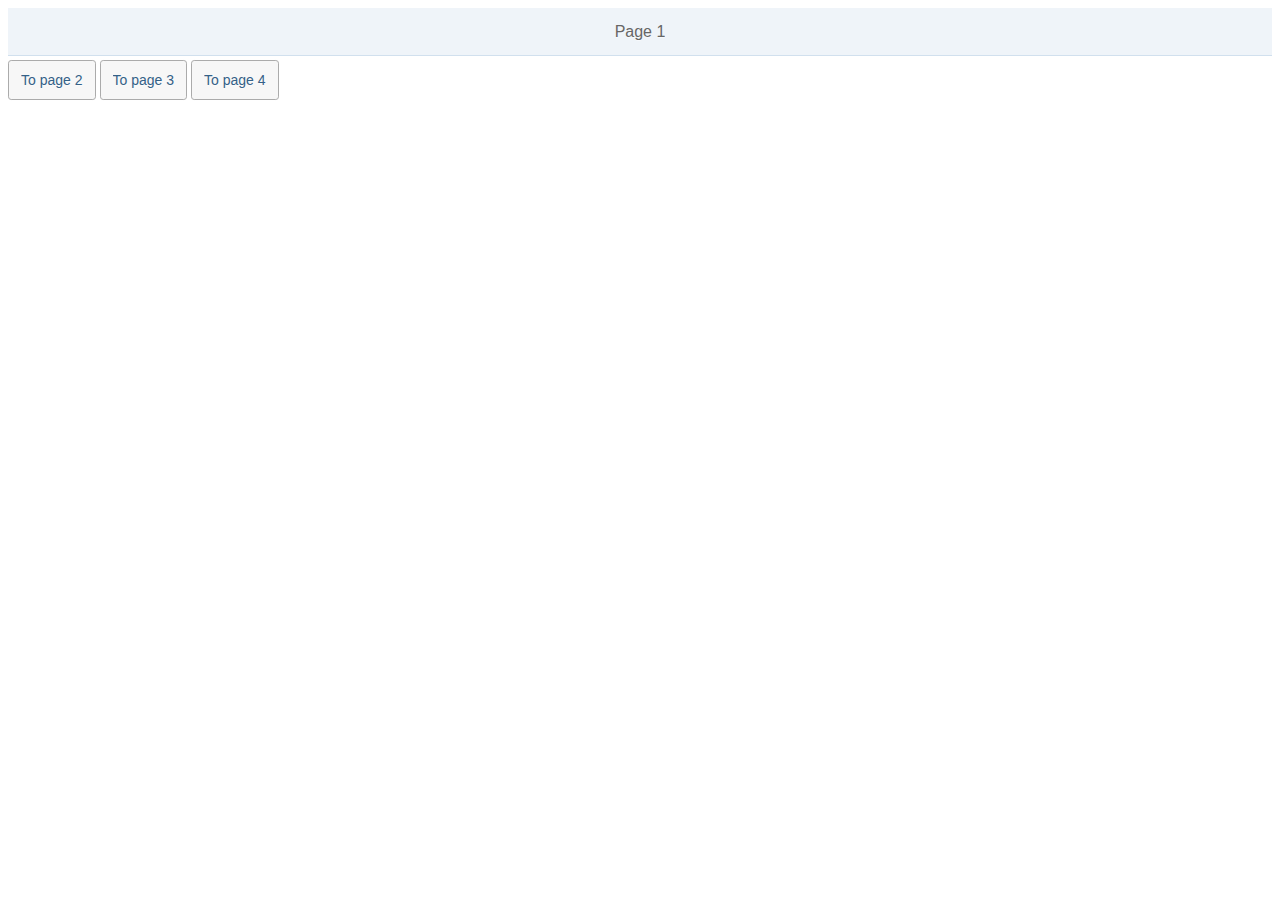
==== example/src/index.html @ 5b8c4719 "Initial Commit" ====
<!doctype html>
<html class="sap-desktop" lang="">

<head>
  <meta charset="utf-8">
  <meta http-equiv="x-ua-compatible" content="ie=edge">
  <title></title>
  <meta name="description" content="">
  <meta name="viewport" content="width=device-width, initial-scale=1">

  <link rel="stylesheet" href="main.css">
</head>

<!-- Only a few CSS elements have been aliased -->
<body class="compact-body" style="height: 100%;">

  <div id="demo" style="height: 100%;">

    <div id="basic-shell" style="height: 100%;">

      <div id="shell-bg"></div>

      <div id="branding-bar"></div>

      <div id="shell-content">

        <section class="shell-section-container">

          <div id="nav-item">
            
            <header class="sapMBar sapMBar-CTX sapMContent-CTX sapMHeader-CTX sapMIBar sapMIBar-CTX sapMPageHeader">
              <div class="sapMBarContainer sapMBarLeft"></div>
              <div class="sapMBarMiddle">
                <div class="sapMBarContainer sapMBarPH" style="width: 100%;">
                  <div class="sapMBarChild sapMTitle sapMTitleMaxWidth sapMTitleNoWrap sapMTitleStyleAuto sapUiSelectable"><span>Page 1</span>
                  </div>
                </div>
              </div>
              <div class="sapMBarContainer sapMBarRight"></div>
            </header>
            <section>
              <button class="sapMBtn sapMBtnBase sapMBtnInverted">
                <div class="sapMBtnHoverable sapMBtnInner sapMBtnText sapMFocusable sapMBtnEmphasized"><span class="sapMBtnContent">To page 2</span>
                </div>
              </button>
              <button class="sapMBtn sapMBtnBase sapMBtnInverted">
                <div class="sapMBtnHoverable sapMBtnInner sapMBtnText sapMFocusable sapMBtnEmphasized"><span class="sapMBtnContent">To page 3</span>
                </div>
              </button>
              <button class="sapMBtn sapMBtnBase sapMBtnInverted">
                <div class="sapMBtnHoverable sapMBtnInner sapMBtnText sapMFocusable sapMBtnEmphasized"><span class="sapMBtnContent">To page 4</span>
                </div>
              </button>
            </section>
      
          </div>
        </section>
      </div>
    </div>
  </div>
</body>

</html>
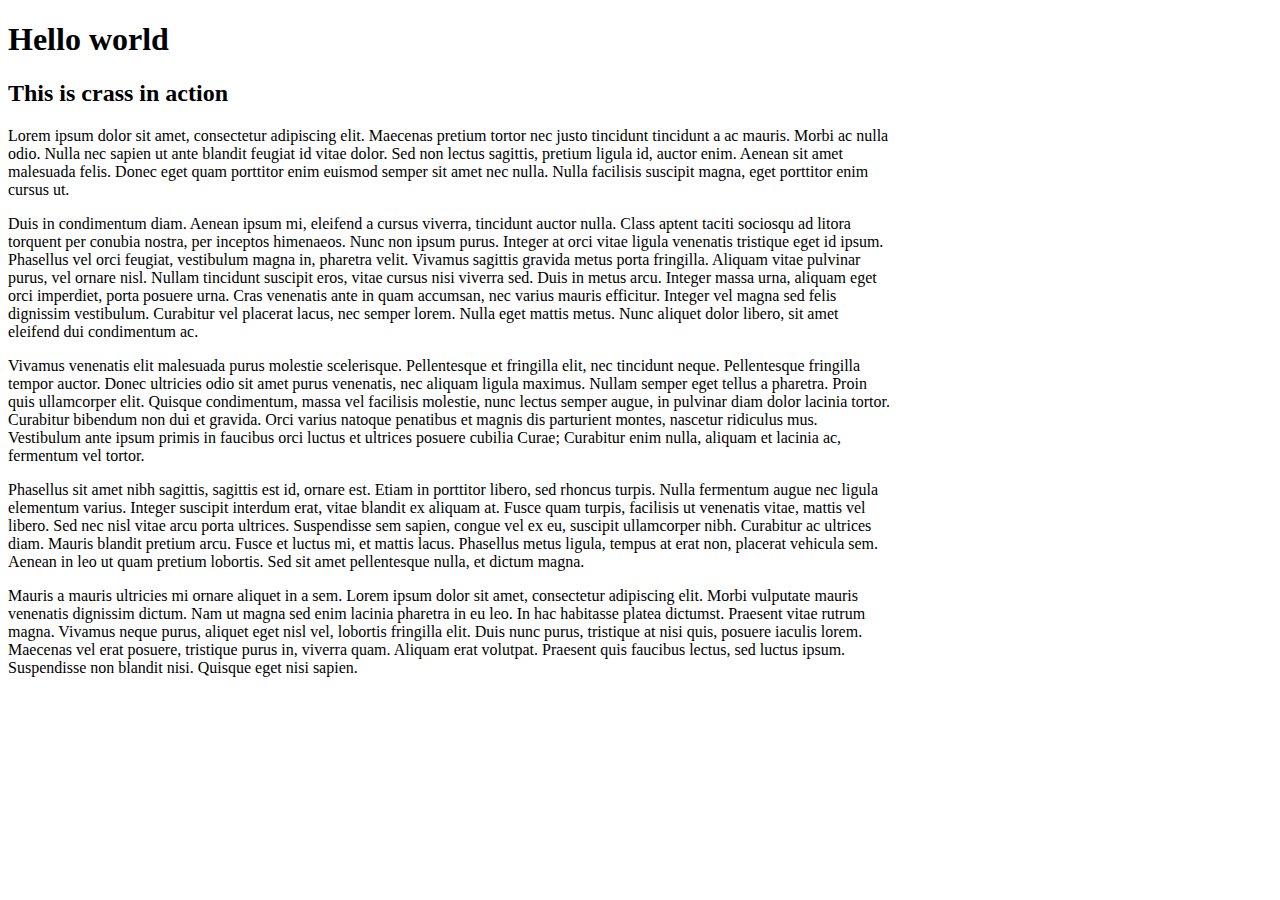
==== commit 7ffd86a8: "Simplified example" ====
--- a/example/src/index.html
+++ b/example/src/index.html
@@ -1,63 +1,35 @@
 <!doctype html>
-<html class="sap-desktop" lang="">
+<html class="stretched-outer-content" lang="">
 
 <head>
+
   <meta charset="utf-8">
   <meta http-equiv="x-ua-compatible" content="ie=edge">
-  <title></title>
+  <title>crass test</title>
   <meta name="description" content="">
   <meta name="viewport" content="width=device-width, initial-scale=1">
 
   <link rel="stylesheet" href="main.css">
+
 </head>
 
-<!-- Only a few CSS elements have been aliased -->
-<body class="compact-body" style="height: 100%;">
+<body class="stretched-outer-content" style="height: 100%;">
 
-  <div id="demo" style="height: 100%;">
+  <div id="content" class="centered-vertical">
 
-    <div id="basic-shell" style="height: 100%;">
+    <h1 class="text-red">Hello world</h1>
+    <h2 class="text-red">This is crass in action</h2>
 
-      <div id="shell-bg"></div>
+    <div>
+      <p class="">Lorem ipsum dolor sit amet, consectetur adipiscing elit. Maecenas pretium tortor nec justo tincidunt tincidunt a ac mauris. Morbi ac nulla odio. Nulla nec sapien ut ante blandit feugiat id vitae dolor. Sed non lectus sagittis, pretium ligula id, auctor enim. Aenean sit amet malesuada felis. Donec eget quam porttitor enim euismod semper sit amet nec nulla. Nulla facilisis suscipit magna, eget porttitor enim cursus ut.</p>
+      <p class="">Duis in condimentum diam. Aenean ipsum mi, eleifend a cursus viverra, tincidunt auctor nulla. Class aptent taciti sociosqu ad litora torquent per conubia nostra, per inceptos himenaeos. Nunc non ipsum purus. Integer at orci vitae ligula venenatis tristique eget id ipsum. Phasellus vel orci feugiat, vestibulum magna in, pharetra velit. Vivamus sagittis gravida metus porta fringilla. Aliquam vitae pulvinar purus, vel ornare nisl. Nullam tincidunt suscipit eros, vitae cursus nisi viverra sed. Duis in metus arcu. Integer massa urna, aliquam eget orci imperdiet, porta posuere urna. Cras venenatis ante in quam accumsan, nec varius mauris efficitur. Integer vel magna sed felis dignissim vestibulum. Curabitur vel placerat lacus, nec semper lorem. Nulla eget mattis metus. Nunc aliquet dolor libero, sit amet eleifend dui condimentum ac.</p>
+      <p class="">Vivamus venenatis elit malesuada purus molestie scelerisque. Pellentesque et fringilla elit, nec tincidunt neque. Pellentesque fringilla tempor auctor. Donec ultricies odio sit amet purus venenatis, nec aliquam ligula maximus. Nullam semper eget tellus a pharetra. Proin quis ullamcorper elit. Quisque condimentum, massa vel facilisis molestie, nunc lectus semper augue, in pulvinar diam dolor lacinia tortor. Curabitur bibendum non dui et gravida. Orci varius natoque penatibus et magnis dis parturient montes, nascetur ridiculus mus. Vestibulum ante ipsum primis in faucibus orci luctus et ultrices posuere cubilia Curae; Curabitur enim nulla, aliquam et lacinia ac, fermentum vel tortor.</p>
+      <p class="">Phasellus sit amet nibh sagittis, sagittis est id, ornare est. Etiam in porttitor libero, sed rhoncus turpis. Nulla fermentum augue nec ligula elementum varius. Integer suscipit interdum erat, vitae blandit ex aliquam at. Fusce quam turpis, facilisis ut venenatis vitae, mattis vel libero. Sed nec nisl vitae arcu porta ultrices. Suspendisse sem sapien, congue vel ex eu, suscipit ullamcorper nibh. Curabitur ac ultrices diam. Mauris blandit pretium arcu. Fusce et luctus mi, et mattis lacus. Phasellus metus ligula, tempus at erat non, placerat vehicula sem. Aenean in leo ut quam pretium lobortis. Sed sit amet pellentesque nulla, et dictum magna.</p>
+      <p class="">Mauris a mauris ultricies mi ornare aliquet in a sem. Lorem ipsum dolor sit amet, consectetur adipiscing elit. Morbi vulputate mauris venenatis dignissim dictum. Nam ut magna sed enim lacinia pharetra in eu leo. In hac habitasse platea dictumst. Praesent vitae rutrum magna. Vivamus neque purus, aliquet eget nisl vel, lobortis fringilla elit. Duis nunc purus, tristique at nisi quis, posuere iaculis lorem. Maecenas vel erat posuere, tristique purus in, viverra quam. Aliquam erat volutpat. Praesent quis faucibus lectus, sed luctus ipsum. Suspendisse non blandit nisi. Quisque eget nisi sapien.</p>
+    </div>
 
-      <div id="branding-bar"></div>
+  </div>
 
-      <div id="shell-content">
-
-        <section class="shell-section-container">
-
-          <div id="nav-item">
-            
-            <header class="sapMBar sapMBar-CTX sapMContent-CTX sapMHeader-CTX sapMIBar sapMIBar-CTX sapMPageHeader">
-              <div class="sapMBarContainer sapMBarLeft"></div>
-              <div class="sapMBarMiddle">
-                <div class="sapMBarContainer sapMBarPH" style="width: 100%;">
-                  <div class="sapMBarChild sapMTitle sapMTitleMaxWidth sapMTitleNoWrap sapMTitleStyleAuto sapUiSelectable"><span>Page 1</span>
-                  </div>
-                </div>
-              </div>
-              <div class="sapMBarContainer sapMBarRight"></div>
-            </header>
-            <section>
-              <button class="sapMBtn sapMBtnBase sapMBtnInverted">
-                <div class="sapMBtnHoverable sapMBtnInner sapMBtnText sapMFocusable sapMBtnEmphasized"><span class="sapMBtnContent">To page 2</span>
-                </div>
-              </button>
-              <button class="sapMBtn sapMBtnBase sapMBtnInverted">
-                <div class="sapMBtnHoverable sapMBtnInner sapMBtnText sapMFocusable sapMBtnEmphasized"><span class="sapMBtnContent">To page 3</span>
-                </div>
-              </button>
-              <button class="sapMBtn sapMBtnBase sapMBtnInverted">
-                <div class="sapMBtnHoverable sapMBtnInner sapMBtnText sapMFocusable sapMBtnEmphasized"><span class="sapMBtnContent">To page 4</span>
-                </div>
-              </button>
-            </section>
-      
-          </div>
-        </section>
-      </div>
-    </div>
-  </div>
 </body>
 
 </html>--- a/example/src/main.css
+++ b/example/src/main.css
@@ -1,31405 +1,35 @@
-/*!
- * UI development toolkit for HTML5 (OpenUI5)
- * (c) Copyright 2009-2016 SAP SE or an SAP affiliate company.
- * Licensed under the Apache License, Version 2.0 - see LICENSE.txt.
- */
-/*!
- * UI development toolkit for HTML5 (OpenUI5)
- * (c) Copyright 2009-2016 SAP SE or an SAP affiliate company.
- * Licensed under the Apache License, Version 2.0 - see LICENSE.txt.
- */
-.sapUiCondensedTableCellContent {
-  box-sizing: border-box;
-  padding: 0 0.5rem;
-  line-height: 1.5rem;
-  vertical-align: middle;
+#content {
+  width: 70%;
+  background: white;
 }
-.sapMALI {
-  display: -webkit-box;
-  display: -moz-box;
-  display: -ms-flexbox;
-  display: flex;
+
+.stretch {
+  margin: 0;
+  height: 100%;
 }
-.sapMALIText {
-  -webkit-box-flex: 1;
-  -moz-box-flex: 1;
-  -ms-flex: auto;
-  flex: auto;
-  -ms-flex-negative: 1;
-  white-space: nowrap;
-  overflow: hidden;
-  text-overflow: ellipsis;
-  min-width: 3rem;
+
+.outer-content {
+  background: lightgray;
+}
+
+.content-text {
+  margin: 0;
+}
+
+.stretch {
+  margin-top: 0px;
+}
+
+.red {
+  color: red;
+}
+
+.centered {
+  margin: auto;
   display: block;
   text-align: center;
 }
-.sapMALI > .sapMLIBContent {
-  display: -webkit-box;
-  display: -moz-box;
-  display: -ms-flexbox;
-  display: flex;
-  -webkit-box-pack: center;
-  -moz-box-pack: center;
-  -ms-justify-content: center;
-  justify-content: center;
-  white-space: nowrap;
-  overflow: hidden;
-  text-overflow: ellipsis;
-}
-.sapMALI .sapMLIBUnread,
-.sapMALI .sapMLIBSelectS,
-.sapMALI .sapMLIBSelectM,
-.sapMALI .sapMLIBSelectD {
-  display: none;
-}
-.sapMActionSheetDialog.sapMDialog {
-  position: fixed;
-  -webkit-transform: translate(0, 100%);
-  -moz-transform: translate(0, 100%);
-  -ms-transform: translate(0, 100%);
-  transform: translate(0, 100%);
-  top: auto!important;
-  bottom: 0!important;
-  left: 0!important;
-  width: 100%;
-  max-width: 100%!important;
-  max-height: 100%!important;
-  opacity: 1;
-  transform: translate(0, 0) !important;
-}
-.sapMActionSheetDialog.sapMDialogOpen {
-  -webkit-transform: translate(0, 0);
-  -moz-transform: translate(0, 0);
-  -ms-transform: translate(0, 0);
-}
-.sapMActionSheet:focus {
-  outline: none;
-}
-.sapMActionSheetDialog .sapMDialogScroll {
-  display: block;
-}
-.sapMApp {
-  width: 100%;
+
+.vertical-fit {
   height: 100%;
-}
-.sapMBar {
-  display: block;
-  width: 100%;
-  position: relative;
-}
-.sapMBarContainer {
-  white-space: nowrap;
-  overflow: hidden;
-  text-overflow: ellipsis;
-}
-html[data-sap-ui-browser^="ff"].sap-desktop .sapMBarContainer {
-  display: flex;
-  align-items: center;
-}
-html[data-sap-ui-browser^="ff"].sap-desktop .sapMBarPH {
-  justify-content: center;
-}
-html[data-sap-ui-browser^="ff"].sap-desktop .sapMBarRight {
-  justify-content: flex-end;
-}
-html[data-sap-ui-browser^="ff"].sap-desktop .sapMBarContainer > .sapMBarChild {
-  flex: none;
-}
-html[data-sap-ui-browser^="ff"].sap-desktop .sapMBarContainer > .sapMButton,
-html[data-sap-ui-browser^="ff"].sap-desktop .sapMBarContainer > .sapMText,
-html[data-sap-ui-browser^="ff"].sap-desktop .sapMBarContainer > .sapMLabel {
-  flex: initial;
-}
-.sapMBarLeft,
-.sapMBarRight {
-  position: absolute;
-  height: 100%;
-}
-.sapMBarLeft {
-  left: 0;
-}
-.sapMBarRight {
-  text-align: right;
-  right: 0;
-}
-.sapMBarRight.sapMRTL {
-  text-align: left;
-}
-.sapMBarPH {
-  display: inline-block;
-  height: 3rem;
-}
-.sapMBarMiddle {
-  text-align: center;
-  width: 100%;
-  height: 0;
-  top: 0;
-  left: 0;
-}
-.sapMBar .sapMLabel,
-.sapMBar .sapMLnk {
-  display: inline;
-}
-.sapMBarFlexBoxWidth100 {
-  width: 100%;
-}
-.sapMBreadcrumbs {
-  margin: 0 0 0.5rem 0;
-  padding: 0;
-  white-space: nowrap;
-  list-style-type: none;
-  display: -webkit-box;
-  display: -moz-box;
-  display: -ms-flexbox;
-  display: -webkit-flex;
-  display: flex;
-  outline: none;
-}
-.sapMBreadcrumbs .sapMSlt {
-  border: 0;
-  margin: 0;
-  height: 1.2rem;
-  padding-right: 0.125rem;
-}
-.sapMBreadcrumbs .sapMSlt .sapMSltIcon {
-  margin: 0 -0.4rem 0 -0.3rem;
-  vertical-align: top;
-  position: relative;
-  background-color: transparent;
-  line-height: inherit;
-  border: none;
-}
-.sapMBreadcrumbs .sapMSltIconOnly.sapMSltHoverable:hover,
-.sapMBreadcrumbs .sapMSltPressed.sapMSltIconOnly:not(.sapMSltDisabled),
-.sapMBreadcrumbs .sapMSltIconOnly.sapMSltPressed.sapMSltHoverable:not(.sapMSltState):hover,
-.sapMBreadcrumbs .sapMSltPressed:not(.sapMSltDisabled),
-.sapMBreadcrumbs .sapMSltIconOnly.sapMSltPressed.sapMSltHoverable:hover {
-  background: transparent;
-  border: none;
-}
-.sapMBreadcrumbs .sapMSltIcon:before {
-  font-family: SAP-icons;
-  vertical-align: super;
-  color: #0070b1;
-  speak: none;
-  content: "...\e1ef";
-}
-.sapMBreadcrumbs .sapMLnk,
-.sapMBreadcrumbs .sapMBreadcrumbsCurrentLocation,
-.sapMBreadcrumbs .sapMSlt,
-.sapMBreadcrumbs .sapMBreadcrumbsSeparator {
-  vertical-align: middle;
-}
-.sapMBreadcrumbs .sapMBreadcrumbsItem {
-  -webkit-flex-shrink: 0;
-  -ms-flex-negative: 0;
-  flex-shrink: 0;
-}
-.sapMBreadcrumbs .sapMBreadcrumbsSelectItem + .sapMBreadcrumbsItem:last-child:nth-child(2),
-.sapMBreadcrumbs .sapMBreadcrumbsItem:last-child:nth-child(1) {
-  min-width: 1%;
-  -webkit-flex: 1;
-  -webkit-box-flex: 1;
-  -moz-flex: 1;
-  -moz-box-flex: 1;
-  -ms-flex: 1;
-  flex: 1 1 auto;
-}
-.sapMBreadcrumbs .sapMBreadcrumbsCurrentLocation {
-  font-weight: normal;
-  line-height: 1.4;
-}
-.sapMBreadcrumbs .sapMBreadcrumbsItem {
-  display: inline;
-  padding: 0;
-  margin: 0;
-  vertical-align: middle;
-  white-space: nowrap;
-}
-.sapMBreadcrumbs .sapMBreadcrumbsSeparator {
-  padding: 0 0.25rem;
-}
-.sapMBreadcrumbs .sapMBreadcrumbsItem,
-.sapMBreadcrumbs .sapMBreadcrumbsSeparator {
-  color: #666666;
-}
-.sapUiSizeCompact .sapMBreadcrumbs .sapMSlt {
-  margin: 0;
-  height: 1.2rem;
-}
-.sapMBusyDialog.sapMDialog {
-  min-width: 18.75rem!important;
-  text-align: center;
-  width: 18.75rem !important;
-}
-.sapMBusyDialog.sapMDialog .sapMBusyIndicator {
-  margin: 1em;
-}
-.sapMBusyDialog.sapMDialog.sapUiPopupWithPadding .sapMDialogScrollCont {
-  padding: 0 !important;
-}
-.sapMBusyDialog.sapMDialog .sapMDialogSection {
-  overflow: hidden !important;
-}
-.sapMBusyDialog.sapMDialog.sapMBusyDialog-Light {
-  box-shadow: none;
-  background: transparent;
-  border: none;
-}
-.sapMBusyDialog.sapMDialog.sapMBusyDialog-Light .sapMDialogSection {
-  background: transparent;
-}
-.sapMLabel.sapMBusyDialogLabel {
-  display: block;
-  font-size: 1rem;
-  line-height: 1.5em;
-  margin: 1rem 1rem 0;
-  text-align: center!important;
-  white-space: normal;
-}
-.sapUiSizeCompact .sapMBusyDialog .sapMBusyDialogLabel {
-  margin-top: 0.5rem;
-}
-.sapUiSizeCompact .sapMBusyDialog .sapMBusyIndicator {
-  margin: 0.5rem;
-}
-.sapMBusyIndicator {
-  display: inline-block;
-  text-align: center;
-  outline: none;
-}
-.sapMBusyIndicator .sapMBusyIndicatorBusyArea {
-  min-width: 3em;
-  min-height: 1em;
-}
-.sapMBusyIndicator .sapMLabel {
-  display: block;
-}
-.sapMBusyIndicator .sapUiLocalBusyIndicator {
-  background: none;
-  font-size: inherit;
-}
-.sapMBar-CTX .sapMBusyIndicator {
-  position: relative;
-  top: 50%;
-  transform: translateY(-50%);
-}
-html[dir='rtl'] .sapMBsyIndIcon {
-  -moz-animation: sapMBsyIndRotateRTL 2s linear 0s infinite normal none;
-  -webkit-animation: sapMBsyIndRotateRTL 2s linear 0s infinite normal none;
-  animation: sapMBsyIndRotateRTL 2s linear 0s infinite normal none;
-}
-.sapMBsyIndIcon {
-  vertical-align: middle;
-  -webkit-transform: rotate(0deg) translateZ(0);
-  -ms-transform: rotate(0deg) translateZ(0);
-  transform: rotate(0deg) translateZ(0);
-  -webkit-transition-duration: 0ms;
-  -ms-transition-duration: 0ms;
-  transition-duration: 0ms;
-  -moz-animation: sapMBsyIndRotate 2s linear 0s infinite normal none;
-  -webkit-animation: sapMBsyIndRotate 2s linear 0s infinite normal none;
-  animation: sapMBsyIndRotate 2s linear 0s infinite normal none;
-}
-@-moz-keyframes sapMBsyIndRotate {
-  from {
-    -moz-transform: rotate(0deg);
-  }
-  to {
-    -moz-transform: rotate(360deg);
-  }
-}
-@-webkit-keyframes sapMBsyIndRotate {
-  from {
-    -webkit-transform: rotate(0deg) translateZ(0);
-  }
-  to {
-    -webkit-transform: rotate(360deg) translateZ(0);
-  }
-}
-@keyframes sapMBsyIndRotate {
-  from {
-    transform: rotate(0deg) translateZ(0);
-  }
-  to {
-    transform: rotate(360deg) translateZ(0);
-  }
-}
-@-moz-keyframes sapMBsyIndRotateRTL {
-  from {
-    -moz-transform: rotate(0deg);
-  }
-  to {
-    -moz-transform: rotate(-360deg);
-  }
-}
-@-webkit-keyframes sapMBsyIndRotateRTL {
-  from {
-    -webkit-transform: rotate(0deg) translateZ(0);
-  }
-  to {
-    -webkit-transform: rotate(-360deg) translateZ(0);
-  }
-}
-@keyframes sapMBsyIndRotateRTL {
-  from {
-    transform: rotate(0deg) translateZ(0);
-  }
-  to {
-    transform: rotate(-360deg) translateZ(0);
-  }
-}
-.sapMBtn {
-  height: 3rem;
-  margin: 0;
-  padding: 0.250rem 0;
-  vertical-align: top;
-  border: none;
-}
-.sapMBtn:focus {
-  outline: none;
-}
-.sapMBtn::-moz-focus-inner {
-  padding: 0;
-  border: 0;
-}
-.sapMBtn:not(.sapMBtnDisabled) {
-  cursor: pointer;
-}
-.sapMBtn .sapMBtnIcon {
-  cursor: inherit;
-}
-.sapMBtnBase {
-  position: relative;
-}
-.sapMBtn .sapMBtnInner,
-.sapMBtn .sapMBtnContent {
-  display: block;
-}
-.sapMBtnInner {
-  vertical-align: top;
-  -webkit-appearance: none;
-  -webkit-user-select: none;
-  -moz-user-select: none;
-  -ms-user-select: none;
-  -webkit-background-clip: padding-box;
-  background-clip: padding-box;
-  box-sizing: border-box;
-  font-family: "72-Web", Arial, Helvetica, sans-serif;
-  font-size: 0.875rem;
-  height: 2.500rem;
-  min-width: 2.500rem;
-  margin: 0;
-  padding: 0;
-  text-align: center;
-  position: relative;
-}
-html[data-sap-ui-browser*='ie'] .sapMBtnInner {
-  display: inline-block;
-  width: 100%;
-}
-.sapMBtnInner::-moz-focus-inner {
-  border: 0;
-}
-.sapMBtnInner:focus,
-.sapMBtnContent > span:focus {
-  outline: none;
-}
-.sapMBtnInner.sapMBtnText {
-  padding-left: 0.75rem;
-  padding-right: 0.75rem;
-}
-.sapMBtnInner.sapMBtnText.sapMBtnIconFirst,
-.sapMBtnInner.sapMBtnText.sapMBtnBack {
-  padding-left: 2.375rem;
-}
-.sapMBtnInner.sapMBtnText.sapMBtnBack.sapMBtnIconFirst {
-  padding-left: 4.75rem;
-}
-.sapMBtnInner.sapMBtnText.sapMBtnIconLast {
-  padding-right: 2.375rem;
-}
-.sapMBtnContent {
-  display: block;
-  overflow: hidden;
-  text-overflow: ellipsis;
-  white-space: nowrap;
-  vertical-align: top;
-  line-height: 2.375rem;
-}
-html[data-sap-ui-browser*='ie'] .sapMBtnContentWithIcon {
-  display: inline;
-}
-.sapMBtnIcon {
-  font-size: 1.375rem;
-  line-height: 2.375rem;
-  width: 2.375rem;
-  text-align: center;
-  margin: 0;
-  padding: 0;
-  vertical-align: top;
-  max-height: 2.375rem;
-}
-.sapMBtnText > .sapMBtnIcon {
-  position: absolute;
-  top: 0;
-  left: 0;
-}
-.sapMBtnText > .sapMBtnIconLeft + .sapMBtnIconLeft {
-  left: 2.375rem;
-}
-.sapMBtnText > .sapMBtnIconRight {
-  right: 0;
-  left: auto;
-}
-.sapMIBar .sapMBtnInner {
-  vertical-align: top;
-}
-.sapMIBar .sapMBtnInner.sapMIE {
-  position: relative;
-}
-.sapUiSizeCompact .sapMBtn {
-  height: 2.000rem;
-  padding: 0.1875rem 0;
-}
-.sapUiSizeCompact .sapMBtnInner {
-  height: 1.625rem;
-  min-width: 2rem;
-}
-.sapUiSizeCompact .sapMBtnInner.sapMBtnText {
-  padding-left: 0.4375rem;
-  padding-right: 0.4375rem;
-}
-.sapUiSizeCompact .sapMBtnInner.sapMBtnText.sapMBtnIconFirst,
-.sapUiSizeCompact .sapMBtnInner.sapMBtnText.sapMBtnBack {
-  padding-left: 1.875rem;
-}
-.sapUiSizeCompact .sapMBtnInner.sapMBtnText.sapMBtnBack.sapMBtnIconFirst {
-  padding-left: 3.75rem;
-}
-.sapUiSizeCompact .sapMBtnInner.sapMBtnText.sapMBtnIconLast {
-  padding-right: 1.875rem;
-}
-.sapUiSizeCompact .sapMBtnContent {
-  line-height: 1.5rem;
-}
-.sapUiSizeCompact .sapMBtnIcon {
-  line-height: 1.500rem;
-  width: 1.000rem;
-  font-size: 1.000rem;
-  max-height: 1.500rem;
-  margin-left: 0.4375rem;
-  margin-right: 0.4375rem;
-}
-.sapUiSizeCompact .sapMBtnIconLeft + .sapMBtnIconLeft {
-  left: 1.875rem;
-}
-.sapUiSizeCompact .sapMBtnInner > img {
-  height: 1.500rem;
-  width: 1.500rem;
-  margin-left: 0.250rem;
-  margin-right: 0.25rem;
-}
-.sapUiSizeCondensed .sapUiTableCell .sapMBtn {
-  height: 1.375rem;
-  padding: 0;
-}
-.sapUiSizeCondensed .sapUiTableCell .sapMBtnInner {
-  height: 1.375rem;
-  min-width: 2rem;
-}
-.sapUiSizeCondensed .sapUiTableCell .sapMBtnInner.sapMBtnText {
-  padding-left: 0.4375rem;
-  padding-right: 0.4375rem;
-}
-.sapUiSizeCondensed .sapUiTableCell .sapMBtnInner.sapMBtnText.sapMBtnIconFirst,
-.sapUiSizeCondensed .sapUiTableCell .sapMBtnInner.sapMBtnText.sapMBtnBack {
-  padding-left: 1.75rem;
-}
-.sapUiSizeCondensed .sapUiTableCell .sapMBtnInner.sapMBtnText.sapMBtnBack.sapMBtnIconFirst {
-  padding-left: 3.5rem;
-}
-.sapUiSizeCondensed .sapUiTableCell .sapMBtnInner.sapMBtnText.sapMBtnIconLast {
-  padding-right: 1.75rem;
-}
-.sapUiSizeCondensed .sapUiTableCell .sapMBtnInner > img {
-  height: 1.250rem;
-  width: 1.250rem;
-  margin-left: 0.250rem;
-  margin-right: 0.25rem;
-}
-.sapUiSizeCondensed .sapUiTableCell .sapMIBar-CTX .sapMBtnInner {
-  margin: 0;
-}
-.sapUiSizeCondensed .sapUiTableCell .sapMBtnIcon {
-  line-height: 1.250rem;
-  font-size: 1.000rem;
-  max-height: 1.250rem;
-  width: 1.000rem;
-  margin-left: 0.4375rem;
-  margin-right: 0.4375rem;
-}
-.sapUiSizeCondensed .sapUiTableCell .sapMBtnIconLeft + .sapMBtnIconLeft {
-  left: 1.75rem;
-}
-.sapUiSizeCondensed .sapUiTableCell .sapMBtnContent {
-  line-height: 1.25rem;
-}
-.sapMCrsl {
-  position: relative;
-  overflow: hidden;
-  touch-action: pan-y;
-  -ms-touch-action: pan-y;
-  min-width: 20rem;
-}
-.sapMCrsl:focus .sapMCrslHud a {
-  opacity: 0.3;
-}
-.sapMCrsl.sapMCrslLeft {
-  text-align: left;
-}
-.sapMCrsl.sapMCrslCenter {
-  text-align: center;
-}
-.sapMCrsl.sapMCrslFluid > .sapMCrslInner > * {
-  width: 100%;
-}
-.sapMCrsl.sapMCrslFluid.sapMCrslCenter > .sapMCrslInner > *:first-child {
-  margin-left: 0;
-}
-.sapMCrslInner {
-  height: 100%;
-  position: relative;
-  white-space: nowrap;
-  text-align: begin;
-  font-size: 0;
-  -webkit-transition-property: -webkit-transform;
-  transition-property: transform;
-  -webkit-transition-timing-function: cubic-bezier(0.46, 0, 0.44, 1);
-  transition-timing-function: cubic-bezier(0.46, 0, 0.44, 1);
-  -webkit-transition-duration: 0.5s;
-  transition-duration: 0.5s;
-}
-@media all and (max-width: 1024px) {
-  .sapMCrslInner {
-    transition-duration: 0.3s;
-  }
-}
-html[data-sap-ui-animation='off'] .sapMCrslInner {
-  transition-duration: 0.01s;
-}
-html[data-sap-ui-browser^="ie"] .sapMCrslInner,
-html[data-sap-ui-browser^="ed"] .sapMCrslInner {
-  text-align: left;
-}
-html[dir=rtl][data-sap-ui-browser^="ie"] .sapMCrslInner,
-html[dir=rtl][data-sap-ui-browser^="ed"] .sapMCrslInner {
-  text-align: right;
-}
-.sapMCrslItemTable {
-  height: 100%;
-}
-.sapMCrslItemTableCell {
-  height: 100%;
-}
-.sapMCrslImg {
-  text-align: center;
-}
-.sapMCrslImgNoArrows {
-  text-align: center;
-}
-.sapMCrslImgNoArrows:before,
-.sapMCrslImg:before {
-  content: ' ';
-  display: inline-block;
-  height: 100%;
-  vertical-align: middle;
-}
-.sapMCrslItemTableCell.sapMCrslImgNoArrows img,
-.sapMCrslItemTableCell.sapMCrslImg img {
-  vertical-align: middle;
-  max-width: 100%;
-  max-height: 100%;
-}
-.sapMCrslInner.sapMCrslNoTransition {
-  -webkit-transition-duration: 0.01s;
-  transition-duration: 0.01s;
-}
-.sapMCrslInner.sapMCrslHideNonActive > :not(.sapMCrslActive) .sapMCrslItemTableCell {
-  visibility: hidden;
-}
-.sapMCrslInner > * {
-  display: inline-block;
-  vertical-align: top;
-  white-space: normal;
-  font-size: 1rem;
-}
-.sapMCrslFluid > .sapMCrslInner > * {
-  box-sizing: border-box;
-}
-.sapMCrslItemTable,
-.sapMCrslItem > .sapMScrollCont > .sapMScrollContScroll {
-  height: 100%;
-  width: 100%;
-}
-.sapMCrsl.sapUiContentPadding > .sapMCrslInner > .sapMCrslItem > .sapMScrollCont > .sapMScrollContScroll {
-  padding: 1rem;
-  box-sizing: border-box;
-}
-@media (max-width: 599px) {
-  .sapMSplitContainerHideMode > .sapMSplitContainerDetail .sapMCrsl.sapUiResponsiveContentPadding > .sapMCrslInner > .sapMCrslItem > .sapMScrollCont > .sapMScrollContScroll,
-  .sapMSplitContainerPortrait > .sapMSplitContainerDetail .sapMCrsl.sapUiResponsiveContentPadding > .sapMCrslInner > .sapMCrslItem > .sapMScrollCont > .sapMScrollContScroll,
-  .sapMCrsl.sapUiResponsiveContentPadding > .sapMCrslInner > .sapMCrslItem > .sapMScrollCont > .sapMScrollContScroll {
-    padding: 0;
-  }
-}
-@media (min-width: 600px) and (max-width: 1023px) {
-  .sapMSplitContainerHideMode > .sapMSplitContainerDetail .sapMCrsl.sapUiResponsiveContentPadding > .sapMCrslInner > .sapMCrslItem > .sapMScrollCont > .sapMScrollContScroll,
-  .sapMCrsl.sapUiResponsiveContentPadding > .sapMCrslInner > .sapMCrslItem > .sapMScrollCont > .sapMScrollContScroll {
-    padding: 1rem;
-    box-sizing: border-box;
-  }
-}
-@media (min-width: 1024px) {
-  .sapMSplitContainerHideMode > .sapMSplitContainerDetail .sapMCrsl.sapUiResponsiveContentPadding > .sapMCrslInner > .sapMCrslItem > .sapMScrollCont > .sapMScrollContScroll,
-  .sapMCrsl.sapUiResponsiveContentPadding > .sapMCrslInner > .sapMCrslItem > .sapMScrollCont > .sapMScrollContScroll {
-    padding: 1rem 2rem;
-    box-sizing: border-box;
-  }
-}
-.sapMSplitContainerMaster .sapMCrsl.sapUiResponsiveContentPadding > .sapMCrslInner > .sapMCrslItem > .sapMScrollCont > .sapMScrollContScroll {
-  padding: 0;
-}
-.sapMSplitContainerDetail .sapMCrsl.sapUiResponsiveContentPadding > .sapMCrslInner > .sapMCrslItem > .sapMScrollCont > .sapMScrollContScroll {
-  padding: 1rem;
-}
-.sapMCrsl.sapUiNoContentPadding > .sapMCrslInner > .sapMCrslItem > .sapMScrollCont > .sapMScrollContScroll {
-  padding: 0;
-}
-.sapMCrslControls {
-  text-align: center;
-  height: 3.5rem;
-  display: flex;
-  justify-content: center;
-  width: 100%;
-}
-.sapMCrslControlsNoArrows {
-  text-align: center;
-  height: 2rem;
-  display: flex;
-  justify-content: center;
-  width: 100%;
-}
-.sapMCrslHud a {
-  z-index: 2;
-  opacity: 0;
-  display: none;
-  position: absolute;
-  width: 2rem;
-  height: 2rem;
-  margin: -1.5625px 0 0 0;
-  padding: 0;
-  text-decoration: none;
-  border-radius: 50%;
-  -webkit-transition: opacity 0.1s ease-in;
-  -moz-transition: opacity 0.1s ease-in;
-  transition: opacity 0.1s ease-in;
-  box-sizing: border-box;
-}
-.sapMCrslHudMiddle a {
-  top: calc(49%);
-}
-.sapMCrslHudTop a {
-  top: 50%;
-}
-.sapMCrslHudBottom a {
-  top: calc(48%);
-}
-.sapMCrslControls a,
-.sapMCrslHud a {
-  padding: 0;
-  -webkit-user-select: none;
-  -moz-user-select: -moz-none;
-  user-select: none;
-  -webkit-user-drag: none;
-  -moz-user-drag: -moz-none;
-  user-drag: none;
-  box-sizing: border-box;
-}
-.sapMCrslBulleted > span {
-  text-indent: 2rem;
-  line-height: 0;
-  text-decoration: none;
-  overflow: hidden;
-  display: inline-block;
-  width: 0.5rem;
-  height: 0.5rem;
-  margin: 0 0.25rem;
-  -webkit-transition: background-color 0.1s ease-in;
-  -moz-transition: background-color 0.1s ease-in;
-  transition: background-color 0.1s ease-in;
-  border-radius: 50%;
-  align-self: center;
-  box-sizing: border-box;
-}
-.sapMCrslTopOffset .sapMCrslItem {
-  padding-top: calc(3rem);
-}
-.sapMCrslTopOffset.sapMCrslTopArrowsOffset .sapMCrslItem {
-  padding-top: calc(4.5rem);
-}
-.sapMCrslBottomOffset .sapMCrslItem {
-  padding-bottom: calc(3rem);
-}
-.sapMCrslBottomOffset.sapMCrslBottomArrowsOffset .sapMCrslItem {
-  padding-bottom: calc(4.5rem);
-}
-.sapMCrslControlsContainer {
-  width: 100%;
-  align-self: center;
-  height: 2.5rem;
-  display: flex;
-  justify-content: center;
-  margin-left: 1rem;
-  margin-right: 1rem;
-}
-.sapMCrslControls.sapMCrslControlsTop,
-.sapMCrslControlsNoArrows.sapMCrslControlsTop {
-  position: absolute;
-  top: 0;
-  width: 100%;
-  z-index: 10;
-  align-self: center;
-}
-.sapMCrslControls.sapMCrslControlsBottom,
-.sapMCrslControlsNoArrows.sapMCrslControlsBottom {
-  position: absolute;
-  bottom: 0;
-  width: 100%;
-}
-.sapMCrslControlsNoArrowsTop {
-  position: absolute;
-  top: 0;
-  width: 100%;
-  z-index: 10;
-  align-self: center;
-}
-.sapMCrslControlsNoArrowsBottom {
-  position: absolute;
-  bottom: 0;
-  width: 100%;
-}
-.sapMCrslControlsBottom.sapMCrslControlsContainerBottom {
-  width: 100%;
-  align-self: center;
-}
-.sapMCrslControlsTop.sapMCrslControlsContainerTop {
-  width: 100%;
-  align-self: center;
-}
-.sapMCrslControls .sapMCrslPrev,
-.sapMCrslControls .sapMCrslNext {
-  width: 2rem;
-  height: 2rem;
-  display: inline-block;
-  padding: 0;
-  text-decoration: none;
-  text-align: center;
-  border-radius: 50%;
-  outline: none;
-  position: relative;
-  top: 4px;
-  box-sizing: border-box;
-}
-.sapMCrslHud .sapMCrslPrev,
-.sapMCrslHud .sapMCrslNext {
-  position: absolute;
-}
-.sapMCrslArrowInner {
-  display: table;
-  width: 100%;
-  height: 100%;
-  pointer-events: none;
-}
-.sapMCrslArrowInner .sapUiIcon {
-  display: table-cell;
-  text-align: center;
-  vertical-align: middle;
-  cursor: pointer;
-  pointer-events: none;
-}
-.sapMCrslPrev .sapMCrslArrowInner .sapUiIcon {
-  text-indent: -0.0625rem;
-  font-size: 1rem;
-}
-.sapMCrslNext .sapMCrslArrowInner .sapUiIcon {
-  text-indent: 0.0625rem;
-  font-size: 1rem;
-}
-.sapMCrslBulleted,
-.sapMCrslNumeric {
-  padding-left: 1rem;
-  padding-right: 1rem;
-  height: 2rem;
-  bottom: 1.0625rem;
-  max-width: calc(93.5%);
-  display: flex;
-  justify-content: center;
-  align-self: center;
-}
-.sapMCrslControlsNoArrows .sapMCrslBulleted,
-.sapMCrslControlsNoArrows .sapMCrslNumeric {
-  width: 100%;
-  position: relative;
-  bottom: 0;
-  align-self: center;
-}
-@media screen and (max-width: 599px) {
-  .sapMCrslBulleted,
-  .sapMCrslNumeric {
-    width: 12rem;
-  }
-}
-@media screen and (min-width: 600px) and (max-width: 1023px) {
-  .sapMCrslBulleted,
-  .sapMCrslNumeric {
-    width: 16rem;
-  }
-}
-@media screen and (min-width: 1024px) and (max-width: 1439px) {
-  .sapMCrslBulleted,
-  .sapMCrslNumeric {
-    width: 20rem;
-  }
-}
-@media screen and (min-width: 1440px) {
-  .sapMCrslBulleted,
-  .sapMCrslNumeric {
-    width: 24rem;
-  }
-}
-.sapMCrslItem {
-  visibility: hidden;
-}
-.sapMCrslActive {
-  visibility: visible;
-}
-.sapMCrslNumeric span {
-  font-family: "72-Web", Arial, Helvetica, sans-serif;
-  font-size: 0.875rem;
-  font-weight: normal;
-  color: #666666;
-  white-space: nowrap;
-  overflow: hidden;
-  text-align: left;
-  text-overflow: ellipsis;
-  align-self: center;
-}
-html[data-sap-ui-animation='off'] .sapMCrslInner {
-  -webkit-transition-duration: 0.01s;
-  transition-duration: 0.01s;
-}
-.sapMCb {
-  display: inline-block;
-  position: relative;
-  white-space: normal;
-}
-.sapMCb:not(.sapMCbBgDis).sapMCbHasLabel:focus:before {
-  pointer-events: none;
-}
-.sapMCb .sapMLabel {
-  cursor: default;
-}
-.sapMCb .sapMLabel.sapMLabelNoText {
-  position: absolute;
-  visibility: hidden;
-  left: -10000px;
-  top: -10000px;
-}
-.sapMCbBg {
-  height: 2rem;
-  width: 2rem;
-  position: relative;
-  display: inline-block;
-  top: 0.7rem;
-}
-.sapMCbBg > .sapMCbMark,
-.sapMCbBg.sapMCbMark > input {
-  font-size: inherit;
-}
-.sapMCbBg.sapMCbMarkChecked:before {
-  content: "\e05b";
-  font-family: "SAP-icons";
-  display: block;
-}
-.sapMListTblRow.sapMListTblRowTop > td {
-  vertical-align: top;
-}
-.sapMListTblRow.sapMListTblRowMiddle > td {
-  vertical-align: middle;
-}
-.sapMListTblRow.sapMListTblRowBottom > td {
-  vertical-align: bottom;
-}
-.sapMCLI.sapMLIB {
-  padding: 0 1px;
-}
-.sapMCLI .sapMLIBSelectSL,
-.sapMCLI .sapMLIBSelectM {
-  margin-left: 0;
-}
-.sapMCLI .sapMLIBImgNav,
-.sapMCLI .sapMLIBSelectS,
-.sapMCLI .sapMLIBSelectD {
-  margin-right: 0;
-}
-.sapMCLI:not(.sapMLIBNoFlex) > .sapMLIBContent {
-  width: 100%;
-}
-.sapMCustomTile {
-  display: inline-block;
-  box-sizing: border-box;
-  -webkit-transition-property: transform3d;
-  -webkit-transition-duration: 0.2s;
-  transition-property: transform3d;
-  transition-duration: 0.2s;
-  width: 13em;
-  height: 15em;
-  margin: 0;
-}
-.sapMCustomTileContent {
-  overflow: hidden;
-  width: 100%;
-  height: 100%;
-}
-html.sap-phone .sapMCustomTile {
-  width: 9.5em;
-  height: 11em;
-  margin: 0;
-}
-.sapMDateTimePopupCont {
-  height: 25.25rem;
-  min-width: 40.0625rem;
-}
-html[data-sap-ui-browser^=ie]:not(.sapUiMedia-Std-Phone) .sapMDateTimePopupCont {
-  min-width: 40.07rem;
-}
-.sapMDateTimePopupCont > .sapUiCal,
-.sapMDateTimePopupCont > .sapMTimePickerContainer {
-  float: left;
-}
-.sapMTimePickerSwitch {
-  margin-top: 1rem;
-  width: 100%;
-  text-align: center;
-}
-.sapMTimePickerSep {
-  height: calc(98%);
-  width: 0;
-  margin-top: 1rem;
-  margin-bottom: 1rem;
-  border-left: 1px solid #e2e2e2;
-  box-sizing: border-box;
-  float: left;
-}
-.sapUiSizeCompact .sapMDateTimePopupCont {
-  height: 17.25rem;
-  min-width: 34.0625rem;
-}
-html[data-sap-ui-browser^=ie]:not(.sapUiMedia-Std-Phone) .sapUiSizeCompact .sapMDateTimePopupCont {
-  min-width: 34.07rem;
-}
-.sapMDateTimePopup.sapUiPopupWithPadding > .sapMDialogSection > .sapMDialogScroll > .sapMDialogScrollCont {
-  padding: 0;
-}
-.sapMDateTimePopup.sapMDialogPhone > .sapMDialogSection > .sapMDialogScroll > .sapMDialogScrollCont {
-  height: 100%;
-}
-html.sap-phone .sapMDateTimePopupCont,
-html.sapUiMedia-Std-Phone .sapMDateTimePopupCont {
-  height: 100%;
-  min-width: 20rem;
-  overflow: auto !important;
-}
-html.sap-phone .sapUiSizeCompact .sapMDateTimePopupCont,
-html.sapUiMedia-Std-Phone .sapUiSizeCompact .sapMDateTimePopupCont {
-  min-width: 17rem;
-}
-html.sap-phone .sapMTimePickerSep,
-html.sapUiMedia-Std-Phone .sapMTimePickerSep {
-  display: none;
-}
-html.sap-phone .sapMDateTimePopupCont > .sapUiCal,
-html.sapUiMedia-Std-Phone .sapMDateTimePopupCont > .sapUiCal {
-  width: 100%;
-}
-html.sapUiMedia-Std-Phone .sapMDateTimePopupCont.sapMTimePickerDropDown .sapMTimePickerContainer {
-  height: 25.25rem;
-  width: 100%;
-}
-html.sapUiMedia-Std-Phone.sapUiSizeCompact .sapMDateTimePopupCont.sapMTimePickerDropDown .sapMTimePickerContainer,
-html.sapUiMedia-Std-Phone .sapUiSizeCompact .sapMDateTimePopupCont.sapMTimePickerDropDown .sapMTimePickerContainer {
-  height: 15.25rem;
-  width: 100%;
-}
-html.sap-phone .sapMDateTimePopupCont.sapMTimePickerDropDown .sapMTimePickerContainer {
-  height: calc(96.5%);
-}
-.sapMDialog,
-.sapMMessageDialog .sapMDialogScrollCont,
-.sapMDialogSection {
-  box-sizing: border-box;
-}
-.sapMDialog {
-  background-clip: padding-box;
-  min-height: 6rem;
-  outline: none;
-  overflow: hidden;
-  position: absolute;
-  opacity: 0;
-  -webkit-transition: opacity .15s, transform 0.2s;
-  transition: opacity .15s, transform 0.2s;
-  -ms-transform: translate(-50%, -50%) scale(0.9);
-  -webkit-transform: translate(-50%, -50%) scale(0.9);
-  transform: translate(-50%, -50%) scale(0.9);
-}
-.sapMDialog:not(.sapMDialogHighPixelDensity) {
-  -webkit-filter: blur(0);
-  -moz-filter: blur(0);
-  -ms-filter: blur(0);
-  filter: blur(0);
-}
-html[data-sap-ui-browser^="ie9"] .sapMDialog:not(.sapMDialogHighPixelDensity) {
-  filter: none;
-}
-[dir="rtl"] .sapMDialog {
-  left: 50%;
-}
-[dir="rtl"] .sapMDialog.sapMDialogTouched {
-  left: auto;
-}
-.sapMDialog {
-  max-width: 90%;
-}
-.sapMDialog > .sapMDialogSection {
-  max-width: 100%;
-}
-.sapMDialog.sapMDialogWithSubHeader:not(.sapMDialog-NoHeader):not(.sapMDialog-NoFooter) {
-  max-height: calc(84%);
-}
-.sapMDialog:not(.sapMDialog-NoHeader):not(.sapMDialog-NoFooter):not(.sapMDialogWithSubHeader) {
-  max-height: calc(87%);
-}
-.sapMDialog.sapMDialog-NoHeader:not(.sapMDialog-NoFooter):not(.sapMDialogWithSubHeader) {
-  max-height: calc(90%);
-}
-.sapMDialog:not(.sapMDialog-NoHeader).sapMDialog-NoFooter.sapMDialogWithSubHeader {
-  max-height: calc(90%);
-}
-.sapMDialog.sapMDialog-NoHeader.sapMDialog-NoFooter.sapMDialogWithSubHeader {
-  max-height: calc(90%);
-}
-.sapMDialog:not(.sapMDialog-NoHeader).sapMDialog-NoFooter:not(.sapMDialogWithSubHeader) {
-  max-height: calc(90%);
-}
-.sapMDialog.sapMDialog-NoHeader.sapMDialog-NoFooter:not(.sapMDialogWithSubHeader) {
-  max-height: calc(97%);
-}
-.sapUiSizeCompact .sapMDialog.sapMDialogWithSubHeader:not(.sapMDialog-NoHeader):not(.sapMDialog-NoFooter) {
-  max-height: calc(85.5%);
-}
-.sapUiSizeCompact .sapMDialog:not(.sapMDialog-NoHeader):not(.sapMDialog-NoFooter):not(.sapMDialogWithSubHeader) {
-  max-height: calc(88%);
-}
-.sapUiSizeCompact .sapMDialog.sapMDialog-NoHeader:not(.sapMDialog-NoFooter):not(.sapMDialogWithSubHeader) {
-  max-height: calc(90.5%);
-}
-.sapUiSizeCompact .sapMDialog:not(.sapMDialog-NoHeader).sapMDialog-NoFooter.sapMDialogWithSubHeader {
-  max-height: calc(90.5%);
-}
-.sapUiSizeCompact .sapMDialog.sapMDialog-NoHeader.sapMDialog-NoFooter.sapMDialogWithSubHeader {
-  max-height: calc(90.5%);
-}
-.sapUiSizeCompact .sapMDialog:not(.sapMDialog-NoHeader).sapMDialog-NoFooter:not(.sapMDialogWithSubHeader) {
-  max-height: calc(90.5%);
-}
-.sapUiSizeCompact .sapMDialog.sapMDialog-NoHeader.sapMDialog-NoFooter:not(.sapMDialogWithSubHeader) {
-  max-height: calc(97.5%);
-}
-.sapMDialog .sapMDialogScrollCont > * {
-  vertical-align: middle;
-}
-.sapMDialog.sapMDialogStretched {
-  border: none;
-  border-radius: 0;
-  box-shadow: 0;
-  transform: none;
-  -ms-transform: none;
-  -webkit-transform: none;
-  right: 0!important;
-  bottom: 0!important;
-  top: 0!important;
-  left: 0!important;
-  max-height: none!important;
-  max-width: none!important;
-  height: auto!important;
-  width: auto!important;
-  min-width: 0!important;
-  min-height: 0 !important;
-}
-html.sap-phone .sapMDialog {
-  min-width: 18rem;
-  overflow: hidden;
-}
-html.sap-phone .sapMDialog > footer {
-  display: -webkit-box;
-  display: -moz-box;
-  display: -ms-flexbox;
-  display: -webkit-flex;
-  display: flex;
-  padding: 0 0.25rem;
-}
-html.sap-phone .sapMDialog > footer .sapMTBSpacer {
-  display: none;
-}
-html.sap-phone .sapMDialog > footer .sapMBtn {
-  -webkit-box-flex: 1;
-  -moz-box-flex: 1;
-  -webkit-flex: 1;
-  -ms-flex: 1;
-  flex: 1;
-  min-width: 31%;
-}
-html.sap-tablet .sapMDialog,
-html.sap-desktop .sapMDialog {
-  min-width: 25rem;
-}
-.sapMDialog > .sapMBar {
-  position: relative;
-  width: auto;
-}
-.sapMDialog .sapMDialogSection {
-  overflow: hidden;
-  position: relative;
-}
-.sapMDialogScroll {
-  display: inline-block;
-  height: auto;
-  width: 100%;
-  vertical-align: middle;
-}
-.sapMDialogVerScrollDisabled .sapMDialogScroll {
-  height: 100%;
-}
-.sapMDialogHorScrollDisabled .sapMDialogScroll {
-  display: block;
-  width: 100%;
-}
-.sapMDialogHidden {
-  visibility: hidden;
-}
-.sapMDialogSliding {
-  transition-duration: 0.3s;
-  -moz-transition-duration: 0.3s;
-  -webkit-transition-duration: 0.3s;
-  -moz-transition-property: -webkit-transform;
-  -webkit-transition-property: -webkit-transform;
-  transition-property: transform;
-}
-.sapMDialogBlockLayer {
-  opacity: 0.6;
-}
-.sapMDialogTransparent {
-  opacity: 0;
-}
-.sapUiPopupWithPadding .sapMDialogScrollCont {
-  padding: 1rem;
-}
-.sapUiPopupWithPadding .sapMDialogScrollCont.sapMDialogStretchContent {
-  height: calc(98%);
-}
-.sapMDialogScrollCont.sapMDialogStretchContent {
-  height: 100%;
-}
-.sapMMessageDialog .sapMDialogScrollCont {
-  box-sizing: border-box;
-  padding: 1rem;
-}
-.sapMDialogWithScrollCont .sapMDialogScroll {
-  position: relative;
-}
-.sapUiPopupWithPadding.sapMDialogWithScrollCont .sapMDialogScrollCont {
-  height: 100%;
-}
-.sapMDialogWithScrollCont .sapMDialogScrollCont {
-  height: 100%;
-  padding: 0;
-  position: absolute;
-  width: 100%;
-}
-.sapMActionSheetDialog .sapMDialogScrollCont {
-  padding: 0;
-}
-.sapMDialogOpen {
-  opacity: 1;
-  transform: translate(-50%, -50%) scale(1);
-  -ms-transform: translate(-50%, -50%) scale(1);
-  -webkit-transform: translate(-50%, -50%) scale(1);
-}
-.sapMDialogBlockLayerAnimation {
-  position: absolute;
-  transition: opacity 0.2s linear;
-  -moz-transition: opacity 0.2s linear;
-  -webkit-transition: opacity 0.2s linear;
-}
-.sapMDialog.sapUiContentPadding > section > .sapMDialogScroll > .sapMDialogScrollCont {
-  padding: 1rem;
-  box-sizing: border-box;
-}
-@media (max-width: 599px) {
-  .sapMSplitContainerHideMode > .sapMSplitContainerDetail .sapMDialog.sapUiResponsiveContentPadding > section > .sapMDialogScroll > .sapMDialogScrollCont,
-  .sapMSplitContainerPortrait > .sapMSplitContainerDetail .sapMDialog.sapUiResponsiveContentPadding > section > .sapMDialogScroll > .sapMDialogScrollCont,
-  .sapMDialog.sapUiResponsiveContentPadding > section > .sapMDialogScroll > .sapMDialogScrollCont {
-    padding: 0;
-  }
-}
-@media (min-width: 600px) and (max-width: 1023px) {
-  .sapMSplitContainerHideMode > .sapMSplitContainerDetail .sapMDialog.sapUiResponsiveContentPadding > section > .sapMDialogScroll > .sapMDialogScrollCont,
-  .sapMDialog.sapUiResponsiveContentPadding > section > .sapMDialogScroll > .sapMDialogScrollCont {
-    padding: 1rem;
-    box-sizing: border-box;
-  }
-}
-@media (min-width: 1024px) {
-  .sapMSplitContainerHideMode > .sapMSplitContainerDetail .sapMDialog.sapUiResponsiveContentPadding > section > .sapMDialogScroll > .sapMDialogScrollCont,
-  .sapMDialog.sapUiResponsiveContentPadding > section > .sapMDialogScroll > .sapMDialogScrollCont {
-    padding: 1rem 2rem;
-    box-sizing: border-box;
-  }
-}
-.sapMSplitContainerMaster .sapMDialog.sapUiResponsiveContentPadding > section > .sapMDialogScroll > .sapMDialogScrollCont {
-  padding: 0;
-}
-.sapMSplitContainerDetail .sapMDialog.sapUiResponsiveContentPadding > section > .sapMDialogScroll > .sapMDialogScrollCont {
-  padding: 1rem;
-}
-.sapMDialog.sapUiNoContentPadding > section > .sapMDialogScroll > .sapMDialogScrollCont {
-  padding: 0;
-}
-.sapMDialog.sapMMessageDialog {
-  font-size: 0.875rem;
-}
-.sapMDialog > header.sapMDialogTitle,
-.sapMDialog > header.sapMDialogSubHeader {
-  font-size: 1rem;
-}
-.sapMDialogIcon ~ .sapMDialogTitle {
-  display: inline;
-}
-.sapMDialog .sapMIBar.sapMPageHeader::before {
-  border-top: none;
-}
-.sapMMessageDialog.sapMPopup-CTX > header.sapMDialogTitle {
-  background-image: none;
-  filter: none;
-}
-.sapMDialog > header.sapMDialogTitle .sapMTitle {
-  color: #666666;
-  margin: 0;
-  vertical-align: middle;
-}
-.sapMDialog > header.sapMDialogTitle .sapMImg {
-  height: 2.25rem;
-  margin-right: 0.625rem;
-  vertical-align: middle;
-  width: 2.25rem;
-}
-.sapMDialog > header.sapMDialogTitle .sapMDialogIcon.sapUiIcon {
-  font-size: 1.25rem;
-  margin-right: 0.5rem;
-  vertical-align: middle;
-}
-.sapMTB.sapMTBNoBorders {
-  border-bottom: none;
-  border-top: none;
-}
-.sapMDialog > footer #dialogWithManyButtons-footer-overflowButton-inner {
-  padding-left: 0;
-}
-.sapMDialog > footer #dialogWithManyButtons-footer-overflowButton-img {
-  position: static;
-}
-.sapUiSizeCompact.sapMDialog,
-.sapUiSizeCompact .sapMDialog {
-  min-height: 2.5rem;
-  padding-bottom: 2.5rem;
-  padding-top: 2.5rem;
-}
-.sapUiSizeCompact.sapMDialog.sapMDialogWithSubHeader,
-.sapUiSizeCompact .sapMDialog.sapMDialogWithSubHeader {
-  padding-top: 5rem;
-}
-.sapUiSizeCompact.sapMDialog.sapMDialogWithSubHeader.sapMDialog-NoHeader,
-.sapUiSizeCompact .sapMDialog.sapMDialogWithSubHeader.sapMDialog-NoHeader {
-  padding-top: 2.5rem;
-}
-.sapUiSizeCompact.sapMDialog.sapMDialogWithSubHeader.sapMDialog-NoHeader > .sapMDialogSubHeader,
-.sapUiSizeCompact .sapMDialog.sapMDialogWithSubHeader.sapMDialog-NoHeader > .sapMDialogSubHeader {
-  top: 0;
-}
-.sapUiSizeCompact.sapMDialog > .sapMDialogTitle,
-.sapUiSizeCompact .sapMDialog > .sapMDialogTitle {
-  height: 2.5rem;
-}
-.sapUiSizeCompact.sapMDialog > .sapMDialogTitle .sapMBarPH,
-.sapUiSizeCompact .sapMDialog > .sapMDialogTitle .sapMBarPH {
-  line-height: 2.5rem;
-}
-.sapUiSizeCompact.sapMDialog > .sapMDialogSection,
-.sapUiSizeCompact .sapMDialog > .sapMDialogSection {
-  min-height: 2.5rem;
-}
-.sapUiSizeCompact.sapMDialog > footer,
-.sapUiSizeCompact .sapMDialog > footer {
-  height: 2.5rem;
-}
-.sapUiSizeCompact.sapMDialog header.sapMDialogSubHeader,
-.sapUiSizeCompact .sapMDialog header.sapMDialogSubHeader {
-  height: 2.5rem;
-  top: 2.5rem;
-}
-.sapUiSizeCompact.sapMDialog > header.sapMDialogTitle > .sapMBarMiddle > .sapMBarPH > .sapMImg.sapMDialog > header.sapMDialogTitle > .sapMBarMiddle > .sapMBarPH > .sapMImg,
-.sapUiSizeCompact.sapMDialog > header.sapMDialogTitle > .sapMBarMiddle > .sapMBarPH > .sapMImg .sapMDialog > header.sapMDialogTitle > .sapMBarMiddle > .sapMBarPH > .sapMImg {
-  height: 1.5rem;
-  width: 1.5rem;
-}
-.sapUiSizeCompact.sapMDialog > header.sapMDialogTitle > .sapMBarMiddle > .sapMBarPH > .sapMImg.sapMDialog > header.sapMDialogTitle > .sapMBarMiddle > .sapMBarPH > .sapUiIcon,
-.sapUiSizeCompact.sapMDialog > header.sapMDialogTitle > .sapMBarMiddle > .sapMBarPH > .sapMImg .sapMDialog > header.sapMDialogTitle > .sapMBarMiddle > .sapMBarPH > .sapUiIcon {
-  font-size: 1rem;
-  height: 1.5rem;
-  line-height: 1.5rem;
-  width: 1rem;
-}
-.sapUiSizeCompact.sapMDialog > header.sapMDialogTitle > .sapMBarMiddle > .sapMBarPH > .sapMImg.sapMDialog > header:first-of-type.sapMHeader-CTX,
-.sapUiSizeCompact.sapMDialog > header.sapMDialogTitle > .sapMBarMiddle > .sapMBarPH > .sapMImg.sapMDialog > footer:last-of-type.sapMFooter-CTX,
-.sapUiSizeCompact.sapMDialog > header.sapMDialogTitle > .sapMBarMiddle > .sapMBarPH > .sapMImg .sapMDialog > header:first-of-type.sapMHeader-CTX,
-.sapUiSizeCompact.sapMDialog > header.sapMDialogTitle > .sapMBarMiddle > .sapMBarPH > .sapMImg .sapMDialog > footer:last-of-type.sapMFooter-CTX {
-  height: 2.5rem;
-}
-.sapUiSizeCompact.sapMDialog > header.sapMDialogTitle > .sapMBarMiddle > .sapMBarPH > .sapMImg.sapMDialog > header:first-of-type.sapMHeader-CTX .sapMBarLeft,
-.sapUiSizeCompact.sapMDialog > header.sapMDialogTitle > .sapMBarMiddle > .sapMBarPH > .sapMImg.sapMDialog > footer:last-of-type.sapMFooter-CTX .sapMBarLeft,
-.sapUiSizeCompact.sapMDialog > header.sapMDialogTitle > .sapMBarMiddle > .sapMBarPH > .sapMImg .sapMDialog > header:first-of-type.sapMHeader-CTX .sapMBarLeft,
-.sapUiSizeCompact.sapMDialog > header.sapMDialogTitle > .sapMBarMiddle > .sapMBarPH > .sapMImg .sapMDialog > footer:last-of-type.sapMFooter-CTX .sapMBarLeft,
-.sapUiSizeCompact.sapMDialog > header.sapMDialogTitle > .sapMBarMiddle > .sapMBarPH > .sapMImg.sapMDialog > header:first-of-type.sapMHeader-CTX .sapMBarRight,
-.sapUiSizeCompact.sapMDialog > header.sapMDialogTitle > .sapMBarMiddle > .sapMBarPH > .sapMImg.sapMDialog > footer:last-of-type.sapMFooter-CTX .sapMBarRight,
-.sapUiSizeCompact.sapMDialog > header.sapMDialogTitle > .sapMBarMiddle > .sapMBarPH > .sapMImg .sapMDialog > header:first-of-type.sapMHeader-CTX .sapMBarRight,
-.sapUiSizeCompact.sapMDialog > header.sapMDialogTitle > .sapMBarMiddle > .sapMBarPH > .sapMImg .sapMDialog > footer:last-of-type.sapMFooter-CTX .sapMBarRight,
-.sapUiSizeCompact.sapMDialog > header.sapMDialogTitle > .sapMBarMiddle > .sapMBarPH > .sapMImg.sapMDialog > header:first-of-type.sapMHeader-CTX .sapMBarPH,
-.sapUiSizeCompact.sapMDialog > header.sapMDialogTitle > .sapMBarMiddle > .sapMBarPH > .sapMImg.sapMDialog > footer:last-of-type.sapMFooter-CTX .sapMBarPH,
-.sapUiSizeCompact.sapMDialog > header.sapMDialogTitle > .sapMBarMiddle > .sapMBarPH > .sapMImg .sapMDialog > header:first-of-type.sapMHeader-CTX .sapMBarPH,
-.sapUiSizeCompact.sapMDialog > header.sapMDialogTitle > .sapMBarMiddle > .sapMBarPH > .sapMImg .sapMDialog > footer:last-of-type.sapMFooter-CTX .sapMBarPH {
-  padding-bottom: 0.25rem;
-  padding-top: 0.25rem;
-}
-.sapMDialogResizing,
-.sapMDialogResizing * {
-  -moz-user-select: none;
-  -webkit-user-select: none;
-  -ms-user-select: none;
-  user-select: none;
-}
-.sapMDialogTouched {
-  transform: scale(1);
-  -ms-transform: scale(1);
-  -webkit-transform: scale(1);
-}
-.sapDialogDisableTransition {
-  transition: none;
-  -webkit-transition: none;
-}
-.sapMDialogResizeHandler {
-  bottom: 0.5rem;
-  cursor: se-resize;
-  height: .5rem;
-  position: absolute;
-  right: 0;
-  width: .5rem;
-  z-index: 2;
-  line-height: 1rem;
-}
-.sapMDialogResizeHandler:before {
-  left: 0;
-  position: relative;
-  top: 0;
-}
-.sapMDialog {
-  box-sizing: content-box;
-  min-height: 3rem;
-  padding-bottom: 3rem;
-  padding-top: 3rem;
-}
-.sapMDialog.sapMDialog-NoFooter {
-  padding-bottom: 0;
-}
-.sapMDialog.sapMDialog-NoHeader {
-  padding-top: 0;
-}
-.sapMDialog.sapMDialogWithSubHeader {
-  padding-top: 6rem;
-}
-.sapMDialog.sapMDialogWithSubHeader.sapMDialog-NoHeader {
-  padding-top: 3rem;
-}
-.sapMDialog.sapMDialogWithSubHeader.sapMDialog-NoHeader > .sapMDialogSubHeader {
-  top: 0;
-}
-.sapMDialog > .sapMDialogTitle {
-  height: 3rem;
-  left: 0;
-  position: absolute;
-  right: 0;
-  top: 0;
-}
-.sapMDialog > .sapMDialogSection {
-  height: 100%;
-  min-height: 3rem;
-}
-.sapMDialog > footer {
-  bottom: 0;
-  height: 3rem;
-  left: 0;
-  position: absolute;
-  right: 0;
-}
-.sapMDialog.sapMDialogDraggable > header {
-  cursor: move;
-}
-.sapMDialog header.sapMDialogSubHeader {
-  cursor: default;
-  height: 3rem;
-  left: 0;
-  position: absolute;
-  right: 0;
-  top: 3rem;
-  z-index: 2;
-}
-html[data-sap-ui-animation='off'] .sapMDialog,
-html[data-sap-ui-animation='off'] .sapMDialogSliding,
-html[data-sap-ui-animation='off'] .sapMDialogBlockLayerAnimation {
-  transition: none;
-}
-.sapMDLI {
-  display: -webkit-box;
-  display: -moz-box;
-  display: -ms-flexbox;
-  display: flex;
-  height: 2.75em;
-}
-.sapMDLILabel {
-  -webkit-box-flex: 1;
-  -moz-box-flex: 1;
-  -ms-flex: auto;
-  flex: auto;
-  -ms-flex-negative: 1;
-  white-space: nowrap;
-  overflow: hidden;
-  text-overflow: ellipsis;
-  min-width: 3rem;
-  display: block;
-}
-.sapMLIBActionable .sapMDLILabel {
-  cursor: pointer;
-}
-.sapMDLIValue {
-  -webkit-box-flex: 1;
-  -moz-box-flex: 1;
-  -ms-flex: auto;
-  flex: auto;
-  -ms-flex-negative: 1;
-  white-space: nowrap;
-  overflow: hidden;
-  text-overflow: ellipsis;
-  min-width: 3rem;
-}
-.sapMDLI > .sapMLIBContent {
-  display: -webkit-box;
-  display: -moz-box;
-  display: -ms-flexbox;
-  display: flex;
-  white-space: nowrap;
-  overflow: hidden;
-  text-overflow: ellipsis;
-}
-.sapMDraftIndicator .sapMLabel {
-  font-style: italic;
-  padding-left: 1rem;
-  padding-right: 1rem;
-}
-.sapMMessagePage {
-  width: 100%;
-  height: 100%;
-}
-.sapMMessagePage > .sapMPage > section > .sapMText,
-.sapMMessagePage > .sapMPage > section > .sapMLnk {
-  font-family: "72-Web", Arial, Helvetica, sans-serif;
-  margin-top: 1rem;
-}
-.sapMMessagePage .sapMMessagePageMainText {
-  font-size: 1.5rem;
-  line-height: 2rem;
-  display: block;
-}
-.sapMMessagePage .sapMMessagePageDescription {
-  font-size: 1rem;
-  display: inline-block;
-}
-.sapMMessagePage > .sapMPage section {
-  width: 100%;
-  box-sizing: border-box;
-  text-align: center;
-  margin: 0 auto;
-}
-.sapMMessagePage > .sapMPage section::before {
-  display: block;
-  content: "";
-  height: 25%;
-}
-.sapMMessagePage > .sapMPage > section > .sapUiIcon::before {
-  font-size: 6rem;
-}
-.sapMFF > .sapMTB-Info-CTX.sapMTB,
-.sapUiSizeCompact .sapMFF {
-  height: 2rem;
-}
-.sapUiSizeCompact .sapMFFArrowScroll {
-  padding: 0.5rem 0.4rem;
-}
-.sapUiSizeCompact .sapMFF .sapMFFLRemoveIcon {
-  line-height: 0.8rem;
-  padding: 0.6rem;
-}
-.sapMFF > .sapMIBar.sapMTB.sapMTB-Info-CTX > .sapMText {
-  margin: 0;
-  padding: 0.5rem;
-}
-.sapMFFLI {
-  display: -webkit-box;
-  display: -moz-box;
-  display: -ms-flexbox;
-  display: flex;
-  min-height: 3rem;
-}
-.sapMFFLI > .sapMLIBContent {
-  overflow: hidden;
-  text-overflow: ellipsis;
-  -webkit-box-align: center;
-  -moz-box-align: center;
-  -ms-flex-align: center;
-  align-items: center;
-}
-.sapMFFLITitleWrap {
-  word-wrap: break-word;
-  overflow: hidden;
-  text-overflow: ellipsis;
-  -webkit-box-flex: 1;
-  -moz-box-flex: 1;
-  -ms-flex: auto;
-  flex: auto;
-  -webkit-box-align: center;
-  -moz-box-align: center;
-  -ms-flex-align: center;
-  align-items: center;
-}
-.sapMFC {
-  outline: none;
-  position: relative;
-  width: 20.5rem;
-  height: 3.875rem;
-  display: inline-block;
-}
-.sapMFCCTxt {
-  overflow: hidden;
-  text-overflow: ellipsis;
-  white-space: nowrap;
-  height: 2.126rem;
-  max-width: 20.5rem;
-  margin-top: 0.3rem;
-}
-.sapMFCCTxt .sapMText {
-  display: inline;
-  line-height: 1.063rem;
-}
-.sapMFCSbh {
-  overflow: hidden;
-  text-overflow: ellipsis;
-  white-space: nowrap;
-  max-width: 20.5rem;
-  line-height: 1.063rem;
-}
-.sapMFCValue {
-  position: relative;
-  overflow: hidden;
-  text-overflow: ellipsis;
-  padding-left: 1rem;
-  padding-top: 0.875rem;
-  font-size: 2.5rem;
-  line-height: 3rem;
-  max-width: 20.5rem;
-  float: right;
-}
-.sapMFCCTxt > .sapMText {
-  cursor: inherit;
-}
-.sapMFC:focus:not([tabindex]) {
-  outline: none;
-}
-@media screen and (max-width: 374px) {
-  .sapMFC {
-    width: 17.75rem;
-    height: 3.438rem;
-  }
-  .sapMFCCTxt {
-    max-width: 17.75rem;
-    margin-top: 0.1rem;
-  }
-  .sapMFCSbh {
-    max-width: 17.75rem;
-  }
-  .sapMFCValue {
-    padding-top: 1.188rem;
-    padding-left: 0.5rem;
-    font-size: 2rem;
-    line-height: 2.25rem;
-    max-width: 17.75rem;
-  }
-}
-.sapMFeedIn {
-  display: block;
-  position: relative;
-}
-.sapMFeedInImage {
-  width: 3.75rem;
-  line-height: 3.75rem;
-  font-size: 2.25rem;
-  display: block;
-  margin-left: auto;
-  margin-right: auto;
-}
-.sapMFeedListItem {
-  display: block;
-}
-.sapMFeedListItem .sapUiSelectable > * {
-  -webkit-user-select: text;
-  -moz-user-select: text;
-  -ms-user-select: text;
-  user-select: text;
-}
-.sapMFeedListItem .sapUiSelectable > *::selection {
-  background: #427cac;
-  color: #ffffff;
-}
-.sapMFeedListItem .sapUiSelectable > *::-moz-selection {
-  background: #427cac;
-  color: #ffffff;
-}
-.sapMFeedListItemImageInactive {
-  cursor: default;
-}
-.sapMFeedListShowSeparatorsAll .sapMFeedListItem {
-  padding-top: 1rem;
-  padding-bottom: 1rem;
-}
-.sapMFeedListItem:after {
-  content: " ";
-  display: block;
-  height: 0rem;
-  clear: both;
-  overflow: hidden;
-  visibility: hidden;
-}
-.sapMFeedListItem .sapMFeedListItemTextText a,
-.sapMFeedListItem .sapMFeedListItemTextText span,
-.sapMFeedListItem .sapMFeedListItemTextName a {
-  font-family: "72-Web", Arial, Helvetica, sans-serif;
-  font-weight: bold;
-  line-height: 1.4;
-}
-.sapMFeedListItemFigure img {
-  border: 0rem;
-}
-.sapMFeedListItemText {
-  vertical-align: top;
-  margin: 0rem;
-}
-.sapMFeedListItemTextString {
-  cursor: text;
-}
-.sapMFeedListItemText .sapMLnk {
-  vertical-align: top;
-}
-html.sap-tablet .sapMFeedListItemHasFigure,
-html.sap-desktop .sapMFeedListItemHasFigure {
-  margin-left: 3.75rem;
-}
-.sapMFeedListItemTextText {
-  margin: 0rem;
-  line-height: 1.4;
-  font-family: "72-Web", Arial, Helvetica, sans-serif;
-  text-overflow: ellipsis;
-}
-.sapMFeedListItemFigure {
-  float: left;
-  height: 3rem;
-  width: 3rem;
-  overflow: visible;
-  margin: 0rem;
-}
-.sapMFeedListItemImageInactive,
-.sapMFeedListItemImage {
-  width: 3rem;
-  height: 3rem;
-  line-height: 3rem;
-  font-size: 2.5rem;
-  margin-left: 0rem;
-  margin-right: 0rem;
-  overflow: hidden;
-}
-.sapMFeedListItemTimestamp {
-  line-height: auto;
-}
-.sapMFeedListItemTimestampText,
-.sapMFeedListItemInfoText {
-  cursor: text;
-}
-.sapMFeedListItemInfo {
-  line-height: auto;
-  white-space: nowrap;
-  overflow: hidden;
-  text-overflow: ellipsis;
-}
-.sapMFeedListItemTextName {
-  line-height: 1.4;
-  font-family: "72-Web", Arial, Helvetica, sans-serif;
-  font-weight: bold;
-}
-html[dir=rtl] .sapMFeedListItemTextName {
-  float: left;
-  margin-right: 0.3rem;
-}
-html[dir=rtl].sap-phone .sapMFeedListItemTextName {
-  float: none;
-  margin-right: 0;
-}
-.sapMFeedListItemFooter {
-  margin-top: 0.375rem;
-  margin-bottom: 0rem;
-  overflow: hidden;
-  white-space: nowrap;
-  text-overflow: ellipsis;
-  font-family: "72-Web", Arial, Helvetica, sans-serif;
-}
-.sapMFeedListItemTitleDiv.sapMLIB {
-  display: -webkit-box;
-  -webkit-box-orient: horizontal;
-  -webkit-box-align: center;
-  flex-direction: row;
-  align-items: center;
-}
-.sapMFeedListShowSeparatorsNone.sapMLIB {
-  border-bottom: 0;
-}
-html[data-sap-ui-browser="ie9"] .sapMFeedListItemTitleDiv {
-  display: block;
-}
-.sapMFeedListItemTitleDiv .sapMLIBContent {
-  flex-basis: auto;
-  overflow: hidden;
-}
-html.sap-phone .sapMFeedListItemHeader {
-  white-space: nowrap;
-  overflow: hidden;
-}
-html.sap-phone .sapMFeedListItemHeader.sapMFeedListItemFullHeight,
-html.sap-phone .sapMFeedListItemHeader.sapMFeedListItemHasFigure {
-  height: 3.1rem;
-}
-html.sap-phone .sapMFeedListItemImageInactive,
-html.sap-phone .sapMFeedListItemImage {
-  width: 3rem;
-  height: 3rem;
-  line-height: 3rem;
-  font-size: 2.5rem;
-}
-html.sap-phone .sapMFeedListItemTextName {
-  margin-top: 0.25rem;
-  margin-bottom: 0.25rem;
-}
-html.sap-phone .sapMFeedListItemTextName a {
-  font-family: "72-Web", Arial, Helvetica, sans-serif;
-  font-weight: normal;
-  width: 100%;
-}
-html.sap-phone .sapMFeedListItemFigure {
-  height: 3rem;
-  width: 3rem;
-  margin-right: 0.75rem;
-}
-html.sap-phone .sapMFeedListItemFooter {
-  margin-top: 0.375rem;
-  margin-bottom: 0rem;
-  overflow: hidden;
-  text-overflow: ellipsis;
-}
-html.sap-phone .sapMFeedListItemTimestamp {
-  margin-top: 0;
-  margin-bottom: 0.25rem;
-  overflow: hidden;
-  text-overflow: ellipsis;
-}
-html.sap-phone .sapMFeedListItemText {
-  clear: left;
-  line-height: 1.4;
-  margin-top: 0.75rem;
-  margin-bottom: 0;
-  overflow: hidden;
-  text-overflow: ellipsis;
-}
-.sapMFlexBoxBGSolid {
-  background-color: #ffffff;
-}
-.sapMFlexBoxBGTranslucent {
-  background-color: rgba(255, 255, 255, 0.8);
-}
-.sapMFlexBoxBGTransparent {
-  background-color: transparent;
-}
-.sapMFlexBox {
-  display: -webkit-box;
-  display: -webkit-flex;
-  display: -ms-flexbox;
-  display: flex;
-  box-sizing: border-box;
-}
-.sapMFlexBoxInline:not(.sapMFlexBoxFit) {
-  display: -webkit-inline-box;
-  display: -webkit-inline-flex;
-  display: -ms-inline-flexbox;
-  display: inline-flex;
-}
-.sapMFlexBoxFit,
-.sapMFlexBoxScroll {
-  height: 100%;
-}
-.sapMFlexBox > .sapMFlexBoxFit {
-  height: auto;
-}
-.sapMFlexItem {
-  position: relative;
-  -ms-flex-preferred-size: auto;
-  -ms-flex-negative: 1;
-}
-.sapMFlexBoxAlignItemsCenter.sapMVBox > .sapMFlexItem {
-  max-width: 100%;
-}
-.sapMHBox {
-  -webkit-box-orient: horizontal;
-  -webkit-flex-direction: row;
-  -ms-flex-direction: row;
-  flex-direction: row;
-}
-.sapMVBox {
-  -webkit-box-orient: vertical;
-  -webkit-flex-direction: column;
-  -ms-flex-direction: column;
-  flex-direction: column;
-}
-.sapMHBox.sapMFlexBoxReverse {
-  -webkit-box-direction: reverse;
-  -webkit-flex-direction: row-reverse;
-  -ms-flex-direction: row-reverse;
-  flex-direction: row-reverse;
-}
-.sapMVBox.sapMFlexBoxReverse {
-  -webkit-box-direction: reverse;
-  -webkit-flex-direction: column-reverse;
-  -ms-flex-direction: column-reverse;
-  flex-direction: column-reverse;
-}
-.sapMFlexBoxJustifyStart {
-  -webkit-box-pack: start;
-  -webkit-justify-content: flex-start;
-  -ms-flex-pack: start;
-  justify-content: flex-start;
-}
-.sapMFlexBoxJustifyEnd {
-  -webkit-box-pack: end;
-  -webkit-justify-content: flex-end;
-  -ms-flex-pack: end;
-  justify-content: flex-end;
-}
-.sapMFlexBoxJustifyCenter {
-  -webkit-box-pack: center;
-  -webkit-justify-content: center;
-  -ms-flex-pack: center;
-  justify-content: center;
-}
-.sapMFlexBoxJustifySpaceBetween {
-  -webkit-box-pack: justify;
-  -webkit-justify-content: space-between;
-  -ms-flex-pack: justify;
-  justify-content: space-between;
-}
-.sapMFlexBoxJustifySpaceAround {
-  -webkit-box-pack: justify;
-  -webkit-justify-content: space-around;
-  -ms-flex-pack: distribute;
-  justify-content: space-around;
-}
-.sapMFlexBoxJustifyInherit {
-  -webkit-box-pack: inherit;
-  -webkit-justify-content: inherit;
-  -ms-flex-pack: inherit;
-  justify-content: inherit;
-}
-.sapMFlexBoxAlignItemsStart {
-  -webkit-box-align: start;
-  -webkit-align-items: flex-start;
-  -ms-flex-align: start;
-  align-items: flex-start;
-}
-.sapMFlexBoxAlignItemsEnd {
-  -webkit-box-align: end;
-  -webkit-align-items: flex-end;
-  -ms-flex-align: end;
-  align-items: flex-end;
-}
-.sapMFlexBoxAlignItemsCenter {
-  -webkit-box-align: center;
-  -webkit-align-items: center;
-  -ms-flex-align: center;
-  align-items: center;
-}
-.sapMFlexBoxAlignItemsBaseline {
-  -webkit-box-align: baseline;
-  -webkit-align-items: baseline;
-  -ms-flex-align: baseline;
-  align-items: baseline;
-}
-.sapMFlexBoxAlignItemsStretch {
-  -webkit-box-align: stretch;
-  -webkit-align-items: stretch;
-  -ms-flex-align: stretch;
-  align-items: stretch;
-}
-.sapMFlexBoxAlignItemsInherit {
-  -webkit-box-align: inherit;
-  -webkit-align-items: inherit;
-  -ms-flex-align: inherit;
-  align-items: inherit;
-}
-.sapMFlexBoxWrapNoWrap {
-  -webkit-flex-wrap: nowrap;
-  -ms-flex-wrap: nowrap;
-  flex-wrap: nowrap;
-}
-.sapMFlexBoxWrapWrap {
-  -webkit-flex-wrap: wrap;
-  -ms-flex-wrap: wrap;
-  flex-wrap: wrap;
-}
-.sapMFlexBoxWrapWrapReverse {
-  -webkit-flex-wrap: wrap-reverse;
-  -ms-flex-wrap: wrap-reverse;
-  flex-wrap: wrap-reverse;
-}
-.sapMFlexBoxAlignContentStart {
-  -webkit-align-content: flex-start;
-  -ms-flex-line-pack: start;
-  align-content: flex-start;
-}
-.sapMFlexBoxAlignContentEnd {
-  -webkit-align-content: flex-end;
-  -ms-flex-line-pack: end;
-  align-content: flex-end;
-}
-.sapMFlexBoxAlignContentCenter {
-  -webkit-align-content: center;
-  -ms-flex-line-pack: center;
-  align-content: center;
-}
-.sapMFlexBoxAlignContentSpaceBetween {
-  -webkit-align-content: space-between;
-  -ms-flex-line-pack: justify;
-  align-content: space-between;
-}
-.sapMFlexBoxAlignContentSpaceAround {
-  -webkit-align-content: space-around;
-  -ms-flex-line-pack: justify;
-  align-content: space-around;
-}
-.sapMFlexBoxAlignContentStretch {
-  -webkit-align-content: stretch;
-  -ms-flex-line-pack: stretch;
-  align-content: stretch;
-}
-.sapMFlexItemAlignAuto {
-  -webkit-align-self: auto;
-  -ms-flex-item-align: auto;
-  align-self: auto;
-}
-.sapMFlexItemAlignStart {
-  -webkit-align-self: flex-start;
-  -ms-flex-item-align: start;
-  align-self: flex-start;
-}
-.sapMFlexItemAlignEnd {
-  -webkit-align-self: flex-end;
-  -ms-flex-item-align: end;
-  align-self: flex-end;
-}
-.sapMFlexItemAlignCenter {
-  -webkit-align-self: center;
-  -ms-flex-item-align: center;
-  align-self: center;
-}
-.sapMFlexItemAlignBaseline {
-  -webkit-align-self: baseline;
-  -ms-flex-item-align: baseline;
-  align-self: baseline;
-}
-.sapMFlexItemAlignStretch {
-  -webkit-align-self: stretch;
-  -ms-flex-item-align: stretch;
-  align-self: stretch;
-}
-.sapMFlexItemAlignInherit {
-  -webkit-align-self: inherit;
-  -ms-flex-item-align: inherit;
-  align-self: inherit;
-}
-.sapMFT {
-  font-family: "72-Web", Arial, Helvetica, sans-serif;
-  vertical-align: top;
-  overflow: auto;
-}
-.sapUiInverted-CTX .sapMFT {
-  color: #ffffff;
-}
-.sapUiInverted-CTX .sapUiTable .sapMFT {
-  color: #333333;
-}
-.sapMGT {
-  display: inline-block;
-  overflow: hidden;
-  border-radius: 0.125rem;
-  border: 1px solid transparent;
-  position: relative;
-  outline: none;
-  box-sizing: border-box;
-  background-position: 0;
-}
-.sapMGT.sapMPointer * {
-  cursor: pointer;
-}
-.sapMGT:focus {
-  outline: none;
-}
-.sapMGT.OneByOne {
-  width: 11rem;
-  height: 11rem;
-}
-.sapMGT.TwoByOne {
-  width: 22.5rem;
-  height: 11rem;
-}
-.sapMGTHdrTxt > .sapMGTTitle,
-.sapMGTSubHdrTxt,
-.sapMGT .sapMGTContent {
-  user-select: none;
-  -webkit-user-select: none;
-  -moz-user-select: -moz-none;
-  -ms-user-select: none;
-}
-.sapMGTHdrTxt > .sapMGTTitle,
-.sapMGenericTileFtrFldTxt > .sapMGTFailed {
-  cursor: inherit;
-}
-.sapMGTFailed {
-  width: 90%;
-}
-.sapMGTInnrCnt {
-  display: inline-block;
-}
-.sapMGTContent {
-  display: inline-block;
-  white-space: nowrap;
-  width: 100%;
-}
-.sapMGTHdrTxt {
-  overflow: hidden;
-}
-.sapMGTHdrTxt .sapMText {
-  display: inline;
-  line-height: 1.375rem;
-}
-.sapMGTSubHdrTxt {
-  overflow: hidden;
-  text-overflow: ellipsis;
-  white-space: nowrap;
-  line-height: 1.375rem;
-}
-.sapMGTHdrContent {
-  height: 4rem;
-  margin-top: 0.625rem;
-  margin-left: 0.94rem;
-  margin-right: 0.94rem;
-}
-.sapMGTHdrIconImage {
-  float: right;
-  width: 2.5rem;
-  min-height: 2.5rem;
-  font-size: 2.5rem;
-}
-.sapMGTOverlay {
-  position: absolute!important;
-  pointer-events: none;
-  opacity: 0.8;
-  z-index: 1;
-  top: 0;
-  right: 0;
-  left: 0;
-  bottom: 0;
-}
-.sapMGTFocusDiv {
-  position: absolute;
-  pointer-events: none;
-  left: 0;
-  top: 0;
-  right: 0;
-  bottom: 0;
-  border-radius: 0.25rem;
-}
-.sapMGenericTileLoading {
-  height: 100%;
-}
-.sapMGenericTileFtrFld {
-  left: 0.4375rem;
-  bottom: 0.4375rem;
-  display: table;
-  position: absolute;
-}
-.sapMGenericTileFtrFldTxt {
-  font-weight: normal;
-  display: table-cell;
-  padding-left: 0.5rem;
-  vertical-align: bottom;
-  width: 100%;
-}
-html[dir=rtl] .sapMGenericTileFtrFldTxt {
-  padding-right: 0.5rem;
-}
-.sapMGenericTileFtrFldIcn {
-  margin-right: 0.5rem;
-  display: table-cell;
-  vertical-align: bottom;
-}
-.sapMGenericTileFtrFldIcn > .sapMGTFtrFldIcnMrk {
-  vertical-align: bottom;
-}
-.sapMGT.sapMGTHeaderMode .sapMGTHdrTxt:nth-last-of-type(2) {
-  max-height: 5.48rem;
-}
-.sapMGT:not(.sapMGTHeaderMode) .sapMGTHdrTxt:nth-last-of-type(2) {
-  max-height: 2.74rem;
-}
-html[data-sap-ui-browser*='ie'] .sapMGT.sapMGTHeaderMode .sapMGTHdrContent .sapMTextMaxLine,
-html[data-sap-ui-browser*='ed'] .sapMGT.sapMGTHeaderMode .sapMGTHdrContent .sapMTextMaxLine,
-html[data-sap-ui-browser*='ff'] .sapMGT.sapMGTHeaderMode .sapMGTHdrContent .sapMTextMaxLine {
-  max-height: 6.85rem !important;
-}
-html[data-sap-ui-browser*='ie'] .sapMGT:not(.sapMGTHeaderMode) .sapMGTHdrContent .sapMTextMaxLine,
-html[data-sap-ui-browser*='ed'] .sapMGT:not(.sapMGTHeaderMode) .sapMGTHdrContent .sapMTextMaxLine,
-html[data-sap-ui-browser*='ff'] .sapMGT:not(.sapMGTHeaderMode) .sapMGTHdrContent .sapMTextMaxLine {
-  max-height: 4.11rem !important;
-}
-@media screen and (max-width: 374px) {
-  .sapMGTHdrTxt .sapMText {
-    line-height: 1.1875rem;
-  }
-  .sapMGTSubHdrTxt {
-    line-height: 1.063rem;
-  }
-  .sapMGT.sapMGTHeaderMode .sapMGTHdrTxt:nth-last-of-type(2) {
-    max-height: 4.72rem;
-  }
-  .sapMGT:not(.sapMGTHeaderMode) .sapMGTHdrTxt:nth-last-of-type(2) {
-    max-height: 2.36rem;
-  }
-  html[data-sap-ui-browser*='ie'] .sapMGT.sapMGTHeaderMode > .sapMGTHdrContent .sapMTextMaxLine,
-  html[data-sap-ui-browser*='ed'] .sapMGT.sapMGTHeaderMode > .sapMGTHdrContent .sapMTextMaxLine,
-  html[data-sap-ui-browser*='ff'] .sapMGT.sapMGTHeaderMode > .sapMGTHdrContent .sapMTextMaxLine {
-    max-height: 5.9rem !important;
-  }
-  html[data-sap-ui-browser*='ie'] .sapMGT:not(.sapMGTHeaderMode) > .sapMGTHdrContent .sapMTextMaxLine,
-  html[data-sap-ui-browser*='ed'] .sapMGT:not(.sapMGTHeaderMode) > .sapMGTHdrContent .sapMTextMaxLine,
-  html[data-sap-ui-browser*='ff'] .sapMGT:not(.sapMGTHeaderMode) > .sapMGTHdrContent .sapMTextMaxLine {
-    max-height: 3.54rem !important;
-  }
-  .sapMGT.OneByOne {
-    width: 9.25rem;
-    height: 9.25rem;
-  }
-  .sapMGT.TwoByOne {
-    width: 19rem;
-    height: 9.25rem;
-  }
-  .sapMGTHdrContent {
-    height: 3.375rem;
-    margin-top: 0.375rem;
-    margin-left: 0.5625rem;
-    margin-right: 0.5625rem;
-  }
-}
-.sapMGHLI .sapMLIBSelectM,
-.sapMGHLI .sapMLIBSelectS,
-.sapMGHLI .sapMLIBSelectD,
-.sapMGHLI .sapMListTblSelCol {
-  display: none;
-}
-.sapMGHLI .sapMLIBUnread,
-.sapMGHLI .sapMListTblUnreadCol {
-  display: none;
-}
-.sapMGHLIUpperCase {
-  text-transform: uppercase;
-}
-.sapMGHLI .sapMLIBContent {
-  display: -webkit-box;
-  display: -moz-box;
-  display: -ms-flexbox;
-  display: flex;
-  -webkit-box-align: center;
-  -moz-box-align: center;
-  -ms-flex-align: center;
-  align-items: center;
-}
-.sapMGHLITitle,
-.sapMGHLICounter {
-  display: inline-block;
-  overflow: hidden;
-  text-overflow: ellipsis;
-  white-space: nowrap;
-}
-.sapMGHLICounter {
-  padding-left: 0.25rem;
-  webkit-box-flex: 0;
-  -moz-box-flex: 0;
-  -ms-flex: none;
-  flex: none;
-}
-.sapMITB {
-  display: block;
-  position: relative;
-  width: 100%;
-}
-.sapMITBContentClosed {
-  background-color: transparent;
-  border-bottom: none;
-  margin-top: 0.750rem;
-  padding: 0.125rem 0 0 0;
-  position: relative;
-}
-.sapMITBTab {
-  display: block;
-}
-.sapMITBFilter:not(.sapMITBDisabled) .sapMITBFilterIcon,
-.sapMITBTextOnly .sapMITBFilter:not(.sapMITBDisabled) .sapMITBText,
-.sapMITBAll:not(.sapMITBDisabled) {
-  cursor: pointer;
-}
-.sapMITBTextOnly .sapMITBFilter .sapMITBText {
-  line-height: 1rem;
-  margin: 0;
-  padding: 0;
-  text-align: left;
-  width: auto;
-  overflow: visible;
-}
-.sapMITBTextUpperCase .sapMITBText {
-  text-transform: uppercase;
-}
-.sapMITBStretch {
-  display: -webkit-flex;
-  display: -ms-flexbox;
-  display: flex;
-  flex-direction: column;
-  -ms-flex-direction: column;
-  -webkit-flex-direction: column;
-  position: absolute;
-  top: 0;
-  bottom: 0;
-  left: 0;
-  right: 0;
-}
-.sapMITBStretch > .sapMITBContainerContent {
-  -webkit-flex-grow: 1;
-  -ms-flex: 1 1;
-  flex-grow: 1;
-}
-.sapMITBStretch > .sapMITBContainerContent > .sapMITBContent {
-  bottom: 0;
-  left: 0;
-  position: absolute;
-  right: 0;
-  top: 0;
-}
-.sapMITB.sapMITBNoContentPadding > .sapMITBContainerContent > .sapMITBContent {
-  padding: 0;
-}
-.sapMITBBackgroundDesignTransparent > .sapMITBContainerContent > .sapMITBContent {
-  background-color: transparent;
-}
-.sap-bb .sapMITBContainerContent {
-  overflow: hidden;
-}
-.sapMITB.sapMITBNoContentPadding > .sapMITBContainerContent,
-.sapMITB.sapUiNoContentPadding > .sapMITBContainerContent {
-  border-bottom: 0;
-  border-top: 0;
-}
-.sapMITB.sapUiContentPadding > .sapMITBContainerContent > .sapMITBContent {
-  padding: 1rem;
-  box-sizing: border-box;
-}
-@media (max-width: 599px) {
-  .sapMSplitContainerHideMode > .sapMSplitContainerDetail .sapMITB.sapUiResponsiveContentPadding > .sapMITBContainerContent > .sapMITBContent,
-  .sapMSplitContainerPortrait > .sapMSplitContainerDetail .sapMITB.sapUiResponsiveContentPadding > .sapMITBContainerContent > .sapMITBContent,
-  .sapMITB.sapUiResponsiveContentPadding > .sapMITBContainerContent > .sapMITBContent {
-    padding: 0;
-  }
-}
-@media (min-width: 600px) and (max-width: 1023px) {
-  .sapMSplitContainerHideMode > .sapMSplitContainerDetail .sapMITB.sapUiResponsiveContentPadding > .sapMITBContainerContent > .sapMITBContent,
-  .sapMITB.sapUiResponsiveContentPadding > .sapMITBContainerContent > .sapMITBContent {
-    padding: 1rem;
-    box-sizing: border-box;
-  }
-}
-@media (min-width: 1024px) {
-  .sapMSplitContainerHideMode > .sapMSplitContainerDetail .sapMITB.sapUiResponsiveContentPadding > .sapMITBContainerContent > .sapMITBContent,
-  .sapMITB.sapUiResponsiveContentPadding > .sapMITBContainerContent > .sapMITBContent {
-    padding: 1rem 2rem;
-    box-sizing: border-box;
-  }
-}
-.sapMSplitContainerMaster .sapMITB.sapUiResponsiveContentPadding > .sapMITBContainerContent > .sapMITBContent {
-  padding: 0;
-}
-.sapMSplitContainerDetail .sapMITB.sapUiResponsiveContentPadding > .sapMITBContainerContent > .sapMITBContent {
-  padding: 1rem;
-}
-.sapMITB.sapUiNoContentPadding > .sapMITBContainerContent > .sapMITBContent {
-  padding: 0;
-}
-.sapMITBHead {
-  overflow: hidden;
-  position: relative;
-  white-space: nowrap;
-  display: inline-block;
-  margin: 1rem 0.75rem 0 0.25rem;
-  vertical-align: top;
-}
-html.sap-phone .sapMITB .sapMITBHead {
-  display: inline-block;
-  margin: 1rem 0 0;
-  vertical-align: top;
-  padding: 0;
-}
-.sapMITBScrollContainer {
-  display: block;
-  margin: 0 1.75rem;
-}
-.sapMITHOverflowList .sapMITBScrollContainer {
-  margin: 0 4.25rem 0 1.75rem;
-}
-html.sap-phone .sapMITBScrollContainer {
-  margin: 0 1rem;
-  padding: 0;
-}
-html.sap-phone .sapMITHOverflowList .sapMITBScrollContainer {
-  margin: 0 4rem 0 1rem;
-}
-.sapMITBScrollContainer::-webkit-scrollbar {
-  display: none;
-}
-.sapMITBScrollContainer > div:nth-child(2) {
-  visibility: hidden;
-}
-.sapMITBContentArrow {
-  border-bottom: 0.125rem solid transparent;
-  box-sizing: border-box;
-  height: 1rem;
-}
-.sapMITBTextOnly > .sapMITBVertical.sapMITBFilter > .sapMITBText + .sapMITBContentArrow {
-  height: 0.625rem;
-}
-.sapMITBInLine.sapMITBTextOnly > .sapMITBVertical.sapMITBFilter > .sapMITBText + .sapMITBContentArrow {
-  height: 0.8125rem;
-}
-html.sap-phone:not(.sapMITBInLine).sapMITBTextOnly > .sapMITBVertical.sapMITBFilter > .sapMITBText + .sapMITBContentArrow {
-  height: 0.5rem;
-}
-.sapMITBNoText > .sapMITBFilter > .sapMITBContentArrow {
-  margin: 0 auto;
-  width: 3rem;
-}
-.sapMITBNoText > .sapMITBFilter:first-child > .sapMITBContentArrow {
-  margin: 0 auto 0 0;
-}
-.sapMITBVertical.sapMITBFilter > .sapMITBText + .sapMITBContentArrow {
-  height: 0.6875rem;
-}
-.sapMITBAll > .sapMITBTab {
-  height: 3rem;
-  margin-bottom: 1rem;
-}
-.sapMITBHorizontal.sapMITBAll > .sapMITBTab {
-  margin-bottom: 0;
-}
-.sapMITBHorizontal.sapMITBFilter > .sapMITBContentArrow {
-  width: 3rem;
-}
-html[dir='rtl'] .sapMITBContentArrow {
-  z-index: 1;
-}
-.sapMITBContent {
-  padding: 1rem;
-  position: relative;
-}
-html.sap-phone .sapMITBContent {
-  padding: 0;
-}
-.sapMITBContainerContent {
-  margin-top: 0;
-  padding: 0;
-  position: relative;
-}
-.sapMITBContainerContent.sapMITBContentClosed {
-  background-color: transparent;
-  border-bottom: none;
-}
-.sapMITBTab {
-  width: 5rem;
-}
-.sapMITBVertical > .sapMITBTab {
-  height: 3rem;
-}
-.sapMITBTextOnly .sapMITBTab {
-  height: 1rem;
-  padding: 0.5625rem 0 0.3125rem 0;
-  text-align: left;
-  width: auto;
-}
-html.sap-phone .sapMITBTextOnly .sapMITBTab {
-  padding: 0.25rem 0 0.25rem 0;
-}
-html[dir=rtl] .sapMITBTextOnly .sapMITBTab {
-  text-align: right;
-}
-.sapMITBItem {
-  display: inline-block;
-  position: relative;
-  text-align: center;
-  vertical-align: top;
-}
-html.sap-desktop .sapMITBFilter:not(.sapMITBDisabled) {
-  cursor: pointer;
-}
-.sapMITBDisabled {
-  opacity: 0.5;
-}
-.sapMITBFilter {
-  margin: 0 0.25rem;
-}
-.sapMITBFilter:first-child {
-  margin-left: 0;
-}
-.sapMITBNoText .sapMITBFilter > .sapMITBTab {
-  margin: 0 0.75rem;
-  width: 3rem;
-}
-.sapMITBNoText .sapMITBFilter:first-child > .sapMITBTab {
-  margin-left: 0;
-}
-.sapMITBNoText .sapMITBItemNoCount.sapMITBFilter:last-child > .sapMITBTab {
-  margin-right: 0;
-}
-.sapMITBNoText .sapMITBItemNoCount.sapMITBFilter:last-child {
-  padding-right: 0;
-  margin-right: 0;
-}
-.sapMITBNoText .sapMITBItemNoCount.sapMITBFilter:last-child .sapMITBContentArrow {
-  margin-right: 0;
-}
-.sapMITBTextOnly .sapMITBFilter {
-  margin: 0 1rem;
-}
-.sapMITBTextOnly .sapMITBFilter:first-child {
-  margin-left: 0;
-}
-html.sap-phone .sapMITBTextOnly .sapMITBFilter {
-  margin: 0 0.5rem;
-}
-html.sap-phone .sapMITBFilter {
-  margin: 0 0.25rem;
-}
-html.sap-phone .sapMITBFilter:first-child {
-  margin-left: 0;
-}
-.sapMITBHorizontal.sapMITBFilter:first-child > .sapMITBTab {
-  padding-left: 0;
-}
-.sapMITBHorizontal.sapMITBFilter:first-child > .sapMITBText {
-  padding-left: 3.25rem;
-}
-.sapMITBFilter .sapMITBText {
-  line-height: 0.9375rem;
-  overflow: hidden;
-  padding: 0.375rem 0 0;
-  position: relative;
-  text-overflow: ellipsis;
-  width: 5rem;
-}
-.sapMITBHorizontal.sapMITBFilter .sapMITBText {
-  padding: 0.625rem 0 0;
-}
-.sapMITBVertical {
-  height: 5rem;
-}
-.sapMITBTextOnly > .sapMITBVertical {
-  height: 3.5rem;
-}
-.sapMITBInLine.sapMITBTextOnly > .sapMITBVertical {
-  height: 3rem;
-}
-html.sap-phone .sapMITBTextOnly > .sapMITBVertical {
-  height: 3rem;
-}
-.sapMITBNoText > .sapMITBVertical {
-  height: 4rem;
-}
-.sapMITBHorizontalWrapper {
-  display: inline-block;
-  height: 3rem;
-  left: -1rem;
-  max-width: 7.5rem;
-  overflow: hidden;
-  text-overflow: ellipsis;
-  vertical-align: top;
-  width: auto;
-}
-.sapMITBHorizontal.sapMITBFilter > .sapMITBHorizontalWrapper > .sapMITBText {
-  display: block;
-  max-width: 7.5rem;
-  padding-left: 0.25rem;
-  text-align: left;
-  top: 0.3125rem;
-  width: auto;
-}
-.sapMITBHorizontal.sapMITBFilter {
-  height: 4rem;
-}
-.sapMITBHorizontal.sapMITBFilter > .sapMITBHorizontalWrapper > .sapMITBCount {
-  display: block;
-  max-width: 7.5rem;
-  padding-left: 0.25rem;
-  position: relative;
-  text-align: left;
-  top: 0.4375rem;
-}
-html[dir='rtl'] .sapMITBHorizontal.sapMITBFilter > .sapMITBHorizontalWrapper > .sapMITBCount {
-  text-align: right;
-}
-.sapMITBHorizontal.sapMITBFilter > .sapMITBTab {
-  display: inline-block;
-  height: 3rem;
-  padding: 0;
-  vertical-align: top;
-  width: 3rem;
-}
-.sapMITBFilterIcon {
-  border-bottom-left-radius: 3rem;
-  border-bottom-right-radius: 3rem;
-  -moz-border-radius: 3rem;
-  border-top-left-radius: 3rem;
-  border-top-right-radius: 3rem;
-  box-sizing: border-box;
-  display: inline-block;
-  font-size: 1.5rem;
-  height: 3rem;
-  line-height: 2.75rem;
-  overflow: hidden;
-  width: 3rem;
-  -moz-user-select: none;
-  -ms-user-select: none;
-  -webkit-user-select: none;
-}
-.sapMITBFilterNoIcon {
-  display: inline-block;
-  height: 3rem;
-  vertical-align: middle;
-  width: 3rem;
-}
-.sapMITBAll .sapMITBTab {
-  display: inline-block;
-  height: 3rem;
-  line-height: 3rem;
-  width: auto;
-}
-.sapMITBAll {
-  margin-right: 1.25rem;
-}
-html.sap-phone .sapMITBAll {
-  margin-right: 0.25rem;
-}
-.sapMITBAll .sapMITBCount {
-  display: inline-block;
-  font-size: 1.5rem;
-  padding: 0 0.5rem;
-  vertical-align: middle;
-  width: auto;
-}
-html.sap-phone .sapMITBAll > .sapMITBTab > .sapMITBCount {
-  padding: 0 0.25rem;
-}
-.sapMITBAll:first-Child > .sapMITBTab > .sapMITBCount {
-  padding-left: 0;
-}
-.sapMITBAll .sapMITBText {
-  display: inline-block;
-  max-height: 3rem;
-  max-width: 4rem;
-  overflow: hidden;
-  text-align: left;
-  text-overflow: ellipsis;
-  vertical-align: middle;
-  white-space: normal;
-  width: auto;
-}
-html.sap-phone .sapMITBAll .sapMITBText {
-  padding-right: 0.5rem;
-}
-.sapMITBInLine .sapMITBFilter > .sapMITBText {
-  margin: 1rem 0 0.1875rem 0;
-}
-.sapMITBFilter:last-child,
-.sapMITBNoText .sapMITBFilter:last-child {
-  padding-right: 1rem;
-}
-.sapMITB .sapMITBItemNoCount.sapMITBFilter:last-child {
-  padding-right: 0;
-}
-.sapMITBSep {
-  width: 1.5rem;
-}
-.sapMITBSepLine {
-  height: 3rem;
-  margin: 0 0.25rem;
-  width: 0;
-}
-html.sap-phone .sapMITBSepLine {
-  margin: 0 0.125rem;
-}
-.sapMITBSepIcon {
-  font-size: 1rem;
-  height: 3rem;
-  line-height: 3rem;
-  padding: 0 0.25rem;
-}
-.sapMITBHorizontal + .sapMITBSep {
-  width: auto;
-}
-.sapMITBHorizontal + .sapMITBSep > .sapMITBSepIcon {
-  padding: 0 0.5rem;
-}
-.sapMITBArrowScroll {
-  cursor: pointer;
-  font-size: 1rem;
-  position: absolute;
-  top: 1px;
-}
-.sapMITBArrowScroll {
-  top: 1rem;
-}
-.sapMITBArrowScrollLeft {
-  left: 0.25rem;
-  padding: 1rem 0.4rem;
-}
-.sapMITBArrowScrollRight {
-  padding: 1rem 0.4rem;
-  right: 0.25rem;
-}
-.sapMITHOverflowList .sapMITBArrowScrollRight {
-  right: 2.75rem;
-}
-.sapMITBArrowScrollLeftTextOnly {
-  left: 0.25rem;
-  padding: 1.0625rem 0.4rem;
-}
-.sapMITBArrowScrollRightTextOnly {
-  padding: 1.0625rem 0.4rem;
-  right: 0.25rem;
-}
-.sapMITHOverflowList .sapMITBArrowScrollRightTextOnly {
-  right: 2.75rem;
-}
-html.sap-phone .sapMITBArrowScrollLeft {
-  left: 0.25rem;
-  padding: 1rem 0;
-}
-html.sap-phone .sapMITBArrowScrollRight {
-  padding: 1rem 0;
-  right: 0.25rem;
-}
-html.sap-phone .sapMITHOverflowList .sapMITBArrowScrollRight {
-  right: 3.25rem;
-}
-html.sap-phone .sapMITBArrowScrollLeftTextOnly {
-  left: 0.25rem;
-  padding: 0.75rem 0;
-}
-html.sap-phone .sapMITBArrowScrollRightTextOnly {
-  padding: 0.75rem 0;
-  right: 0.25rem;
-}
-html.sap-phone .sapMITHOverflowList .sapMITBArrowScrollRightTextOnly {
-  right: 3.25rem;
-}
-html.sap-phone .sapMITB .sapMITBArrowScrollLeftTextOnly.sapMITBArrowScrollLeftInLine,
-html.sap-phone .sapMITB .sapMITBArrowScrollRightTextOnly.sapMITBArrowScrollRightInLine {
-  padding: 0.9375rem 0;
-}
-.sapMITBNotScrollable > .sapMITBArrowScroll {
-  visibility: hidden;
-}
-.sapMITBScrollable.sapMITBNoScrollBack > .sapMITBArrowScrollLeft,
-.sapMITBScrollable.sapMITBNoScrollBack > .sapMITBArrowScrollLeftTextOnly,
-.sapMITBScrollable.sapMITBNoScrollForward > .sapMITBArrowScrollRight,
-.sapMITBScrollable.sapMITBNoScrollForward > .sapMITBArrowScrollRightTextOnly {
-  visibility: hidden;
-}
-.sapMITBArrowScroll:focus,
-.sapMITBHead:focus,
-.sapMITBFilterIcon:focus,
-.sapMITBItem:focus {
-  outline: none;
-}
-.sapMITH .sapMBtn {
-  position: absolute;
-  top: 1rem;
-  right: 0;
-  visibility: hidden;
-  padding-right: 0.25rem;
-  outline: none;
-}
-html.sap-phone .sapMITH .sapMBtn.sapMBtnTextOnly,
-.sapMITH .sapMBtn.sapMBtnInline {
-  top: 1rem;
-}
-.sapMITH .sapMBtn.sapMBtnTextOnly {
-  top: 1.25rem;
-}
-.sapMITH .sapMBtn.sapMBtnNoText {
-  top: 1rem;
-}
-.sapMITBScrollable.sapMITH .sapMBtn {
-  visibility: visible;
-}
-.sapUiSizeCompact .sapMITH .sapMBtn,
-.sapUiSizeCompact .sapMITH .sapMBtn.sapMBtnInline,
-.sapUiSizeCompact .sapMITH .sapMBtn.sapMBtnTextOnly,
-.sapUiSizeCompact .sapMITH .sapMBtn.sapMBtnNoText {
-  top: 1.5rem;
-}
-html.sap-phone .sapUiSizeCompact .sapMITH .sapMBtn.sapMBtnTextOnly {
-  top: 1.25rem;
-}
-@media (max-width: 599px) {
-  .sapMITB.sapUiNoContentPadding .sapMITBHead,
-  .sapMITB.sapUiResponsiveContentPadding .sapMITBHead {
-    margin: 1rem 1rem 0 0;
-  }
-  .sapMITB.sapUiNoContentPadding .sapMITBScrollContainer,
-  .sapMITB.sapUiResponsiveContentPadding .sapMITBScrollContainer {
-    margin: 0 1rem;
-  }
-  .sapMITB.sapUiNoContentPadding .sapMITHOverflowList .sapMITBScrollContainer,
-  .sapMITB.sapUiResponsiveContentPadding .sapMITHOverflowList .sapMITBScrollContainer {
-    margin: 0 4rem 0 1rem;
-  }
-  .sapMITB.sapUiNoContentPadding .sapMITBArrowScrollLeft,
-  .sapMITB.sapUiResponsiveContentPadding .sapMITBArrowScrollLeft {
-    left: 0.25rem;
-    padding: 1rem 0;
-  }
-  .sapMITB.sapUiNoContentPadding .sapMITBArrowScrollRight,
-  .sapMITB.sapUiResponsiveContentPadding .sapMITBArrowScrollRight {
-    padding: 1rem 0;
-    right: 0.25rem;
-  }
-  .sapMITB.sapUiNoContentPadding .sapMITHOverflowList .sapMITBArrowScrollRight,
-  .sapMITB.sapUiResponsiveContentPadding .sapMITHOverflowList .sapMITBArrowScrollRight {
-    right: 3.25rem;
-  }
-  .sapMITB.sapUiNoContentPadding .sapMITBArrowScrollLeftTextOnly,
-  .sapMITB.sapUiResponsiveContentPadding .sapMITBArrowScrollLeftTextOnly {
-    left: 0.25rem;
-    padding: 0.75rem 0;
-  }
-  .sapMITB.sapUiNoContentPadding .sapMITBArrowScrollRightTextOnly,
-  .sapMITB.sapUiResponsiveContentPadding .sapMITBArrowScrollRightTextOnly {
-    padding: 0.75rem 0;
-    right: 0.25rem;
-  }
-  .sapMITB.sapUiNoContentPadding .sapMITHOverflowList .sapMITBArrowScrollRightTextOnly,
-  .sapMITB.sapUiResponsiveContentPadding .sapMITHOverflowList .sapMITBArrowScrollRightTextOnly {
-    right: 3.25rem;
-  }
-  .sapMITB.sapUiNoContentPadding .sapMITBArrowScrollLeftTextOnly.sapMITBArrowScrollLeftInLine,
-  .sapMITB.sapUiResponsiveContentPadding .sapMITBArrowScrollLeftTextOnly.sapMITBArrowScrollLeftInLine,
-  .sapMITB.sapUiNoContentPadding .sapMITBArrowScrollRightTextOnly.sapMITBArrowScrollRightInLine,
-  .sapMITB.sapUiResponsiveContentPadding .sapMITBArrowScrollRightTextOnly.sapMITBArrowScrollRightInLine {
-    padding: 1.0625rem 0;
-  }
-  .sapMITB.sapUiNoContentPadding .sapMITH .sapMBtn.sapMBtnTextOnly,
-  .sapMITB.sapUiResponsiveContentPadding .sapMITH .sapMBtn.sapMBtnTextOnly {
-    top: 1.125rem;
-  }
-}
-.sapMITBPopover ul,
-.sapMITBPopover li {
-  margin: 0;
-  padding: 0;
-  list-style: none;
-}
-.sapMITBSelectList .sapMITBSelectItem {
-  position: relative;
-  width: 100%;
-  height: 3rem;
-  box-sizing: border-box;
-  display: -webkit-box;
-  display: -webkit-flex;
-  display: -ms-flexbox;
-  display: flex;
-  -webkit-box-align: center;
-  -webkit-align-items: center;
-  -ms-flex-align: center;
-  align-items: center;
-  cursor: pointer;
-}
-.sapMITBSelectList .sapMITBSelectItem > span {
-  cursor: pointer;
-}
-.sapMITBSelectItem .sapMITBSelectItemIcon {
-  outline: none;
-  -webkit-user-select: none;
-  -moz-user-select: none;
-  -ms-user-select: none;
-  user-select: none;
-}
-.sapMITBSelectItem .sapMText {
-  width: 100%;
-  display: block;
-  padding: 0 1rem 0 0;
-  pointer-events: none;
-}
-.sapMITBSelectListTextOnly .sapMITBSelectItem .sapMText {
-  padding-left: 1rem;
-}
-.sapMITBSelectItem .sapUiIcon {
-  font-size: 1.375rem;
-  width: 1.375rem;
-  height: 1.375rem;
-  padding: 0.8125rem 1rem;
-}
-.sapUiSizeCompact .sapMITBSelectList .sapMITBSelectItem {
-  height: 2rem;
-}
-.sapUiSizeCompact .sapMITBSelectItem .sapMText {
-  padding: 0 0.5rem 0 0;
-  font-size: 0.75rem;
-}
-.sapUiSizeCompact .sapMITBSelectListTextOnly .sapMITBSelectItem .sapMText {
-  padding-left: 0.5rem;
-}
-.sapUiSizeCompact .sapMITBSelectItem .sapUiIcon {
-  font-size: 1rem;
-  width: 1rem;
-  height: 1rem;
-  padding: 0.5rem;
-}
-.sapMImg {
-  border: none;
-  -webkit-tap-highlight-color: rgba(255, 255, 255, 0);
-  -webkit-user-select: none;
-  -moz-user-select: none;
-  -webkit-touch-callout: none;
-}
-span.sapMImg {
-  display: inline-block;
-}
-.sapMImg.sapMNoImg {
-  visibility: hidden;
-}
-.sapMImg:focus {
-  outline: none;
-}
-.sapMImageContent {
-  position: relative;
-  height: 3.875rem;
-  width: 9rem;
-  outline: none;
-}
-.sapMImageContentImageIcon {
-  display: block;
-  position: absolute;
-  right: 0;
-  bottom: 0;
-  max-height: 3.5rem;
-}
-@media screen and (max-width: 374px) {
-  .sapMImageContent {
-    height: 3.438rem;
-    width: 8rem;
-  }
-  .sapMImageContentImageIcon {
-    max-height: 3rem;
-  }
-}
-.sapMDialog.sapMInputSuggestionPopup .sapMDialogScrollCont {
-  padding: 0;
-}
-.sapMInputDescription {
-  white-space: nowrap;
-  overflow: hidden;
-  text-overflow: ellipsis;
-}
-.sapMInputDescription > span {
-  padding-left: 0.5rem;
-  font-family: "72-Web", Arial, Helvetica, sans-serif;
-  font-style: normal;
-  font-weight: normal;
-}
-.sapMInputSuggestionTableHidden {
-  display: none;
-}
-.sapMInputVHO,
-.sapMInput.sapMInputVHO > input {
-  cursor: pointer;
-}
-.sapMInputDescription.sapMInputVH > span {
-  position: relative;
-  display: inline-Block;
-  height: 100%;
-}
-.sapMInputValHelpInner.sapUiIcon {
-  vertical-align: top;
-}
-.sapMInputValHelp:focus {
-  outline: none;
-}
-.sapMInputBase,
-.sapMInputBaseInner,
-.sapMInputBasePlaceholder {
-  box-sizing: border-box;
-}
-.sapMInputBasePlaceholder {
-  cursor: text;
-  position: absolute;
-  text-overflow: ellipsis;
-  white-space: nowrap;
-  overflow: hidden;
-}
-.sapMInputBaseDisabled > .sapMInputBaseReadonly,
-.sapMInputBaseDisabled > .sapMInputBasePlaceholder {
-  cursor: default;
-}
-.sapMInputBase,
-.sapMInputBaseInner {
-  font: inherit;
-}
-.sapMInputBaseInner,
-.sapMInputBasePlaceholder {
-  width: 100%;
-}
-.sapMInputBaseInner::-webkit-outer-spin-button,
-.sapMInputBaseInner::-webkit-inner-spin-button {
-  -webkit-appearance: none;
-  margin: 0;
-}
-.sapMInputBase {
-  background: transparent;
-  position: relative;
-  display: inline-block;
-  vertical-align: top;
-}
-.sapMInputBaseInner {
-  -webkit-appearance: none;
-  border-radius: 0;
-  vertical-align: top;
-  margin: 0;
-  -moz-appearance: textfield;
-}
-.sapMInputBaseInner:focus {
-  outline: none;
-  outline-width: 0;
-}
-.sapMInputBaseInner::-ms-clear {
-  height: 0;
-}
-.sapMPointer > .sapMInputBaseInner {
-  cursor: pointer;
-}
-.sapMInputBaseDisabled {
-  opacity: 0.5;
-}
-.sapMInputBaseInner[placeholder] {
-  text-overflow: ellipsis;
-}
-.sapMInputBaseInner::-webkit-input-placeholder {
-  text-overflow: ellipsis !important;
-}
-.sapMInputBaseInner:invalid {
-  box-shadow: none;
-}
-input.sapMComboBoxTextFieldInner {
-  border: none;
-  margin: 0;
-  height: 100% !important;
-}
-.sapUiSizeCondensed .sapUiTableCell .sapMComboBoxTextField {
-  margin: 0;
-}
-.sapUiSizeCondensed .sapUiTableCell .sapMComboBoxTextField:not(.sapMComboBoxTextFieldState) {
-  border-color: transparent;
-}
-.sapMComboBoxTextFieldArrow {
-  display: inline-block;
-  position: absolute;
-  top: 0;
-  right: 0;
-  text-align: center;
-  cursor: pointer;
-  outline: none;
-  padding: 0;
-  height: 100%;
-  border: none;
-  -webkit-appearance: none;
-  -moz-appearance: none;
-  background: transparent;
-  font-size: inherit;
-}
-.sapMComboBoxTextFieldArrow::before {
-  font-family: "SAP-icons";
-  speak: none;
-  content: "\e1ef";
-}
-.sapMComboBoxTextFieldReadonly .sapMComboBoxTextFieldArrow {
-  display: none;
-}
-.sapMILI {
-  display: -webkit-box;
-  display: -moz-box;
-  display: -ms-flexbox;
-  display: flex;
-  height: 2.75em;
-}
-.sapMILILabel {
-  -webkit-box-flex: 1;
-  -moz-box-flex: 1;
-  -ms-flex: auto;
-  flex: auto;
-  -ms-flex-negative: 1;
-  white-space: nowrap;
-  overflow: hidden;
-  text-overflow: ellipsis;
-  display: block;
-}
-.sapMLIBActionable .sapMILILabel {
-  cursor: pointer;
-}
-.sapMILI > .sapMLIBContent {
-  display: -webkit-box;
-  display: -moz-box;
-  display: -ms-flexbox;
-  display: flex;
-  -webkit-box-align: center;
-  -moz-box-align: center;
-  -ms-flex-align: center;
-  align-items: center;
-}
-.sapMILIDiv {
-  -webkit-box-flex: 9;
-  -moz-box-flex: 9;
-  -ms-flex: auto;
-  flex: auto;
-  -ms-flex-negative: 1;
-  text-align: right;
-}
-html[dir=rtl] .sapMILIDiv {
-  text-align: left;
-}
-.sapMLabel {
-  color: #333333;
-  font-size: 16px;
-  display: inline-block;
-  text-overflow: ellipsis;
-  overflow: hidden;
-  white-space: nowrap;
-  cursor: text;
-}
-.sapMLabelBold {
-  font-weight: bold;
-}
-.sapMLabelMaxWidth {
-  max-width: 100%;
-}
-.sapMLIBActionable .sapMLabel {
-  cursor: pointer;
-}
-td.sapUiFormElementLbl > .sapMLabel {
-  float: right;
-}
-.sapUiRespGridMedia-Std-Phone.sapUiFormResGridCont > .sapUiFormElementLbl:not(.sapUiRespGridSpanS12) > .sapMLabel,
-.sapUiRespGridMedia-Std-Tablet.sapUiFormResGridCont > .sapUiFormElementLbl:not(.sapUiRespGridSpanM12) > .sapMLabel,
-.sapUiRespGridMedia-Std-Desktop.sapUiFormResGridCont > .sapUiFormElementLbl:not(.sapUiRespGridSpanL12) > .sapMLabel,
-.sapUiRespGridMedia-Std-LargeDesktop.sapUiFormResGridCont > .sapUiFormElementLbl:not(.sapUiRespGridSpanXL12) > .sapMLabel {
-  float: right;
-}
-.sapMLightBox {
-  min-width: 20rem;
-  max-width: 100%;
-  min-height: 18rem;
-  max-height: 100%;
-  border-radius: 0.3125rem;
-  overflow: hidden;
-}
-.sap-desktop .sapMLightBox {
-  max-width: calc(96%);
-  max-height: calc(96%);
-}
-.sap-tablet .sapMLightBox {
-  max-width: calc(98%);
-  max-height: calc(98%);
-}
-.sapMLightBox + .sapUiBLy {
-  background: #000000;
-  opacity: 0.9;
-}
-.sapMLightBox .sapMImg {
-  margin: auto;
-  position: absolute;
-  top: 0;
-  right: 0;
-  bottom: 0;
-  left: 0;
-}
-.sapMLightBoxFooter {
-  display: flex;
-  flex-direction: row;
-  width: 100%;
-  position: absolute;
-  bottom: 0;
-  -webkit-box-direction: normal;
-  -webkit-box-orient: horizontal;
-  -webkit-box-align: start;
-  justify-content: space-between;
-  height: 3rem;
-  align-items: flex-end;
-  border-radius: 0 0 0.25rem 0.25rem;
-}
-.sapMLightBoxFooter.sapMLightBoxFooterTwoLines {
-  height: 4.5rem;
-}
-.sapMLightBoxSubtitle {
-  margin-top: 0.5rem;
-}
-.sapMLightBoxTitleSection {
-  margin: 0 1rem;
-  padding: 1rem 0;
-  display: flex;
-  flex-direction: column;
-  overflow: hidden;
-  flex: 1;
-}
-.sapMLightBoxFooter .sapMBtn {
-  padding-right: 0.25rem;
-}
-.sapMLightBoxImageContainer {
-  min-height: 14rem;
-  position: absolute;
-  top: 0;
-  bottom: 2.5rem;
-  width: 100%;
-}
-.sapMLightBoxImageContainerTwoHeaders {
-  position: absolute;
-  top: 0;
-  width: 100%;
-  height: calc(95.5%);
-}
-.sapMLightBox .sapUiSizeCompact .sapMBusyIndicator {
-  display: block;
-  margin-top: 7.25rem;
-}
-.sapMLightBox .sapUiSizeCompact .sapMLightBoxTwoLines .sapMBusyIndicator {
-  height: 14rem;
-  margin-top: 6.5rem;
-}
-.sapMLightBox .sapMBusyIndicator {
-  display: block;
-  margin-top: 7rem;
-}
-.sapMLightBox .sapMLightBoxTwoLines .sapMBusyIndicator {
-  height: 14rem;
-  margin-top: 6.25rem;
-}
-.sapMLightBox .sapMLightBoxErrorContainer {
-  padding: 1rem;
-}
-.sapMLightBox .sapMLightBoxErrorContainerTwoHeaders {
-  padding: 2rem;
-  height: calc(95.5%);
-}
-.sapMLightBox .sapMLightBoxVerticalLayout {
-  text-align: center;
-}
-.sapMLightBox .sapMLightBoxIconErrorContainer {
-  margin: 0 auto;
-  width: 5rem;
-}
-.sapMLightBox .sapMLightBoxErrorIcon {
-  font-family: SAP-icons;
-  font-size: 4rem;
-  font-weight: normal;
-  width: 5rem;
-  height: 5rem;
-}
-.sapMLightBox .sapMLightBoxErrorTitle {
-  margin-top: 1rem;
-  font-size: 1.5rem;
-  line-height: 2rem;
-}
-.sapMLightBox .sapMLightBoxErrorSubtitle {
-  line-height: normal;
-  margin: 1rem auto;
-  font-size: 1rem;
-}
-.sapMLightBox.sapMLightBoxError .sapMLightBoxFooter {
-  position: initial;
-}
-.sapUiSizeCompact .sapMLightBoxImageContainerTwoHeaders {
-  height: calc(96%);
-}
-.sapUiSizeCompact .sapMLightBoxFooter {
-  height: 2.5rem;
-}
-.sapUiSizeCompact .sapMLightBoxFooter.sapMLightBoxFooterTwoLines {
-  height: 4rem;
-}
-.sapUiSizeCompact .sapMLightBoxTitleSection {
-  padding: 0.75rem 0;
-}
-.sapUiSizeCompact .sapMLightBoxFooter .sapMBtn {
-  padding-right: 0.5rem;
-  margin-bottom: 0.25rem;
-}
-.sapUiSizeCompact .sapMLightBox .sapMLightBoxErrorContainerTwoHeaders {
-  height: calc(96%);
-}
-.sapMLnk {
-  color: #0070b1;
-  text-decoration: none;
-  display: inline-block;
-  white-space: nowrap;
-  overflow: hidden;
-  text-overflow: ellipsis;
-  word-wrap: normal;
-  font-family: "72-Web", Arial, Helvetica, sans-serif;
-  cursor: pointer;
-}
-.sapMLnk:active {
-  background-color: transparent;
-}
-.sapMLnk:active:not(.sapMLnkDsbl),
-.sapMLnk:focus:not(.sapMLnkDsbl) {
-  color: #0070b1;
-}
-.sapMLnk:visited {
-  color: #0070b1;
-}
-.sapMLnk:hover:not(.sapMLnkDsbl) {
-  color: #0070b1;
-}
-.sapUiInverted-CTX .sapUiLnk {
-  color: #7ed0ff;
-}
-.sapMLnk.sapMLnkWrapping {
-  white-space: normal;
-  word-wrap: break-word;
-}
-.sapMLnkMaxWidth {
-  max-width: 100%;
-}
-.sapUiTableCell .sapMLnk {
-  margin-top: 0.125rem;
-}
-.sapUiSizeCondensed .sapUiTableCell .sapMLnk {
-  margin-top: 0;
-  box-sizing: border-box;
-  padding: 0 0.5rem;
-  line-height: 1.5rem;
-  vertical-align: middle;
-}
-html.sap-desktop .sapMLnk:focus:not(.sapMLnkDsbl) {
-  outline-offset: -1px;
-  text-decoration: underline;
-}
-html.sap-desktop .sapUiSizeCondensed .sapUiTableCell .sapMLnk:focus:not(.sapMLnkDsbl) {
-  outline-offset: -2px;
-}
-.sapMList {
-  position: relative;
-  box-sizing: border-box;
-}
-.sapMListUl {
-  list-style-type: none;
-}
-.sapMListSwipable {
-  touch-action: pan-y;
-  -ms-touch-action: pan-y;
-}
-.sapMList:focus,
-.sapMListUl:focus {
-  outline: none;
-}
-.sapMListSwp {
-  overflow: hidden;
-  position: absolute;
-  right: 0.5em;
-  z-index: 1;
-  opacity: 0;
-  pointer-events: auto;
-  display: -webkit-box;
-  display: -ms-flexbox;
-  display: flex;
-  -webkit-box-align: center;
-  -ms-flex-align: center;
-  align-items: center;
-}
-.sapMListDummyArea {
-  position: fixed;
-}
-@-webkit-keyframes sapMListSwpInAnim {
-  0% {
-    opacity: 0;
-  }
-  100% {
-    opacity: 1;
-  }
-}
-@keyframes sapMListSwpInAnim {
-  0% {
-    opacity: 0;
-  }
-  100% {
-    opacity: 1;
-  }
-}
-@-webkit-keyframes sapMListSwpOutAnim {
-  0% {
-    opacity: 1;
-  }
-  100% {
-    opacity: 0;
-  }
-}
-@keyframes sapMListSwpOutAnim {
-  0% {
-    opacity: 1;
-  }
-  100% {
-    opacity: 0;
-  }
-}
-.sapMListSwpInAnim {
-  -webkit-animation: sapMListSwpInAnim 0.2s ease-in forwards;
-  animation: sapMListSwpInAnim 0.2s ease-in forwards;
-}
-.sapMListSwpOutAnim {
-  -webkit-animation: sapMListSwpOutAnim 0.2s ease-in forwards;
-  animation: sapMListSwpOutAnim 0.2s ease-in forwards;
-}
-.sapMListNoData {
-  list-style-type: none;
-  display: -webkit-box;
-  display: -ms-flexbox;
-  display: flex;
-  -webkit-box-align: center;
-  -ms-flex-align: center;
-  align-items: center;
-  -webkit-box-pack: center;
-  -ms-flex-pack: center;
-  justify-content: center;
-  height: 2.75em;
-}
-.sapMListNoDataText {
-  -ms-flex-negative: 1;
-  overflow: hidden;
-  text-overflow: ellipsis;
-  white-space: nowrap;
-}
-.sapMGrowingListTrigger {
-  display: block;
-  text-align: center;
-  overflow: hidden;
-}
-.sapMGrowingListDescription {
-  display: none;
-}
-.sapMGrowingListBusyIndicatorVisible .sapMGrowingListTriggerText,
-.sapMGrowingListBusyIndicatorVisible .sapMGrowingListDescription {
-  visibility: hidden;
-}
-.sapMList.sapUiContentPadding {
-  padding: 1rem;
-  box-sizing: border-box;
-}
-@media (max-width: 599px) {
-  .sapMSplitContainerHideMode > .sapMSplitContainerDetail .sapMList.sapUiResponsiveContentPadding,
-  .sapMSplitContainerPortrait > .sapMSplitContainerDetail .sapMList.sapUiResponsiveContentPadding,
-  .sapMList.sapUiResponsiveContentPadding {
-    padding: 0;
-  }
-}
-@media (min-width: 600px) and (max-width: 1023px) {
-  .sapMSplitContainerHideMode > .sapMSplitContainerDetail .sapMList.sapUiResponsiveContentPadding,
-  .sapMList.sapUiResponsiveContentPadding {
-    padding: 1rem;
-    box-sizing: border-box;
-  }
-}
-@media (min-width: 1024px) {
-  .sapMSplitContainerHideMode > .sapMSplitContainerDetail .sapMList.sapUiResponsiveContentPadding,
-  .sapMList.sapUiResponsiveContentPadding {
-    padding: 1rem 2rem;
-    box-sizing: border-box;
-  }
-}
-.sapMSplitContainerMaster .sapMList.sapUiResponsiveContentPadding {
-  padding: 0;
-}
-.sapMSplitContainerDetail .sapMList.sapUiResponsiveContentPadding {
-  padding: 1rem;
-}
-.sapMList.sapUiNoContentPadding {
-  padding: 0;
-}
-.sapMLIB,
-.sapMLIBImgNav,
-.sapMLIBIconDet,
-.sapMLIBIconDel {
-  box-sizing: border-box;
-}
-.sapMLIB {
-  display: -webkit-box;
-  display: -moz-box;
-  display: -ms-flexbox;
-  display: flex;
-  -webkit-box-align: center;
-  -moz-box-align: center;
-  -ms-flex-align: center;
-  align-items: center;
-}
-.sapMLIBContent {
-  -webkit-box-flex: 1;
-  -moz-box-flex: 1;
-  -ms-flex: 1 1 auto;
-  flex: 1 1 auto;
-  max-width: 100%;
-}
-.sapMLIBTypeNavigation {
-  -webkit-user-select: none;
-  -moz-user-select: none;
-  -ms-user-select: none;
-  user-select: none;
-}
-.sapMLIB:not(.sapMLIBFocusable):focus,
-.sapMListTblSubRow:focus {
-  outline: none;
-}
-.sapMLIBLegacyOutline:focus {
-  outline: none;
-  position: relative;
-}
-.sapMLIBLegacyOutline:focus::before {
-  content: "";
-  border: 0;
-  position: absolute;
-  top: 0;
-  left: 0;
-  right: 0;
-  bottom: 0;
-  pointer-events: none;
-}
-.sapMLIBSelectS,
-.sapMLIBSelectSL,
-.sapMLIBSelectM,
-.sapMLIBSelectD {
-  width: 2.75em;
-}
-.sapMLIBActionable {
-  cursor: pointer;
-}
-.sapMLIBImgNav,
-.sapMLIBImgDet,
-.sapMLIBImgDel,
-.sapMLIBIconDet,
-.sapMLIBSelectS,
-.sapMLIBSelectSL,
-.sapMLIBSelectM,
-.sapMLIBSelectD,
-.sapMLIBCounter {
-  -webkit-box-flex: 0;
-  -moz-box-flex: 0;
-  -ms-flex: none;
-  flex: none;
-}
-.sapMListIcons .sapMLIB:not(.sapMSLIIcon) > .sapMLIBContent {
-  padding-left: 2rem;
-}
-.sapMRespMenuDialog .sapMLIB {
-  border-bottom: none;
-}
-.sapUiSizeCompact .sapMMenu.sapUiMnu {
-  min-width: 50px;
-}
-.sapUiSizeCompact .sapMMenu .sapUiMnuItmIco > .sapUiIcon {
-  font-size: 1rem;
-}
-.sapMMenuBtn {
-  display: inline-block;
-  max-width: 12rem;
-}
-.sapMMenuBtn.sapMMenuBtnRegular .sapMBtnInner {
-  text-align: left;
-  padding-right: 2rem;
-  position: relative;
-}
-.sapMMenuBtn.sapMMenuBtnRegular .sapMBtnInner:not(.sapMBtnText) {
-  padding-right: 1.4375rem;
-}
-.sapMMenuBtn.sapMMenuBtnRegular .sapMBtnInner::after {
-  position: absolute;
-  top: 0;
-  right: 0;
-  pointer-events: none;
-  font-family: 'SAP-icons';
-  content: '\e1ef';
-  display: inline-block;
-  font-size: 0.75rem;
-  height: 38px;
-  line-height: 38px;
-  padding-right: 0.75rem;
-  padding-left: 0.5625rem;
-}
-.sapMMenuBtn.sapMMenuBtnSplit .sapMSBActive:not(.sapMBtnDisabled) > .sapMBtnInner {
-  background-image: none;
-  text-shadow: none;
-}
-.sapUiSizeCompact .sapMMenuBtn.sapMMenuBtnRegular .sapMBtnInner {
-  padding-right: 1.625rem;
-}
-.sapUiSizeCompact .sapMMenuBtn.sapMMenuBtnRegular .sapMBtnInner:not(.sapMBtnText) {
-  padding-right: 1.25rem;
-}
-.sapUiSizeCompact .sapMMenuBtn.sapMMenuBtnRegular .sapMBtnInner::after {
-  height: 24px;
-  line-height: 24px;
-  padding-right: 0.5rem;
-  padding-left: 0.375rem;
-}
-.sapMRespMenuDialog .sapMLIB {
-  position: relative;
-}
-.sapMRespMenuDialog .sapMSLIIcon {
-  padding-left: 0;
-}
-.sapMRespMenuDialog .sapMSLIIcon > .sapMLIBContent {
-  margin-left: 0;
-}
-.sapMRespMenuDialog .sapMSLITitleOnly {
-  font-style: normal;
-  font-weight: normal;
-}
-.sapMMenuLIHasChildren .sapMSLITitleDiv {
-  margin-right: 2rem;
-  text-overflow: ellipsis;
-}
-.sapMMenuLIImgThumbIcon {
-  font-size: 1.375rem;
-  width: 3rem;
-  height: 3rem;
-  line-height: 3rem;
-  -webkit-box-flex: 0;
-  -moz-box-flex: 0;
-  -ms-flex: none;
-  flex: none;
-}
-.sapMMenuLIArrowRightIcon {
-  position: absolute;
-  right: 0;
-  top: 0;
-  font-size: .75rem;
-  width: 3rem;
-  height: 3rem;
-  line-height: 3rem;
-  -webkit-box-flex: 0;
-  -moz-box-flex: 0;
-  -ms-flex: none;
-  flex: none;
-}
-.sapMRespMenuDialog .sapUiMnuDiv {
-  height: 1px;
-}
-.sapMRespMenuDialog .sapUiMnuDiv > hr {
-  height: 0;
-  margin: 0;
-  left: 1rem;
-  right: 1rem;
-}
-.sapMMenu .sapUiMnuDiv {
-  height: 1px;
-}
-.sapMMenu .sapUiMnuDiv > hr {
-  height: 0;
-  margin: 0;
-}
-.sapMMenu .sapUiMnuItmTxt {
-  padding-right: 2rem;
-  max-width: 16rem;
-  text-overflow: ellipsis;
-}
-.sapMMenu.sapUiMnu .sapUiMnuNoIco.sapUiMnuNoSbMnu .sapUiMnuItmTxt {
-  max-width: 19rem;
-}
-.sapMMenu.sapUiMnu .sapUiMnuNoIco:not(.sapUiMnuNoSbMnu) .sapUiMnuItmTxt,
-.sapMMenu.sapUiMnu .sapUiMnuNoSbMnu:not(.sapUiMnuNoIco) .sapUiMnuItmTxt {
-  max-width: 17.5rem;
-}
-.sapUiSizeCozy.sapMMenu .sapUiMnuDiv > hr {
-  left: 1rem;
-  right: 1rem;
-}
-.sapUiSizeCozy.sapMMenu.sapUiMnu.sapUiMnuCozySupport .sapUiMnuItmTxt {
-  padding-right: 3rem;
-  max-width: 14rem;
-  text-overflow: ellipsis;
-}
-.sapUiSizeCozy.sapMMenu.sapUiMnu .sapUiMnuNoIco.sapUiMnuNoSbMnu .sapUiMnuItmTxt {
-  max-width: 18rem;
-}
-.sapUiSizeCozy.sapMMenu.sapUiMnu .sapUiMnuNoIco:not(.sapUiMnuNoSbMnu) .sapUiMnuItmTxt,
-.sapUiSizeCozy.sapMMenu.sapUiMnu .sapUiMnuNoSbMnu:not(.sapUiMnuNoIco) .sapUiMnuItmTxt {
-  max-width: 16rem;
-}
-.sapMMessageBoxLinkText {
-  float: right;
-}
-.sapMMessageBoxDetails {
-  width: 100%;
-}
-.sapMMsgStrip {
-  border: 1px solid;
-  border-radius: 0.1875rem;
-  box-sizing: border-box;
-  font-size: 0.875rem;
-  font-weight: normal;
-  padding: 0.4375rem 1rem;
-  position: relative;
-}
-.sapMMsgStrip[data-sap-ui-ms-closable='true'] > .sapMMsgStripMessage {
-  margin-right: 1rem;
-}
-html[data-sap-ui-animation='on'] .sapMMsgStrip {
-  -webkit-transition: opacity 0.2s;
-  transition: opacity 0.2s;
-}
-html[data-sap-ui-animation='on'] .sapMMsgStripCloseButton {
-  -webkit-transition: color 0.1s;
-  transition: color 0.1s;
-}
-.sapMMsgStripClosing {
-  opacity: 0;
-}
-.sapMMsgStripIcon {
-  position: absolute;
-  top: 0.375rem;
-  left: 0;
-  width: 2.5rem;
-  font-size: 1rem;
-  text-align: center;
-}
-.sapMMsgStripIcon ~ .sapMMsgStripMessage {
-  margin-left: 1.5rem;
-}
-.sapMMsgStripMessage {
-  max-height: 10rem;
-  overflow: auto;
-}
-.sapMMsgStripMessage > .sapMText,
-.sapMMsgStripMessage > .sapMLnk {
-  display: inline;
-}
-.sapMMsgStripMessage > .sapMLnk {
-  margin-left: 0.25rem;
-}
-.sapMMsgStripCloseButton {
-  border: 0;
-  padding: 0;
-  background: transparent;
-  color: inherit;
-  width: 1.625rem;
-  height: 1.625rem;
-  position: absolute;
-  top: 0.125rem;
-  right: 0.125rem;
-  box-sizing: border-box;
-  font-family: 'SAP-icons';
-  font-size: 0.75rem;
-  cursor: pointer;
-}
-.sapMMsgStripCloseButton:focus {
-  outline: 0;
-}
-.sapMMsgStripCloseButton::-moz-focus-inner {
-  border: 0;
-}
-.sapMMsgStripCloseButton::before {
-  content: "";
-  position: absolute;
-  top: -25%;
-  bottom: -25%;
-  left: -25%;
-  right: -25%;
-}
-.sapMMsgStripCloseButton::after {
-  content: '\e03e';
-  position: absolute;
-}
-.sapMMsgPopover .sapMSegBBtnMixed {
-  padding-left: 0;
-  padding-right: 0;
-}
-.sapMMsgPopover .sapMDialogScrollCont {
-  padding: 0;
-}
-.sapMMsgPopover .sapMIBar .sapMBarChild {
-  margin-left: .25rem;
-  margin-right: 0.25rem;
-}
-.sapMMsgPopover .sapMMsgPopoverTitleText,
-.sapMMsgPopover .sapMMsgPopoverDescriptionText {
-  display: block;
-  padding: 0 1rem 0 3rem;
-  margin-top: 1rem;
-}
-.sapMMsgPopover .sapMMsgPopoverDescriptionText {
-  padding-bottom: 1rem;
-}
-.sapMMsgPopover .sapMMsgPopoverDescriptionLink {
-  margin: 1rem 0 0 3rem;
-}
-.sapMMsgPopover .sapMMsgPopoverDescriptionText:empty {
-  display: none;
-}
-.sapMMsgPopover .sapMMsgPopoverTitleText {
-  vertical-align: middle;
-}
-.sapMMsgPopover .sapMSLIDescription {
-  margin-top: 0.125rem;
-  font-size: 0.875rem;
-}
-.sapMMsgPopover .sapMSLITitle {
-  padding-bottom: 0;
-  font-size: 1rem;
-}
-.sapMMsgPopover .sapMSLITitleOnly {
-  font-size: 1rem;
-}
-.sapMMsgPopover .sapMLIB.sapMLIBActive .sapMSLIImgIcon {
-  color: #ffffff;
-}
-.sapMMsgPopover .sapMSLIDescIcon .sapMSLIDescriptionDiv {
-  margin-top: 0.125rem;
-}
-.sapMMsgPopover .sapMSLIInfo {
-  margin: 0;
-}
-.sapMMsgPopover.sapMMsgPopover-init .sapMNavItem.sapMPage {
-  position: relative;
-}
-.sapMMsgPopover.sapMMsgPopover-init .sapMIBar {
-  border-bottom: 0;
-}
-.sapMMsgPopoverDescIcon {
-  position: absolute;
-  left: 0;
-  width: 3rem;
-  top: .7rem;
-  font-size: 1.35rem;
-}
-.sapMMsgPopoverCloseBtn .sapMBtnIcon {
-  width: 2.5rem;
-  height: 2.5rem;
-  font-size: 1rem;
-}
-.sapUiSizeCompact.sapMMsgPopover.sapMPopoverArrUp:after,
-.sapUiSizeCompact.sapMMsgPopover.sapMPopoverWithoutBar.sapMPopoverNav.sapMPopoverWithHeaderCont > .sapMPopoverArrUp:after,
-.sapUiSizeCompact.sapMMsgPopover.sapMPopoverWithoutBar.sapMPopoverPage.sapMPopoverWithHeaderCont > .sapMPopoverArrUp:after {
-  bottom: -9px;
-  left: -8px;
-}
-.sapUiSizeCompact.sapMMsgPopover .sapMMsgPopoverItem {
-  height: 3.5rem;
-}
-.sapUiSizeCompact.sapMMsgPopover .sapMMsgPopoverItem.sapMSLINoDescIcon {
-  height: 2rem;
-}
-.sapUiSizeCompact.sapMMsgPopover .sapMMsgPopoverCloseBtn .sapMBtnIcon {
-  width: 1.626rem;
-  height: 1.626rem;
-  font-size: 0.75rem;
-}
-.sapUiSizeCompact.sapMMsgPopover .sapMList .sapMLIBContent .sapUiIcon {
-  font-size: 1rem;
-}
-.sapUiSizeCompact.sapMMsgPopover .sapMBtnInner {
-  padding: 0;
-}
-.sapUiSizeCompact.sapMMsgPopover .sapMMsgPopoverCloseBtn .sapMBtnIcon,
-.sapUiSizeCompact.sapMMsgPopover .sapMMsgPopoverBackBtn .sapMBtnIcon {
-  margin-right: 0;
-}
-.sapUiSizeCompact.sapMMsgPopover .sapMBtnCustomIcon {
-  margin-left: 0;
-}
-.sapUiSizeCompact.sapMMsgPopover .sapMMsgPopoverDescIcon {
-  width: 3rem;
-  height: 1.626rem;
-  line-height: 1.626rem;
-  font-size: 1rem;
-}
-.sapUiSizeCompact.sapMMsgPopover .sapMSLIDescription {
-  margin-top: 0;
-  font-size: 0.875rem;
-}
-.sapUiSizeCompact.sapMMsgPopover .sapMSLITitle {
-  font-size: 0.875rem;
-}
-.sapUiSizeCompact.sapMMsgPopover .sapMSLIDescIcon .sapMSLITitleDiv,
-.sapUiSizeCompact.sapMMsgPopover .sapMSLIDescIcon .sapMSLIDescriptionDiv {
-  margin-top: 0.125rem;
-  margin-bottom: 0.125rem;
-}
-.sapMMessageToast {
-  box-sizing: border-box;
-  position: absolute;
-  max-width: 100%;
-  font-family: inherit;
-  font-weight: normal;
-  word-wrap: break-word;
-  text-align: center;
-  text-decoration: none;
-  text-overflow: ellipsis;
-  overflow: hidden;
-  white-space: pre-line;
-}
-li.sapMMultiComboBoxItem .sapMCbBg {
-  top: 0;
-  bottom: 0;
-  margin: auto;
-}
-.sapMMultiComboBox.sapMComboBoxBaseDisabled {
-  pointer-events: none;
-}
-.sapMMultiInputBorder {
-  box-sizing: border-box;
-  position: relative;
-  white-space: nowrap;
-}
-.sapMMultiInputInputContainer {
-  box-sizing: border-box;
-}
-html.sap-desktop .sapMMultiInputBorder {
-  overflow: hidden;
-}
-.sapMMultiInput .sapMInputValHelp {
-  display: inline-block;
-  position: static;
-}
-.sapMMultiInput.sapMMultiInputMultiLine .sapMToken,
-html.sap-phone .sapMMultiInput .sapMToken {
-  display: none;
-}
-.sapMMultiInput.sapMMultiInputMultiLine.sapMInputBaseReadonly .sapMToken,
-html.sap-phone .sapMMultiInput.sapMInputBaseReadonly .sapMToken {
-  display: inline-block;
-}
-.sapMMultiInput.sapMMultiInputMultiLine .sapMToken:last-child,
-html.sap-phone .sapMMultiInput .sapMToken:last-child {
-  display: inline-block;
-}
-.sapMMultiInput.sapMMultiInputMultiLine .sapMMultiInputMultiModeBorder .sapMToken {
-  display: inline-block;
-}
-.sapUiSizeCompact .sapMMultiInput .sapMInputValHelp {
-  display: inline-block;
-  position: static;
-}
-.sapMMultiInput .sapMMultiInputMultiModeInputContainer .sapMInputValHelp,
-.sapUiSizeCompact .sapMMultiInput .sapMMultiInputMultiModeInputContainer .sapMInputValHelp {
-  position: absolute;
-  top: 0;
-  right: 0;
-}
-.sapMMultiInput .sapMMultiInputInputContainer {
-  position: absolute;
-  top: 0;
-  right: 0;
-}
-.sapMMultiInputShadowDiv {
-  display: inline;
-  visibility: collapse;
-  position: absolute;
-  top: 0;
-  left: 0;
-}
-.sapMMultiInput.sapMInputBaseReadonly .sapMMultiInputInputContainer {
-  position: absolute;
-}
-.sapMMultiInputInputContainer.sapMMultiInputMultiModeInputContainer {
-  position: static;
-}
-html.sap-desktop .sapMMultiInput.sapMFocus .sapMInputBaseInner:focus {
-  outline: none;
-}
-.sapMMultiInput .sapMInputBaseInner:not(.sapMInputBaseReadonlyInner):not(.sapMInputBaseStateInner):not(.sapMInputBaseDisabledInner):hover {
-  background: transparent;
-}
-html.sap-phone .sapMToken:focus,
-html.sap-tablet:not(.sap-desktop) .sapMToken:focus {
-  outline-color: transparent;
-}
-.sapMNav {
-  overflow: hidden;
-  position: relative;
-  height: 100%;
-}
-.sapMNavFlip {
-  -webkit-perspective: 1000;
-  perspective: 1000px;
-}
-.sapMNavItem,
-.sapMNavItem.sapMPage {
-  position: absolute;
-  top: 0;
-  left: 0;
-  display: block;
-  height: 100%;
-}
-.sapMNavItem.sapMNavItemRendering {
-  visibility: hidden;
-  left: -4000px;
-}
-.sapMNavItem.sapMNavItemHidden {
-  display: none;
-}
-html[data-sap-ui-animation='on'] .sapMNavItem,
-html[data-sap-ui-animation='on'] .sapMNavItem.sapMPage {
-  -webkit-transition-property: -webkit-transform;
-  transition-property: transform;
-}
-html[data-sap-ui-animation='on'] .sapMNavItem.sapMNavItemCenter {
-  -webkit-transform: translate3d(0px, 0px, 0px);
-  transform: translate3d(0px, 0px, 0px);
-}
-html[data-sap-ui-animation='on'] .sapMNavItem.sapMNavItemRight {
-  -webkit-transition-property: -webkit-transform;
-  -webkit-transform: translate3d(100%, 0px, 0px);
-  transform: translate3d(100%, 0px, 0px);
-  transition-property: transform;
-}
-html[data-sap-ui-animation='on'] .sapMNavItem.sapMNavItemLeft {
-  -webkit-transition-property: -webkit-transform;
-  -webkit-transform: translate3d(-100%, 0px, 0px);
-  transition-property: transform;
-  transform: translate3d(-100%, 0px, 0px);
-}
-html[data-sap-ui-animation='on'] .sapMNavItem.sapMNavItemSliding {
-  -webkit-transition-duration: 0.3s;
-  transition-duration: 0.3s;
-}
-html[data-sap-ui-animation='on'] .sapMNavItem.sapMNavItemTransparent {
-  -webkit-transition-property: opacity;
-  transition-property: opacity;
-  opacity: 0;
-}
-html[data-sap-ui-animation='on'] .sapMNavItem.sapMNavItemOpaque {
-  -webkit-transition-property: opacity;
-  transition-property: opacity;
-  opacity: 1;
-}
-html[data-sap-ui-animation='on'] .sapMNavItem.sapMNavItemFading {
-  -webkit-transition-duration: 0.5s;
-  transition-duration: 0.5s;
-}
-html[data-sap-ui-animation='on'] .sapMNavItem.sapMNavItemFlipNext {
-  -webkit-transform: rotateY(180deg);
-  transform: rotateY(180deg);
-  -webkit-backface-visibility: hidden;
-  backface-visibility: hidden;
-}
-html[data-sap-ui-animation='on'] .sap-winphone .sapMNavItem.sapMNavItemFlipNext {
-  transform: rotateY(180deg);
-}
-html[data-sap-ui-animation='on'] .sapMNavItem.sapMNavItemFlipPrevious {
-  -webkit-transform: rotateY(-180deg);
-  transform: rotateY(-180deg);
-  backface-visibility: hidden;
-}
-html[data-sap-ui-animation='on'] .sap-winphone .sapMNavItem.sapMNavItemFlipPrevious {
-  transform: rotateY(-180deg);
-  backface-visibility: hidden;
-}
-html[data-sap-ui-animation='on'] .sapMNavItem.sapMNavItemFlipping {
-  -webkit-transition-duration: .5s;
-  transition-duration: .5s;
-  -webkit-backface-visibility: hidden;
-  backface-visibility: hidden;
-}
-@-webkit-keyframes sapMNavItemDoorInPrevious {
-  from {
-    -webkit-transform: rotate3d(0, 1, 0, 0deg);
-    visibility: visible;
-    opacity: 1;
-  }
-  40% {
-    -webkit-transform: rotate3d(0, 1, 0, -70deg);
-    visibility: visible;
-    opacity: 0;
-  }
-  41% {
-    -webkit-transform: rotate3d(0, 1, 0, -70deg);
-    visibility: hidden;
-  }
-  to {
-    -webkit-transform: rotate3d(0, 1, 0, -70deg);
-  }
-}
-@keyframes sapMNavItemDoorInPrevious {
-  from {
-    transform: rotate3d(0, 1, 0, 0deg);
-    visibility: visible;
-    opacity: 1;
-  }
-  40% {
-    transform: rotate3d(0, 1, 0, -70deg);
-    visibility: visible;
-    opacity: 0;
-  }
-  41% {
-    transform: rotate3d(0, 1, 0, -70deg);
-    visibility: hidden;
-  }
-  to {
-    transform: rotate3d(0, 1, 0, -70deg);
-  }
-}
-@-webkit-keyframes sapMNavItemDoorInNext {
-  from {
-    -webkit-transform: rotate3d(0, 1, 0, 80deg);
-    opacity: 0;
-  }
-  46% {
-    -webkit-transform: rotate3d(0, 1, 0, 80deg);
-    opacity: 0;
-  }
-  to {
-    -webkit-transform: rotate3d(0, 1, 0, 0deg);
-    opacity: 1;
-  }
-}
-@keyframes sapMNavItemDoorInNext {
-  from {
-    transform: rotate3d(0, 1, 0, 80deg);
-    visibility: hidden;
-    opacity: 0;
-  }
-  45% {
-    transform: rotate3d(0, 1, 0, 80deg);
-    visibility: hidden;
-    opacity: 0;
-  }
-  46% {
-    transform: rotate3d(0, 1, 0, 80deg);
-    visibility: visible;
-    opacity: 0;
-  }
-  to {
-    transform: rotate3d(0, 1, 0, 0deg);
-    opacity: 1;
-  }
-}
-@-webkit-keyframes sapMNavItemDoorOutPrevious {
-  from {
-    -webkit-transform: rotate3d(0, 1, 0, 0deg);
-    visibility: visible;
-    opacity: 1;
-  }
-  40% {
-    -webkit-transform: rotate3d(0, 1, 0, 80deg);
-    visibility: visible;
-    opacity: 0;
-  }
-  41% {
-    -webkit-transform: rotate3d(0, 1, 0, 80deg);
-    visibility: hidden;
-  }
-  to {
-    -webkit-transform: rotate3d(0, 1, 0, 80deg);
-  }
-}
-@keyframes sapMNavItemDoorOutPrevious {
-  from {
-    transform: rotate3d(0, 1, 0, 0deg);
-    visibility: visible;
-    opacity: 1;
-  }
-  40% {
-    transform: rotate3d(0, 1, 0, 80deg);
-    visibility: visible;
-    opacity: 0;
-  }
-  41% {
-    transform: rotate3d(0, 1, 0, 80deg);
-    visibility: hidden;
-  }
-  to {
-    transform: rotate3d(0, 1, 0, 80deg);
-  }
-}
-@-webkit-keyframes sapMNavItemDoorOutNext {
-  from {
-    -webkit-transform: rotate3d(0, 1, 0, -70deg);
-    opacity: 0;
-  }
-  46% {
-    -webkit-transform: rotate3d(0, 1, 0, -70deg);
-    opacity: 0;
-  }
-  to {
-    -webkit-transform: rotate3d(0, 1, 0, 0deg);
-    opacity: 1;
-  }
-}
-@keyframes sapMNavItemDoorOutNext {
-  from {
-    transform: rotate3d(0, 1, 0, -70deg);
-    visibility: hidden;
-    opacity: 0;
-  }
-  45% {
-    transform: rotate3d(0, 1, 0, -70deg);
-    visibility: hidden;
-    opacity: 0;
-  }
-  46% {
-    transform: rotate3d(0, 1, 0, -70deg);
-    visibility: visible;
-    opacity: 0;
-  }
-  to {
-    transform: rotate3d(0, 1, 0, 0deg);
-    opacity: 1;
-  }
-}
-html[data-sap-ui-animation='on'] .sapMNavDoor {
-  -webkit-perspective: 1000;
-  perspective: 1000px;
-  -webkit-perspective-origin: 0 50%;
-  perspective-origin: 0 50%;
-}
-html[data-sap-ui-animation='on'] .sapMNavItem.sapMNavItemDoorInPrevious {
-  -webkit-animation: sapMNavItemDoorInPrevious .8s;
-  animation: sapMNavItemDoorInPrevious .8s;
-  visibility: hidden;
-  opacity: 0;
-}
-html[data-sap-ui-animation='on'] .sapMNavItem.sapMNavItemDoorInNext {
-  -webkit-animation: sapMNavItemDoorInNext .8s;
-  animation: sapMNavItemDoorInNext .8s;
-  visibility: visible;
-}
-html[data-sap-ui-animation='on'] .sapMNavItem.sapMNavItemDoorOutPrevious {
-  -webkit-animation: sapMNavItemDoorOutPrevious .8s;
-  animation: sapMNavItemDoorOutPrevious .8s;
-  visibility: hidden;
-  opacity: 0;
-}
-html[data-sap-ui-animation='on'] .sapMNavItem.sapMNavItemDoorOutNext {
-  -webkit-animation: sapMNavItemDoorOutNext .8s;
-  animation: sapMNavItemDoorOutNext .8s;
-  visibility: visible;
-}
-html[data-sap-ui-animation='on'] .sapMNavItem.sapMNavItemDooring {
-  -webkit-animation-timing-function: ease-out;
-  animation-timing-function: ease-out;
-  -webkit-transform-origin: 0 50%;
-  transform-origin: 0 50%;
-}
-.sapMNwC {
-  display: inline-block;
-  outline: none;
-  width: 20.5rem;
-  height: 3.5625rem;
-}
-.sapMNwCCTxt {
-  overflow: hidden;
-  text-overflow: ellipsis;
-  white-space: nowrap;
-  font-family: "72-Web", Arial, Helvetica, sans-serif;
-  font-weight: normal;
-  padding: 0.25rem 0 0 0;
-  max-width: 20.5rem;
-}
-.sapMNwCCTxt .sapMText {
-  display: inline;
-  line-height: 1.1875rem;
-}
-.sapMNwCCTxt .sapMText.sapMPointer * {
-  cursor: pointer;
-}
-.sapMNwCSbh {
-  overflow: hidden;
-  text-overflow: ellipsis;
-  white-space: nowrap;
-  font-family: "72-Web", Arial, Helvetica, sans-serif;
-  font-weight: normal;
-  max-width: 20.5rem;
-  display: inline-block;
-  line-height: 1.1875rem;
-}
-@media screen and (max-width: 374px) {
-  .sapMNwC {
-    width: 17.75rem;
-    height: 3.188rem;
-  }
-  .sapMNwCCTxt {
-    max-width: 17.75rem;
-    padding: 0;
-  }
-  .sapMNwCCTxt .sapMText {
-    line-height: 1.063rem;
-  }
-  .sapMNwCSbh {
-    max-width: 17.75rem;
-    line-height: 1.063rem;
-  }
-}
-.sapMLIB.sapMNLB {
-  border-radius: 0.25rem;
-  display: block;
-  padding: 0 0 1rem;
-  margin: 0 0.25rem 0.5rem;
-  overflow: hidden;
-}
-.sapMLIB.sapMNLB:first-of-type {
-  margin-top: 0.125rem;
-}
-.sapMNLB-Priority {
-  height: 100%;
-  position: absolute;
-  bottom: 0;
-  left: 0;
-  top: 0;
-  width: 0.375rem;
-  z-index: 1;
-}
-.sapMNLB-Header {
-  padding-left: 1.5rem;
-  padding-right: 1rem;
-  padding-top: 1rem;
-  position: relative;
-}
-.sapMNLB-CloseButton {
-  background: none;
-  box-sizing: border-box;
-  cursor: pointer;
-  height: 2.5rem;
-  margin-top: -1rem;
-  padding: 1rem 0 0;
-  position: absolute;
-  right: 0.5rem;
-  top: 0.5rem;
-  transition: opacity;
-  width: 2.5rem;
-}
-.sapMNLB-CloseButton .sapMBtnInner {
-  min-width: 2.5rem;
-}
-.sapMNLB-CloseButton .sapMBtnInner .sapMBtnIcon {
-  max-height: 2.5rem;
-}
-.sapMNLB-CloseButton .sapMBtnIcon {
-  cursor: pointer;
-  font-size: 1rem;
-}
-.sapMNLB-AuthorPicture {
-  display: block;
-  height: 2rem;
-  margin-right: 0.75rem;
-  text-align: center;
-  width: 2rem;
-}
-.sapMNLB-AuthorPicture .sapMImg {
-  border-radius: 50%;
-  max-height: 2rem;
-  max-width: 2rem;
-}
-.sapMNLB-AuthorPicture .sapUiIcon {
-  color: #d3d3d3;
-  font-size: 1.5rem;
-}
-.sapMNLB-Footer {
-  line-height: 3rem;
-  padding: 0.25rem;
-}
-.sapMNLB-Footer .sapMTB {
-  border: none;
-  display: -webkit-box;
-  display: -webkit-flex;
-  display: -ms-flexbox;
-  display: flex;
-  -webkit-box-pack: end;
-  -webkit-justify-content: flex-end;
-  -ms-flex-pack: end;
-  justify-content: flex-end;
-}
-.sapMNLB-Bullet {
-  color: #d3d3d3;
-  margin-left: 0.5rem;
-  margin-right: 0.5rem;
-}
-.sapUiSizeCompact .sapMNLB-CloseButton {
-  height: 1.625rem;
-  padding: 0;
-  right: 0.5rem;
-  top: 1.5rem;
-  width: 1.625rem;
-}
-.sapUiSizeCompact .sapMNLB-CloseButton .sapMBtnInner {
-  min-width: 1.625rem;
-}
-.sapUiSizeCompact .sapMNLB-CloseButton .sapMBtnInner .sapMBtnIcon {
-  max-height: 1.625rem;
-}
-.sapUiSizeCompact .sapMNLB-CloseButton .sapMBtnIcon {
-  font-size: 0.75rem;
-  margin: 0;
-}
-.sapMNLG {
-  margin-bottom: 0.5rem;
-  padding-right: 0.5rem;
-  position: relative;
-}
-.sapMNLG.sapMLIB {
-  padding-bottom: 0;
-}
-.sapMNLG .sapMLIB.sapMNLB:first-of-type {
-  margin-top: 0;
-}
-.sapMNLG-Header > .sapMNLB-Priority {
-  padding-top: 1rem;
-  border-radius: 0.25rem 0 0 0;
-}
-.sapMNLG-Footer > .sapMNLB-Priority {
-  border-radius: 0 0 0 0.25rem;
-}
-.sapMNLG-Header {
-  padding-bottom: 0.375rem;
-}
-.sapMNLG-Title {
-  padding-right: 1.75rem;
-}
-.sapMNLG-Header > .sapMNLGTitleUnread {
-  font-weight: bold;
-}
-.sapMNLG-Header .sapMNLG-Details {
-  padding-top: 0.375rem;
-  font-family: "72-Web", Arial, Helvetica, sans-serif;
-  font-weight: normal;
-  display: -webkit-box;
-  display: -webkit-flex;
-  display: -ms-flexbox;
-  display: flex;
-  position: relative;
-}
-.sapMNLG-Details .sapMText.sapMNLI-Text {
-  display: inline;
-}
-.sapMNLG-Description {
-  width: 100%;
-  padding-top: 0.375rem;
-}
-.sapMNLG-Body {
-  position: relative;
-  padding-left: 0;
-  padding-right: 0;
-}
-.sapMNLG-Body .sapMNLI {
-  margin: 0;
-  box-shadow: none;
-  border-bottom: none;
-  border-radius: 0;
-}
-.sapMText.sapMNLG-Datetime {
-  color: #d3d3d3;
-  text-overflow: ellipsis;
-  white-space: nowrap;
-}
-.sapMLIB.sapMNLG-Collapsed .sapMNLG-Body {
-  display: none;
-}
-.sapMNLG-Footer {
-  border-top: 1px solid #d3d3d3;
-  height: 3rem;
-  position: relative;
-}
-.sapMNLG-Footer .sapMBtn {
-  margin-left: 0.25rem;
-  padding: 0;
-}
-.sapMNLG-Footer .sapMTB {
-  padding-top: 0.25rem;
-  padding-bottom: 0.25rem;
-}
-html[data-sap-ui-browser*='ie'] .sapMNLG-Footer .sapMBtnInner {
-  display: block;
-  width: auto;
-}
-.sapMNLG-Footer > .sapMBtn:first-of-type {
-  float: left;
-}
-.sapMNLG-Collapsed .sapMNLG-Footer {
-  border-top: 0;
-}
-.sapUiSizeCompact .sapMNLG-Title {
-  padding-right: 1.25rem;
-}
-.sapUiSizeCompact .sapMNLG-Footer {
-  padding-top: 0.25rem;
-  padding-left: 0.75rem;
-  height: 2.5625rem;
-  line-height: 2.5rem;
-  box-sizing: border-box;
-}
-.sapUiSizeCompact .sapMNLG-Footer .sapMBtn {
-  margin-left: 0.25rem;
-  padding: 0;
-}
-.sapMNLG.sapMLIB.sapMNLGNoHdrFooter {
-  padding-top: 0;
-}
-.sapMNLI {
-  padding: 1rem;
-  position: relative;
-  cursor: pointer;
-}
-.sapMNLI:first-of-type {
-  margin-top: 0.125rem;
-}
-.sapMNLI-Header {
-  max-height: 2.5rem;
-}
-.sapMNLI-Header > .sapMText {
-  display: inline-block;
-  font-size: 1rem;
-  font-weight: normal;
-  line-height: normal;
-  margin-bottom: 0.25rem;
-  margin-right: 2rem;
-  white-space: normal;
-  overflow: auto;
-}
-.sapMNLI-Header > .sapMText.sapMNLI-Unread {
-  font-weight: bold;
-}
-.sapMNLI-Body {
-  display: -webkit-box;
-  display: -webkit-flex;
-  display: -ms-flexbox;
-  display: flex;
-  padding-left: 1.5rem;
-  padding-right: 1rem;
-  margin-top: 0.375rem;
-  position: relative;
-}
-.sapMNLI-Body .sapMNLI-Details {
-  padding-top: 0.375rem;
-  font-family: "72-Web", Arial, Helvetica, sans-serif;
-  font-weight: normal;
-  color: #d3d3d3;
-}
-.sapMNLI-Details .sapMText.sapMNLI-Text {
-  display: inline;
-}
-.sapMText.sapMNLI-Datetime {
-  text-overflow: ellipsis;
-  white-space: nowrap;
-}
-.sapMNLI-Description {
-  width: 100%;
-}
-.sapMNLI-Description .sapMNLI-Text {
-  color: #d3d3d3;
-}
-.sapMNLI-Footer {
-  margin-bottom: -1rem;
-  text-align: right;
-  overflow: hidden;
-  min-height: 1rem;
-}
-.sapMNLI-Footer > .sapMBtn {
-  margin-left: 0.25rem;
-  padding: 0;
-  float: left;
-}
-html[data-sap-ui-browser*='ie'] .sapMNLI-Footer .sapMBtnInner {
-  display: block;
-  width: auto;
-}
-.sapMNLI-Footer .sapMNLI-CollapseButtonHide {
-  display: none;
-}
-.sapUiSizeCompact .sapMNLI-Footer {
-  margin-bottom: -1rem;
-  box-sizing: border-box;
-  max-height: 2.5rem;
-  min-height: 0.75rem;
-  line-height: 2.5rem;
-  padding-top: 0.25rem;
-}
-.sapUiSizeCompact .sapMNLI-Footer .sapMTB > .sapMBtn {
-  margin-left: 0.25rem;
-  padding: 0;
-}
-.sapUiSizeCompact .sapMNLI-Footer > .sapMBtn {
-  margin-left: 0.75rem;
-}
-.sapMNLI-TextWrapper {
-  max-height: 2rem;
-}
-.sapMNLI-TextWrapper--is-expanded,
-.sapMNLI-TitleWrapper--is-expanded {
-  max-height: none;
-}
-.sapMNLI-TextWrapper--is-expanded .sapMTextMaxLine,
-.sapMNLI-TitleWrapper--is-expanded .sapMTextMaxLine {
-  -webkit-line-clamp: initial!important;
-  max-height: none!important;
-  cursor: pointer;
-}
-.sapMNLI-TextWrapper--initial-overwrite .sapMTextMaxLine,
-.sapMNLI-TitleWrapper--initial-overwrite .sapMTextMaxLine {
-  max-height: none !important;
-}
-.sapMNLI-TextWrapper--initial-overwrite .sapMTextNoWrap,
-.sapMNLI-TitleWrapper--initial-overwrite .sapMTextNoWrap {
-  text-overflow: initial;
-}
-.sapMNLI-TextWrapper--initial-overwrite .sapMTextLineClamp,
-.sapMNLI-TitleWrapper--initial-overwrite .sapMTextLineClamp {
-  -webkit-line-clamp: initial !important;
-}
-.sapMNLI-TextWrapper .sapMTextMaxLine {
-  line-height: 1rem;
-  cursor: pointer;
-}
-.sapMNLI-LSize .sapMNLI-Header .sapMText {
-  box-sizing: border-box;
-  max-width: 60%;
-}
-.sapMNLI-LSize .sapMNLI-Header.sapMNLI-No-Footer .sapMText {
-  box-sizing: border-box;
-  max-width: 100%;
-}
-.sapMNLI-LSize .sapMNLI-Body {
-  box-sizing: border-box;
-  width: 60%;
-}
-.sapMNLI-LSize .sapMNLI-Body.sapMNLI-No-Footer {
-  width: 100%;
-}
-.sapMNLI-LSize .sapMNLI-Footer {
-  box-sizing: border-box;
-  width: 40%;
-  display: inline-block;
-  position: absolute;
-  bottom: 0;
-  right: 0;
-  margin-bottom: 0;
-}
-.sapMNC {
-  position: relative;
-  box-sizing: border-box;
-  outline: none;
-  height: 3.875rem;
-  width: 9rem;
-}
-.sapMNC.WithoutMargin {
-  width: auto;
-  height: auto;
-}
-.sapMNCInner {
-  position: absolute;
-  right: 0;
-  left: 0;
-  padding-top: 0.91rem;
-}
-.sapMNCInner.WithoutMargin {
-  top: 0;
-  width: auto;
-  height: auto;
-  position: relative;
-  overflow: visible;
-  white-space: nowrap;
-  display: inline-block;
-}
-.sapMNCIconImage {
-  position: relative;
-  float: left;
-  padding-right: 0.625rem;
-  font-size: 1.75rem;
-  line-height: 1.65rem;
-  height: 1.75rem;
-  width: 1.75rem;
-  margin-top: 0.625rem;
-  vertical-align: top;
-}
-.sapMNCIconImage.WithoutMargin {
-  display: inline-block;
-}
-.sapMNCValueScr {
-  overflow: hidden;
-  left: 0;
-  width: 100%;
-  text-align: right;
-}
-.sapMNCValue {
-  position: relative;
-  width: auto;
-  overflow: hidden;
-  white-space: nowrap;
-  text-overflow: ellipsis;
-  font-size: 2.5rem;
-  line-height: 3rem;
-}
-.sapMNCValue.WithoutMargin {
-  float: left;
-  display: inline-block;
-}
-html[dir=rtl] .sapMNCValueScr {
-  text-align: left;
-}
-.sapMNCIndScale {
-  position: relative;
-  float: right;
-  overflow: hidden;
-  text-overflow: ellipsis;
-  text-align: center;
-  height: 2.875rem;
-  min-width: 1rem;
-  max-width: 2.5rem;
-  padding-top: 0.5rem;
-  margin-left: 0.625rem;
-}
-.sapMNCIndScale.WithoutMargin {
-  float: left;
-  display: inline-block;
-}
-.sapMNCIndicator {
-  position: absolute;
-  left: 0;
-  right: 0;
-  display: block;
-  width: 0;
-  height: 0;
-  margin: 0 auto;
-  border-left: 0.5rem solid transparent;
-  border-right: 0.5rem solid transparent;
-}
-.sapMNCIndicator.Up {
-  border-bottom: 0.625rem solid;
-}
-.sapMNCIndicator.Down {
-  border-top: 0.625rem solid;
-}
-.sapMNCScale {
-  display: block;
-  height: 18px;
-  margin-top: 0.938rem;
-  font-size: 1rem;
-}
-@media screen and (max-width: 374px) {
-  .sapMNC {
-    height: 3.438rem;
-    width: 8rem;
-  }
-  .sapMNCInner {
-    padding-top: 1.063rem;
-  }
-  .sapMNCIconImage {
-    font-size: 1.5rem;
-    height: 1.5rem;
-    line-height: 1.4rem;
-    width: 1.5rem;
-    margin-top: 0.375rem;
-    padding-right: 0.5rem;
-  }
-  .sapMNCValueScr {
-    margin-top: 0.125rem;
-  }
-  .sapMNCValue {
-    font-size: 2rem;
-    height: 2.5rem;
-    line-height: normal;
-  }
-  .sapMNCIndScale {
-    height: 2rem;
-    min-width: 1rem;
-    max-width: 2.25rem;
-  }
-  .sapMNCIndicator {
-    border-left: 0.438rem solid transparent;
-    border-right: 0.438rem solid transparent;
-  }
-  .sapMNCIndicator.Up {
-    border-bottom: 0.5rem solid;
-  }
-  .sapMNCIndicator.Down {
-    border-top: 0.5rem solid;
-  }
-  .sapMNCScale {
-    height: 17px;
-    margin-top: 0.625rem;
-    font-size: 0.875rem;
-  }
-}
-.sapMObjectAttributeDiv .sapMText,
-.sapMObjectAttributeDiv .sapMObjectAttributeTitle,
-.sapMObjectAttributeDiv .sapMObjectAttributeText {
-  font-size: 0.875rem;
-}
-.sapMObjectAttributeActive {
-  pointer-events: none;
-}
-.sapMObjectAttributeActive .sapMText {
-  color: #0070b1;
-  cursor: pointer;
-  pointer-events: auto;
-}
-.sapMObjectAttributeActive .sapMObjectAttributeText {
-  pointer-events: auto;
-}
-.sapMObjectAttributeActive .sapMText:active,
-.sapMObjectAttributeActive .sapMText:focus,
-.sapMObjectAttributeActive .sapMText:hover {
-  text-decoration: underline;
-}
-.sapMObjectAttributeText > .sapMLnk {
-  display: inline;
-}
-.sapMOHR .sapMObjectAttributeText > .sapMText {
-  display: inline;
-}
-.sapMOH .sapMObjectAttributeText > .sapMText {
-  vertical-align: bottom;
-}
-.sapMOH h6,
-.sapMOHR h6,
-.sapMOH h5,
-.sapMOHR h5,
-.sapMOH h4,
-.sapMOHR h4,
-.sapMOH h3,
-.sapMOHR h3,
-.sapMOH h2,
-.sapMOHR h2,
-.sapMOH h1,
-.sapMOHR h1 {
-  margin: 0;
-  font-weight: normal;
-}
-.sapMOH {
-  padding: 2rem;
-}
-html.sap-phone .sapMOH {
-  padding: 2rem 1rem;
-}
-.sapMPopover .sapMOH {
-  padding: 2rem 1rem;
-}
-.sapMOH.sapMOHC {
-  margin: 0;
-  padding: 1.125rem 2rem 1rem 2rem;
-}
-html.sap-phone .sapMOH.sapMOHC {
-  margin: 0;
-  padding: 1.125rem 1rem 1rem 1rem;
-}
-.sapMDialog .sapMOH.sapMOHC {
-  padding: 1rem;
-}
-.sapMPopover .sapMOH.sapMOHC {
-  margin: 0;
-  padding: 1.125rem 0 1rem 0;
-}
-.sapMOHIntro {
-  white-space: nowrap;
-  overflow: hidden;
-  text-overflow: ellipsis;
-  font-size: 0.875rem;
-  margin-top: 0.375rem;
-  margin-bottom: 0.625rem;
-}
-.sapMOHIntroActive > a:active,
-html.sap-desktop .sapMOHIntroActive > a:hover,
-.sapMOHTitleActive h6 .sapMText:active,
-html.sap-desktop .sapMOHTitleActive h6 .sapMText:hover,
-.sapMOHTitleActive h5 .sapMText:active,
-html.sap-desktop .sapMOHTitleActive h5 .sapMText:hover,
-.sapMOHTitleActive h4 .sapMText:active,
-html.sap-desktop .sapMOHTitleActive h4 .sapMText:hover,
-.sapMOHTitleActive h3 .sapMText:active,
-html.sap-desktop .sapMOHTitleActive h3 .sapMText:hover,
-.sapMOHTitleActive h2 .sapMText:active,
-html.sap-desktop .sapMOHTitleActive h2 .sapMText:hover,
-.sapMOHTitleActive h1 .sapMText:active,
-html.sap-desktop .sapMOHTitleActive h1 .sapMText:hover {
-  text-decoration: underline;
-}
-.sapMOHTitleDiv {
-  box-sizing: border-box;
-  max-height: 6.3rem;
-  width: 65%;
-  overflow: hidden;
-  float: left;
-}
-.sapMOHC > .sapMOHTitleDiv {
-  padding-right: 0.5rem;
-}
-.sapMOHC > .sapMOHTitleDivFull,
-.sapMOHTitleDivFull {
-  width: 100%;
-}
-.sapMOHTitleDiv.sapMOHNumberWrap {
-  max-height: 4.2rem;
-}
-html.sap-phone .sapMOHTitleDiv {
-  max-height: 5rem;
-}
-html.sap-phone .sapMOHTitleDiv.sapMOHNumberWrap {
-  max-height: 3.4rem;
-}
-.sapMOHIcon {
-  position: absolute;
-  margin-top: 0.375rem;
-}
-.sapMOHIcon .sapMImg {
-  max-height: 3rem;
-  max-width: 3rem;
-}
-.sapMOHTitle {
-  margin-top: 0.375rem;
-  display: inline-block;
-  position: relative;
-}
-.sapMText.sapMOHTitle {
-  position: relative;
-}
-.sapMOHTitle h6 .sapMText,
-.sapMOHTitle h5 .sapMText,
-.sapMOHTitle h4 .sapMText,
-.sapMOHTitle h3 .sapMText,
-.sapMOHTitle h2 .sapMText,
-.sapMOHTitle h1 .sapMText {
-  font-size: 1.375rem;
-}
-.sapMListTbl .sapMOHTitle h6 .sapMText,
-.sapMListTbl .sapMOHTitle h5 .sapMText,
-.sapMListTbl .sapMOHTitle h4 .sapMText,
-.sapMListTbl .sapMOHTitle h3 .sapMText,
-.sapMListTbl .sapMOHTitle h2 .sapMText,
-.sapMListTbl .sapMOHTitle h1 .sapMText {
-  font-size: 0.875rem;
-}
-.sapMOHTitleFollowArrow {
-  margin-right: 3rem;
-}
-.sapMOHC .sapMOHTitleFollowArrow {
-  margin-right: 2.5rem;
-}
-.sapMOHTitleAndArrow {
-  display: inline-block;
-  position: relative;
-  min-height: 3rem;
-}
-.sapMOHTitleIcon {
-  min-height: 3rem;
-}
-html.sap-phone .sapMOHTitleIcon {
-  min-height: 2.5rem;
-}
-html.sap-phone .sapMText.sapMOHTitle {
-  font-size: 1.188rem;
-}
-.sapMOHIcon + .sapMOHTitle {
-  margin-left: 4rem;
-}
-.sapMOHIcon + .sapMOHTitleAndArrow {
-  margin-left: 3.5rem;
-}
-.sapMOHTitleArrow {
-  display: inline-block;
-  vertical-align: top;
-  position: absolute;
-  right: 0;
-}
-.sapMOHC .sapMOHTitleArrow {
-  margin-top: 0.3rem;
-}
-.sapMOHTitleArrow .sapUiIcon {
-  margin-top: 1px;
-  vertical-align: top;
-  display: inline-block;
-  padding: 0.4rem 0.5rem 0.4rem 0.5rem;
-}
-html.sap-desktop.sapUiMedia-Std-Phone .sapMOHTitleArrow .sapUiIcon,
-html.sap-phone .sapMOHTitleArrow .sapUiIcon {
-  padding: 0.3rem 0.4rem 0.3rem 0.4rem;
-}
-.sapMOHTitle + .sapMOHTitleArrow {
-  margin-left: 0.5rem;
-}
-.sapMOHNumberDiv {
-  margin-top: 0.375rem;
-  display: inline-block;
-  float: right;
-  text-align: end;
-  overflow: hidden;
-  white-space: nowrap;
-}
-.sapMOHC > .sapMOHNumberDiv {
-  padding-left: 0.5rem;
-}
-.sapMOHC .sapMOHTitle h6 > .sapMText,
-html.sap-phone .sapMOHC .sapMOHTitle h6 > .sapMText,
-.sapMOHC .sapMOHTitle h5 > .sapMText,
-html.sap-phone .sapMOHC .sapMOHTitle h5 > .sapMText,
-.sapMOHC .sapMOHTitle h4 > .sapMText,
-html.sap-phone .sapMOHC .sapMOHTitle h4 > .sapMText,
-.sapMOHC .sapMOHTitle h3 > .sapMText,
-html.sap-phone .sapMOHC .sapMOHTitle h3 > .sapMText,
-.sapMOHC .sapMOHTitle h2 > .sapMText,
-html.sap-phone .sapMOHC .sapMOHTitle h2 > .sapMText,
-.sapMOHC .sapMOHTitle h1 > .sapMText,
-html.sap-phone .sapMOHC .sapMOHTitle h1 > .sapMText {
-  line-height: 1.8rem;
-  font-size: 1.125rem;
-}
-html[data-sap-ui-browser^=ie] .sapMOHNumberDiv,
-html[data-sap-ui-browser^=ed] .sapMOHNumberDiv {
-  text-align: right;
-}
-html[dir=rtl][data-sap-ui-browser^=ie] .sapMOHNumberDiv,
-html[dir=rtl][data-sap-ui-browser^=ed] .sapMOHNumberDiv {
-  text-align: left;
-}
-.sapMOHNumberWrap {
-  width: 100%;
-}
-html.sap-phone .sapMOHNumberWrap {
-  margin-top: 0.25rem;
-}
-.sapMOHNumber {
-  display: block;
-  font-size: 1.75rem;
-  margin-top: -0.25rem;
-}
-.sapMOHNumberUnit {
-  display: block;
-  font-size: 0.75rem;
-  margin-top: -0.25rem;
-}
-.sapMOHBottomRow {
-  margin-top: 1rem;
-  font-size: 0.875rem;
-}
-.sapMOHAttrRow {
-  margin-top: 0.625rem;
-  overflow: hidden;
-}
-.sapMOHAttrRow:first-child {
-  margin-top: 0;
-}
-.sapMOHC > .sapMOHAttr {
-  margin-top: 0.125rem;
-}
-.sapMOHAttr {
-  box-sizing: border-box;
-  display: inline-block;
-  width: 65%;
-  text-align: start;
-  vertical-align: top;
-  overflow: hidden;
-  float: left;
-}
-html[data-sap-ui-browser^=ie] .sapMOHAttr,
-html[data-sap-ui-browser^=ed] .sapMOHAttr {
-  text-align: left;
-}
-html[dir=rtl][data-sap-ui-browser^=ie] .sapMOHAttr,
-html[dir=rtl][data-sap-ui-browser^=ed] .sapMOHAttr {
-  text-align: right;
-}
-.sapMOH .sapMObjectAttributeDiv {
-  display: inline-block;
-  text-overflow: inherit;
-  white-space: inherit;
-}
-.sapMOHStatus,
-.sapMOHStatusFixedWidth {
-  box-sizing: border-box;
-  display: inline-block;
-  text-align: end;
-  vertical-align: top;
-  overflow: hidden;
-  float: right;
-  white-space: nowrap;
-}
-.sapMOHStatusFixedWidth {
-  width: 35%;
-}
-.sapMOHStatusFixedWidth > .sapMPI {
-  float: right;
-}
-.sapMOHDivider,
-.sapMOHLastDivider {
-  clear: both;
-}
-.additionalOHNumberDiv.sapMOHNumberDiv {
-  padding-right: 1em;
-}
-html.sapUiMedia-Std-Phone .additionalOHNumberSeparatorDiv,
-html.sapUiMedia-Std-Tablet .additionalOHNumberSeparatorDiv,
-html.sapUiMedia-Std-Phone .additionalOHNumberDiv.sapMOHNumberDiv,
-html.sapUiMedia-Std-Tablet .additionalOHNumberDiv.sapMOHNumberDiv {
-  display: none;
-}
-.additionalOHNumberDiv.sapMOHNumberDiv .sapMObjectNumber:not(.sapMObjectNumberStatusError):not(.sapMObjectNumberStatusWarning):not(.sapMObjectNumberStatusSuccess) {
-  color: #d3d3d3;
-}
-.additionalOHNumberDiv.sapMOHNumberDiv .sapMObjectNumber .sapMObjectNumberText {
-  font-weight: normal;
-}
-.additionalOHNumberSeparatorDiv {
-  margin-top: 0.375rem;
-  margin-right: 0.5rem;
-  display: inline-block;
-  float: right;
-  white-space: nowrap;
-  width: 1px;
-  background: #d3d3d3;
-  height: 1.375rem;
-}
-.additionalOHNumberDiv.sapMOHNumberDiv.sapMOHOnlyANumber {
-  padding-right: 0.5em;
-}
-.sapMOH .sapMObjStatusMarker .sapMObjectMarkerIcon .sapUiIcon {
-  margin-left: 0.5rem;
-  font-size: 0.875rem;
-}
-.sapMOH .sapMObjStatusMarker .sapUiIcon:before {
-  vertical-align: top;
-}
-div[class*='sapUiRespGrid'] > .sapMOH > .sapMOHLastDivider {
-  clear: none;
-}
-html[data-sap-ui-browser^=ie] .sapMOHStatus,
-html[data-sap-ui-browser^=ie] .sapMOHStatusFixedWidth,
-html[data-sap-ui-browser^=ed] .sapMOHStatus,
-html[data-sap-ui-browser^=ed] .sapMOHStatusFixedWidth {
-  text-align: right;
-}
-html[dir=rtl][data-sap-ui-browser^=ie] .sapMOHStatus,
-html[dir=rtl][data-sap-ui-browser^=ie] .sapMOHStatusFixedWidth,
-html[dir=rtl][data-sap-ui-browser^=ed] .sapMOHStatus,
-html[dir=rtl][data-sap-ui-browser^=ed] .sapMOHStatusFixedWidth {
-  text-align: left;
-}
-html[data-sap-ui-browser^=ed] .sapMOH .sapMObjectAttributeActive,
-html[data-sap-ui-browser^=ie] .sapMOH .sapMObjectAttributeActive {
-  pointer-events: auto;
-}
-.sapMOHR {
-  width: 100%;
-  height: 100%;
-  padding: 1.1rem 2rem 0 2rem;
-  box-sizing: border-box;
-}
-html.sap-desktop.sapUiMedia-Std-Phone .sapMOHR,
-html.sap-phone .sapMOHR {
-  padding: 0.625rem 1rem 0 1rem;
-}
-div[class*='sapMOHRBg']:only-child {
-  padding-bottom: 1.5rem;
-}
-html.sap-desktop.sapUiMedia-Std-Phone div[class*='sapMOHRBg']:only-child,
-html.sap-phone div[class*='sapMOHRBg']:only-child {
-  padding-bottom: 1rem;
-}
-.sapMOHRTitleNumberDiv {
-  display: inline-block;
-  max-width: 95rem;
-  width: 100%;
-}
-.sapMOHRStatesOneOrThree {
-  max-width: 95rem;
-}
-html.sap-desktop .sapMOHRStatesOneOrThree .sapMOHRTitleNumberDiv {
-  width: 70%;
-  max-width: none;
-}
-.sapMOHRIcon {
-  position: absolute;
-  top: 0.4375rem;
-  margin-right: 1rem;
-  background-size: cover;
-  display: block;
-}
-.sapMOHRIcon .sapMImg {
-  max-height: 3rem;
-  max-width: 3rem;
-}
-.sapMOHRHideIcon {
-  display: none;
-  visibility: hidden;
-  margin-left: 0;
-}
-.sapMOHRTitleIcon > .sapMOHRTitle {
-  margin-left: 4rem;
-  min-height: 3.375rem;
-}
-html[data-sap-ui-browser^="ie"] .sapMOHRTitleIcon > .sapMOHRTitle {
-  min-height: 3.5rem;
-}
-.sapMOHRTitleDiv {
-  display: inline-block;
-  box-sizing: border-box;
-  overflow: hidden;
-  vertical-align: top;
-  position: relative;
-  width: 100%;
-}
-.sapMOHRTitleTextWrappable {
-  white-space: normal;
-}
-.sapMOHRTitleText {
-  margin-top: 0.4rem;
-  text-decoration: none;
-}
-.sapMOHRTitleTextContainer {
-  margin: 0.4rem 0.5rem 0 0;
-  display: inline-block;
-  position: relative;
-}
-.sapMOHR .sapMObjStatusMarker {
-  white-space: nowrap;
-}
-.sapMOHR .sapMObjStatusMarker .sapUiIcon {
-  display: inline;
-  margin-left: 0.5rem;
-}
-.sapMOHR .sapMObjStatusMarker .sapMObjectMarker,
-.sapMOHR .sapMObjStatusMarker .sapMObjectMarker .sapMText {
-  display: inline;
-}
-.sapMOHR .sapMObjStatusMarker .sapUiIcon:before {
-  vertical-align: inherit;
-}
-.sapMOHR .sapMObjStatusMarker.sapMObjStatusMarkerOpposite .sapUiIcon {
-  margin-right: 0.5rem;
-  margin-left: 0;
-}
-html[dir=rtl] .sapMObjStatusMarker > .sapUiIcon.sapUiIconMirrorInRTL {
-  -ms-transform: none;
-  -webkit-transform: none;
-  transform: none;
-}
-.sapMOHRIntro {
-  overflow: hidden;
-  text-overflow: ellipsis;
-  white-space: nowrap;
-  margin-top: 0.5rem;
-  line-height: normal;
-}
-.sapMOHRIntroMargin {
-  margin-top: 0;
-}
-html.sap-desktop.sapUiMedia-Std-Phone .sapMOHRIntroMargin,
-html.sap-phone .sapMOHRIntroMargin {
-  margin-top: -0.3rem;
-}
-.sapMOHRIntroActive > a:active,
-html.sap-desktop .sapMOHRIntroActive > a:hover,
-.sapMOHRTitleActive .sapMOHRTitleText:active,
-html.sap-desktop .sapMOHRTitleActive .sapMOHRTitleText:hover {
-  text-decoration: underline;
-}
-.sapMOHRTitleArrow {
-  display: inline-block;
-  vertical-align: top;
-  min-height: 2.56rem;
-}
-.sapMOHRTitleArrow .sapUiIcon {
-  margin-top: 1px;
-  vertical-align: top;
-  position: absolute;
-  display: inline-block;
-  padding: 0.4rem 0.5rem 0.4rem 0.5rem;
-}
-html.sap-desktop.sapUiMedia-Std-Phone .sapMOHRTitleArrow .sapUiIcon,
-html.sap-phone .sapMOHRTitleArrow .sapUiIcon {
-  padding: 0.3rem 0.4rem 0.3rem 0.4rem;
-}
-.sapMOHRTitleFollowArrow {
-  margin-right: 2.5rem;
-  padding-right: 0;
-}
-.sapMOHRStates {
-  display: inline-block;
-  box-sizing: border-box;
-  vertical-align: top;
-  padding-top: 1rem;
-  width: 100%;
-  max-width: 95rem;
-}
-html.sap-desktop .sapMOHRStatesOneOrThree > .sapMOHRStates {
-  width: 30%;
-  box-sizing: border-box;
-  padding: 0.85rem 0 0 1rem;
-  text-align: end;
-}
-html[data-sap-ui-browser^=ie].sap-desktop .sapMOHRStatesOneOrThree > .sapMOHRStates,
-html[data-sap-ui-browser^=ed].sap-desktop .sapMOHRStatesOneOrThree > .sapMOHRStates {
-  text-align: right;
-}
-html[dir=rtl][data-sap-ui-browser^=ie].sap-desktop .sapMOHRStatesOneOrThree > .sapMOHRStates,
-html[dir=rtl][data-sap-ui-browser^=ed].sap-desktop .sapMOHRStatesOneOrThree > .sapMOHRStates {
-  text-align: left;
-}
-html.sap-desktop .sapMOHRStatesOneOrThree > .sapMOHRStates .sapMObjectAttributeDiv > span[class*='sapMObjectAttribute'] {
-  float: none;
-}
-.sapMOHR .sapMObjectNumber {
-  display: inline-block;
-  padding: 0.4rem 0 0 1rem;
-}
-.sapMOHR .sapMObjectNumberUnit {
-  padding-top: 0.4375rem;
-}
-html[data-sap-ui-os^="Android"] .sapMOHR .sapMObjectNumberUnit {
-  padding-top: 0.25rem;
-}
-html.sap-desktop .sapMOHR .sapMObjectNumber {
-  width: 30%;
-  box-sizing: border-box;
-}
-html.sap-desktop.sapUiMedia-Std-Tablet .sapMOHR .sapMObjectNumber,
-html.sap-tablet .sapMOHR .sapMObjectNumber {
-  width: 35%;
-  box-sizing: border-box;
-}
-html.sap-desktop.sapUiMedia-Std-Phone .sapMOHR .sapMObjectNumber,
-html.sap-phone .sapMOHR .sapMObjectNumber {
-  box-sizing: border-box;
-  float: right;
-}
-html.sap-desktop.sapUiMedia-Std-Phone .sapMOHR .sapMObjectNumber.sapMObjectNumberBelowTitle,
-html.sap-phone .sapMOHR .sapMObjectNumber.sapMObjectNumberBelowTitle {
-  width: 100%;
-  padding: 0.5rem 0 0 0;
-}
-html.sap-desktop.sapUiMedia-Std-Phone .sapMOHRNumberWrap,
-html.sap-phone .sapMOHRNumberWrap {
-  width: 100%;
-  text-align: left;
-  margin-left: 0;
-}
-html.sap-desktop .sapMOHRTitleDiv:not(.sapMOHRTitleDivFull),
-html.sap-desktop .sapMOHRStatesOneOrThree > .sapMOHRTitleNumberDiv > .sapMOHRTitleDiv:not(.sapMOHRTitleDivFull) {
-  width: 70%;
-}
-html.sap-desktop.sapUiMedia-Std-Tablet .sapMOHRTitleDiv:not(.sapMOHRTitleDivFull),
-html.sap-desktop.sapUiMedia-Std-Tablet .sapMOHRStatesOneOrThree > .sapMOHRTitleNumberDiv > .sapMOHRTitleDiv:not(.sapMOHRTitleDivFull),
-html.sap-tablet .sapMOHRTitleDiv:not(.sapMOHRTitleDivFull),
-html.sap-tablet .sapMOHRStatesOneOrThree > .sapMOHRTitleNumberDiv > .sapMOHRTitleDiv:not(.sapMOHRTitleDivFull) {
-  width: 65%;
-}
-html.sap-desktop.sapUiMedia-Std-Phone .sapMOHRTitleDiv:not(.sapMOHRTitleDivFull),
-html.sap-phone .sapMOHRTitleDiv:not(.sapMOHRTitleDivFull) {
-  width: 60%;
-}
-html.sap-desktop.sapUiMedia-Std-Phone .sapMOHRTitleDivFull.sapMOHRTitleDiv,
-html.sap-phone .sapMOHRTitleDivFull.sapMOHRTitleDiv,
-.sapMOHRTitleDivFull.sapMOHRTitleDiv {
-  width: 100%;
-}
-.sapMOHRStatesCont1,
-.sapMOHRStatesCont2,
-.sapMOHRStatesCont3,
-.sapMOHRStatesCont4 {
-  float: left;
-}
-.sapMOHROneCols {
-  width: 100%;
-}
-.sapMOHRTwoCols {
-  width: 50%;
-  box-sizing: border-box;
-}
-.sapMOHRTwoCols.sapMOHRStatesCont1 {
-  padding-right: 0.5rem;
-}
-.sapMOHRTwoCols.sapMOHRStatesCont2 {
-  text-align: end;
-  padding-left: 0.5rem;
-}
-html[data-sap-ui-browser^=ie] .sapMOHRTwoCols.sapMOHRStatesCont2,
-html[data-sap-ui-browser^=ed] .sapMOHRTwoCols.sapMOHRStatesCont2 {
-  text-align: right;
-}
-html[dir=rtl][data-sap-ui-browser^=ie] .sapMOHRTwoCols.sapMOHRStatesCont2,
-html[dir=rtl][data-sap-ui-browser^=ed] .sapMOHRTwoCols.sapMOHRStatesCont2 {
-  text-align: left;
-}
-.sapMOHRTwoCols.sapMOHRStatesCont2 .sapMOHRAttr .sapMObjectAttributeDiv > span[class*='sapMObjectAttribute'] {
-  float: none;
-}
-.sapMOHRThreeCols {
-  width: 33%;
-  box-sizing: border-box;
-}
-.sapMOHRThreeCols.sapMOHRStatesCont1 {
-  padding-right: 0.66rem;
-}
-.sapMOHRThreeCols.sapMOHRStatesCont3 {
-  padding-left: 0.66rem;
-}
-.sapMOHRThreeCols.sapMOHRStatesCont2 {
-  padding-left: 0.33rem;
-  padding-right: 0.33rem;
-}
-.sapMOHRFourCols {
-  width: 25%;
-  box-sizing: border-box;
-}
-.sapMOHRFourCols.sapMOHRStatesCont1 {
-  padding-right: 0.75rem;
-}
-.sapMOHRFourCols.sapMOHRStatesCont4 {
-  padding-left: 0.75rem;
-}
-.sapMOHRFourCols.sapMOHRStatesCont2 {
-  padding-right: 0.5rem;
-  padding-left: 0.25rem;
-}
-.sapMOHRFourCols.sapMOHRStatesCont3 {
-  padding-left: 0.5rem;
-  padding-right: 0.25rem;
-}
-div[class*='sapMOHRStatesCont'] > div:last-child {
-  padding-bottom: 0;
-}
-.sapMOHR .sapMITH {
-  position: relative;
-  margin-left: -2rem;
-  margin-right: -2rem;
-}
-html.sap-phone .sapMOHRTabs .sapMITH,
-html.sap-desktop.sapUiMedia-Std-Phone .sapMOHRTabs .sapMITH {
-  position: relative;
-  margin-left: -1rem;
-  margin-right: -1rem;
-}
-html.sap-desktop.sapUiMedia-Std-Phone .sapMOHRTabs .sapMITBHead {
-  margin: 1rem 0 0;
-}
-html.sap-phone .sapMOHRTabs .sapMITBScrollContainer,
-html.sap-desktop.sapUiMedia-Std-Phone .sapMOHRTabs .sapMITBScrollContainer {
-  margin: 0 1rem;
-}
-html.sap-phone .sapMOHRTabs .sapMITHOverflowList .sapMITBScrollContainer,
-html.sap-desktop.sapUiMedia-Std-Phone .sapMOHRTabs .sapMITHOverflowList .sapMITBScrollContainer {
-  margin: 0 4rem 0 1rem;
-}
-html.sap-desktop.sapUiMedia-Std-Phone .sapMOHRTabs .sapMITBArrowScrollLeft {
-  left: 0.25rem;
-  padding: 1rem 0;
-}
-html.sap-desktop.sapUiMedia-Std-Phone .sapMOHRTabs .sapMITBArrowScrollRight {
-  padding: 1rem 0;
-  right: 0.25rem;
-}
-html.sap-desktop.sapUiMedia-Std-Phone .sapMOHRTabs .sapMITHOverflowList .sapMITBArrowScrollRight {
-  right: 3.25rem;
-}
-html.sap-desktop.sapUiMedia-Std-Phone .sapMOHRTabs .sapMITBArrowScrollLeftTextOnly {
-  left: 0.25rem;
-  padding: 1.25rem 0 0.75rem;
-}
-html.sap-desktop.sapUiMedia-Std-Phone .sapMOHRTabs .sapMITBArrowScrollRightTextOnly {
-  padding: 1.25rem 0 0.75rem;
-  right: 0.25rem;
-}
-html.sap-desktop.sapUiMedia-Std-Phone .sapMOHRTabs .sapMITHOverflowList .sapMITBArrowScrollRightTextOnly {
-  right: 3.25rem;
-}
-.sapMOHRTabs {
-  margin: 0 0 0 0;
-  padding-top: 0;
-}
-html.sap-phone .sapMOHRTabs,
-html.sap-desktop.sapUiMedia-Std-Phone .sapMOHRTabs {
-  margin: 0 0 0 0;
-  padding-left: 0;
-  padding-right: 0;
-}
-html.sap-phone .sapMOHRTabs .sapMITBTextOnly > .sapMITBFilter > .sapMITBText + .sapMITBContentArrow {
-  height: 0.75rem;
-}
-.sapMOHR .sapMITB {
-  display: block;
-  position: relative;
-  width: 100%;
-}
-.sapMOHR .sapMITBHead {
-  font-size: 0.75rem;
-  overflow: hidden;
-}
-html.sap-phone .sapMOHR .sapMITBHead {
-  margin: 1rem 0 0;
-}
-.sapMOHR .sapMPI {
-  margin: 0;
-}
-.sapMObjectIdentifierIcons {
-  overflow: hidden;
-  text-align: right;
-  vertical-align: top-text;
-  float: right;
-  font-size: 1rem;
-  color: #d3d3d3;
-}
-.sapMObjectIdentifierIconSpan {
-  padding: 0 0.5rem;
-}
-.sapMObjectIdentifierTitle .sapMLnk,
-.sapMObjectIdentifierTitle .sapMText {
-  overflow: visible;
-  font-weight: bold;
-  font-size: 1rem;
-  display: inline-block;
-  word-wrap: break-word;
-  white-space: normal;
-}
-.sapMObjectIdentifierTitle .sapMText {
-  color: #333333;
-}
-.sapMObjectIdentifierText {
-  color: #666666;
-  font-size: 0.875rem;
-  padding-top: 0;
-}
-.sapMObjectIdentifierTextBellow {
-  margin-top: 0.5rem;
-}
-.sapMListTbl .sapMObjectIdentifierTitle .sapMLnk,
-.sapMListTbl .sapMObjectIdentifierTitle .sapMText {
-  font-size: 0.875rem;
-  padding-top: 0;
-}
-.sapMListTbl .sapMObjectIdentifierTitle .sapMText {
-  font-weight: bold;
-  color: #333333;
-}
-.sapMListTbl .sapMObjectIdentifierText .sapMText {
-  line-height: 1.4;
-  padding-top: 0;
-}
-.sapUiSizeCompact .sapMListTblCell .sapMObjectIdentifier {
-  margin: 0.5rem 0;
-}
-.sapUiSizeCompact .sapMListTblCell .sapMTableContentMargin .sapMObjectIdentifier {
-  margin: 0;
-}
-.sapMObjLItem {
-  box-sizing: border-box;
-  vertical-align: baseline;
-}
-.sapMObjLItem > .sapMLIBContent {
-  overflow: hidden;
-}
-.sapMLIB.sapMObjLItem {
-  padding: 1rem;
-}
-.sapMObjLItem .sapMLIBImgNav:active,
-.sapMObjLItem .sapMLIBIconDet:active,
-.sapMObjLItem .sapMLIBIconDel:active {
-  border-bottom: none;
-}
-.sapMObjLTopRow {
-  float: left;
-  width: 100%;
-}
-.sapMObjLIntro {
-  white-space: nowrap;
-  overflow: hidden;
-  text-overflow: ellipsis;
-}
-html[data-sap-ui-browser="ie9"] .sapMText.sapMObjLTitle {
-  word-break: break-all;
-}
-.sapMText.sapMObjLTitle {
-  vertical-align: top;
-  word-break: break-word;
-}
-.sapMOHTitle:not(.sapMOHRTitleNoWordBreak) > .sapMText {
-  word-break: break-word;
-  -webkit-hyphens: auto;
-  -moz-hyphens: auto;
-  -ms-hyphens: auto;
-  hyphens: auto;
-}
-.sapMObjLNumberDiv {
-  float: right;
-  padding-left: 1rem;
-}
-.sapMObjLNumber {
-  white-space: nowrap;
-  overflow: hidden;
-  text-overflow: ellipsis;
-  vertical-align: top;
-  text-align: right;
-}
-html[dir=rtl] .sapMObjLNumber {
-  text-align: left;
-}
-.sapMObjLNumberUnit {
-  font-weight: normal;
-  white-space: nowrap;
-  overflow: hidden;
-  text-overflow: ellipsis;
-  text-align: right;
-}
-html[dir=rtl] .sapMObjLNumberUnit {
-  text-align: left;
-}
-.sapMObjLBottomRow {
-  margin-top: 0.25rem;
-}
-.sapMObjLAttrRow {
-  font-size: .875rem;
-  padding-top: 0.313rem;
-}
-.sapMObjLAttrDiv {
-  box-sizing: border-box;
-  display: inline-block;
-  width: 50%;
-  text-align: left;
-  vertical-align: top;
-}
-html[dir=rtl] .sapMObjLAttrDiv {
-  text-align: right;
-}
-.sapMObjLAttrDiv .sapMObjectAttributeDiv {
-  text-overflow: ellipsis;
-  white-space: nowrap;
-  overflow: hidden;
-  width: 100%;
-}
-.sapMObjLAttrRow:nth-child(1) > .sapMObjLAttrDiv .sapMObjectAttributeDiv,
-.sapMObjLAttrRow:nth-child(2) > .sapMObjLAttrDiv .sapMObjectAttributeDiv {
-  white-space: nowrap;
-  overflow: hidden;
-  text-overflow: ellipsis;
-  width: 100%;
-}
-.sapMObjLAttrDiv .sapMObjectAttributeDiv {
-  display: inline-block;
-}
-.sapMObjLStatusDiv {
-  box-sizing: border-box;
-  display: inline-block;
-  width: 50%;
-  text-align: right;
-  vertical-align: top;
-}
-html[dir=rtl] .sapMObjLStatusDiv {
-  text-align: left;
-}
-.sapMObjLAttrRow .sapMObjStatus {
-  overflow: hidden;
-  white-space: nowrap;
-  text-overflow: ellipsis;
-  width: 100%;
-}
-.sapMObjLBottomRow .sapMObjStatusIcon {
-  font-size: 1rem;
-}
-.sapMObjLItem .sapMLIBContent {
-  -webkit-box-flex: 1;
-  -ms-flex: 1;
-  flex: 1 1 auto;
-}
-.sapMObjLListModeDiv {
-  display: -webkit-box;
-  display: -ms-flexbox;
-  display: flex;
-  -webkit-box-orient: horizontal;
-  -webkit-box-align: center;
-  -ms-flex-direction: row;
-  -ms-flex-align: center;
-  flex-direction: row;
-  align-items: center;
-}
-html[data-sap-ui-browser="ie10"] .sapMObjLItem .sapMLIBContent,
-html[data-sap-ui-browser="ie11"] .sapMObjLItem .sapMLIBContent {
-  width: 100%;
-}
-html[dir=rtl] .sapMObjStatusMarker > .sapUiIcon.sapUiIconMirrorInRTL {
-  -ms-transform: none;
-  -webkit-transform: none;
-  transform: none;
-}
-html[data-sap-ui-browser="ie9"] li.sapMLIB.sapMLIBNoFlex.sapMObjLItem > .sapMLIBContent > .sapMLIBContentNF > div {
-  display: block;
-}
-html[data-sap-ui-browser="ie9"] li.sapMLIB.sapMLIBNoFlex.sapMObjLItem > .sapMLIBContent > .sapMLIBContentNF > .sapMObjLTopRow:first-child {
-  padding-top: 1rem;
-}
-html[data-sap-ui-browser="ie9"] li.sapMLIB.sapMLIBNoFlex.sapMObjLItem > .sapMLIBContent > .sapMLIBContentNF > .sapMObjLTopRow:last-child {
-  padding-bottom: 1rem;
-}
-html[data-sap-ui-browser="ie9"] li.sapMLIB.sapMLIBNoFlex.sapMObjLItem > .sapMLIBContent > .sapMLIBContentNF > .sapMObjLTopRow {
-  padding-top: 0;
-  padding-bottom: 0;
-}
-.sapMObjLIconDiv > .sapMImg {
-  max-height: 3rem;
-  max-width: 3rem;
-}
-.sapMObjLItem .sapMObjStatusMarker .sapMObjectMarkerText,
-.sapMObjLItem .sapMObjStatusMarker .sapMObjectMarkerIcon {
-  margin-left: 0.5rem;
-}
-.sapMObjLItem .sapMObjStatusMarker .sapMText,
-.sapMObjLItem .sapMObjStatusMarker .sapUiIcon {
-  font-size: 0.875rem;
-}
-.sapMObjLItem .sapMObjStatusMarker .sapUiIcon:before {
-  vertical-align: top;
-}
-html[data-sap-ui-browser^="ie"] .sapMObjLAttrDiv > .sapMObjectAttributeActive.sapMObjectAttributeDiv,
-html[data-sap-ui-browser^="ed"] .sapMObjLAttrDiv > .sapMObjectAttributeActive.sapMObjectAttributeDiv {
-  padding: 0.125rem;
-}
-.sapMObjectMarker {
-  display: inline-block;
-}
-.sapMObjectMarker .sapUiIcon {
-  font-size: 1rem;
-  pointer-events: none;
-}
-.sapMObjectMarker .sapUiIcon:before {
-  vertical-align: middle;
-}
-.sapMObjectMarker .sapMLnk {
-  overflow: visible;
-  padding-bottom: 1px;
-}
-.sapMObjectMarker.sapMObjectMarkerIcon.sapMObjectMarkerText .sapUiIcon {
-  margin-right: 0.25rem;
-}
-.sapMListTbl .sapMObjectMarkerIcon .sapMText {
-  padding-top: 0;
-}
-.sapMListTbl .sapMObjectMarkerIcon .sapUiIcon:before {
-  vertical-align: inherit;
-}
-.sapMObjectNumber {
-  display: block;
-  white-space: normal;
-  max-width: 100%;
-  overflow: hidden;
-  text-overflow: ellipsis;
-  word-wrap: normal;
-  color: #333333;
-}
-.sapMObjectNumberText {
-  display: inline-block;
-  white-space: nowrap;
-  overflow: hidden;
-  text-overflow: ellipsis;
-  max-width: 100%;
-  vertical-align: middle;
-}
-.sapMObjectNumberEmph > .sapMObjectNumberText {
-  font-weight: bold;
-}
-.sapMObjectNumberUnit {
-  display: inline-block;
-  white-space: nowrap;
-  overflow: hidden;
-  text-overflow: ellipsis;
-  max-width: 100%;
-  vertical-align: middle;
-  padding-top: 0.125rem;
-}
-html[data-sap-ui-os^="Android"] .sapMObjectNumberUnit {
-  padding-top: 0;
-}
-.sapUiForm .sapMObjectNumberUnit,
-.sapUiForm .sapMObjectNumberText {
-  vertical-align: top;
-}
-.sapUiForm.sapUiFormEdit .sapMObjectNumber {
-  line-height: 3rem;
-}
-.sapUiForm.sapUiFormEdit .sapMObjectNumber .sapMObjectNumberUnit {
-  line-height: 2.875rem;
-}
-.sapUiSizeCompact .sapUiForm.sapUiFormEdit .sapMObjectNumber {
-  line-height: 2rem;
-}
-.sapUiSizeCompact .sapUiForm.sapUiFormEdit .sapMObjectNumber .sapMObjectNumberUnit {
-  line-height: 1.875rem;
-}
-.sapMObjStatusIcon > .sapUiIcon {
-  font-size: 1rem;
-}
-.sapMObjStatusIcon {
-  padding-right: 0.5rem;
-}
-.sapMObjStatus > .sapMObjStatusTitle {
-  padding-right: 0.25rem;
-}
-.sapUiTableCell .sapMObjStatus {
-  text-overflow: ellipsis;
-  white-space: nowrap;
-  overflow: hidden;
-}
-.sapUiTableCell .sapMObjStatusText,
-.sapUiTableCell .sapMObjStatusTitle,
-.sapUiTableCell .sapMObjStatusIcon .sapUiIcon,
-.sapMListTbl .sapMObjStatusText,
-.sapMListTbl .sapMObjStatusTitle,
-.sapMListTbl .sapMObjStatusIcon .sapUiIcon {
-  vertical-align: middle;
-}
-.sapUiForm .sapMObjStatusIcon,
-.sapUiForm .sapMObjStatusTitle,
-.sapUiForm .sapMObjStatusText {
-  display: inline-block;
-  line-height: normal;
-  -webkit-user-select: text;
-  -ms-user-select: text;
-  user-select: text;
-}
-.sapUiForm.sapUiFormEdit .sapMObjStatus {
-  line-height: 3rem;
-}
-.sapUiSizeCompact .sapUiForm.sapUiFormEdit .sapMObjStatus {
-  line-height: 2rem;
-}
-.sapMOTAPopover:focus {
-  outline: none;
-}
-.sapMOTAPopover.sapMOTAPButtonsWithIcons .sapMOTAPButtonNoIcon > .sapMBtnInner > span.sapMBtnContent {
-  margin-left: 1.625rem;
-}
-.sapMOTAPopover.sapMPopover .sapMPopoverCont .sapMPopoverScroll {
-  padding: 0.25rem 0.5rem;
-}
-.sapMOTAPopover.sapMPopover .sapMPopoverCont .sapMPopoverScroll > .sapMOTAPHidden {
-  display: none;
-}
-.sapMOTAPopover.sapMPopover .sapMPopoverCont .sapMPopoverScroll > :not(.sapMOTAPHidden) {
-  display: block;
-}
-.sapMOTAPopover.sapMPopover .sapMPopoverCont .sapMPopoverScroll > button.sapMBtn {
-  width: 100%!important;
-  max-width: 100% !important;
-}
-.sapMOTAPopover.sapMPopover .sapMPopoverCont .sapMPopoverScroll > button.sapMBtn > .sapMBtnInner {
-  text-align: start;
-}
-.sapMOTAPopover.sapMPopover .sapMPopoverCont .sapMPopoverScroll > label.sapMLabel {
-  padding-top: 0.625rem;
-  padding-bottom: 0.125rem;
-}
-.sapMOTAPopover.sapMPopover .sapMPopoverCont .sapMPopoverScroll > div.sapMSlt {
-  width: auto !important;
-}
-.sapMOTAPopover.sapMPopover .sapMPopoverCont .sapMPopoverScroll > div.sapMSegBSelectWrapper {
-  width: 100% !important;
-}
-.sapMOTAPopover.sapMPopover .sapMPopoverCont .sapMPopoverScroll > div.sapMSegBSelectWrapper > div.sapMSlt {
-  width: 100%!important;
-  max-width: 100% !important;
-}
-.sapMOTAPopover.sapMPopover .sapMPopoverCont .sapMPopoverScroll > div.sapMComboBox {
-  width: auto!important;
-  max-width: auto !important;
-}
-.sapMOTAPopover.sapMPopover .sapMPopoverCont .sapMPopoverScroll > div.sapMSF {
-  width: 100%!important;
-  max-width: 100% !important;
-}
-.sapMOTAPopover.sapMPopover .sapMPopoverCont .sapMPopoverScroll > div.sapMInput {
-  width: 100%!important;
-  max-width: 100% !important;
-}
-.sapMOTAPopover.sapMPopover .sapMPopoverCont .sapMPopoverScroll > div.sapMDTI {
-  width: 100%!important;
-  max-width: 100% !important;
-}
-html[data-sap-ui-browser^="ie"] .sapMOTAPopover.sapMPopover .sapMPopoverCont .sapMPopoverScroll > button.sapMBtn > .sapMBtnInner,
-html[data-sap-ui-browser^="ed"] .sapMOTAPopover.sapMPopover .sapMPopoverCont .sapMPopoverScroll > button.sapMBtn > .sapMBtnInner {
-  text-align: left;
-}
-html[dir=rtl][data-sap-ui-browser^="ie"] .sapMOTAPopover.sapMPopover .sapMPopoverCont .sapMPopoverScroll > button.sapMBtn > .sapMBtnInner,
-html[dir=rtl][data-sap-ui-browser^="ed"] .sapMOTAPopover.sapMPopover .sapMPopoverCont .sapMPopoverScroll > button.sapMBtn > .sapMBtnInner {
-  text-align: right;
-}
-.sapUiSizeCompact .sapMOTAPopover.sapMPopover .sapMPopoverCont .sapMPopoverScroll {
-  padding: 0.1875rem 0.375rem;
-}
-html.sap-phone .sapMOTAPopover {
-  overflow: hidden !important;
-}
-.sapMOTAPopover .sapMBtnTransparent:not(.sapMBtnActive):not(.sapMToggleBtnPressed),
-.sapMOTAPopover .sapMBtnDisabled .sapMBtnTransparent {
-  color: #346187;
-}
-.sapMConditionPanel .sapUiRespGridMedia-Std-Phone .floatRight {
-  float: right;
-}
-.sapMConditionPanel .displayNone {
-  display: none;
-}
-.sapMConditionPanel .conditionRootGrid > div + div .sapUiRespGridMedia-Std-Tablet {
-  margin-top: 1rem;
-}
-.sapMConditionPanel .conditionRootGrid > div + div .sapUiRespGridMedia-Std-Phone {
-  margin-top: 1rem;
-}
-.sapMConditionPanel .conditionAddBtnFloatRight {
-  float: right;
-}
-.sapUiSizeCompact .sapMConditionPanel .conditionLabel {
-  margin-top: 0.5rem;
-}
-.sapMConditionPanel .conditionLabel {
-  margin-top: 1rem;
-}
-.sapMConditionPanel .sapMCb {
-  display: block;
-}
-.sapMConditionPanel .sapMTB {
-  border-bottom: 0;
-}
-.sapMFilterPanel .sapMPanelWrappingDivTb {
-  border-bottom: 0;
-}
-.sapMFilterPanel .sapMTB {
-  border-bottom: 0;
-}
-.sapMP13nDialog {
-  color: #008000;
-  border: 1px solid blue;
-}
-.sapMP13nDialog .sapMITBHead {
-  margin: 0rem;
-}
-.sapMP13nDialog.sapMDialog > .sapMDialogSection {
-  background-color: #fafafa;
-}
-.sapMP13nDialog.sapUiSizeCompact .sapMSegBBtn {
-  height: 2rem;
-  line-height: 2rem;
-}
-.sapMP13nDialog .sapMBarLeft {
-  padding-left: 0rem;
-}
-.sapMFilterPanel .compPadding {
-  padding-left: 1rem;
-  padding-right: 1rem;
-  padding-bottom: 1rem;
-}
-.sapMFilterPanel .sapMPanelContent {
-  padding: 0;
-  border-bottom-width: 0;
-}
-.sapMFilterPanel .sapMPanelBGTranslucent {
-  background-color: Transparent;
-}
-.sapMFilterPanel .sapUiRespGrid.sapUiRespGridVSpace1 > div {
-  margin-bottom: 0;
-  margin-left: 0;
-}
-.sapMFilterPanel .sapMPanelWrappingDiv {
-  border-bottom: 0;
-}
-.sapMFilterPanel .panelTopMargin {
-  margin-top: 1rem;
-}
-.sapMFilterPanel .panelNoHeader .sapMPanelHdr {
-  height: 0rem;
-  border-bottom: 0;
-}
-.sapMFilterPanel .sapMPanelContent:not(.sapMPanelBGTransparent) {
-  border-bottom-width: 0;
-}
-.sapMP13nPanel {
-  color: #008000;
-  border: 1px solid blue;
-}
-.sapMSortPanel {
-  width: 100%;
-}
-.sapMSortPanelContent {
-  padding-top: 1rem;
-  padding-bottom: 1rem;
-}
-.sapMGroupPanelContent {
-  padding-top: 1rem;
-  padding-bottom: 1rem;
-}
-.sapMPage,
-.sapMPage > section,
-.sapMPageScroll {
-  width: 100%;
-}
-.sapMPage {
-  height: 100%;
-  position: relative;
-  isolation: isolate;
-  z-index: 0;
-}
-.sapMPage > section {
-  position: absolute;
-  top: 0;
-  left: 0;
-  right: 0;
-  bottom: 0;
-}
-.sapMPageScroll:not(.sapMPageScrollEnabled) {
-  height: 100%;
-}
-.sapMPageScroll {
-  min-height: 100%;
-  overflow: hidden;
-  box-sizing: border-box;
-}
-html[data-sap-ui-browser^="ff"].sap-desktop .sapMPage > .sapMBar.sapMPageHeader .sapMBarContainer {
-  display: initial;
-}
-html[data-sap-ui-browser^="ff"].sap-desktop .sapUiSizeCompact .sapMPage > .sapMBar.sapMPageHeader .sapMBarContainer {
-  vertical-align: -moz-middle-with-baseline;
-}
-html[data-sap-ui-browser^="ff"].sap-desktop .sapMPage > .sapMTitle {
-  font-size: 1rem;
-}
-@media (orientation: landscape) {
-  html[data-sap-ui-os^="iOS7"][data-sap-ui-browser^="msf"] {
-    padding: 0;
-    margin: 0;
-    bottom: 0;
-  }
-  html[data-sap-ui-os^="iOS7"][data-sap-ui-browser^="msf"] body {
-    position: fixed;
-    top: 0;
-    bottom: 0;
-  }
-}
-html[data-sap-ui-os^="iOS7"][data-sap-ui-browser^="msf"]:not(.sap-tablet) .sapMPageWithFooter > section > .sapMPageScroll {
-  bottom: 3rem;
-}
-html[data-sap-ui-os^="iOS7"][data-sap-ui-browser^="msf"]:not(.sap-tablet) .sapUiSizeCompact.sapMPageWithFooter .sapMPageScroll,
-html[data-sap-ui-os^="iOS7"][data-sap-ui-browser^="msf"]:not(.sap-tablet) .sapUiSizeCompact .sapMPageWithFooter .sapMPageScroll {
-  bottom: 2.5rem;
-}
-.sapMPageFooter {
-  position: absolute;
-  bottom: 0;
-  left: 0;
-  z-index: 2;
-}
-.sapMPageFooter.sapMTB {
-  right: 0;
-  border-bottom-width: 0;
-}
-.sapMPageSubHeader,
-.sapMPageHeader {
-  z-index: 1;
-}
-.sapMPage.sapMPageBusyCoversAll > .sapUiLocalBusyIndicator {
-  z-index: 3;
-}
-.sapMPage.sapUiContentPadding > section {
-  padding: 1rem;
-  box-sizing: border-box;
-}
-@media (max-width: 599px) {
-  .sapMSplitContainerHideMode > .sapMSplitContainerDetail .sapMPage.sapUiResponsiveContentPadding > section,
-  .sapMSplitContainerPortrait > .sapMSplitContainerDetail .sapMPage.sapUiResponsiveContentPadding > section,
-  .sapMPage.sapUiResponsiveContentPadding > section {
-    padding: 0;
-  }
-}
-@media (min-width: 600px) and (max-width: 1023px) {
-  .sapMSplitContainerHideMode > .sapMSplitContainerDetail .sapMPage.sapUiResponsiveContentPadding > section,
-  .sapMPage.sapUiResponsiveContentPadding > section {
-    padding: 1rem;
-    box-sizing: border-box;
-  }
-}
-@media (min-width: 1024px) {
-  .sapMSplitContainerHideMode > .sapMSplitContainerDetail .sapMPage.sapUiResponsiveContentPadding > section,
-  .sapMPage.sapUiResponsiveContentPadding > section {
-    padding: 1rem 2rem;
-    box-sizing: border-box;
-  }
-}
-.sapMSplitContainerMaster .sapMPage.sapUiResponsiveContentPadding > section {
-  padding: 0;
-}
-.sapMSplitContainerDetail .sapMPage.sapUiResponsiveContentPadding > section {
-  padding: 1rem;
-}
-.sapMPage.sapUiNoContentPadding > section {
-  padding: 0;
-}
-.sapF2CollapsedHeader > .sapMPageHeader {
-  display: none;
-}
-.sapMPage.sapF2CollapsedHeader > .sapMPageHeader + section,
-.sapMPage.sapF2CollapsedHeader > .sapMPageHeader + .sapUiHiddenPlaceholder + section {
-  top: 0;
-}
-.sapMPage.sapF2CollapsedHeader > .sapMPageHeader + .sapMPageSubHeader + section {
-  top: 3rem;
-}
-.sapUiSizeCompact .sapF2CollapsedHeader.sapMPageWithHeader > section {
-  top: 0rem;
-}
-.sapUiSizeCompact .sapF2CollapsedHeader.sapMPageWithHeader.sapMPageWithSubHeader > section {
-  top: 2rem;
-}
-.sapUiSizeCompact .sapF2CollapsedHeader > .sapMIBar.sapMPageHeader {
-  height: 0rem;
-}
-.sapMIBar .sapF2AdaptedTitle,
-.sapMIBar .sapF2AdaptedNavigation {
-  display: none;
-}
-.sapMPageWithFooter > section {
-  bottom: 3rem;
-}
-.sapMPageFloatingFooter > footer {
-  border-radius: 0.25rem;
-  margin: 0.5rem;
-  width: calc(99%);
-  opacity: 0.9;
-}
-.sapMPageFloatingFooter > section {
-  padding-bottom: 4rem;
-  bottom: 0;
-}
-.sapUiSizeCompact .sapMPageWithFooter.sapMPageFloatingFooter > section,
-.sapUiSizeCompact .sapMPageFloatingFooter > section {
-  bottom: 0;
-  padding-bottom: 3.5rem;
-}
-html[data-sap-ui-animation='on'] .sapMPageFloatingFooter .sapMPageFooterControlShow {
-  -webkit-animation: bounceShow 0.35s forwards ease-in-out;
-  -moz-animation: bounceShow 0.35s forwards ease-in-out;
-  -o-animation: bounceShow 0.35s forwards ease-in-out;
-  animation: bounceShow 0.35s forwards ease-in-out;
-}
-html[data-sap-ui-animation='on'] .sapMPageFloatingFooter .sapMPageFooterControlHide {
-  -webkit-animation: bounceHide 0.35s forwards ease-in-out;
-  -moz-animation: bounceHide 0.35s forwards ease-in-out;
-  -o-animation: bounceHide 0.35s forwards ease-in-out;
-  animation: bounceHide 0.35s forwards ease-in-out;
-}
-@-webkit-keyframes bounceShow {
-  0% {
-    -webkit-transform: translateY(100%);
-    -moz-transform: translateY(100%);
-    -o-transform: translateY(100%);
-    transform: translateY(100%);
-    opacity: 0;
-  }
-  100% {
-    opacity: 0.9;
-  }
-}
-@-moz-keyframes bounceShow {
-  0% {
-    -webkit-transform: translateY(100%);
-    -moz-transform: translateY(100%);
-    -o-transform: translateY(100%);
-    transform: translateY(100%);
-    opacity: 0.9;
-  }
-  100% {
-    opacity: 1;
-  }
-}
-@keyframes bounceShow {
-  0% {
-    -webkit-transform: translateY(100%);
-    -moz-transform: translateY(100%);
-    -o-transform: translateY(100%);
-    transform: translateY(100%);
-    opacity: 0;
-  }
-  100% {
-    opacity: 0.9;
-  }
-}
-@-webkit-keyframes bounceHide {
-  0% {
-    -webkit-transform: translateY(-5%);
-    -moz-transform: translateY(-5%);
-    -o-transform: translateY(-5%);
-    transform: translateY(-5%);
-    opacity: 1;
-  }
-  100% {
-    -webkit-transform: translateY(100%);
-    -moz-transform: translateY(100%);
-    -o-transform: translateY(100%);
-    transform: translateY(100%);
-    opacity: 0;
-  }
-}
-@-moz-keyframes bounceHide {
-  0% {
-    -webkit-transform: translateY(-5%);
-    -moz-transform: translateY(-5%);
-    -o-transform: translateY(-5%);
-    transform: translateY(-5%);
-    opacity: 0.9;
-  }
-  100% {
-    -webkit-transform: translateY(100%);
-    -moz-transform: translateY(100%);
-    -o-transform: translateY(100%);
-    transform: translateY(100%);
-    opacity: 0.9;
-  }
-}
-@keyframes bounceHide {
-  0% {
-    -webkit-transform: translateY(-5%);
-    -moz-transform: translateY(-5%);
-    -o-transform: translateY(-5%);
-    transform: translateY(-5%);
-    opacity: 0.9;
-  }
-  100% {
-    -webkit-transform: translateY(100%);
-    -moz-transform: translateY(100%);
-    -o-transform: translateY(100%);
-    transform: translateY(100%);
-    opacity: 0;
-  }
-}
-.sapMPagingButton {
-  display: inline-block;
-}
-.sapMPanel {
-  overflow: hidden;
-  position: relative;
-}
-.sapMPanelHdr {
-  box-sizing: border-box;
-  white-space: nowrap;
-  overflow: hidden;
-  text-overflow: ellipsis;
-  text-transform: none;
-  height: 3rem;
-  line-height: 3rem;
-  padding: 0 1rem;
-  margin: 0;
-  -webkit-text-size-adjust: none;
-}
-.sapMPanelContent {
-  padding: 1rem;
-  box-sizing: border-box;
-  overflow: auto;
-  white-space: normal;
-}
-.sapMPanelExpandablePart {
-  clear: both;
-}
-.sapMPanelExpandableIcon {
-  position: absolute;
-  width: 3rem;
-  line-height: 3rem;
-  font-size: 1rem;
-  top: 50%;
-  -webkit-transform: translateY(-50%);
-  -ms-transform: translateY(-50%);
-  transform: translateY(-50%);
-}
-.sapMPanelExpandableIcon:focus {
-  outline: none;
-}
-.sapMPanelExpandableIcon:focus::after {
-  content: "";
-  position: absolute;
-  pointer-events: none;
-  top: 0.75rem;
-  right: 0.75rem;
-  bottom: 0.75rem;
-  left: 0.75rem;
-}
-.sapMPanelExpandableIconExpanded {
-  display: inline-block;
-  -webkit-transform: translateY(-50%) rotate(90deg);
-  -ms-transform: translateY(-50%) rotate(90deg);
-  transform: translateY(-50%) rotate(90deg);
-}
-html[data-sap-ui-animation='on'] .sapMPanelExpandableIcon {
-  -webkit-transition: -webkit-transform 0.4s ease-out;
-  transition: transform 0.4s ease-out;
-}
-html[data-sap-ui-animation='on'] .sapMPanelExpandableIconExpanded {
-  -webkit-transition: all 0.4s ease-out;
-  transition: all 0.4s ease-out;
-}
-.sapMPanelWrappingDiv,
-.sapMPanelWrappingDivTb {
-  position: relative;
-}
-.sapMPanelWrappingDivTb > .sapMTB {
-  border-width: 0;
-}
-.sapMPanelWrappingDiv.sapMPanelWrappingDivExpanded {
-  border-bottom-width: 0;
-}
-html.sap-tablet .sapUiFioriObjectPage > section > .sapMPanel,
-html.sap-desktop .sapUiFioriObjectPage > section > .sapMPanel {
-  margin: 1rem 0;
-  padding: 0 1rem;
-  box-sizing: border-box;
-}
-.sapMPanel .sapMPanelWrappingDiv .sapMPanelHdr,
-.sapMPanel .sapMPanelWrappingDivTb .sapMIBar.sapMTB {
-  padding-left: 0;
-  margin-left: 3rem;
-}
-.sapMPanel .sapMPanelWrappingDiv .sapMPanelHdr > :first-child,
-.sapMPanel .sapMPanelWrappingDivTb .sapMIBar.sapMTB > :first-child {
-  margin-left: 0;
-}
-.sapMPanel.sapUiContentPadding > .sapMPanelContent {
-  padding: 1rem;
-  box-sizing: border-box;
-}
-@media (max-width: 599px) {
-  .sapMSplitContainerHideMode > .sapMSplitContainerDetail .sapMPanel.sapUiResponsiveContentPadding > .sapMPanelContent,
-  .sapMSplitContainerPortrait > .sapMSplitContainerDetail .sapMPanel.sapUiResponsiveContentPadding > .sapMPanelContent,
-  .sapMPanel.sapUiResponsiveContentPadding > .sapMPanelContent {
-    padding: 0;
-  }
-}
-@media (min-width: 600px) and (max-width: 1023px) {
-  .sapMSplitContainerHideMode > .sapMSplitContainerDetail .sapMPanel.sapUiResponsiveContentPadding > .sapMPanelContent,
-  .sapMPanel.sapUiResponsiveContentPadding > .sapMPanelContent {
-    padding: 1rem;
-    box-sizing: border-box;
-  }
-}
-@media (min-width: 1024px) {
-  .sapMSplitContainerHideMode > .sapMSplitContainerDetail .sapMPanel.sapUiResponsiveContentPadding > .sapMPanelContent,
-  .sapMPanel.sapUiResponsiveContentPadding > .sapMPanelContent {
-    padding: 1rem 2rem;
-    box-sizing: border-box;
-  }
-}
-.sapMSplitContainerMaster .sapMPanel.sapUiResponsiveContentPadding > .sapMPanelContent {
-  padding: 0;
-}
-.sapMSplitContainerDetail .sapMPanel.sapUiResponsiveContentPadding > .sapMPanelContent {
-  padding: 1rem;
-}
-.sapMPanel.sapUiNoContentPadding > .sapMPanelContent {
-  padding: 0;
-}
-html[data-sap-ui-animation='on'][data-sap-ui-browser^="ie"] .sapMPanelContent {
-  transform: translate(0, 0);
-}
-.sapMPlanCal {
-  background-color: #ffffff;
-}
-.sapMPlanCal > .sapMList > .sapMListInfoTBar.sapMTB-Transparent-CTX.sapMTB {
-  padding: 0;
-}
-.sapMPlanCal > .sapMList > .sapMListInfoTBar.sapMTB-Transparent-CTX.sapMTB > :first-child {
-  margin-left: 0;
-}
-.sapMPlanCalHead {
-  width: 20%;
-  height: 6.25rem;
-}
-.sapMPlanCalHead > .sapMTB.sapMIBar {
-  padding-left: 0.875rem;
-}
-.sapUiSizeCompact .sapMPlanCalHead {
-  height: 4.25rem;
-}
-.sapMPlanCal > .sapMList .sapMPlanCalRowHead > .sapMLIB,
-.sapMPlanCal > .sapMList .sapMPlanCalAppRow > .sapUiCalendarRow,
-.sapMPlanCal > .sapMList .sapMPlanCalAppRow > div > .sapUiCalendarRow {
-  background-color: transparent;
-  display: block;
-  border: none;
-}
-.sapMPlanCal:not(.sapMPlanCalNoHead) > .sapMList > table > tbody > tr > td > .sapUiCalendarRow:not(.sapMPlanCalRowLarge) > .sapUiCalendarRowApps {
-  min-height: 3rem;
-}
-.sapMPlanCal:not(.sapMPlanCalNoHead) > .sapMList > table > tbody > tr > td > .sapUiCalendarRow.sapMPlanCalRowLarge > .sapUiCalendarRowApps {
-  min-height: 4rem;
-}
-.sapMPlanCalHead > .sapMTB {
-  border-bottom: none;
-}
-.sapMPlanCalHead > .sapMTB > .sapMSlt {
-  -webkit-flex-grow: 1;
-  -webkit-box-flex: 1;
-  -ms-flex: 1 1 auto;
-  flex: auto;
-}
-.sapMPlanCal > .sapMList > .sapMListInfoTBar > .sapMBarChild.sapUiCalInt {
-  width: 80%;
-  padding: 0;
-  margin-left: 0;
-  margin-right: 0;
-}
-.sapMPlanCal > .sapMList > .sapMListInfoTBar > .sapMBarChild.sapMPlanCalHead {
-  margin-right: 0;
-}
-.sapMPlanCal > .sapMList > .sapMListInfoTBar > .sapUiCalInt > .sapUiCalHead > .sapUiCalHeadPrev {
-  left: 0;
-}
-.sapMPlanCal > .sapMList > .sapMListInfoTBar > .sapUiCalInt > .sapUiCalHead > .sapUiCalHeadNext {
-  right: 0;
-}
-.sapMPlanCal > .sapMList > .sapMListInfoTBar > .sapUiCalInt > .sapUiCalContent > .sapUiCalRow {
-  padding-left: 0;
-  padding-right: 0;
-  padding-bottom: 0;
-}
-.sapMPlanCal > .sapMList > .sapMListInfoTBar > .sapUiCalInt > .sapUiCalContent > .sapUiCalContentOver {
-  bottom: 0;
-}
-.sapMPlanCal > .sapMList .sapMListTblCell.sapMPlanCalRowHead,
-.sapMPlanCal > .sapMList .sapMListTblCell.sapMPlanCalAppRow {
-  padding: 0;
-}
-.sapMPlanCal > .sapMList > table > tbody > tr > td > .sapMListTblSubCnt,
-.sapMPlanCal > .sapMList > table > tbody > .sapMListTblSubRow > td {
-  padding: 0;
-}
-.sapMPlanCal > .sapMList > table > tbody > tr > td > .sapMListTblSubCnt > .sapMListTblSubCntRow > .sapMListTblSubCntVal {
-  margin: 0;
-}
-.sapMPlanCal.sapMPlanCalNoHead > .sapMList > .sapMListInfoTBar,
-html.sapUiMedia-Std-Phone .sapMPlanCal > .sapMList > .sapMListInfoTBar,
-html.sapUiMedia-Std-Tablet .sapMPlanCal > .sapMList > .sapMListInfoTBar {
-  display: block;
-}
-.sapMPlanCal.sapMPlanCalNoHead > .sapMList > .sapMListInfoTBar > .sapMPlanCalHead,
-.sapMPlanCal.sapMPlanCalNoHead > .sapMList > .sapMListInfoTBar > .sapUiCalInt,
-html.sapUiMedia-Std-Phone .sapMPlanCal > .sapMList > .sapMListInfoTBar > .sapMPlanCalHead,
-html.sapUiMedia-Std-Phone .sapMPlanCal > .sapMList > .sapMListInfoTBar > .sapUiCalInt,
-html.sapUiMedia-Std-Tablet .sapMPlanCal > .sapMList > .sapMListInfoTBar > .sapMPlanCalHead,
-html.sapUiMedia-Std-Tablet .sapMPlanCal > .sapMList > .sapMListInfoTBar > .sapUiCalInt {
-  width: 100%;
-}
-.sapMPlanCal.sapMPlanCalNoHead > .sapMList > .sapMListInfoTBar > .sapMPlanCalHead,
-html.sapUiMedia-Std-Phone .sapMPlanCal > .sapMList > .sapMListInfoTBar > .sapMPlanCalHead,
-html.sapUiMedia-Std-Tablet .sapMPlanCal > .sapMList > .sapMListInfoTBar > .sapMPlanCalHead {
-  height: auto;
-}
-.sapMPlanCal.sapMPlanCalNoHead.sapMPlanCalMultiSel > .sapMList > .sapMListInfoTBar > .sapUiCalInt {
-  width: calc(97%);
-}
-.sapMPlanCal.sapMPlanCalNoHead.sapMPlanCalMultiSel > .sapMList > .sapMListInfoTBar > .sapMCb {
-  width: 3rem;
-  margin: 0;
-  vertical-align: bottom;
-}
-.sapMPlanCal.sapMPlanCalNoHead.sapMPlanCalMultiSel > .sapMList > .sapMListInfoTBar > .sapMCb > .sapMCbLabel {
-  visibility: hidden;
-}
-.sapUiSizeCompact .sapMPlanCal.sapMPlanCalNoHead.sapMPlanCalMultiSel > .sapMList > .sapMListInfoTBar > .sapMCb {
-  width: 2.25rem;
-  margin-left: 0.25rem;
-}
-html.sapUiMedia-Std-Phone .sapMPlanCal.sapMPlanCalMultiSel > .sapMList > .sapMListInfoTBar > .sapMCb,
-html.sapUiMedia-Std-Tablet .sapMPlanCal.sapMPlanCalMultiSel > .sapMList > .sapMListInfoTBar > .sapMCb {
-  width: auto;
-  margin-left: 0;
-}
-html.sapUiMedia-Std-Phone .sapMPlanCal.sapMPlanCalMultiSel > .sapMList > .sapMListInfoTBar > .sapMCb > .sapMCbLabel,
-html.sapUiMedia-Std-Tablet .sapMPlanCal.sapMPlanCalMultiSel > .sapMList > .sapMListInfoTBar > .sapMCb > .sapMCbLabel {
-  visibility: visible;
-}
-html.sapUiMedia-Std-Phone .sapMPlanCal.sapMPlanCalMultiSel > .sapMList > .sapMListInfoTBar > .sapUiCalInt,
-html.sapUiMedia-Std-Tablet .sapMPlanCal.sapMPlanCalMultiSel > .sapMList > .sapMListInfoTBar > .sapUiCalInt {
-  width: 100%;
-  display: block;
-}
-.sapMPopover {
-  position: absolute;
-  color: #333333;
-  min-width: 6.25rem;
-  box-sizing: border-box;
-  outline: none;
-  max-width: 100%;
-  max-height: 100%;
-  overflow: hidden;
-}
-html[data-sap-ui-animation='on'] .sapMPopover {
-  -webkit-transition: opacity 0.2s linear;
-  -moz-transition: opacity 0.2s linear;
-  transition: opacity 0.2s linear;
-}
-.sapMPopoverHeader .sapMTitle {
-  font-size: 0.865rem;
-}
-.sapMPopover .sapMPopoverCont {
-  overflow: hidden;
-  position: relative;
-  margin: 0.4375em;
-  background-color: #ffffff;
-}
-.sapMPopover .sapMPopoverScroll {
-  display: inline-block;
-  overflow: hidden;
-  vertical-align: middle;
-  min-width: 100%;
-  box-sizing: border-box;
-}
-.sapMPopover.sapUiPopupWithPadding .sapMPopoverScroll {
-  padding: 1rem;
-}
-.sapMPopoverVerScrollDisabled .sapMPopoverScroll {
-  height: 100%;
-}
-.sapMPopoverHorScrollDisabled .sapMPopoverScroll {
-  display: block;
-}
-.sapMPopoverCont:focus {
-  outline: none;
-}
-.sapMPopover.sapMPopoverTransparent {
-  opacity: 0;
-}
-.sapMPopover.sapMPopoverOpaque {
-  opacity: 1;
-}
-.sapMPopoverWithBar.sapMPopoverWithFooter > .sapMPopoverCont {
-  margin-bottom: 0;
-  margin-top: 0;
-}
-.sapMPopoverWithoutBar.sapMPopoverWithFooter > .sapMPopoverCont {
-  margin-bottom: 0;
-}
-.sapMPopoverWithBar.sapMPopoverWithoutFooter > .sapMPopoverCont {
-  margin-top: 0;
-}
-.sapMPopoverWithoutBar.sapMPopoverNav > .sapMPopoverCont,
-.sapMPopoverWithoutBar.sapMPopoverPage > .sapMPopoverCont,
-.sapMActionSheetPopover > .sapMPopoverCont {
-  margin: 0;
-  background-color: transparent;
-}
-.sapMPopover > .sapMBar {
-  position: relative;
-  width: auto;
-}
-.sapMPopoverWithoutBar.sapMPopoverNav .sapMPopoverCont .sapMPage {
-  background-color: transparent;
-}
-.sapMPopover > .sapMPopoverCont .sapMPage > section {
-  box-sizing: border-box;
-  width: auto;
-}
-.sapMPopoverWithoutBar .sapMPage footer.sapMIBar {
-  position: absolute;
-}
-.sapMPopoverHiddenFocusable {
-  width: 0;
-  height: 0;
-  font-size: 0;
-  line-height: 0;
-}
-.sapMPopoverArr {
-  pointer-events: none;
-}
-.sapMPopoverArr:before {
-  background: rgba(255, 255, 255, 0.01);
-  content: "";
-  display: block;
-  pointer-events: all;
-  -ms-transform: rotate(45deg);
-  -webkit-transform: rotate(45deg);
-  transform: rotate(45deg);
-  position: absolute;
-}
-.sapMPopoverArrLeft:before,
-.sapMPopoverArrRight:before {
-  margin-top: -0.75rem;
-  margin-left: .35rem;
-  width: 1.5rem;
-  height: 1.5rem;
-}
-.sapMPopoverArrRight:before {
-  margin-left: -1.85rem;
-}
-.sapMPopoverArrUp:before,
-.sapMPopoverArrDown:before {
-  margin-top: .25rem;
-  margin-left: -0.75rem;
-  width: 1.5rem;
-  height: 1.5rem;
-}
-.sapMPopoverArrDown:before {
-  margin-top: -1.85rem;
-}
-html[data-sap-ui-browser^="ie"] .sapMPopover .sapMPopoverScroll {
-  display: block;
-}
-.sapMPopover.sapUiSizeCompact .sapMPopoverArrLeft:before,
-.sapMPopover.sapUiSizeCompact .sapMPopoverArrRight:before {
-  margin-top: -0.5rem;
-  margin-left: .25rem;
-  width: 1rem;
-  height: 1rem;
-}
-.sapMPopover.sapUiSizeCompact .sapMPopoverArrRight:before {
-  margin-left: -1.25rem;
-}
-.sapMPopover.sapUiSizeCompact .sapMPopoverArrUp:before,
-.sapMPopover.sapUiSizeCompact .sapMPopoverArrDown:before {
-  width: 1rem;
-  height: 1rem;
-  margin-left: -0.5rem;
-}
-.sapMPopover.sapUiSizeCompact .sapMPopoverArrDown:before {
-  margin-top: -1.25rem;
-}
-.sapMPopover .sapUiRespGrid {
-  width: 100%;
-}
-.sapMPopover.sapUiContentPadding > .sapMPopoverCont > .sapMPopoverScroll {
-  padding: 1rem;
-  box-sizing: border-box;
-}
-@media (max-width: 599px) {
-  .sapMSplitContainerHideMode > .sapMSplitContainerDetail .sapMPopover.sapUiResponsiveContentPadding > .sapMPopoverCont > .sapMPopoverScroll,
-  .sapMSplitContainerPortrait > .sapMSplitContainerDetail .sapMPopover.sapUiResponsiveContentPadding > .sapMPopoverCont > .sapMPopoverScroll,
-  .sapMPopover.sapUiResponsiveContentPadding > .sapMPopoverCont > .sapMPopoverScroll {
-    padding: 0;
-  }
-}
-@media (min-width: 600px) and (max-width: 1023px) {
-  .sapMSplitContainerHideMode > .sapMSplitContainerDetail .sapMPopover.sapUiResponsiveContentPadding > .sapMPopoverCont > .sapMPopoverScroll,
-  .sapMPopover.sapUiResponsiveContentPadding > .sapMPopoverCont > .sapMPopoverScroll {
-    padding: 1rem;
-    box-sizing: border-box;
-  }
-}
-@media (min-width: 1024px) {
-  .sapMSplitContainerHideMode > .sapMSplitContainerDetail .sapMPopover.sapUiResponsiveContentPadding > .sapMPopoverCont > .sapMPopoverScroll,
-  .sapMPopover.sapUiResponsiveContentPadding > .sapMPopoverCont > .sapMPopoverScroll {
-    padding: 1rem 2rem;
-    box-sizing: border-box;
-  }
-}
-.sapMSplitContainerMaster .sapMPopover.sapUiResponsiveContentPadding > .sapMPopoverCont > .sapMPopoverScroll {
-  padding: 0;
-}
-.sapMSplitContainerDetail .sapMPopover.sapUiResponsiveContentPadding > .sapMPopoverCont > .sapMPopoverScroll {
-  padding: 1rem;
-}
-.sapMPopover.sapUiNoContentPadding > .sapMPopoverCont > .sapMPopoverScroll {
-  padding: 0;
-}
-.sapMPopoverResizeHandle {
-  transform: rotate(270deg);
-  position: absolute;
-  top: -10px;
-  right: -2px;
-  cursor: ne-resize;
-  z-index: 2;
-  border-top: 6px solid transparent;
-  border-bottom: 6px solid transparent;
-  border-right: 6px solid transparent;
-  border-left: 6px solid transparent;
-}
-.sapMPopoverResizing,
-.sapMPopoverResizing * {
-  -moz-user-select: none!important;
-  -webkit-user-select: none!important;
-  -ms-user-select: none!important;
-  user-select: none !important;
-}
-.sapMPI {
-  display: -webkit-box;
-  display: -moz-box;
-  display: -ms-flexbox;
-  display: -webkit-flex;
-  display: flex;
-  -webkit-flex-direction: row;
-  -moz-flex-direction: row;
-  -ms-flex-direction: row;
-  flex-direction: row;
-  box-sizing: border-box;
-  border: 1px solid #bfbfbf;
-  padding: 1px;
-  margin: 0.25rem 0;
-  min-width: 5rem;
-}
-.sapMPIBar,
-.sapMPIBarRemaining {
-  display: -webkit-box;
-  display: -moz-box;
-  display: -ms-flexbox;
-  display: -webkit-flex;
-  display: flex;
-  -webkit-align-items: center;
-  align-items: center;
-}
-.sapMPIBar {
-  height: 100%;
-  -webkit-justify-content: flex-end;
-  justify-content: flex-end;
-}
-.sapMPIValueMax .sapMPIBarRemaining {
-  display: none;
-}
-.sapMPIBarRemaining {
-  -webkit-flex-grow: 1;
-  -moz-flex-grow: 1;
-  -ms-flex-grow: 1;
-  flex-grow: 1;
-}
-.sapMPIBarDisabled {
-  opacity: 0.5;
-}
-.sapMPIText {
-  font-size: 0.75rem;
-  color: #666666;
-}
-.sapMPITextLeft {
-  color: #ffffff;
-  padding-right: 0.5rem;
-  display: none;
-}
-.sapMPITextRight {
-  padding-left: 0.5rem;
-}
-.sapMPIValueGreaterHalf .sapMPITextRight {
-  display: none;
-}
-.sapMPIValueGreaterHalf .sapMPITextLeft {
-  display: inline-block;
-}
-.sapMPIAnimate .sapMPIText {
-  display: none;
-}
-.sapMQuickView .sapMNav,
-.sapMQuickViewCard .sapMNav {
-  white-space: nowrap;
-}
-.sapMQuickViewCard.sapMQuickViewCardNoScroll {
-  height: 100%;
-}
-.sapMQuickViewPage.sapMNavItem {
-  vertical-align: top;
-  display: inline-block;
-}
-.sapMQuickViewCard .sapMQuickViewPage.sapMNavItem {
-  width: 100% !important;
-}
-.sapMQuickViewPage.sapMNavItem.sapMNavItemHidden {
-  display: none;
-}
-.sapMQuickViewPage.sapMNavItem.sapMNavItemOffset {
-  left: -100%;
-}
-html.sap-desktop .sapMQuickViewPage .sapUiFormResGrid > div,
-html.sap-tablet .sapMQuickViewPage .sapUiFormResGrid > div {
-  padding: 0;
-  margin: 0;
-}
-.sapMQuickView.sapMPopover .sapMQuickViewPage.sapMScrollContScroll,
-.sapMQuickView.sapMPopover .sapMQuickViewPage.sapMPage {
-  position: relative;
-  height: 100%;
-  box-sizing: border-box;
-  padding-top: 3rem;
-}
-.sapUiSizeCompact .sapMQuickView.sapMPopover .sapMQuickViewPage.sapMScrollContScroll,
-.sapUiSizeCompact .sapMQuickView.sapMPopover .sapMQuickViewPage.sapMPage {
-  padding-top: 2.5rem;
-}
-html.sap-phone .sapMQuickViewPage.sapMNavItem.sapMPage {
-  position: relative;
-}
-html.sap-desktop .sapMQuickViewPage.sapMPage > header,
-html.sap-tablet .sapMQuickViewPage.sapMPage > header {
-  position: absolute;
-  height: 3rem;
-  top: 0;
-  left: 0;
-  right: 0;
-  bottom: 0;
-  font-size: 16px;
-}
-.sapUiSizeCompact .sapMQuickView.sapMPopover header.sapMBar {
-  height: 2.5rem;
-}
-.sapMQuickViewPage.sapMPage > header .sapMBarRight .sapUiIcon {
-  font-size: 1rem;
-}
-html.sap-desktop .sapMQuickViewPage > section,
-html.sap-tablet .sapMQuickViewPage > section {
-  position: static;
-  height: 100%;
-  padding: 1rem;
-}
-.sapMQuickViewPage .sapUiFormResGridCont > div {
-  padding: 0;
-}
-.sapMQuickViewPage .sapUiHLayout .sapUiIcon {
-  line-height: 3rem;
-  margin-right: .75rem;
-  font-size: 2.25rem;
-  font-weight: normal;
-}
-.sapMQuickViewPage .sapUiHLayout .sapUiIcon:before {
-  line-height: 3rem;
-}
-.sapMQuickViewPage .sapUiVlt .sapMText {
-  font-weight: normal;
-}
-.sapMQuickViewPage .sapUiFormResGrid.sapUiFormBackgrTranslucent > div {
-  background-color: transparent;
-}
-.sapMQuickViewPage .sapUiSimpleForm .sapMTitle {
-  margin-top: 1rem;
-}
-.sapMQuickViewPage .sapMFlexItem:first-child {
-  width: 70%;
-  display: inline-block;
-}
-.sapMQuickViewPage .sapMFlexItem:last-child {
-  width: 30%;
-  display: inline-block;
-  font-family: SAP-icons;
-  min-width: 3rem;
-  text-align: right;
-  left: -1px;
-}
-.sapMQuickViewPage .sapMQuickViewThumbnail {
-  font-family: SAP-icons;
-  font-size: 2.5rem;
-  font-weight: normal;
-  width: 3rem;
-  height: 3rem;
-}
-.sapMQuickViewPage .sapUiHLayout {
-  margin-bottom: 2rem;
-}
-.sapMQuickViewCard .sapUiHLayout,
-.sapMQuickViewCard .sapUiVlt {
-  display: block;
-}
-.sapMQuickViewCard .sapUiHLayoutChildWrapper:only-child {
-  width: 100%;
-}
-html.sap-phone .sapMQuickViewPage .sapUiHLayout {
-  margin: 1rem 0 0 0.75rem;
-}
-.sapMQuickViewPage .sapUiHLayoutChildWrapper + .sapUiHLayoutChildWrapper {
-  width: calc(96.25%);
-}
-.sapMQuickViewPage .sapUiVltCell {
-  display: -webkit-box;
-  display: -moz-box;
-  display: -ms-flexbox;
-  display: flex;
-}
-.sapMQuickViewPage .sapUiVltCell:first-child {
-  max-height: 3rem;
-  margin-bottom: 0.5rem;
-  overflow: hidden;
-}
-.sapMQuickViewPage .sapUiVltCell + .sapUiVltCell span {
-  width: 100%;
-  line-height: 1.4rem;
-  max-height: 2.8rem;
-  overflow: hidden;
-}
-.sapMQuickViewPage .sapUiIcon {
-  margin: 1px;
-}
-.sapMQuickViewPage .sapUiSimpleForm .sapUiIcon {
-  margin: 0;
-  width: 100%;
-  text-align: right;
-  outline: none;
-}
-.sapMQuickViewPage .sapUiSimpleForm .sapUiIcon:before {
-  margin-right: 3px;
-}
-.sapMQuickViewPage div[class*="sapUiRespGrid"] > div[class*="sapUiRespGridSpan"] {
-  overflow: visible;
-}
-.sapMRb {
-  float: left;
-  clear: left;
-  outline: none;
-  text-overflow: ellipsis;
-  position: relative;
-  white-space: nowrap;
-  max-width: 100%;
-}
-.sapMRb > .sapMLabel {
-  max-width: calc(98%);
-}
-.sapMILI-CTX .sapMRb {
-  float: right;
-}
-.sapMRbHasLabel .sapMRbB {
-  width: 3rem;
-}
-.sapMRbB {
-  display: inline-block;
-  font-size: 1rem;
-}
-.sapMRbB .sapMRbBOut {
-  height: 1.03em;
-  width: 1.03em;
-  border-radius: 1em;
-}
-.sapMRbBLabel {
-  vertical-align: top;
-  height: 3em;
-  line-height: 3em;
-  cursor: default;
-}
-.sapMRbB input {
-  margin: 0;
-  -webkit-appearance: none;
-  visibility: hidden;
-}
-.sapMRbB:focus {
-  outline: none;
-}
-.sapMRb:focus:before {
-  content: "";
-  display: block;
-  position: absolute;
-  top: .75rem;
-  bottom: .625rem;
-  left: .75rem;
-  right: .625rem;
-  pointer-events: none;
-}
-.sapMRbHasLabel.sapMRb:focus:before {
-  right: 0;
-}
-.sapMRbDis:focus:before {
-  display: none;
-}
-.sapUiSizeCompact .sapMRb:focus:before {
-  top: .4375rem;
-  bottom: .3125rem;
-  left: .4375rem;
-  right: 0.325rem;
-}
-.sapUiSizeCompact .sapMRbHasLabel .sapMRbB {
-  width: 2rem;
-}
-.sapUiSizeCompact .sapMRb > .sapMLabel {
-  max-width: calc(98%);
-}
-.sapMRbG {
-  display: inline-block;
-}
-.sapMRbGTab {
-  display: -webkit-box;
-  display: -ms-flexbox;
-  display: -webkit-flex;
-  display: flex;
-}
-.sapMRbGCol {
-  -ms-flex-positive: 1;
-  -webkit-box-flex: 1;
-  flex-grow: 1;
-  vertical-align: top;
-  min-width: 10px;
-  margin-right: 0;
-  padding: 1px;
-  overflow: hidden;
-}
-.sapMRbGTabFlex > .sapMRbGCol {
-  -moz-box-flex: 1;
-  -webkit-box-flex: 1;
-  box-flex: 1;
-}
-.sapMRbGDummy {
-  -ms-flex-positive: 100;
-  -webkit-box-flex: 100;
-  flex-grow: 100;
-  min-width: 1px;
-}
-.sapMRbG > .sapMRb,
-.sapMRbGCol > .sapMRb {
-  float: left;
-  clear: left;
-  text-overflow: ellipsis;
-}
-.sapMRbG.sapMRbG1Row > .sapMRb {
-  clear: none;
-  padding: 1px;
-}
-.sapMRbGCol > .sapMRb {
-  width: 100%;
-  outline-offset: -1px;
-}
-.sapMRbG .sapMRbB {
-  position: absolute;
-  left: 0;
-}
-.sapMRbG .sapMRbHasLabel .sapMRbB {
-  width: 3rem;
-}
-.sapMRbG .sapMRbBLabel {
-  margin-left: 0;
-  padding-left: 3rem;
-  display: inline-block;
-}
-.sapMRbG .sapMRbHasLabel .sapMRbBOut {
-  margin: 0.8125rem;
-}
-.sapMRbG .sapMRbHasLabel .sapMRbBOut {
-  margin: 0.8125rem;
-}
-.sapMRbG[dir=rtl] .sapMRbB {
-  right: 0;
-}
-.sapMRbG[dir=rtl] .sapMRbBLabel {
-  padding-left: 0;
-  padding-right: 3rem;
-}
-.sapUiSizeCompact .sapMRbG .sapMRbHasLabel .sapMRbB {
-  width: 2rem;
-}
-.sapUiSizeCompact .sapMRbG .sapMRbHasLabel .sapMRbBOut {
-  margin: 0.5rem;
-}
-.sapUiSizeCompact .sapMRbG .sapMRbBLabel {
-  padding-left: 2rem;
-}
-.sapUiSizeCompact .sapMRbG[dir=rtl] .sapMRbBLabel {
-  padding-left: 0;
-  padding-right: 2rem;
-}
-.sapMSliderProgress {
-  width: auto;
-}
-.sapMSliderHandleTooltip {
-  display: inline-block;
-  position: absolute;
-}
-.sapMSliderLabels {
-  position: relative;
-  top: 1rem;
-  display: flex;
-  flex-direction: row;
-  flex-wrap: nowrap;
-  justify-content: space-between;
-}
-.sapMSliderLabel {
-  align-self: flex-end;
-}
-.sapMSliderTooltipContainer {
-  display: flex;
-  position: absolute;
-  top: -3rem;
-  height: 2rem;
-  width: auto;
-  justify-content: space-between;
-  transition-property: left, right;
-  visibility: hidden;
-}
-.sapMSliderTooltipContainer .sapMInputBaseWidthPadding {
-  padding: 0;
-}
-.sapMSliderTooltipContainer .sapMInputBase {
-  height: inherit;
-}
-.sapMSliderTooltipContainer .sapMInputBaseInner {
-  height: inherit;
-  font-size: 0.75rem;
-  position: relative;
-  padding-left: 0.5rem;
-  padding-right: 0.5rem;
-}
-.sapUiSizeCozy .sapMSliderTooltipContainer .sapMInputBase {
-  height: 3rem;
-  top: -1rem;
-  padding: 0.25rem 0;
-}
-.sapUiSizeCozy .sapMSliderTooltipContainer .sapMInputBaseInner {
-  height: 2.5rem;
-}
-.sapMRI {
-  position: relative;
-  display: inline-block;
-  overflow: hidden;
-  vertical-align: middle;
-  padding: 0.25rem;
-  touch-action: pan-y;
-  -ms-touch-action: pan-y;
-}
-.sapMRISelector {
-  position: absolute;
-  background: transparent;
-  width: 100%;
-  height: 100%;
-}
-html[data-sap-ui-browser*='ie'] .sapMRISelector {
-  background-color: rgba(255, 255, 255, 0.01);
-}
-.sapMRIAriaLabel {
-  display: none;
-}
-.sapMRISel {
-  float: left;
-  display: block;
-  overflow: hidden;
-  padding: 0;
-  margin: 0;
-  color: #427cac;
-  word-wrap: normal;
-  white-space: nowrap;
-}
-.sapMRIUnsel {
-  position: relative;
-  float: right;
-  color: #e5e5e5;
-  word-wrap: normal;
-  white-space: nowrap;
-}
-.sapMRIUnselWrapper {
-  float: right;
-  overflow: hidden;
-}
-.sapMRIHov {
-  float: left;
-  display: none;
-  overflow: hidden;
-  word-wrap: normal;
-  white-space: nowrap;
-}
-.sapMRIIconSel,
-.sapMRIIconUnsel,
-.sapMRIIconHov {
-  font-family: SAP-icons;
-}
-.sapMScrollCont {
-  overflow: hidden;
-  position: relative;
-}
-.sapMScrollContV .sapMScrollContScroll {
-  display: block;
-}
-.sapMScrollCont.sapUiContentPadding > .sapMScrollContScroll {
-  padding: 1rem;
-  box-sizing: border-box;
-}
-@media (max-width: 599px) {
-  .sapMSplitContainerHideMode > .sapMSplitContainerDetail .sapMScrollCont.sapUiResponsiveContentPadding > .sapMScrollContScroll,
-  .sapMSplitContainerPortrait > .sapMSplitContainerDetail .sapMScrollCont.sapUiResponsiveContentPadding > .sapMScrollContScroll,
-  .sapMScrollCont.sapUiResponsiveContentPadding > .sapMScrollContScroll {
-    padding: 0;
-  }
-}
-@media (min-width: 600px) and (max-width: 1023px) {
-  .sapMSplitContainerHideMode > .sapMSplitContainerDetail .sapMScrollCont.sapUiResponsiveContentPadding > .sapMScrollContScroll,
-  .sapMScrollCont.sapUiResponsiveContentPadding > .sapMScrollContScroll {
-    padding: 1rem;
-    box-sizing: border-box;
-  }
-}
-@media (min-width: 1024px) {
-  .sapMSplitContainerHideMode > .sapMSplitContainerDetail .sapMScrollCont.sapUiResponsiveContentPadding > .sapMScrollContScroll,
-  .sapMScrollCont.sapUiResponsiveContentPadding > .sapMScrollContScroll {
-    padding: 1rem 2rem;
-    box-sizing: border-box;
-  }
-}
-.sapMSplitContainerMaster .sapMScrollCont.sapUiResponsiveContentPadding > .sapMScrollContScroll {
-  padding: 0;
-}
-.sapMSplitContainerDetail .sapMScrollCont.sapUiResponsiveContentPadding > .sapMScrollContScroll {
-  padding: 1rem;
-}
-.sapMScrollCont.sapUiNoContentPadding > .sapMScrollContScroll {
-  padding: 0;
-}
-.sapMSF {
-  position: relative;
-  -moz-user-modify: read-only;
-  -webkit-user-modify: read-only;
-  -webkit-user-select: none;
-  user-select: none;
-}
-.sapMSFI[type="search"] {
-  font-size: 0.88em;
-  -webkit-appearance: none;
-  box-sizing: border-box;
-  width: 100%;
-}
-.sapMSFI[type="search"]::-webkit-search-decoration,
-.sapMSFI[type="search"]::-webkit-search-results-decoration,
-.sapMSFI[type="search"]::-webkit-search-results-button {
-  -webkit-appearance: none;
-}
-.sapMSFI[type="search"]:focus {
-  -webkit-appearance: none;
-}
-input.sapMSFI[type="search"]:focus {
-  outline: none;
-  outline-width: 0;
-}
-.sapMSFR {
-  position: absolute;
-  right: 0;
-  top: 0;
-  width: 1.8em;
-  height: 100%;
-  background: transparent;
-}
-.sapMSFPlaceholder {
-  font-size: 0.88em;
-  display: none;
-}
-.sapMSegB {
-  margin: 0;
-  padding: 0;
-  -webkit-tap-highlight-color: rgba(255, 255, 255, 0);
-  border: none;
-  white-space: nowrap;
-  display: inline-block;
-  box-sizing: border-box;
-}
-.sapMSegB .sapMSegBBtn {
-  list-style: none;
-  text-overflow: ellipsis;
-  overflow: hidden;
-  -webkit-tap-highlight-color: rgba(255, 255, 255, 0);
-  text-align: center;
-  cursor: pointer;
-  vertical-align: text-bottom;
-  box-sizing: border-box;
-  display: inline-block;
-}
-.sapMSegBBtn:focus {
-  outline: none;
-}
-.sapMSegBBtn .sapUiIcon:focus {
-  outline: none;
-}
-.sapMSegBBtn .sapMBtnIconLeft {
-  position: relative;
-}
-.sapMSegBBtn.sapMSegBBtnMixed {
-  padding-right: 0.5rem;
-}
-.sapMSegB .sapMSegBBtn.sapMSegBBtnMixed {
-  padding-right: 0.5rem;
-  padding-left: 0.5rem;
-}
-.sapMSegB .sapMSegBBtn:not(.sapMSegBBtnMixed) .sapMBtnIcon {
-  margin-right: 0;
-}
-.sapMSegB img {
-  margin: 0;
-  vertical-align: top;
-  pointer-events: none;
-}
-.sapMSegBBtn.sapMSegBBtnDis {
-  text-shadow: none;
-  cursor: default;
-  opacity: 0.5;
-}
-.sapMSegBBtn:not(.sapMSegBBtnDis) .sapUiIcon {
-  cursor: pointer;
-}
-html[data-sap-ui-os^="bb"] header .sapMSegB,
-html[data-sap-ui-os^="Android4.1"][data-sap-ui-browser^="an"] header .sapMSegB,
-html[data-sap-ui-os^="Android4.2"][data-sap-ui-browser^="an"] header .sapMSegB,
-html[data-sap-ui-os^="Android4.3"][data-sap-ui-browser^="an"] header .sapMSegB,
-html[data-sap-ui-os^="bb"] footer .sapMSegB,
-html[data-sap-ui-os^="Android4.1"][data-sap-ui-browser^="an"] footer .sapMSegB,
-html[data-sap-ui-os^="Android4.2"][data-sap-ui-browser^="an"] footer .sapMSegB,
-html[data-sap-ui-os^="Android4.3"][data-sap-ui-browser^="an"] footer .sapMSegB,
-html[data-sap-ui-os^="bb"] .sapMBar .sapMSegB,
-html[data-sap-ui-os^="Android4.1"][data-sap-ui-browser^="an"] .sapMBar .sapMSegB,
-html[data-sap-ui-os^="Android4.2"][data-sap-ui-browser^="an"] .sapMBar .sapMSegB,
-html[data-sap-ui-os^="Android4.3"][data-sap-ui-browser^="an"] .sapMBar .sapMSegB {
-  height: 1.5rem;
-  line-height: 1.5rem;
-  display: inline-block;
-}
-html[data-sap-ui-os^="iOS"] header .sapMSegB,
-html[data-sap-ui-os^="iOS"] footer .sapMSegB,
-html[data-sap-ui-os^="iOS"] .sapMBar .sapMSegB {
-  line-height: 1.5rem;
-  display: inline-block;
-}
-html[data-sap-ui-os^="Android"] .sapUiSizeCompact .sapMSegBBtn .sapUiIcon {
-  line-height: 1.6rem;
-}
-.sapMSlt,
-.sapMSlt > .sapMSltLabel {
-  box-sizing: border-box;
-}
-.sapMSlt,
-.sapMSltLabel,
-.sapMSltArrow {
-  display: inline-block;
-}
-.sapMSlt,
-.sapMSltLabel {
-  overflow: hidden;
-}
-.sapMSlt:not(.sapMSltDisabled),
-.sapMSlt:not(.sapMSltDisabled) > .sapMSltLabel,
-.sapMSltIconOnly:not(.sapMSltDisabled) .sapMSltIcon {
-  cursor: pointer;
-}
-.sapMSlt > .sapMSltLabel,
-.sapMSltArrow {
-  height: 100%;
-}
-.sapMSlt {
-  position: relative;
-  vertical-align: top;
-  outline: none;
-}
-.sapMSlt > .sapMSltLabel {
-  position: absolute;
-  width: 100%;
-  left: 0;
-  right: 0;
-  text-overflow: ellipsis;
-  white-space: nowrap;
-  text-decoration: none;
-  text-indent: 0;
-  text-align: start;
-  -webkit-user-select: none;
-  -moz-user-select: none;
-  -ms-user-select: none;
-}
-.sapMSltAutoAdjustedWidth > .sapMSltLabel {
-  position: relative;
-  vertical-align: top;
-}
-.sapMSltIcon {
-  position: absolute;
-  display: block;
-  pointer-events: none;
-}
-.sapMSltAutoAdjustedWidth .sapMSltIcon {
-  position: relative;
-}
-.sapMSltArrow::before {
-  font-family: "SAP-icons";
-  speak: none;
-  content: "\e1ef";
-}
-.sapMSlt > .sapMSelectList {
-  visibility: hidden;
-  position: relative;
-  cursor: inherit;
-  border: none;
-  margin: 0;
-  padding: 0;
-  min-width: 6rem;
-}
-.sapUiTableCell .sapMSlt,
-.sapUiSizeCondensed .sapUiTableCell .sapMSlt,
-.sapUiSizeCompact .sapUiTableCell .sapMSlt {
-  margin: 0;
-}
-.sapUiSizeCondensed .sapUiTableCell .sapMSlt:not(.sapMSltState) {
-  border-color: transparent;
-}
-.sapMSelectDialog.sapMDialog .sapMDialogScrollCont {
-  padding: 0;
-}
-.sapMBusyIndicator.sapMSelectDialogBusyIndicator {
-  position: absolute;
-  top: 50%;
-  left: 50%;
-  margin-top: -1rem;
-  margin-left: -1rem;
-  display: none;
-}
-.sapMSelectDialogListHide {
-  display: none;
-}
-.sapMSelectDialog.sapMDialog .sapMDialogScroll {
-  width: 100% !important;
-}
-.sapMSelectList,
-.sapMSelectListItemBase {
-  box-sizing: border-box;
-}
-.sapMSelectListDisabled,
-.sapMSelectListItemBaseDisabled {
-  pointer-events: none;
-}
-.sapMSelectList {
-  margin: 0;
-  padding: 0;
-  outline: none;
-  list-style-type: none;
-}
-.sapMSelectListTableLayout {
-  display: table;
-  border-collapse: collapse;
-}
-.sapMSelectListItemBase {
-  outline: none;
-  -webkit-user-select: none;
-  -moz-user-select: none;
-  -ms-user-select: none;
-  user-select: none;
-}
-.sapMSelectListItem {
-  overflow: hidden;
-  text-overflow: ellipsis;
-  white-space: nowrap;
-}
-li.sapMSelectListItemBaseInvisible {
-  display: none;
-}
-.sapMSelectListRow {
-  display: table-row;
-}
-.sapMSelectListCell {
-  display: table-cell;
-  vertical-align: middle;
-}
-.sapMSelectListLastCell {
-  text-align: right;
-}
-.sapMSemanticPage {
-  height: 100%;
-  width: 100%;
-}
-.sapMShell {
-  width: 100%;
-  height: 100%;
-  position: relative;
-  box-sizing: border-box;
-}
-.sapMShellBrandingBar {
-  position: absolute;
-  left: 0;
-  top: 0;
-  width: 100%;
-  height: 4px;
-  z-index: 1;
-  background-color: #427cac;
-}
-.sapMBrandingBar-CTX .sapMShellBrandingBar,
-.sapUiUfdShell .sapMShellBrandingBar {
-  display: none;
-}
-.sapMShellBG {
-  position: absolute;
-  left: 0;
-  top: 0;
-  width: 100%;
-  height: 100%;
-}
-.sapMShellCentralBox {
-  position: relative;
-  height: 100%;
-}
-.sapMShellHeader {
-  position: relative;
-  width: 100%;
-  text-align: center;
-  box-sizing: border-box;
-  padding: 0 16px;
-  -webkit-user-select: none;
-  -ms-user-select: none;
-  user-select: none;
-}
-.sapMShellHeaderText {
-  display: none;
-  cursor: default;
-  position: relative;
-}
-.sapMShellLogo {
-  display: none;
-  position: relative;
-  z-index: 1;
-}
-.sapMShellLogoImgAligner {
-  display: none;
-}
-.sapMShellHeaderRight {
-  display: none;
-  position: relative;
-}
-.sapMShellContent {
-  box-sizing: border-box;
-  height: 100%!important;
-  width: 100%;
-  position: relative;
-  margin: 0 auto;
-}
-@media (min-height: 3401px) {
-  html.sap-desktop .sapMShellLogo {
-    position: absolute;
-    float: left;
-    display: -webkit-flex;
-    display: flex;
-    height: 40px;
-    margin: 0.75em;
-    margin-left: 0;
-  }
-  html[data-sap-ui-browser^="ie"].sap-desktop .sapMShellLogo {
-    display: block;
-  }
-  html[data-sap-ui-browser^="ie"].sap-desktop .sapMShellLogoImgAligner {
-    display: inline-block;
-    height: 100%;
-    vertical-align: middle;
-    margin-right: -0.25em;
-  }
-  html[data-sap-ui-browser^="ie"].sap-desktop .sapMShellLogoImg {
-    vertical-align: middle;
-    display: inline-block;
-  }
-  html.sap-desktop .sapMShellLogoImg {
-    margin: auto;
-    max-width: 6rem;
-    max-height: 40px;
-  }
-  html.sap-desktop .sapMShellHeader {
-    display: block;
-    position: relative;
-    height: 4.25rem;
-    color: #a9a9a9;
-    border-bottom: 0.0625rem solid transparent;
-  }
-  html.sap-desktop .sapMShellHeaderText {
-    display: inline-block;
-    margin-top: 1.25rem;
-    font-size: 1.75em;
-    font-weight: lighter;
-  }
-  html.sap-desktop .sapMShellHeaderRight {
-    display: inline-block;
-    float: right;
-    font-size: 0.875em;
-    margin-top: 30px;
-  }
-  html.sap-desktop .sapMShellHeaderRightText {
-    padding: 0.75em 0.57em;
-  }
-  html.sap-desktop .sapMShellHeaderLogout {
-    cursor: pointer;
-    padding: 0.75em 0.57em;
-  }
-  html.sap-desktop .sapMShellHeaderLogout:focus {
-    outline: none;
-  }
-  html.sap-desktop .sapMShellHeaderLogout:active {
-    background-color: #427cac;
-    outline: none;
-  }
-  html.sap-desktop .sapMShellContent {
-    position: absolute;
-    top: 68px;
-    bottom: 0;
-    height: auto !important;
-  }
-}
-@media (min-height: 769px) and (max-width: 640px) {
-  html.sap-desktop .sapMShellLogo {
-    display: none;
-  }
-}
-@media (min-width: 1280px) {
-  html.sap-desktop .sapMShellLogo {
-    margin-left: 1rem;
-  }
-  html.sap-desktop .sapMShellAppWidthLimited .sapMShellCentralBox {
-    width: 1280px;
-    margin-left: -640px;
-    left: 50%;
-    background-color: rgba(255, 255, 255, 0.3);
-  }
-}
-@media (min-width: 1280px) {
-  html.sap-desktop .sapMShellAppWidthLimited .sapMShellHeader {
-    padding: 0;
-  }
-}
-@media (min-width: 1480px) {
-  html.sap-desktop .sapMShellAppWidthLimited .sapMShellLogo {
-    position: absolute;
-    opacity: 1;
-    height: auto;
-    width: 80px;
-    text-align: center;
-    display: block;
-    right: 1280px;
-    top: 0;
-    margin: 0.75em;
-    margin-left: 0;
-  }
-  html.sap-desktop .sapMShellAppWidthLimited .sapMShellLogoImg {
-    max-width: 80px;
-    max-height: 80px;
-  }
-  html[data-sap-ui-browser^="ie"].sap-desktop .sapMShellAppWidthLimited .sapMShellLogoImgAligner {
-    display: none;
-  }
-}
-@media (min-width: 1680px) {
-  html.sap-desktop .sapMShellAppWidthLimited .sapMShellLogo {
-    width: 160px;
-    margin: 2rem;
-  }
-  html.sap-desktop .sapMShellAppWidthLimited .sapMShellLogoImg {
-    max-width: 160px;
-    max-height: 160px;
-  }
-}
-.sapMSlider {
-  display: inline-block;
-  vertical-align: top;
-  box-sizing: border-box;
-  position: relative;
-  touch-action: pan-y;
-  -ms-touch-action: pan-y;
-}
-.sapMSlider:not(.sapMSliderDisabled) {
-  cursor: pointer;
-}
-.sapMSliderInner {
-  width: 100%;
-  position: relative;
-  background-repeat: no-repeat;
-}
-.sapMSliderProgress,
-.sapMSliderHandle {
-  position: absolute;
-}
-.sapMSliderHandle {
-  display: block;
-  outline: none;
-}
-.sapMSliderInput {
-  display: none;
-}
-.sapMST {
-  background: transparent;
-  position: relative;
-  overflow: hidden;
-  display: inline-block;
-  font-size: 0;
-  border-radius: 0.125rem;
-  outline: none;
-}
-.sapMSTWrapper {
-  position: absolute;
-  left: 100%;
-}
-.sapMSTWrapper > .sapMGT,
-html.sap-desktop .sapMSTWrapper > .sapMGT:hover,
-html.sap-phone .sapMGTHvrOutln:active,
-html.sap-tablet .sapMGTHvrOutln:active {
-  box-shadow: none;
-}
-.sapMST.OneByOne {
-  width: 11rem;
-  height: 11rem;
-}
-.sapMST.TwoByOne {
-  width: 22.5rem;
-  height: 11rem;
-}
-.sapMST .sapMGT {
-  border: none;
-}
-.sapMSTFocusDiv {
-  position: absolute;
-  pointer-events: none;
-  left: 1px;
-  top: 1px;
-  right: 1px;
-  bottom: 1px;
-  border-radius: 0.25rem;
-}
-.sapMSTBulleted {
-  position: absolute;
-  text-align: center;
-  bottom: 0.25rem;
-  width: 100%;
-  z-index: 1;
-  cursor: pointer;
-}
-.sapMSTBulleted > span {
-  display: inline-block;
-  height: 0.375rem;
-  width: 0.375rem;
-  margin: 0 0.25rem;
-  border-radius: 50%;
-}
-.sapMST .sapMSTIconClickTapArea {
-  position: absolute;
-  right: 0.75rem;
-  top: 0.75rem;
-  height: 2rem;
-  width: 2rem;
-  z-index: 3;
-  background-color: transparent;
-  border-radius: 50%;
-  cursor: pointer;
-}
-.sapMST .sapMSTIconDisplayArea {
-  position: absolute;
-  right: 0.75rem;
-  top: 0.75rem;
-  height: 2rem;
-  width: 2rem;
-  z-index: 1;
-  opacity: 0.3;
-  overflow: hidden;
-  border-radius: 50%;
-}
-html.sap-desktop .sapMST .sapMSTIconClickTapArea:hover ~ .sapMSTIconDisplayArea {
-  opacity: 0.6;
-}
-html.sap-desktop .sapMST.sapMSTIconPressed .sapMSTIconClickTapArea:hover ~ .sapMSTIconDisplayArea {
-  opacity: 1;
-}
-.sapMST .sapMSTIconNestedArea {
-  right: 5.9%;
-  z-index: 1;
-  position: absolute;
-  top: 10.9%;
-  outline: none;
-}
-.sapMST.sapMSTPauseIcon .sapMSTIconNestedArea {
-  right: 6.9%;
-}
-.sapMSTIconNestedArea:active {
-  outline: none;
-}
-html.sap-phone .sapMST .sapMSTIconClickTapArea,
-html.sap-tablet .sapMST .sapMSTIconClickTapArea {
-  right: 0.25rem;
-  top: 0.25rem;
-  height: 3rem;
-  width: 3rem;
-}
-html.sap-desktop .sapMST:not(:hover).sapMST:not(:focus) .sapMSTIconDisplayArea,
-html.sap-desktop .sapMST:not(:hover).sapMST:not(:focus) .sapMSTIconNestedArea,
-html.sap-desktop .sapMST:not(:hover).sapMST:not(:focus) .sapMSTBulleted {
-  visibility: hidden;
-}
-@media screen and (max-width: 374px) {
-  .sapMST.OneByOne {
-    width: 9.25rem;
-    height: 9.25rem;
-  }
-  .sapMST.TwoByOne {
-    width: 19rem;
-    height: 9.25rem;
-  }
-  .sapMSTBulleted {
-    bottom: 0.188rem;
-  }
-}
-.sapMSB {
-  display: inline-block;
-  position: relative;
-  vertical-align: top;
-}
-.sapMSB .sapMSBInner .sapMSBText:not(.sapMSBTextIE) .sapMBtnInner {
-  margin-right: 2.5rem;
-}
-.sapMSB .sapMSBArrow {
-  position: absolute;
-  top: 0;
-  right: 0;
-}
-.sapMSB .sapMSBArrow .sapMBtnIcon {
-  font-size: 0.75rem;
-}
-.sapMSB .sapMSBText .sapMBtnInner {
-  text-align: left;
-  border-top-right-radius: 0;
-  border-bottom-right-radius: 0;
-  border-right-width: 0;
-}
-.sapMSB .sapMSBArrow .sapMBtnInner {
-  border-top-left-radius: 0;
-  border-bottom-left-radius: 0;
-}
-.sapMSB:focus {
-  outline: none;
-}
-.sapMSB:focus .sapMSBInner::after {
-  content: '';
-  pointer-events: none;
-  position: absolute;
-}
-.sapMSBTextIE.sapMSBText {
-  padding-right: 2.5rem;
-}
-.sapUiSizeCompact .sapMSB .sapMSBInner .sapMSBText:not(.sapMSBTextIE) .sapMBtnInner {
-  margin-right: 2rem;
-}
-.sapUiSizeCompact .sapMSBTextIE.sapMSBText {
-  padding-right: 2rem;
-}
-.sapMSplitContainer {
-  width: 100%;
-  height: 100%;
-  display: block;
-  position: relative;
-  overflow: hidden;
-}
-.sapMSplitContainerMaster {
-  box-sizing: border-box;
-  width: 320px;
-  float: left;
-  left: 0;
-}
-.sapMSplitContainerMaster > .sapMSplitContainerMasterBlindLayer {
-  border: none;
-  position: absolute;
-  top: 0;
-  left: 0;
-  width: 100%;
-  height: 100%;
-  z-index: -1;
-  display: none;
-}
-.sapMSplitContainerPortrait.sapMSplitContainerShowHide > .sapMSplitContainerMaster > .sapMSplitContainerMasterBlindLayer,
-.sapMSplitContainerHideMode > .sapMSplitContainerMaster > .sapMSplitContainerMasterBlindLayer {
-  display: block;
-}
-.sapMSplitContainerDetail {
-  box-sizing: border-box;
-  height: 100%;
-  touch-action: pan-y;
-  -ms-touch-action: pan-y;
-}
-.sapMSplitContainerStretchCompress > .sapMSplitContainerMaster,
-.sapMSplitContainerShowHide:not(.sapMSplitContainerPortrait) > .sapMSplitContainerMaster,
-.sapMSplitContainerPopover:not(.sapMSplitContainerPortrait) > .sapMSplitContainerMaster {
-  border-radius: 0.3125em;
-}
-.sapMSplitContainerPortrait.sapMSplitContainerShowHide > .sapMSplitContainerMaster,
-.sapMSplitContainerHideMode > .sapMSplitContainerMaster {
-  display: inline-block;
-  position: absolute;
-  transform: translate3d(-330px, 0, 0);
-  transition: all 0ms;
-  -webkit-transform: translate3d(-330px, 0, 0);
-  -webkit-transition: all 0ms;
-  -moz-transform: translate3d(-330px, 0, 0);
-  -moz-transition: all 0ms;
-  z-index: 5;
-  top: 0;
-  height: 100%;
-  border-right: none;
-}
-html[data-sap-ui-browser^="ie9"] .sapMSplitContainerPortrait.sapMSplitContainerShowHide > .sapMSplitContainerMaster,
-html[data-sap-ui-browser^="ie9"] .sapMSplitContainerHideMode > .sapMSplitContainerMaster {
-  left: -320px;
-}
-.sapMSplitContainerPopover > .sapMPopoverCont > .sapMPopoverScroll > .sapMSplitContainerMaster {
-  border-right: none;
-}
-.sapMSplitContainerPortrait.sapMSplitContainerShowHide > .sapMSplitContainerDetail,
-.sapMSplitContainerHideMode > .sapMSplitContainerDetail,
-.sapMSplitContainerPopover .sapMSplitContainerDetail {
-  margin-left: 0;
-}
-.sapMSplitContainerPortrait.sapMSplitContainerShowHide > .sapMSplitContainerMasterVisible,
-.sapMSplitContainerHideMode > .sapMSplitContainerMasterVisible {
-  transform: translate3d(0, 0, 0);
-  transition: all 300ms;
-  -webkit-transform: translate3d(0, 0, 0);
-  -webkit-transition: all 300ms;
-  -moz-transform: translate3d(0, 0, 0);
-  -moz-transition: all 300ms;
-}
-.sapMSplitContainerPortrait.sapMSplitContainerShowHide > .sapMSplitContainerMasterHidden,
-.sapMSplitContainerHideMode > .sapMSplitContainerMasterHidden {
-  transform: translate3d(-330px, 0, 0);
-  transition: all 300ms;
-  -webkit-transform: translate3d(-330px, 0, 0);
-  -webkit-transition: all 300ms;
-  -moz-transform: translate3d(-330px, 0, 0);
-  -moz-transition: all 300ms;
-}
-.sapMSplitContainerPortrait.sapMSplitContainerStretchCompress > .sapMSplitContainerMaster {
-  width: 320px!important;
-  left: 0;
-}
-@-webkit-keyframes sapMSplitContainerSlidein {
-  from {
-    width: 0;
-  }
-  to {
-    width: 320px;
-  }
-}
-@-webkit-keyframes sapMSplitContainerSlideout {
-  from {
-    width: 320px;
-  }
-  to {
-    width: 0;
-  }
-}
-@-webkit-keyframes fadeIn {
-  from {
-    opacity: 0;
-  }
-  to {
-    opacity: 1;
-  }
-}
-@-webkit-keyframes fadeOut {
-  from {
-    opacity: 1;
-  }
-  to {
-    opacity: 0.7;
-  }
-}
-@-moz-keyframes sapMSplitContainerSlidein {
-  from {
-    width: 0;
-  }
-  to {
-    width: 320px;
-  }
-}
-@-moz-keyframes sapMSplitContainerSlideout {
-  from {
-    width: 320px;
-  }
-  to {
-    width: 0;
-  }
-}
-@-moz-keyframes fadeIn {
-  from {
-    opacity: 0;
-  }
-  to {
-    opacity: 1;
-  }
-}
-@-moz-keyframes fadeOut {
-  from {
-    opacity: 1;
-  }
-  to {
-    opacity: 0.7;
-  }
-}
-@keyframes sapMSplitContainerSlideout {
-  from {
-    width: 320px;
-  }
-  to {
-    width: 0;
-  }
-}
-@keyframes fadeIn {
-  from {
-    opacity: 0;
-  }
-  to {
-    opacity: 1;
-  }
-}
-@keyframes fadeOut {
-  from {
-    opacity: 1;
-  }
-  to {
-    opacity: 0.7;
-  }
-}
-.sapMSplitContainerPortrait .sapMSplitContainerMasterBtnShow {
-  display: block;
-  animation: fadeIn 300ms;
-  -webkit-animation: fadeIn 300ms;
-  -moz-animation: fadeIn 300ms;
-}
-.sapMSplitContainerPortrait .sapMSplitContainerMasterBtnHide {
-  animation: fadeOut 150ms;
-  -webkit-animation: fadeOut 150ms;
-  -moz-animation: fadeOut 150ms;
-}
-.sapMSplitContainerMasterBtnShow {
-  display: block;
-  animation: fadeIn 1ms;
-  -webkit-animation: fadeIn 1ms;
-  -moz-animation: fadeIn 1ms;
-}
-.sapMSplitContainerMasterBtnHide {
-  animation: fadeOut 5ms;
-  -webkit-animation: fadeOut 5ms;
-  -moz-animation: fadeOut 5ms;
-}
-.sapMSplitContainerMasterBtnHidden {
-  display: none;
-}
-.sapMSplitContainerMobile {
-  width: 100%;
-  height: 100%;
-}
-.sapMSplitContainer > .sapMSplitContainerDetail .sapMSplitContainerHiddenChild {
-  display: none;
-}
-html[data-sap-ui-animation='off'] .sapMSplitContainerPortrait.sapMSplitContainerShowHide > .sapMSplitContainerMaster,
-html[data-sap-ui-animation='off'] .sapMSplitContainerHideMode > .sapMSplitContainerMaster {
-  transition: all 1ms;
-}
-html[data-sap-ui-animation='off'] .sapMSplitContainerPortrait.sapMSplitContainerShowHide > .sapMSplitContainerMasterVisible,
-html[data-sap-ui-animation='off'] .sapMSplitContainerHideMode > .sapMSplitContainerMasterVisible {
-  transition: all 1ms;
-}
-html[data-sap-ui-animation='off'] .sapMSplitContainerPortrait.sapMSplitContainerShowHide > .sapMSplitContainerMasterHidden,
-html[data-sap-ui-animation='off'] .sapMSplitContainerHideMode > .sapMSplitContainerMasterHidden {
-  transition: all 1ms;
-}
-html[data-sap-ui-animation='off'] .sapMSplitContainerPortrait .sapMSplitContainerMasterBtnShow {
-  animation: fadeIn 5ms;
-  -webkit-animation: fadeIn 5ms;
-  -moz-animation: fadeIn 5ms;
-}
-html[data-sap-ui-animation='off'] .sapMSplitContainerPortrait .sapMSplitContainerMasterBtnHide {
-  animation: fadeOut 5ms;
-  -webkit-animation: fadeOut 5ms;
-  -moz-animation: fadeOut 5ms;
-}
-.sapMSLI {
-  display: -webkit-box;
-  display: -moz-box;
-  display: -ms-flexbox;
-  display: flex;
-  height: 2.75em;
-}
-.sapMSLIDiv {
-  -webkit-box-flex: 1;
-  -moz-box-flex: 1;
-  -ms-flex: auto;
-  flex: auto;
-  -ms-flex-negative: 1;
-  display: -webkit-box;
-  display: -moz-box;
-  display: -ms-flexbox;
-  display: flex;
-  -webkit-box-orient: vertical;
-  -moz-box-orient: vertical;
-  -ms-flex-direction: column;
-  flex-direction: column;
-  -webkit-box-pack: center;
-  -moz-box-pack: center;
-  -ms-justify-content: center;
-  justify-content: center;
-  overflow: hidden;
-}
-.sapMSLITitle,
-.sapMSLITitleOnly,
-.sapMSLIDescription {
-  white-space: nowrap;
-  overflow: hidden;
-  text-overflow: ellipsis;
-  -webkit-box-flex: 9;
-  -moz-box-flex: 9;
-  -ms-flex: auto;
-  flex: auto;
-  -ms-flex-negative: 1;
-}
-.sapMSLITitleDiv,
-.sapMSLIDescriptionDiv {
-  display: -webkit-box;
-  display: -moz-box;
-  display: -ms-flexbox;
-  display: flex;
-}
-.sapMSLIDiv.sapMSLITitleDiv {
-  -webkit-box-orient: horizontal;
-  -moz-box-orient: horizontal;
-  -ms-flex-direction: row;
-  flex-direction: row;
-  -webkit-box-align: center;
-  -moz-box-align: center;
-  -ms-flex-align: center;
-  align-items: center;
-}
-.sapMSLIInfo {
-  white-space: nowrap;
-  overflow: hidden;
-  text-overflow: ellipsis;
-  -webkit-box-flex: 0;
-  -moz-box-flex: 0;
-  -ms-flex: none;
-  flex: none;
-  text-align: right;
-}
-html[dir=rtl] .sapMSLIInfo {
-  text-align: left;
-}
-.sapMSLI > .sapMLIBContent {
-  white-space: nowrap;
-  overflow: hidden;
-  text-overflow: ellipsis;
-  -webkit-box-flex: 1;
-  -moz-box-flex: 1;
-  -ms-flex: auto;
-  flex: auto;
-  -ms-flex-negative: 1;
-  display: -webkit-box;
-  display: -moz-box;
-  display: -ms-flexbox;
-  display: flex;
-  -webkit-box-align: center;
-  -moz-box-align: center;
-  -ms-flex-align: center;
-  align-items: center;
-}
-.sapMSTIIcon {
-  margin: 0.5rem 0.75rem 0.5rem 0rem;
-  height: 2rem;
-  width: 2rem;
-}
-.sapMStdTileTopRow {
-  height: 4rem;
-  padding: 1rem 1rem 0 1rem;
-  margin-bottom: 1rem;
-}
-.sapMStdTileIconDiv {
-  display: inline-block;
-  float: left;
-}
-.sapMStdTileNumDiv {
-  display: inline-block;
-  float: right;
-  width: 7.5rem;
-  height: 4rem;
-}
-.sapMStdTileNum,
-.sapMStdTileNumM,
-.sapMStdTileNumS {
-  white-space: nowrap;
-  overflow: hidden;
-  text-align: right;
-  line-height: 1em;
-}
-.sapMStdTileNum {
-  font-size: 3rem;
-  margin-top: -0.437rem;
-}
-.sapMStdTileNumM {
-  font-size: 2.25rem;
-  margin-top: -0.25rem;
-}
-.sapMStdTileNumS {
-  font-size: 1.5rem;
-  margin-top: -0.125rem;
-}
-.sapMStdTileNumUnit {
-  white-space: nowrap;
-  overflow: hidden;
-  text-overflow: ellipsis;
-  text-align: right;
-  text-transform: uppercase;
-  font-size: 0.875rem;
-}
-.sapMStdTileTitle {
-  line-height: 1.4rem;
-  vertical-align: top;
-  text-align: left;
-  font-size: 1rem;
-  height: 4rem;
-  width: 100%;
-  overflow: hidden;
-  word-break: break-word;
-}
-html[dir=rtl] .sapMStdTileTitle {
-  text-align: right;
-}
-.sapMStdTileInfo {
-  white-space: nowrap;
-  overflow: hidden;
-  text-overflow: ellipsis;
-  text-align: right;
-  font-size: 0.875rem;
-  margin-top: 2rem;
-}
-html[dir=rtl] .sapMStdTileNum,
-html[dir=rtl] .sapMStdTileNumM,
-html[dir=rtl] .sapMStdTileNumS,
-html[dir=rtl] .sapMStdTileNumUnit,
-html[dir=rtl] .sapMStdTileInfo {
-  text-align: left;
-}
-.sapMStdTileBottomRow {
-  height: 7rem;
-  padding: 0 1rem 1rem 1rem;
-}
-.sapMStdTileMonitorType {
-  margin-top: -2rem;
-  padding-top: 2rem;
-}
-.sapMStdTileBottomRow .sapMStdTileMonitorType {
-  height: 10rem;
-}
-html.sap-phone .sapMStdTileTopRow {
-  height: 3rem;
-  margin-bottom: 0;
-}
-html.sap-phone .sapMStdTileNumDiv {
-  width: 5rem;
-  height: 3rem;
-}
-html.sap-phone .sapMStdTileNumUnit {
-  font-size: 0.75rem;
-}
-html.sap-phone .sapMStdTileBottomRow {
-  height: 5rem;
-}
-html.sap-phone .sapMStdTileMonitorType {
-  margin-top: -1rem;
-  padding-top: 1rem;
-}
-html.sap-phone .sapMStdTileTitle {
-  line-height: 1.2rem;
-  font-size: .875rem;
-  height: 4rem;
-  margin-bottom: 0;
-}
-html.sap-phone .sapMStdTileInfo {
-  height: 1rem;
-  font-size: 0.75rem;
-  width: 100%;
-  margin-top: 0;
-}
-html.sap-phone .sapMStdTileNum {
-  font-size: 2.375rem;
-}
-html.sap-phone .sapMStdTileNumM {
-  font-size: 1.5rem;
-}
-html.sap-phone .sapMStdTileNumS {
-  font-size: 1rem;
-}
-.sapMStepInput {
-  display: inline-block;
-  width: 100%;
-  position: relative;
-  outline: none;
-}
-.sapMStepInput .sapMStepInputBtnWrapper {
-  margin: 0 0.0625rem;
-  outline: none;
-  position: absolute;
-  z-index: 1;
-  top: 0;
-}
-.sapMStepInput .sapMStepInputBtnWrapper.sapMStepInputBtnDecrease {
-  left: 0;
-}
-.sapMStepInput .sapMStepInputBtnWrapper.sapMStepInputBtnIncrease {
-  right: 0;
-}
-.sapMStepInput-CTX .sapMInput .sapMInputBaseInner:not(.sapMInputBaseReadonlyInner) {
-  -webkit-box-sizing: border-box;
-  -moz-box-sizing: border-box;
-  box-sizing: border-box;
-  padding: 0 2.75rem;
-}
-.sapMStepInput-CTX .sapMInputBaseWidthPadding {
-  padding: 0;
-}
-.sapMStepInput-CTX .sapMBtn {
-  padding: 0;
-  height: 100%;
-}
-.sapMStepInput-CTX .sapMBtn .sapMBtnInner {
-  min-width: 0;
-  border-radius: 0;
-  width: 2.375rem;
-}
-.sapMStepInput-CTX .sapMBtn .sapMBtnInner .sapMBtnIcon {
-  font-size: 1rem;
-}
-.sapMStepInput-CTX.sapMStepInputError .sapMInput .sapMInputBaseInner,
-.sapMStepInput-CTX.sapMStepInputWarning .sapMInput .sapMInputBaseInner {
-  padding: 0 2.5rem;
-}
-.sapMStepInput-CTX.sapMStepInputError .sapMBtn .sapMBtnInner,
-.sapMStepInput-CTX.sapMStepInputWarning .sapMBtn .sapMBtnInner {
-  width: 2.25rem;
-}
-.sapUiSizeCompact .sapMStepInput-CTX .sapMInput .sapMInputBaseInner:not(.sapMInputBaseReadonlyInner) {
-  padding: 0 1.75rem;
-}
-.sapUiSizeCompact .sapMStepInput-CTX .sapMInputBaseWidthPadding {
-  padding: 0;
-}
-.sapUiSizeCompact .sapMStepInput-CTX .sapMBtn .sapMBtnInner {
-  width: 1.5rem;
-}
-.sapUiSizeCompact .sapMStepInput-CTX .sapMBtn .sapMBtnInner .sapMBtnIcon {
-  margin: 0;
-  font-size: 0.875rem;
-}
-.sapUiSizeCompact .sapMStepInput-CTX.sapMStepInputError .sapMInput .sapMInputBaseInner,
-.sapUiSizeCompact .sapMStepInput-CTX.sapMStepInputWarning .sapMInput .sapMInputBaseInner {
-  padding: 0 1.625rem;
-}
-.sapUiSizeCompact .sapMStepInput-CTX.sapMStepInputError .sapMBtn .sapMBtnInner,
-.sapUiSizeCompact .sapMStepInput-CTX.sapMStepInputWarning .sapMBtn .sapMBtnInner {
-  width: 1.375rem;
-}
-.sapMSuggestionItemIcon {
-  margin-right: 0.5rem;
-  margin-left: -0.5rem;
-}
-html.sap-phone .sapMSupport .sapMDialogScrollCont {
-  padding: 0;
-}
-.sapMSupport .sapUiSupportLabel {
-  font-weight: bold;
-}
-.sapMSupport .sapUiSupportTechInfoBorder {
-  border: 1px solid #E2E2E2;
-}
-.sapMSupport .sapUiSupportTxtFld,
-.sapMSupport .sapUiSupportBtn {
-  border: 1px solid #BFBFBF;
-  font-size: 14px;
-  height: 22px;
-  box-sizing: border-box;
-  margin-left: 10px;
-}
-.sapMSupport .sapUiSupportTxtArea {
-  width: 100%;
-  height: 50px;
-  margin-top: 5px;
-  resize: none;
-  box-sizing: border-box;
-}
-.sapMSupport .sapUiSupportPnlLbl {
-  display: block;
-}
-.sapMSupport .sapUiSupportDiv {
-  margin-top: 5px;
-}
-.sapMSupport .sapUiSupportTxtFld {
-  background-color: #FFFFFF;
-  padding: 1px;
-}
-.sapMSupport .sapUiSupportTxtFld:focus {
-  border-color: #007DC0;
-}
-.sapMSupport .sapUiSupportBtn {
-  background-color: #E2E2E2;
-  border-color: #A3A3A3;
-  padding-bottom: 3px;
-  cursor: pointer;
-}
-.sapMSupport .sapUiSupportBtn:focus,
-.sapMSupport .sapUiSupportBtn.sapUiSupportRunningTrace {
-  color: #FFFFFF;
-  border-color: #00689E;
-  background-color: #007DC0;
-}
-.sapMSupport .sapUiSupportBtn.sapUiSupportRunningTrace {
-  cursor: default;
-}
-.sapMSwtText,
-.sapMSwtHandle,
-.sapMSwtInner {
-  position: absolute;
-}
-.sapMSwtCont,
-.sapMSwt {
-  position: relative;
-}
-.sapMSwtText,
-.sapMSwtAcceptReject .sapMSwtHandle {
-  box-sizing: border-box;
-}
-.sapMSwtCont {
-  display: inline-block;
-  vertical-align: top;
-  outline: none;
-  -webkit-user-select: none;
-  -moz-user-select: none;
-  -ms-user-select: none;
-  user-select: none;
-}
-.sapMSwtCont:not(.sapMSwtContDisabled) {
-  cursor: pointer;
-}
-.sapMSwtCont > input {
-  display: none;
-}
-.sapMSwt {
-  outline: none;
-  touch-action: pan-y;
-  -ms-touch-action: pan-y;
-}
-.sapMSwtDisabled:focus {
-  outline: none;
-}
-.sapMSwtInner {
-  width: 100%;
-  height: 100%;
-}
-.sapMSwtText {
-  text-align: center;
-}
-.sapMSwtLabel {
-  display: block;
-  white-space: nowrap;
-  text-decoration: none;
-  text-overflow: ellipsis;
-  overflow: hidden;
-}
-.sapMSwtHandle {
-  display: block;
-  top: 0;
-  bottom: 0;
-  margin: auto;
-}
-.sapMSwtAcceptReject .sapMSwtLabelOn::before,
-.sapMSwtAcceptReject .sapMSwtLabelOff::before {
-  font-family: 'SAP-icons';
-  speak: none;
-}
-.sapMTabContainer {
-  display: -webkit-flex;
-  display: -ms-flexbox;
-  display: flex;
-  -webkit-flex-direction: column;
-  -ms-flex-direction: column;
-  flex-direction: column;
-  height: 100%;
-}
-.sapMTabContainer .sapMTabContainerContent {
-  position: relative;
-  -webkit-flex-grow: 1;
-  -ms-flex: 1 1;
-  flex-grow: 1;
-}
-.sapMTabContainer .sapMTabContainerContent .sapMTabContainerInnerContent {
-  position: absolute;
-  top: 0;
-  bottom: 0;
-  left: 0;
-  right: 0;
-}
-.sapMTabContainer.sapUiContentPadding > .sapMTabContainerContent > .sapMTabContainerInnerContent {
-  padding: 1rem;
-  box-sizing: border-box;
-}
-@media (max-width: 599px) {
-  .sapMSplitContainerHideMode > .sapMSplitContainerDetail .sapMTabContainer.sapUiResponsiveContentPadding > .sapMTabContainerContent > .sapMTabContainerInnerContent,
-  .sapMSplitContainerPortrait > .sapMSplitContainerDetail .sapMTabContainer.sapUiResponsiveContentPadding > .sapMTabContainerContent > .sapMTabContainerInnerContent,
-  .sapMTabContainer.sapUiResponsiveContentPadding > .sapMTabContainerContent > .sapMTabContainerInnerContent {
-    padding: 0;
-  }
-}
-@media (min-width: 600px) and (max-width: 1023px) {
-  .sapMSplitContainerHideMode > .sapMSplitContainerDetail .sapMTabContainer.sapUiResponsiveContentPadding > .sapMTabContainerContent > .sapMTabContainerInnerContent,
-  .sapMTabContainer.sapUiResponsiveContentPadding > .sapMTabContainerContent > .sapMTabContainerInnerContent {
-    padding: 1rem;
-    box-sizing: border-box;
-  }
-}
-@media (min-width: 1024px) {
-  .sapMSplitContainerHideMode > .sapMSplitContainerDetail .sapMTabContainer.sapUiResponsiveContentPadding > .sapMTabContainerContent > .sapMTabContainerInnerContent,
-  .sapMTabContainer.sapUiResponsiveContentPadding > .sapMTabContainerContent > .sapMTabContainerInnerContent {
-    padding: 1rem 2rem;
-    box-sizing: border-box;
-  }
-}
-.sapMSplitContainerMaster .sapMTabContainer.sapUiResponsiveContentPadding > .sapMTabContainerContent > .sapMTabContainerInnerContent {
-  padding: 0;
-}
-.sapMSplitContainerDetail .sapMTabContainer.sapUiResponsiveContentPadding > .sapMTabContainerContent > .sapMTabContainerInnerContent {
-  padding: 1rem;
-}
-.sapMTabContainer.sapUiNoContentPadding > .sapMTabContainerContent > .sapMTabContainerInnerContent {
-  padding: 0;
-}
-.sapMListTbl {
-  width: 100%;
-  border-collapse: separate;
-  border-spacing: 0;
-  table-layout: fixed;
-}
-.sapMListTbl .sapMLIB {
-  display: table-row;
-}
-.sapMListTbl th:focus,
-.sapMListTbl td:focus {
-  outline: none;
-}
-.sapMListTblCellNoData {
-  text-align: center;
-}
-.sapMListTblHeaderNone {
-  height: 0;
-}
-.sapMListTblCellDup > .sapMListTblCellDupCnt {
-  position: absolute;
-  clip: rect(0, 0, 0, 0);
-}
-tr.sapMListTblHeaderNone > th {
-  border: 0;
-  margin-top: 0;
-  padding-top: 0;
-  margin-bottom: 0;
-  padding-bottom: 0;
-}
-.sapMListTblHeaderNone > .sapMListTblSelCol > .sapMCb,
-.sapMListTblHeaderNone > .sapMListTblCell > * {
-  display: none;
-}
-.sapMListTbl .sapMLabel {
-  word-wrap: normal;
-}
-.sapMListTblNone {
-  display: none;
-}
-.sapMListTblSelCol {
-  width: 3rem;
-}
-.sapMListTblNavCol {
-  width: 0;
-}
-.sapMListTblUnreadCol {
-  width: 1.74rem;
-}
-.sapMListTblSubCnt {
-  display: block;
-}
-.sapMListTblSubCntRow {
-  display: block;
-  overflow: hidden;
-}
-.sapMListTblSubCntSpr,
-.sapMListTblSubCntHdr,
-.sapMListTblSubCntVal {
-  display: inline-block;
-  vertical-align: middle;
-}
-.sapMListTblSubCntValBlock {
-  display: block;
-}
-@media screen and (max-width: 1119px) {
-  .sapMListTblCell.sapMSize-xxlarge {
-    display: none;
-  }
-}
-@media screen and (max-width: 1023px) {
-  .sapMListTblCell.sapMSize-desktop {
-    display: none;
-  }
-}
-@media screen and (max-width: 959px) {
-  .sapMListTblCell.sapMSize-xlarge {
-    display: none;
-  }
-}
-@media screen and (max-width: 767px) {
-  .sapMListTblCell.sapMSize-large {
-    display: none;
-  }
-}
-@media screen and (max-width: 599px) {
-  .sapMListTblCell.sapMSize-tablet {
-    display: none;
-  }
-}
-@media screen and (max-width: 559px) {
-  .sapMListTblCell.sapMSize-medium {
-    display: none;
-  }
-}
-@media screen and (max-width: 479px) {
-  .sapMListTblCell.sapMSize-small {
-    display: none;
-  }
-}
-@media screen and (max-width: 319px) {
-  .sapMListTblCell.sapMSize-xsmall {
-    display: none;
-  }
-}
-@media screen and (max-width: 239px) {
-  .sapMListTblCell.sapMSize-xxsmall,
-  .sapMListTblCell.sapMSize-phone {
-    display: none;
-  }
-}
-.sapMListTbl.sapUiContentPadding {
-  padding: 1rem;
-  box-sizing: border-box;
-}
-@media (max-width: 599px) {
-  .sapMSplitContainerHideMode > .sapMSplitContainerDetail .sapMListTbl.sapUiResponsiveContentPadding,
-  .sapMSplitContainerPortrait > .sapMSplitContainerDetail .sapMListTbl.sapUiResponsiveContentPadding,
-  .sapMListTbl.sapUiResponsiveContentPadding {
-    padding: 0;
-  }
-}
-@media (min-width: 600px) and (max-width: 1023px) {
-  .sapMSplitContainerHideMode > .sapMSplitContainerDetail .sapMListTbl.sapUiResponsiveContentPadding,
-  .sapMListTbl.sapUiResponsiveContentPadding {
-    padding: 1rem;
-    box-sizing: border-box;
-  }
-}
-@media (min-width: 1024px) {
-  .sapMSplitContainerHideMode > .sapMSplitContainerDetail .sapMListTbl.sapUiResponsiveContentPadding,
-  .sapMListTbl.sapUiResponsiveContentPadding {
-    padding: 1rem 2rem;
-    box-sizing: border-box;
-  }
-}
-.sapMSplitContainerMaster .sapMListTbl.sapUiResponsiveContentPadding {
-  padding: 0;
-}
-.sapMSplitContainerDetail .sapMListTbl.sapUiResponsiveContentPadding {
-  padding: 1rem;
-}
-.sapMListTbl.sapUiNoContentPadding {
-  padding: 0;
-}
-html[data-sap-ui-browser="ie9"] .sapMPersoDialog .sapMPersoDialogFixedBar .sapMPersoDialogSelectAllCb {
-  margin-left: 1rem;
-}
-.sapMPersoDialogFixedBar {
-  position: relative;
-}
-.sapMPersoDialogFixedBar .sapMPersoDialogSelectAllCb > .sapMCbLabel {
-  font-size: 1.125rem;
-}
-.sapMPersoDialogFixedBar .sapMPersoDialogResetBtn {
-  position: absolute;
-  top: 0;
-  right: 0;
-}
-.sapMTableSelectDialog.sapMDialog .sapMDialogScrollCont {
-  padding: 0;
-}
-.sapMBusyIndicator.sapMTableSelectDialogBusyIndicator {
-  position: absolute;
-  top: 50%;
-  left: 50%;
-  margin-top: -1rem;
-  margin-left: -1rem;
-  display: none;
-}
-.sapMTableSelectDialogTableHide {
-  display: none;
-}
-.sapMTabStrip {
-  position: relative;
-  height: 3rem;
-}
-.sapMTabStrip .sapMSltWithArrow {
-  visibility: hidden;
-}
-.sapMTabStrip.sapMTSScrollForward .sapMSltWithArrow,
-.sapMTabStrip.sapMTSScrollForward .sapMTSRightOverflowButtons,
-.sapMTabStrip.sapMTSScrollBack .sapMTSLeftOverflowButtons {
-  visibility: visible;
-}
-.sapMTabStrip:not(.sapMTSScrollForward):not(.sapMTSScrollBack) .sapMTabSelect {
-  display: none;
-}
-.sapMTabStrip .sapMTSLeftOverflowButtons {
-  position: absolute;
-  left: .5rem;
-  height: 100%;
-  visibility: hidden;
-  width: 3rem;
-  z-index: 5;
-}
-.sapMTabStrip .sapMTSTabsContainer {
-  height: 100%;
-  white-space: nowrap;
-  position: absolute;
-  left: 3rem;
-  right: 6rem;
-  overflow: hidden;
-  outline: none;
-}
-.sapMTabStrip .sapMTSTabsContainer .sapMTSTabs {
-  float: left;
-  height: 100%;
-  margin-right: -999em;
-}
-.sapMTabStrip .sapMTSTabsContainer .sapMTSTabs .sapMTabStripItem {
-  position: relative;
-  box-sizing: border-box;
-  height: 100%;
-  padding: 0 0 0 0.5625rem;
-  float: left;
-  cursor: pointer;
-  -webkit-user-select: none;
-  -moz-user-select: none;
-  -ms-user-select: none;
-  user-select: none;
-}
-.sapMTabStrip .sapMTSTabsContainer .sapMTSTabs .sapMTabStripItem .sapMTabStripItemLabel {
-  vertical-align: middle;
-  line-height: 3rem;
-}
-.sapMTabStrip .sapMTSTabsContainer .sapMTSTabs .sapMTabStripItem .sapMTabStripItemLabel:after {
-  content: '';
-  vertical-align: middle;
-}
-.sapMTabStrip .sapMTSTabsContainer .sapMTSTabs .sapMTabStripItem .sapMTSItemCloseBtnCnt {
-  display: inline-block;
-  width: 2rem;
-  text-align: center;
-  vertical-align: middle;
-}
-.sapMTabStrip .sapMTSTabsContainer .sapMTSTabs .sapMTabStripItem .sapMTSItemCloseBtnCnt .sapMBtn {
-  opacity: 1;
-}
-.sapMTabStrip .sapMTSTabsContainer .sapMTSTabs .sapMTabStripItem.sapMTabStripItemModified .sapMTabStripItemLabel:after {
-  content: '*';
-  vertical-align: middle;
-}
-.sapMTabStrip .sapMTSRightOverflowButtons {
-  position: absolute;
-  right: 4.5rem;
-  height: 100%;
-  visibility: hidden;
-  width: 3rem;
-  z-index: 5;
-}
-.sapMTabStrip .sapMTSTouchArea {
-  height: 100%;
-  position: absolute;
-  right: 0.5rem;
-}
-.sapUiSizeCompact .sapMTabStrip .sapMTSTabs .sapMTabStripItem .sapMTSItemCloseBtnCnt {
-  height: 100%;
-}
-html[data-sap-ui-animation='on'] .sapMTabStrip .sapMTSTabsContainer .sapMTSTabs .sapMTabStripItem {
-  -webkit-transition: padding 0.3s;
-  -moz-transition: padding 0.3s;
-  -ms-transition: padding 0.3s;
-  -o-transition: padding 0.3s;
-  transition: padding 0.3s;
-}
-html[data-sap-ui-animation='on'] .sapMTabStrip .sapMTSTabsContainer .sapMTSTabs .sapMTabStripItem .sapMTSItemCloseBtnCnt .sapMBtn {
-  -webkit-transition: opacity 0.3s;
-  -moz-transition: opacity 0.3s;
-  -ms-transition: opacity 0.3s;
-  -o-transition: opacity 0.3s;
-  transition: opacity 0.3s;
-}
-.sapUiSizeCompact .sapMTabStrip {
-  height: 2rem;
-}
-.sapUiSizeCompact .sapMTabStrip .sapMTSTabsContainer .sapMTSTabs .sapMTabStripItem {
-  padding: 0 1rem;
-}
-.sapUiSizeCompact .sapMTabStrip .sapMTSTabsContainer .sapMTSTabs .sapMTabStripItem .sapMTabStripItemLabel {
-  vertical-align: middle;
-  line-height: 2rem;
-}
-.sapUiSizeCompact .sapMTabStrip .sapMTSTabsContainer .sapMTSTabs .sapMTabStripItem .sapMTabStripItemLabel:after {
-  content: '';
-  vertical-align: middle;
-}
-.sapUiSizeCompact .sapMTabStrip .sapMTSTabsContainer .sapMTSTabs .sapMTabStripItem .sapMTSItemCloseBtnCnt {
-  width: 1.5rem;
-  position: absolute;
-  right: 0;
-  text-align: center;
-}
-.sapUiSizeCompact .sapMTabStrip .sapMTSTabsContainer .sapMTSTabs .sapMTabStripItem .sapMTSItemCloseBtnCnt .sapMBtn {
-  opacity: 0;
-}
-.sapUiSizeCompact .sapMTabStrip .sapMTSTabsContainer .sapMTSTabs .sapMTabStripItem .sapMTabStripSelectListItemCloseBtn {
-  width: 1.5rem;
-  height: 100%;
-}
-.sapUiSizeCompact .sapMTabStrip .sapMTSTabsContainer .sapMTSTabs .sapMTabStripItem.sapMTabStripItemSelected .sapMTabStripSelectListItemCloseBtn {
-  padding-top: 4px;
-}
-.sapUiSizeCompact .sapMTabStrip .sapMTSTabsContainer .sapMTSTabs .sapMTabStripItem.sapMTabStripItemSelected,
-.sapUiSizeCompact .sapMTabStrip .sapMTSTabsContainer .sapMTSTabs .sapMTabStripItem:hover {
-  padding: 0 1.5rem 0 0.5rem;
-}
-.sapUiSizeCompact .sapMTabStrip .sapMTSTabsContainer .sapMTSTabs .sapMTabStripItem.sapMTabStripItemSelected .sapMTSItemCloseBtnCnt .sapMBtn,
-.sapUiSizeCompact .sapMTabStrip .sapMTSTabsContainer .sapMTSTabs .sapMTabStripItem:hover .sapMTSItemCloseBtnCnt .sapMBtn {
-  opacity: 1;
-}
-.sapUiSizeCompact .sapMTabStrip .sapMTSTabsContainer .sapMTSTabs .sapMTabStripItem.sapMTabStripItemModified .sapMTabStripItemLabel:after {
-  content: '*';
-  vertical-align: middle;
-}
-html.sap-phone .sapMTabStrip .sapMTSTouchArea {
-  position: inherit;
-  right: inherit;
-}
-html.sap-phone .sapMTabStrip .sapMSltWithArrow {
-  visibility: visible;
-}
-html.sap-desktop .sapUiSizeCompact .sapMSlt.sapMTSSlt,
-html.sap-tablet .sapUiSizeCompact .sapMSlt.sapMTSSlt {
-  margin: 0;
-  height: 100%;
-  width: 1.5rem;
-}
-html.sap-desktop .sapUiSizeCompact .sapMSlt.sapMTSSlt .sapMSltInner,
-html.sap-tablet .sapUiSizeCompact .sapMSlt.sapMTSSlt .sapMSltInner {
-  width: 1.25rem;
-  height: 1.25rem;
-}
-html.sap-desktop .sapUiSizeCompact .sapMSlt.sapMTSSlt .sapMSltInner .sapMSltIcon,
-html.sap-tablet .sapUiSizeCompact .sapMSlt.sapMTSSlt .sapMSltInner .sapMSltIcon {
-  border-radius: 0.30em;
-  font-size: 0.75rem;
-  line-height: 0.75rem;
-}
-html.sap-desktop .sapUiSizeCompact .sapMSlt.sapMTSSlt .sapMSltInner .sapUiIcon:before,
-html.sap-tablet .sapUiSizeCompact .sapMSlt.sapMTSSlt .sapMSltInner .sapUiIcon:before {
-  position: relative;
-  top: 0.2rem;
-}
-html.sap-desktop .sapMSlt.sapMTSSlt,
-html.sap-tablet .sapMSlt.sapMTSSlt {
-  float: left;
-  text-align: center;
-  vertical-align: middle;
-  position: relative;
-  height: 100%;
-  width: 2rem;
-  padding: 0;
-  margin: 0;
-}
-html.sap-desktop .sapMSlt.sapMTSSlt.sapMSltInvisible,
-html.sap-tablet .sapMSlt.sapMTSSlt.sapMSltInvisible {
-  visibility: hidden;
-}
-html.sap-desktop .sapMSlt.sapMTSSlt .sapMSltInner,
-html.sap-tablet .sapMSlt.sapMTSSlt .sapMSltInner {
-  position: relative;
-  margin: 0 auto;
-  width: 1.625rem;
-  height: 1.625rem;
-  z-index: 6;
-}
-html.sap-desktop .sapMSlt.sapMTSSlt .sapMSltInner .sapMSltIcon,
-html.sap-tablet .sapMSlt.sapMTSSlt .sapMSltInner .sapMSltIcon {
-  border-radius: 0.15em;
-  position: absolute;
-  top: 0;
-  left: 0;
-  height: 100%;
-  width: 100%;
-  font-size: 1rem;
-  padding: 0;
-  line-height: 1.25rem;
-}
-html.sap-desktop .sapMSlt.sapMTSSlt .sapMSltInner .sapUiIcon:before,
-html.sap-tablet .sapMSlt.sapMTSSlt .sapMSltInner .sapUiIcon:before {
-  font-family: "SAP-icons";
-  position: relative;
-  top: 0.2rem;
-  content: "\e1ef";
-}
-.sapUiSizeCompact .sapMSlt.sapMTSSlt {
-  margin: 0;
-  height: 100%;
-  width: 1.5rem;
-}
-.sapUiSizeCompact .sapMSlt.sapMTSSlt .sapMSltInner {
-  width: 1.25rem;
-  height: 1.25rem;
-}
-.sapUiSizeCompact .sapMSlt.sapMTSSlt .sapMSltInner .sapMSltIcon {
-  border-radius: 0.30em;
-  font-size: 0.75rem;
-  line-height: 0.75rem;
-}
-.sapUiSizeCompact .sapMSlt.sapMTSSlt .sapMSltInner .sapUiIcon:before {
-  position: relative;
-  top: 0.2rem;
-}
-html.sap-phone .sapMSlt.sapMTSSlt {
-  height: 3rem;
-  width: 100%;
-  margin: 0;
-  padding: 0 0 0 1rem;
-  text-align: left;
-  box-shadow: none;
-}
-html.sap-phone .sapMSlt.sapMTSSlt .sapMSltLabel {
-  line-height: 3rem;
-  font-size: 0.875rem;
-}
-html.sap-phone .sapMSlt.sapMTSSlt .sapMSltInner {
-  margin: 0;
-  position: static;
-  height: 3rem;
-  width: 100%;
-}
-html.sap-phone .sapMSlt.sapMTSSlt .sapMSltInner .sapUiIcon {
-  right: 0;
-  background: #ffffff;
-  display: inline-block;
-  padding: 0;
-  font-size: inherit;
-}
-html.sap-phone .sapMSlt.sapMTSSlt .sapMSltInner .sapUiIcon:before {
-  font-family: "SAP-icons";
-  position: relative;
-  content: "\e1ef";
-}
-html.sap-phone .sapMSlt.sapMTSSlt span {
-  width: 1.625rem;
-  height: 1.625rem;
-  line-height: 1.625rem;
-  margin-top: 0.5rem;
-  margin-right: 0.5rem;
-  border-radius: 0.15rem;
-}
-html.sap-phone .sapMSltBar.sapMTSSltBar::after {
-  float: right;
-  height: 1.625rem;
-  min-width: 1.625rem;
-  width: 1.625rem;
-  line-height: 1.625rem;
-  border-radius: 0.175rem;
-  font-family: "SAP-icons";
-  speak: none;
-  content: "\e1ef";
-  text-align: center;
-  margin-top: 0.5rem;
-  margin-right: 0.4rem;
-  font-size: 0.85rem;
-}
-html.sap-phone .sapMSltBar.sapMTSSltBar .sapMInputBaseInner {
-  border: none;
-  background: transparent;
-}
-html[dir='rtl'].sap-phone .sapMSlt.sapMTSSlt {
-  text-align: right;
-}
-.sapMTSScrollable .sapMTSSlt {
-  visibility: visible;
-}
-.sapMTabStripSelectList {
-  position: relative;
-}
-.sapMTabStripSelectList .sapMSelectListItem {
-  padding: 0 0 0 1rem;
-  text-overflow: inherit!important;
-  white-space: inherit !important;
-}
-.sapMSelectListItemText,
-.sapMTabStripSelectListItemModified {
-  height: 100%;
-  float: left;
-  margin: 0;
-}
-.sapMSltPicker .sapMBtn.sapMTabStripSelectListItemCloseBtn {
-  height: 100%;
-  width: 2rem;
-  padding: 0;
-  float: right;
-}
-.sapMTabStripSelectListItemCloseBtn .sapMBtnInner {
-  height: 1.625rem;
-  min-width: 1.625rem;
-  width: 1.625rem;
-  padding: 0;
-  margin: 0 auto;
-}
-.sapMTabStripSelectListItemCloseBtn .sapMBtnIcon {
-  line-height: 1.45rem;
-  width: 100%;
-  height: 100%;
-  font-size: 0.75rem;
-}
-.sapMTabStripSelectListItemModified {
-  width: 1.625rem;
-}
-.sapMTabStripSelectList .sapMBtnInner.sapMBtnText {
-  padding: 0;
-}
-.sapMTabStripSelectListItemCloseBtnInvisible,
-.sapMTabStripSelectListItemModifiedInvisible {
-  visibility: hidden;
-}
-.sapUiSizeCompact .sapMTabStripSelectListItemCloseBtn .sapMSltPicker .sapMBtn.sapMTabStripSelectListItemCloseBtn {
-  width: 1.5rem;
-}
-.sapUiSizeCompact .sapMTabStripSelectListItemCloseBtn .sapMBtnContent {
-  line-height: 1.25rem;
-}
-.sapUiSizeCompact .sapMTabStripSelectListItemCloseBtn .sapMBtnInner {
-  height: 1.25rem;
-  min-width: 1.25rem;
-  width: 1.25rem;
-  padding: 0;
-  margin: 0 auto;
-}
-.sapUiSizeCompact .sapMTabStripSelectListItemCloseBtn .sapMBtnIcon {
-  line-height: 1.15rem;
-}
-.sapUiSizeCompact .sapMTabStripSelectListItemCloseBtn .sapMBtnInner.sapMBtnIconFirst {
-  padding: 0;
-}
-.sapUiSizeCompact .sapMTabStripSelectListItemCloseBtn .sapMBtnInner.sapMBtnIconFirst .sapMBtnIcon {
-  margin: 0;
-  padding: 0;
-}
-html.sap-tablet .sapMSltPicker .sapMBtn.sapMTabStripSelectListItemCloseBtn {
-  width: 2rem;
-}
-html.sap-tablet .sapMSltPicker .sapMBtn.sapMTabStripSelectListItemCloseBtn .sapMBtnInner {
-  height: 1.625rem;
-  min-width: 1.625rem;
-  width: 1.625rem;
-}
-html.sap-tablet .sapMSltPicker .sapMBtn.sapMTabStripSelectListItemCloseBtn .sapMBtnInner .sapMBtnIcon {
-  line-height: 1.45rem;
-}
-html.sap-tablet .sapMTabStripSelectList .sapMSelectListItem {
-  height: 2.5rem;
-}
-html.sap-tablet .sapMSelectListItemText,
-html.sap-tablet .sapMTabStripSelectListItemModified {
-  line-height: 2.5rem;
-}
-html.sap-phone div.sapMSltPicker {
-  box-shadow: none;
-}
-html.sap-phone .sapMTabStripSelectList .sapMSelectListItem {
-  height: 3rem;
-  padding: 0 0.25rem 0 1rem;
-}
-html.sap-phone .sapMSelectListItemText,
-html.sap-phone .sapMTabStripSelectListItemModified {
-  line-height: 3rem;
-}
-html.sap-phone .sapMSltPicker .sapMBtn.sapMTabStripSelectListItemCloseBtn {
-  width: 2rem;
-}
-html.sap-phone .sapMTabStripSelectListItemCloseBtn .sapMBtnContent {
-  line-height: 1.625rem;
-}
-html.sap-phone .sapMTabStripSelectListItemCloseBtn .sapMBtnInner {
-  height: 1.625rem;
-  min-width: 1.625rem;
-  width: 1.625rem;
-  padding: 0;
-  margin: 0 auto;
-}
-.sapMText {
-  display: inline-block;
-  box-sizing: border-box;
-  white-space: pre-line;
-  word-wrap: break-word;
-  cursor: text;
-}
-.sapMTextNoWrap,
-.sapMTextMaxLine {
-  overflow: hidden;
-}
-.sapMTextMaxLine {
-  display: block;
-}
-.sapMTextNoWrap {
-  text-overflow: ellipsis;
-  white-space: nowrap;
-  word-wrap: normal;
-}
-.sapMTextLineClamp {
-  display: -webkit-box;
-  -webkit-box-orient: vertical;
-}
-.sapMTextBreakWord {
-  word-break: break-all;
-  word-break: break-word;
-}
-.sapMTextMaxWidth {
-  max-width: 100%;
-}
-.sapMLIBActionable .sapMText {
-  cursor: pointer;
-}
-.sapMLIBTypeNavigation span.sapMText {
-  -webkit-user-select: none;
-  -moz-user-select: none;
-  -ms-user-select: none;
-  user-select: none;
-}
-.sapMTextAreaInner {
-  overflow: auto;
-  -webkit-transform: none;
-  resize: none;
-}
-.sapMTextArea > .sapMTextAreaInner {
-  -webkit-overflow-scrolling: touch;
-  line-height: 1.4;
-  height: 100%;
-  width: 100%;
-}
-.sapMTextAreaGrow {
-  max-height: calc(94vh);
-  overflow: hidden;
-}
-.sapMTile {
-  border: 1px solid transparent;
-  display: inline-block;
-  -webkit-transition-property: transform3d;
-  -webkit-transition-duration: 0.2s;
-  -moz-transition-property: transform3d;
-  -moz-transition-duration: 0.2s;
-  transition-property: transform3d;
-  transition-duration: 0.2s;
-  width: 12rem;
-  height: 14rem;
-  margin: 0.5rem;
-  -webkit-touch-callout: none;
-  background-color: #ffffff;
-}
-.sapMTile * {
-  -webkit-user-select: none;
-  -webkit-user-drag: none;
-  -moz-user-select: -moz-none;
-  -ms-user-select: none;
-}
-.sapMTCEditable .sapMTile {
-  background-color: rgba(255, 255, 255, 0.5);
-}
-html[data-sap-ui-browser*='ie'] .sapMTile {
-  transition-property: transform;
-}
-.sapMTile.sapMTileActive {
-  background: #427cac;
-}
-html.sap-phone .sapMTile {
-  width: 8.5rem;
-  height: 10rem;
-  margin: 0.5rem;
-}
-html.sap-phone .sapMTileContent {
-  width: 8.5rem;
-  height: 10rem;
-}
-.sapMTileContent {
-  overflow: hidden;
-  width: 12rem;
-  height: 14rem;
-}
-.sapMTileDrag {
-  opacity: 0.8;
-  z-index: 10;
-  -webkit-transition-property: none;
-  -moz-transition-property: none;
-  transition-property: none;
-}
-.sapMNavItemFlipping .sapMTile {
-  opacity: 0.01;
-}
-.sapMTileCnt {
-  display: inline-block;
-  box-sizing: border-box;
-  position: relative;
-}
-.sapMTileCnt.ft-Auto {
-  height: 6.375rem;
-  min-width: 10.875rem;
-  max-width: 22.5rem;
-}
-.sapMTileCnt.ft-TwoByOne {
-  height: 6.375rem;
-  width: 22.375rem;
-}
-.sapMTileCnt.ft-OneByOne {
-  height: 6.375rem;
-  width: 11rem;
-}
-.sapMTileCntFtrTxt {
-  overflow: hidden;
-  text-overflow: ellipsis;
-  white-space: nowrap;
-  text-align: right;
-  position: absolute;
-  right: 0;
-  left: 0;
-  box-sizing: border-box;
-  height: 1.1875rem;
-  bottom: 0.625rem;
-  margin-left: 0.9375rem;
-  margin-right: 0.9375rem;
-  line-height: 1.1875rem;
-}
-html[dir=rtl] .sapMTileCntFtrTxt {
-  text-align: left;
-}
-.sapMTileCntContent {
-  overflow: hidden;
-  display: inline-block;
-  width: 100%;
-  box-sizing: border-box;
-}
-.sapMTileCntContent > .sapMTcInnerMarker {
-  display: inline-block;
-  vertical-align: bottom;
-  line-height: normal;
-}
-.sapMTileCntContent {
-  height: 3.875rem;
-  margin-bottom: 0.25rem;
-  margin-top: 0.25rem;
-  padding-left: 0.9375rem;
-  padding-right: 0.9375rem;
-}
-.sapMTileCnt + .sapMTileCnt {
-  margin-left: 0.5rem;
-}
-.sapMTileCntContent > .sapMNwC {
-  background-color: inherit;
-}
-.sapMTileCnt.News {
-  height: 6.125rem;
-  margin-top: 0.3125rem;
-}
-.sapMTileCnt.News .sapMTileCntContent {
-  padding-left: 1rem;
-  padding-right: 1rem;
-}
-.sapMTileCnt.News .sapMTileCntFtrTxt {
-  margin-left: 1rem;
-  margin-right: 1rem;
-}
-.sapMTileCnt.News .sapMTileCntContent > .sapMTcInnerMarker {
-  vertical-align: top;
-}
-@media screen and (max-width: 374px) {
-  .sapMTileCnt.ft-Auto {
-    height: 5.5rem;
-    min-width: 9.125rem;
-    max-width: 19rem;
-  }
-  .sapMTileCnt.ft-TwoByOne {
-    height: 5.5rem;
-    width: 18.875rem;
-  }
-  .sapMTileCnt.ft-OneByOne {
-    height: 5.5rem;
-    width: 9.25rem;
-  }
-  .sapMTileCntFtrTxt {
-    height: 1.063rem;
-    line-height: 1.063rem;
-    bottom: 0.4375rem;
-    margin-left: 0.5625rem;
-    margin-right: 0.5625rem;
-  }
-  .sapMTileCntContent {
-    height: 3.563rem;
-    line-height: 3.563rem;
-    margin-bottom: 0.25rem;
-    margin-top: 0.25rem;
-    padding-left: 0.5625rem;
-    padding-right: 0.5625rem;
-  }
-  .sapMTileCnt.News {
-    height: 5.25rem;
-  }
-  .sapMTileCnt.News .sapMTileCntContent {
-    padding-left: 0.625rem;
-    padding-right: 0.625rem;
-  }
-  .sapMTileCnt.News .sapMTileCntFtrTxt {
-    margin-left: 0.625rem;
-    margin-right: 0.625rem;
-  }
-}
-.sapMTC {
-  top: 0;
-  bottom: 0;
-  left: 0;
-  right: 0;
-  position: relative;
-  overflow: hidden;
-  touch-action: pan-y;
-  -ms-touch-action: pan-y;
-}
-.sapMTC .sapMTCScrl {
-  padding: 0;
-  position: absolute;
-  left: 0;
-  top: 0;
-  overflow: visible;
-}
-.sapMTC:focus {
-  outline: none;
-}
-.sapMTC .sapMTCCnt {
-  height: 100%;
-  width: 100%;
-  overflow: visible;
-  position: absolute;
-  left: 0;
-  top: 0;
-  -webkit-touch-callout: none;
-  -webkit-user-select: none;
-  -khtml-user-select: none;
-  -moz-user-select: none;
-}
-html.sap-tablet .sapMTC .sapMTCScrl,
-html.sap-phone .sapMTC .sapMTCScrl {
-  padding: 0;
-}
-.sapMTC.sapMTCEditable .sapMTCCnt {
-  opacity: 1;
-}
-.sapMTC .sapMTCCnt.sapMTCAnim {
-  -webkit-transition-property: -webkit-transform3d;
-  -webkit-transition-duration: 0.4s;
-  -moz-transition-property: -moz-transform;
-  -moz-transition-duration: 0.4s;
-  transition-property: transform3d;
-  transition-duration: 0.4s;
-}
-.sapMTC .sapMTCPager {
-  position: absolute;
-  bottom: 0;
-  box-sizing: border-box;
-  width: 100%;
-  height: 30px;
-  padding: 5px;
-  text-align: center;
-}
-.sapMTC .sapMTCPager SPAN {
-  display: inline-block;
-  background-color: #191919;
-  border-radius: 4px;
-  height: 8px;
-  width: 8px;
-  margin-right: 8px;
-  margin-bottom: 1px;
-  cursor: default;
-}
-.sapMTC .sapMTCBlind {
-  background-color: #ffffff;
-  opacity: 0.4;
-  position: absolute;
-  top: 0;
-  left: 0;
-  bottom: 0;
-  right: 0;
-  display: none;
-  box-shadow: 0 0 5px 5px #ffffff;
-}
-.sapMTC .sapMTCPager SPAN.sapMTCActive {
-  background-color: #427cac;
-}
-.sapMTC .sapMTCScroller {
-  position: absolute;
-  display: none;
-  top: 41%;
-  border-radius: 50%;
-  background-color: #ffffff;
-  height: 48px;
-  width: 48px;
-  opacity: 0;
-  cursor: default;
-  -webkit-transition-property: opacity, left, right;
-  -webkit-transition-duration: 0.4s;
-  -moz-transition-property: opacity, left, right;
-  -moz-transition-duration: 0.4s;
-  transition-property: opacity, left, right;
-  transition-duration: 0.4s;
-  box-shadow: 0 0.0625rem 0.25rem rgba(0, 0, 0, 0.3);
-  padding: 4px;
-  box-sizing: border-box;
-}
-.sapMTC .sapMTCScroller .sapMTCInner {
-  background-color: #427cac;
-  height: 100%;
-  width: 100%;
-  border-radius: 50%;
-  font-family: "SAP-icons";
-  font-size: 21px;
-  vertical-align: middle;
-  color: #ffffff;
-  padding-top: 8px;
-  box-sizing: border-box;
-}
-.sapMTC:hover .sapMTCScroller {
-  opacity: 0.1;
-}
-.sapMTC:hover .sapMTCScroller:hover {
-  opacity: 1;
-}
-.sapMTC .sapMTCScroller.sapMTCLeft {
-  left: -100px;
-}
-.sapMTC .sapMTCScroller.sapMTCLeft .sapMTCInner::before {
-  content: "\e067";
-  padding-left: 13px;
-}
-.sapMTC:hover .sapMTCScroller.sapMTCLeft {
-  left: 1rem;
-}
-.sapMTC .sapMTCScroller.sapMTCRight {
-  right: -100px;
-}
-.sapMTC:hover .sapMTCScroller.sapMTCRight {
-  right: 1rem;
-}
-.sapMTC .sapMTCScroller.sapMTCRight .sapMTCInner::before {
-  content: "\e066";
-  padding-left: 16px;
-}
-.sapMTC .sapMTile,
-.sapMTC .sapMCustomTile {
-  position: absolute;
-  top: 0;
-  left: 0;
-}
-html[dir=rtl] .sapMTC .sapMTile,
-html[dir=rtl] .sapMTC .sapMCustomTile {
-  left: auto;
-  right: 0;
-}
-html.sap-tablet .sapMTC .sapMTCScroller,
-html.sap-phone .sapMTC .sapMTCScroller {
-  display: none;
-}
-.sapMTC .sapMTCRemove {
-  display: none;
-}
-.sapMTC.sapMTCEditable .sapMTile {
-  cursor: move;
-  box-shadow: 0 1px 5px rgba(0, 0, 0, 0.6);
-}
-.sapMTC.sapMTCEditable .sapMTile .sapMTCRemove {
-  position: absolute;
-  background-color: #d3d3d3;
-  display: block;
-  height: 2rem;
-  width: 2rem;
-  border-radius: 50%;
-  font-family: "SAP-icons";
-  font-size: 16px;
-  color: #ffffff;
-  line-height: 2rem;
-  text-align: center;
-  box-sizing: border-box;
-  margin-top: -0.5rem;
-  margin-left: -0.5rem;
-  box-shadow: 0 1px 3px rgba(0, 0, 0, 0.6);
-  z-index: 1;
-  cursor: default;
-}
-html[data-sap-ui-browser^="ff"] .sapMTC.sapMTCEditable .sapMTile .sapMTCRemove {
-  width: 2rem;
-}
-.sapMTC.sapMTCEditable .sapMTile .sapMTCNoRemove {
-  height: 24px;
-  width: 25px;
-  margin-top: -0.5em;
-  margin-left: -0.5em;
-  z-index: 1;
-  visibility: hidden;
-}
-.sapMTC.sapMTCEditable .sapMTCRemove:hover {
-  background-color: #427cac;
-}
-.sapMTC.sapMTCEditable .sapMTCRemove:active {
-  background-color: #427cac;
-}
-.sapMTC.sapMTCEditable .sapMTCRemove::before {
-  content: "\e03e";
-}
-.sapMTC .sapMTCEdgeRight,
-html[dir=rtl] .sapMTC .sapMTCEdgeLeft {
-  position: absolute;
-  top: 0;
-  right: 0;
-  width: 40px;
-  height: 100%;
-  border-right: 2px solid rgba(132, 174, 208, 0.6);
-  opacity: 0.01;
-  background: -moz-linear-gradient(left, rgba(255, 255, 255, 0) 0, #ffffff 76%, #ffffff 100%);
-  background: -webkit-gradient(linear, left top, right top, color-stop(0%, rgba(255, 255, 255, 0)), color-stop(76%, #ffffff), color-stop(100%, #ffffff));
-  background: -webkit-linear-gradient(left, rgba(255, 255, 255, 0) 0, #ffffff 76%, #ffffff 100%);
-  background: -o-linear-gradient(left, rgba(255, 255, 255, 0) 0, #ffffff 76%, #ffffff 100%);
-  background: -ms-linear-gradient(left, rgba(255, 255, 255, 0) 0, #ffffff 76%, #ffffff 100%);
-  background: linear-gradient(to right, rgba(255, 255, 255, 0) 0, #ffffff 76%, #ffffff 100%);
-  filter: progid: DXImageTransform.Microsoft.gradient(startColorstr='#00ffffff', endColorstr='#ffffff', GradientType=1);
-}
-.sapMTC .sapMTCEdgeLeft,
-html[dir=rtl] .sapMTC .sapMTCEdgeRight {
-  position: absolute;
-  top: 0;
-  left: 0;
-  width: 40px;
-  height: 100%;
-  border-left: 2px solid rgba(132, 174, 208, 0.6);
-  opacity: 0.01;
-  background: -moz-linear-gradient(left, #ffffff 0, #ffffff 24%, rgba(255, 255, 255, 0) 100%);
-  background: -webkit-gradient(linear, left top, right top, color-stop(0%, #ffffff), color-stop(24%, #ffffff), color-stop(100%, rgba(255, 255, 255, 0)));
-  background: -webkit-linear-gradient(left, #ffffff 0, #ffffff 24%, rgba(255, 255, 255, 0) 100%);
-  background: -o-linear-gradient(left, #ffffff 0, #ffffff 24%, rgba(255, 255, 255, 0) 100%);
-  background: -ms-linear-gradient(left, #ffffff 0, #ffffff 24%, rgba(255, 255, 255, 0) 100%);
-  background: linear-gradient(to right, #ffffff 0, #ffffff 24%, rgba(255, 255, 255, 0) 100%);
-  filter: progid: DXImageTransform.Microsoft.gradient(startColorstr='#ffffff', endColorstr='#00ffffff', GradientType=1);
-}
-html.sap-phone .sapMTC .sapMTCEdgeLeft,
-html.sap-phone .sapMTC .sapMTCEdgeRight {
-  width: 20px;
-}
-.sapMTimePicker .sapUiIcon {
-  cursor: pointer;
-}
-.TPSliderItemHidden {
-  display: none;
-}
-.sapMTimePickerDropDown {
-  overflow: hidden!important;
-  -webkit-user-select: none;
-  -moz-user-select: none;
-  -ms-user-select: none;
-  -o-user-select: none;
-  user-select: none;
-  border-radius: 0 0 0.25rem 0.25rem!important;
-  box-shadow: 0 0.125rem 0.375rem 0 rgba(0, 0, 0, 0.2), 0 0 0.125rem 0 rgba(0, 0, 0, 0.3) !important;
-}
-.sapMTimePickerDropDown .sapMTimePickerContainer {
-  height: 100%;
-  min-width: 20rem;
-  box-sizing: border-box;
-  padding: 1rem;
-  text-align: center;
-}
-.sapMTimePickerDropDown .sapMTimePickerContainer:before {
-  content: '';
-  display: inline-block;
-  height: 100%;
-  vertical-align: middle;
-}
-.sapMTimePickerDropDown .sapMTimePickerContainer .sapMTimePickerContainerLabel {
-  display: none;
-  box-sizing: border-box;
-}
-.sapMTimePickerDropDown .sapMTimePickerContainer .sapMTPColumn {
-  display: inline-block;
-  overflow: hidden;
-  height: 3rem;
-  vertical-align: middle;
-  text-align: center;
-  box-sizing: border-box;
-  cursor: pointer;
-}
-.sapMTimePickerDropDown .sapMTimePickerContainer .sapMTPColumn .sapMTimePickerLabel {
-  display: none;
-  box-sizing: border-box;
-  height: 2rem;
-  line-height: 2rem;
-  width: 4.5rem;
-  text-align: center;
-}
-.sapMTimePickerDropDown .sapMTimePickerContainer .sapMTPColumn .sapMTimePickerItemArrows {
-  display: none;
-  box-sizing: border-box;
-}
-.sapMTimePickerDropDown .sapMTimePickerContainer .sapMTPColumn .sapMTimePickerSlider {
-  overflow: hidden;
-  height: 100%;
-  box-sizing: border-box;
-}
-.sapMTimePickerDropDown .sapMTimePickerContainer .sapMTPColumn .sapMTimePickerSlider .sapMTimePickerItem {
-  height: 3rem;
-  line-height: 3rem;
-  width: 4.5rem;
-  box-sizing: border-box;
-}
-.sapMTimePickerDropDown .sapMTimePickerContainer .sapMTPColumn .sapMTimePickerSlider .sapMTPPickerSelectionFrame {
-  width: 4.5rem;
-  height: 3rem;
-  position: absolute;
-  box-sizing: border-box;
-  display: none;
-}
-.sapMTimePickerDropDown .sapMTimePickerContainer .sapMTPColumn .sapMTimePickerSlider > ul {
-  list-style: none;
-  margin: 0;
-  padding: 0;
-}
-.sapMTimePickerDropDown .sapMTimePickerContainer .sapMTPColumn.sapMTPSliderExpanded {
-  height: 100%;
-  cursor: default;
-  margin: 0;
-}
-.sapMTimePickerDropDown .sapMTimePickerContainer .sapMTPColumn.sapMTPSliderExpanded .sapMTimePickerLabel {
-  display: block;
-}
-.sapMTimePickerDropDown .sapMTimePickerContainer .sapMTPColumn.sapMTPSliderExpanded .sapMTimePickerItemArrows {
-  display: none;
-}
-.sapMTimePickerDropDown .sapMTimePickerContainer .sapMTPColumn.sapMTPSliderExpanded .sapMTimePickerSlider {
-  height: calc(98%);
-  max-height: 100%;
-}
-.sapMTimePickerDropDown .sapMTimePickerContainer .sapMTPColumn.sapMTPSliderExpanded .sapMTimePickerSlider .sapMTPPickerSelectionFrame {
-  display: block;
-}
-.sapMTimePickerDropDown .sapMTimePickerContainer .sapMTPColumn.sapMTPSliderExpanded .sapMTimePickerSlider.SliderValues3 {
-  height: 9rem;
-}
-.sapMTimePickerDropDown .sapMTimePickerContainer .sapMTPColumn.sapMTPSliderExpanded .sapMTimePickerSlider.SliderValues4 {
-  height: 12rem;
-}
-.sapMTimePickerDropDown .sapMTimePickerContainer .sapMTPColumn.sapMTPSliderExpanded .sapMTimePickerSlider.SliderValues5 {
-  height: 15rem;
-}
-.sapMTimePickerDropDown .sapMTimePickerContainer .sapMTPColumn.sapMTPSliderExpanded .sapMTimePickerSlider.SliderValues6 {
-  height: 18rem;
-}
-.sapMTimePickerDropDown .sapMTimePickerContainer .sapMTPColumn.sapMTPSliderExpanded .sapMTimePickerSlider.SliderValues7 {
-  height: 21rem;
-}
-.sapMTimePickerDropDown .sapMTimePickerContainer .sapMTPColumn.sapMTPSliderExpanded .sapMTimePickerSlider.SliderValues8 {
-  height: 24rem;
-}
-.sapMTimePickerDropDown .sapMTimePickerContainer .sapMTPColumn.sapMTPSliderExpanded .sapMTimePickerSlider.SliderValues9 {
-  height: 27rem;
-}
-.sapMTimePickerDropDown .sapMTimePickerContainer .sapMTPColumn.sapMTPSliderExpanded .sapMTimePickerSlider.SliderValues10 {
-  height: 30rem;
-}
-.sapMTimePickerDropDown .sapMTimePickerContainer .sapMTPColumn.sapMTPSliderExpanded .sapMTimePickerSlider.SliderValues11 {
-  height: 33rem;
-}
-.sapMTimePickerDropDown .sapMTimePickerContainer .sapMTPColumn.sapMTPSliderExpanded .sapMTimePickerSlider.SliderValues12 {
-  height: 36rem;
-}
-.sapUiSizeCompact .sapMTimePickerDropDown {
-  border-radius: 0 0 0.25rem 0.25rem!important;
-  box-shadow: 0 0.125rem 0.375rem 0 rgba(0, 0, 0, 0.2), 0 0 0.125rem 0 rgba(0, 0, 0, 0.3) !important;
-}
-.sapUiSizeCompact .sapMTimePickerDropDown .sapMTimePickerContainer {
-  min-width: 17rem;
-  padding: 0.5rem;
-  margin: auto;
-}
-.sapUiSizeCompact .sapMTimePickerDropDown .sapMTimePickerContainer .sapMTPColumn {
-  height: 2rem;
-}
-.sapUiSizeCompact .sapMTimePickerDropDown .sapMTimePickerContainer .sapMTPColumn .sapMTimePickerLabel {
-  width: 4rem;
-}
-.sapUiSizeCompact .sapMTimePickerDropDown .sapMTimePickerContainer .sapMTPColumn .sapMTimePickerSlider .sapMTimePickerItem {
-  height: 2rem;
-  line-height: 2rem;
-  width: 4rem;
-  box-sizing: border-box;
-}
-.sapUiSizeCompact .sapMTimePickerDropDown .sapMTimePickerContainer .sapMTPColumn .sapMTimePickerSlider .sapMTPPickerSelectionFrame {
-  width: 4rem;
-  height: 2rem;
-}
-.sapUiSizeCompact .sapMTimePickerDropDown .sapMTimePickerContainer .sapMTPColumn.sapMTPSliderExpanded {
-  height: 100%;
-  cursor: default;
-  margin: 0;
-}
-.sapUiSizeCompact .sapMTimePickerDropDown .sapMTimePickerContainer .sapMTPColumn.sapMTPSliderExpanded .sapMTimePickerItemArrows {
-  display: block;
-}
-.sapUiSizeCompact .sapMTimePickerDropDown .sapMTimePickerContainer .sapMTPColumn.sapMTPSliderExpanded .sapMTimePickerSlider {
-  height: calc(94%);
-  max-height: calc(94%);
-}
-.sapUiSizeCompact .sapMTimePickerDropDown .sapMTimePickerContainer .sapMTPColumn.sapMTPSliderExpanded .sapMTimePickerSlider.SliderValues3 {
-  height: 6rem;
-}
-.sapUiSizeCompact .sapMTimePickerDropDown .sapMTimePickerContainer .sapMTPColumn.sapMTPSliderExpanded .sapMTimePickerSlider.SliderValues4 {
-  height: 8rem;
-}
-.sapUiSizeCompact .sapMTimePickerDropDown .sapMTimePickerContainer .sapMTPColumn.sapMTPSliderExpanded .sapMTimePickerSlider.SliderValues5 {
-  height: 10rem;
-}
-.sapUiSizeCompact .sapMTimePickerDropDown .sapMTimePickerContainer .sapMTPColumn.sapMTPSliderExpanded .sapMTimePickerSlider.SliderValues6 {
-  height: 12rem;
-}
-.sapUiSizeCompact .sapMTimePickerDropDown .sapMTimePickerContainer .sapMTPColumn.sapMTPSliderExpanded .sapMTimePickerSlider.SliderValues7 {
-  height: 14rem;
-}
-.sapUiSizeCompact .sapMTimePickerDropDown .sapMTimePickerContainer .sapMTPColumn.sapMTPSliderExpanded .sapMTimePickerSlider.SliderValues8 {
-  height: 16rem;
-}
-.sapUiSizeCompact .sapMTimePickerDropDown .sapMTimePickerContainer .sapMTPColumn.sapMTPSliderExpanded .sapMTimePickerSlider.SliderValues9 {
-  height: 18rem;
-}
-.sapUiSizeCompact .sapMTimePickerDropDown .sapMTimePickerContainer .sapMTPColumn.sapMTPSliderExpanded .sapMTimePickerSlider.SliderValues10 {
-  height: 20rem;
-}
-.sapUiSizeCompact .sapMTimePickerDropDown .sapMTimePickerContainer .sapMTPColumn.sapMTPSliderExpanded .sapMTimePickerSlider.SliderValues11 {
-  height: 22rem;
-}
-.sapUiSizeCompact .sapMTimePickerDropDown .sapMTimePickerContainer .sapMTPColumn.sapMTPSliderExpanded .sapMTimePickerSlider.SliderValues12 {
-  height: 24rem;
-}
-html.sap-phone .sapMTimePickerDropDown .sapMDialogScrollCont {
-  display: flex;
-  height: 100%;
-  padding: 0;
-}
-html.sap-phone .sapMTimePickerDropDown .sapMTimePickerContainer {
-  max-height: 38rem;
-  height: 100%;
-  padding: 1rem;
-  box-sizing: border-box;
-  margin: auto;
-  text-align: center;
-}
-html.sap-phone .sapMTimePickerDropDown .sapMTimePickerContainer:before {
-  content: '';
-  display: inline-block;
-  height: 100%;
-  margin-right: -0.25rem;
-  vertical-align: middle;
-}
-html.sap-phone .sapMTimePickerDropDown .sapMTimePickerContainer .sapMTimePickerContainerLabel {
-  position: absolute;
-  top: 0;
-  left: 50%;
-  transform: translate(-50%, 0);
-  display: block;
-  height: 2rem;
-  line-height: 2rem;
-}
-html.sap-phone .sapMTimePickerDropDown .sapMTimePickerContainer .sapMTPColumn {
-  display: inline-block;
-  height: 3rem;
-  text-align: center;
-  overflow: hidden;
-  cursor: pointer;
-  vertical-align: middle;
-  box-sizing: border-box;
-}
-html.sap-phone .sapMTimePickerDropDown .sapMTimePickerContainer .sapMTPColumn .sapMTimePickerLabel {
-  height: 2rem;
-  width: 4.5rem;
-  text-align: center;
-  vertical-align: middle;
-  display: none;
-}
-html.sap-phone .sapMTimePickerDropDown .sapMTimePickerContainer .sapMTPColumn .sapMTimePickerItemArrows {
-  display: none;
-}
-html.sap-phone .sapMTimePickerDropDown .sapMTimePickerContainer .sapMTPColumn .sapMTimePickerSlider {
-  height: 100%;
-  max-height: 100%;
-  overflow: hidden;
-}
-html.sap-phone .sapMTimePickerDropDown .sapMTimePickerContainer .sapMTPColumn .sapMTimePickerSlider .sapMTimePickerItem {
-  height: 3rem;
-  line-height: 3rem;
-  width: 4.5rem;
-  box-sizing: border-box;
-}
-html.sap-phone .sapMTimePickerDropDown .sapMTimePickerContainer .sapMTPColumn .sapMTimePickerSlider .sapMTPPickerSelectionFrame {
-  width: 4.5rem;
-  height: 3rem;
-  position: absolute;
-  display: none;
-  box-sizing: border-box;
-}
-html.sap-phone .sapMTimePickerDropDown .sapMTimePickerContainer .sapMTPColumn.sapMTPSliderExpanded {
-  height: 100%;
-  cursor: default;
-}
-html.sap-phone .sapMTimePickerDropDown .sapMTimePickerContainer .sapMTPColumn.sapMTPSliderExpanded .sapMTimePickerLabel {
-  display: block;
-}
-html.sap-phone .sapMTimePickerDropDown .sapMTimePickerContainer .sapMTPColumn.sapMTPSliderExpanded .sapMTimePickerItemArrows {
-  display: none;
-}
-html.sap-phone .sapMTimePickerDropDown .sapMTimePickerContainer .sapMTPColumn.sapMTPSliderExpanded .sapMTimePickerSlider {
-  height: calc(98%);
-  max-height: 100%;
-  overflow: hidden;
-}
-html.sap-phone .sapMTimePickerDropDown .sapMTimePickerContainer .sapMTPColumn.sapMTPSliderExpanded .sapMTimePickerSlider .sapMTimePickerItem {
-  height: 3rem;
-  line-height: 3rem;
-  width: 4.5rem;
-  box-sizing: border-box;
-}
-html.sap-phone .sapMTimePickerDropDown .sapMTimePickerContainer .sapMTPColumn.sapMTPSliderExpanded .sapMTimePickerSlider .sapMTPPickerSelectionFrame {
-  display: block;
-}
-html.sap-phone .sapMTimePickerDropDown .sapMTimePickerContainer .sapMTPColumn.sapMTPSliderExpanded .sapMTimePickerSlider.SliderValues3 {
-  height: 9rem;
-}
-html.sap-phone .sapMTimePickerDropDown .sapMTimePickerContainer .sapMTPColumn.sapMTPSliderExpanded .sapMTimePickerSlider.SliderValues4 {
-  height: 12rem;
-}
-html.sap-phone .sapMTimePickerDropDown .sapMTimePickerContainer .sapMTPColumn.sapMTPSliderExpanded .sapMTimePickerSlider.SliderValues5 {
-  height: 15rem;
-}
-html.sap-phone .sapMTimePickerDropDown .sapMTimePickerContainer .sapMTPColumn.sapMTPSliderExpanded .sapMTimePickerSlider.SliderValues6 {
-  height: 18rem;
-}
-html.sap-phone .sapMTimePickerDropDown .sapMTimePickerContainer .sapMTPColumn.sapMTPSliderExpanded .sapMTimePickerSlider.SliderValues7 {
-  height: 21rem;
-}
-html.sap-phone .sapMTimePickerDropDown .sapMTimePickerContainer .sapMTPColumn.sapMTPSliderExpanded .sapMTimePickerSlider.SliderValues8 {
-  height: 24rem;
-}
-html.sap-phone .sapMTimePickerDropDown .sapMTimePickerContainer .sapMTPColumn.sapMTPSliderExpanded .sapMTimePickerSlider.SliderValues9 {
-  height: 27rem;
-}
-html.sap-phone .sapMTimePickerDropDown .sapMTimePickerContainer .sapMTPColumn.sapMTPSliderExpanded .sapMTimePickerSlider.SliderValues10 {
-  height: 30rem;
-}
-html.sap-phone .sapMTimePickerDropDown .sapMTimePickerContainer .sapMTPColumn.sapMTPSliderExpanded .sapMTimePickerSlider.SliderValues11 {
-  height: 33rem;
-}
-html.sap-phone .sapMTimePickerDropDown .sapMTimePickerContainer .sapMTPColumn.sapMTPSliderExpanded .sapMTimePickerSlider.SliderValues12 {
-  height: 36rem;
-}
-.sapMTitle {
-  position: relative;
-  display: inline-block;
-  margin: 0;
-  -webkit-margin-before: 0;
-  -webkit-margin-after: 0;
-  -webkit-margin-start: 0;
-  -webkit-margin-end: 0;
-  font-weight: normal;
-  color: #333333;
-  font-family: "72-Web", Arial, Helvetica, sans-serif;
-  box-sizing: border-box;
-  white-space: nowrap;
-  text-overflow: ellipsis;
-  overflow: hidden;
-  cursor: text;
-}
-.sapMTitleMaxWidth {
-  max-width: 100%;
-}
-.sapMTitleAlignBegin {
-  text-align: left;
-  text-align: start;
-}
-html[dir=rtl][data-sap-ui-browser^="ie"] .sapMTitleAlignBegin,
-html[dir=rtl][data-sap-ui-browser^="ed"] .sapMTitleAlignBegin {
-  text-align: right;
-}
-.sapMTitleAlignLeft {
-  text-align: left;
-}
-.sapMTitleAlignEnd {
-  text-align: right;
-  text-align: end;
-}
-html[dir=rtl][data-sap-ui-browser^="ie"] .sapMTitleAlignEnd,
-html[dir=rtl][data-sap-ui-browser^="ed"] .sapMTitleAlignEnd {
-  text-align: left;
-}
-.sapMTitleAlignRight {
-  text-align: right;
-}
-.sapMTitleAlignCenter {
-  text-align: center;
-}
-.sapMTitleStyleAuto {
-  font-size: 1rem;
-}
-.sapMTB-Transparent-CTX > .sapMTitleTB.sapMTitleStyleAuto {
-  font-size: 1.125rem;
-}
-.sapMTB-Info-CTX > .sapMTitle {
-  font-size: 0.875rem;
-  font-style: italic;
-  text-shadow: none;
-  color: #ffffff;
-}
-.sapMTitleStyleH1 {
-  font-size: 1.625rem;
-}
-.sapMTitleStyleH2 {
-  font-size: 1.375rem;
-}
-.sapMTitleStyleH3 {
-  font-size: 1.25rem;
-}
-.sapMTitleStyleH4 {
-  font-size: 1.125rem;
-}
-.sapMTitleStyleH5 {
-  font-size: 1rem;
-}
-.sapMTitleStyleH6 {
-  font-size: 0.875rem;
-}
-.sapMToken {
-  display: inline-block;
-  overflow: hidden;
-  box-sizing: border-box;
-  font-size: 1rem;
-  padding-left: 0.375rem;
-  height: 1.625rem;
-}
-.sapMToken.sapMTokenReadOnly {
-  padding: 0 0.375rem;
-}
-html[data-sap-ui-browser^="ie"].sap-desktop .sapMToken:focus,
-html[data-sap-ui-browser^="ed"].sap-desktop .sapMToken:focus {
-  position: relative;
-  outline: none;
-}
-html[data-sap-ui-browser^="ie"].sap-desktop .sapMToken:focus .sapMTokenText:before,
-html[data-sap-ui-browser^="ed"].sap-desktop .sapMToken:focus .sapMTokenText:before {
-  position: absolute;
-  top: 2px;
-  left: 2px;
-  right: 2px;
-  bottom: 2px;
-  content: "";
-  pointer-events: none;
-}
-.sapMTokenText {
-  display: inline-block;
-  overflow: hidden;
-  white-space: nowrap;
-  text-overflow: ellipsis;
-  -webkit-touch-callout: none;
-  -webkit-user-select: none;
-  -khtml-user-select: none;
-  -moz-user-select: none;
-  -ms-user-select: none;
-  user-select: none;
-  line-height: 1.625rem;
-}
-.sapMTokenIcon {
-  vertical-align: top;
-  display: inline-block;
-  line-height: 1.5rem;
-  padding: 0 0.5rem;
-  font-size: 1rem;
-}
-html[data-sap-ui-browser^="ie"].sap-desktop .sapMTokenIcon,
-html[data-sap-ui-browser^="ed"].sap-desktop .sapMTokenIcon {
-  line-height: 1.625rem;
-}
-.sapUiSizeCompact .sapMToken {
-  font-size: 0.75rem;
-  padding-left: 0.25rem;
-  height: 1.25rem;
-}
-.sapUiSizeCompact .sapMToken.sapMTokenReadOnly {
-  padding: 0 0.25rem;
-}
-.sapUiSizeCompact .sapMTokenText {
-  line-height: 1.25rem;
-}
-.sapUiSizeCompact .sapMTokenIcon {
-  font-size: 0.75rem;
-  padding: 0 0.25rem;
-  line-height: 1.125rem;
-}
-html[data-sap-ui-browser^="ie"].sap-desktop .sapUiSizeCompact .sapMTokenIcon,
-html[data-sap-ui-browser^="ed"].sap-desktop .sapUiSizeCompact .sapMTokenIcon {
-  line-height: 1.125rem;
-}
-.sapMTokenizer {
-  position: relative;
-  display: inline-block;
-  white-space: nowrap;
-  overflow: hidden;
-}
-.sapMTokenizer .sapMToken {
-  margin-top: 0.375rem;
-  margin-bottom: 0.125rem;
-  margin-right: 0.375rem;
-  line-height: normal;
-}
-.sapMTokenizer.sapMTokenizerReadonly .sapMToken {
-  padding: 0 0.375rem;
-}
-.sapMTokenizer.sapMTokenizerReadonly .sapMTokenIcon {
-  display: none;
-}
-.sapMTokenizerClip {
-  position: absolute;
-  top: 0;
-  left: 0;
-  width: 1px;
-  height: 1px;
-  display: block;
-  font-size: 1px;
-  z-index: -1;
-  color: transparent;
-  background: transparent;
-  overflow: hidden;
-  border: none;
-  padding: 0;
-  resize: none;
-  outline: none;
-  -webkit-user-select: text;
-  user-select: text;
-}
-.sapMTokenTruncate {
-  overflow: hidden;
-  text-overflow: ellipsis;
-  white-space: nowrap;
-  position: relative;
-}
-.sapMTokenTruncate > .sapMTokenIcon {
-  position: absolute;
-  right: 0;
-}
-.sapMTokenTruncate > .sapMTokenText {
-  line-height: 1.625rem;
-  display: inline-block;
-  width: calc(98%);
-}
-html.sap-phone .sapMTokenizerMultiLine {
-  padding-left: 1rem;
-  padding-right: 1rem;
-}
-html.sap-phone .sapMTokenizerMultiLine > .sapMTokenizerScrollContainer > .sapMToken {
-  float: left;
-  clear: both;
-}
-.sapMMultiInputMultiModeBorder .sapMTokenizer {
-  white-space: normal;
-}
-.sapMMultiInputMultiModeBorder .sapMTokenizer .sapMToken {
-  margin-bottom: 0;
-}
-.sapUiSizeCompact .sapMTokenizer .sapMToken {
-  height: 1.25rem;
-  margin-top: 0.125rem;
-  margin-bottom: 0.125rem;
-  margin-right: 0.25rem;
-}
-.sapUiSizeCompact .sapMMultiInputMultiModeBorder .sapMTokenizer .sapMToken {
-  margin-bottom: -0.125rem;
-}
-.sapUiSizeCompact .sapMTokenTruncate > .sapMTokenText {
-  line-height: 1.25rem;
-  width: calc(98.75%);
-}
-.sapMTokenizerScrollContainer {
-  width: 100%;
-  display: inline-block;
-  -moz-user-select: none;
-  -webkit-user-select: none;
-  -ms-user-select: none;
-}
-.sapMMultiInputMultiModeBorder .sapMTokenizerEmpty {
-  height: 0;
-  display: block;
-}
-html[data-sap-ui-browser^="ie"].sap-desktop .sapMTokenizer:focus,
-html[data-sap-ui-browser^="ed"].sap-desktop .sapMTokenizer:focus {
-  outline: none;
-}
-html[data-sap-ui-browser^="ie"].sap-desktop .sapMTokenizer:focus:before,
-html[data-sap-ui-browser^="ed"].sap-desktop .sapMTokenizer:focus:before {
-  position: absolute;
-  top: 2px;
-  left: 2px;
-  right: 2px;
-  bottom: 2px;
-  content: "";
-  pointer-events: none;
-}
-.sapMIBar.sapMTB .sapMBarChild {
-  margin-right: 0.25rem;
-}
-.sapMTB {
-  white-space: nowrap;
-  overflow: hidden;
-  -webkit-align-items: center;
-  -webkit-box-align: center;
-  -ms-flex-align: center;
-  align-items: center;
-  box-sizing: border-box;
-  -webkit-text-size-adjust: none;
-  -moz-text-size-adjust: none;
-  -ms-text-size-adjust: none;
-}
-.sapMTB:focus {
-  outline: 0;
-}
-.sapMTB-Transparent-CTX.sapMTB {
-  padding-left: 0.75rem;
-}
-.sapMIBar.sapMTB.sapMTB-Info-CTX.sapMTB > *,
-.sapMIBar.sapMTB.sapMTB-Info-CTX.sapMTB > :first-child,
-.sapMIBar.sapMTB.sapMTB-Info-CTX.sapMTB > :last-child {
-  margin: 0 0.5rem;
-}
-.sapMIBar.sapMTB.sapMTB-Info-CTX > .sapUiIcon {
-  padding-left: 0.5rem;
-}
-.sapMTBActive,
-.sapMTBActive > * {
-  cursor: pointer;
-}
-.sapMTBShrinkItem {
-  min-width: 1rem;
-}
-.sapMTBNewFlex {
-  display: -webkit-flex;
-  display: -ms-flexbox;
-  display: flex;
-}
-.sapMTBNewFlex > * {
-  -webkit-flex-shrink: 0;
-  -ms-flex-negative: 0;
-  flex-shrink: 0;
-}
-.sapMTBNewFlex > .sapMTBShrinkItem {
-  -webkit-flex-shrink: 1;
-  -ms-flex-negative: 1;
-  flex-shrink: 1;
-}
-.sapMTBOldFlex {
-  display: -webkit-box;
-}
-.sapMTBOldFlex > .sapMTBShrinkItem:not(.sapMFlexBox) {
-  display: block;
-}
-.sapMTBOldFlex.sapMTBOverflow > .sapMTBShrinkItem {
-  -webkit-box-flex: 1;
-}
-.sapMTB.sapMTBOldFlex > * {
-  vertical-align: middle;
-  margin-bottom: 0;
-  margin-top: 0;
-}
-.sapMTBNoFlex::after {
-  content: "";
-  height: 100%;
-  display: inline-block;
-  vertical-align: middle;
-}
-.sapMTB.sapMTBNoFlex > * {
-  vertical-align: middle;
-  display: inline-block;
-  margin-bottom: 0;
-  margin-top: 0;
-  float: none;
-}
-.sapUiFormContainerToolbar > .sapMTB {
-  border-bottom: none;
-  padding: 0;
-}
-.sapUiGridHeader > .sapMTB > .sapMBarChild:first-child,
-.sapUiGridTitle > th > .sapMTB > .sapMBarChild:first-child,
-.sapUiFormResLayout.sapUiFormToolbar > .sapMTB > .sapMBarChild:first-child,
-.sapUiRLContainer > .sapMTB > .sapMBarChild:first-child {
-  margin-left: 0;
-}
-.sapUiGridHeader > .sapMTB > .sapMBarChild:last-child,
-.sapUiGridTitle > th > .sapMTB > .sapMBarChild:last-child,
-.sapUiFormResLayout.sapUiFormToolbar > .sapMTB > .sapMBarChild:last-child,
-.sapUiRLContainer > .sapMTB > .sapMBarChild:last-child {
-  margin-right: 0;
-}
-.sapMTBSeparator {
-  width: 0.0625rem;
-  height: 2rem;
-}
-.sapUiSizeCompact .sapMTBSeparator {
-  height: 1.5rem;
-}
-.sapMTBSpacer {
-  margin: 0!important;
-  padding: 0!important;
-  border: 0!important;
-  height: 1px;
-}
-.sapMTBSpacerFlex {
-  -webkit-flex-grow: 1;
-  -webkit-box-flex: 1;
-  -ms-flex: 1 1 auto;
-  flex: auto;
-}
-.sapMTreeItemBase {
-  min-height: 3rem;
-  font-family: Arial, Helvetica, sans-serif;
-  font-size: 14px;
-  padding-left: 0;
-  color: #333333;
-}
-.sapMTreeItemBaseExpander {
-  width: 3rem;
-  height: 3rem;
-  line-height: 3rem;
-  font-size: 1rem;
-  color: #346187;
-  flex-shrink: 0;
-}
-.sapMLIBActive .sapMTreeItemBaseExpander {
-  color: #ffffff;
-}
-.sapMTreeItemBase.sapMTreeItemBaseChildren {
-  background-color: #fafafa;
-  border-bottom-color: transparent;
-}
-.sapMTIBWrapTitle {
-  white-space: nowrap;
-  overflow: hidden;
-  text-overflow: ellipsis;
-}
-.sapMTreeItemBase > .sapMLIBContent {
-  display: flex;
-  align-items: center;
-}
-.sapMSTIIcon {
-  margin: 0.5rem 0.75rem 0.5rem 0rem;
-  height: 2rem;
-  width: 2rem;
-}
-.sapUiSizeCompact .sapMTreeItemBase {
-  min-height: 2rem;
-}
-.sapUiSizeCompact .sapMTreeItemBaseWrapping {
-  min-height: 2rem;
-}
-.sapUiSizeCompact .sapMTreeItemBaseExpander {
-  font-size: 0.75rem;
-  width: 2rem;
-  height: 2rem;
-  line-height: 2rem;
-}
-.sapMTB.sapMUCListHeader {
-  width: 100%;
-  height: 3rem;
-  padding-left: 1rem;
-  padding-right: 1rem;
-  border-bottom-width: 0.0625rem;
-  border-bottom-style: solid;
-  white-space: nowrap;
-  overflow: hidden;
-  text-overflow: ellipsis;
-  vertical-align: middle;
-}
-.sapMTB.sapMUCListHeader > .sapMBarChild:first-child {
-  margin-left: 0;
-}
-.sapMLIB.sapMUCItem.sapMUCListSingleItem,
-.sapMLIB.sapMUCItem.sapMUCListFirstItem,
-.sapMLIB.sapMUCItem.sapMUCListLastItem,
-.sapMLIB.sapMUCItem.sapMUCListItem {
-  padding-left: 0.9rem;
-  padding-top: 1rem;
-  padding-bottom: 1rem;
-  border-bottom-width: 0.0625rem;
-  border-bottom-style: solid;
-  padding-right: 1rem;
-}
-.sapMListShowSeparatorsNone .sapMLIB.sapMUCListFirstItem,
-.sapMListShowSeparatorsNone .sapMLIB.sapMUCListLastItem,
-.sapMListShowSeparatorsNone .sapMLIB.sapMUCListItem {
-  border-bottom-color: transparent;
-}
-.sapMListShowSeparatorsNone .sapMLIB.sapMUCListLastItem,
-.sapMListShowSeparatorsNone .sapMLIB.sapMUCListItem {
-  padding-top: 0.5rem;
-}
-.sapMListShowSeparatorsNone .sapMLIB.sapMUCListFirstItem,
-.sapMListShowSeparatorsNone .sapMLIB.sapMUCListItem {
-  padding-bottom: 0.5rem;
-}
-.sapMListShowSeparatorsNone .sapMLIB.sapMUCListSingleItem {
-  padding-top: 1rem;
-  padding-bottom: 1rem;
-}
-.sapMUCItem .sapMLIBContentNF {
-  padding-top: 1rem;
-  padding-bottom: 1rem;
-}
-.sapMUCItemIconInactive,
-.sapMUCItemIcon {
-  font-size: 2.5rem;
-}
-.sapMImg.sapMUCItemImage {
-  background-size: cover;
-}
-.sapMUCItemIconInactive,
-.sapMUCItemIcon,
-.sapMUCItemImage {
-  height: 3rem;
-  width: 3rem;
-  margin-right: 0.75rem;
-  margin-top: 0.1rem;
-  margin-bottom: 0.1rem;
-  margin-left: 0.1rem;
-  -webkit-box-flex: 0;
-  -moz-box-flex: 0;
-  -webkit-flex: none;
-  -moz-flex: none;
-  -ms-flex: none;
-  flex: none;
-}
-html[data-sap-ui-browser="ie9"] .sapMUCItemIconInactive,
-html[data-sap-ui-browser="ie9"] .sapMUCItemIcon,
-html[data-sap-ui-browser="ie9"] .sapMUCItemImage {
-  float: left;
-}
-.sapMUCItemPlaceholderInactive,
-.sapMUCItemPlaceholder {
-  line-height: 3rem;
-}
-.sapMUCFileName.sapMLnk {
-  font-family: "72-Web", Arial, Helvetica, sans-serif;
-  font-weight: normal;
-  white-space: nowrap;
-  padding-top: 0.25rem;
-  overflow: hidden;
-  text-overflow: ellipsis;
-  opacity: 100;
-  margin-left: 0.1rem;
-}
-.sapMUCObjectMarker {
-  margin-left: 0.5rem;
-}
-.sapMUCObjectMarker.sapMObjectMarkerText:not(.sapMObjectMarkerIcon) {
-  padding-top: 0.25rem;
-}
-.sapMUCObjectMarker.sapMObjectMarkerText,
-.sapMUCObjectMarker.sapMObjectMarkerIcon.sapMObjectMarkerText .sapUiIcon {
-  vertical-align: bottom;
-}
-.sapMUCObjectMarkerContainer {
-  display: inline-block;
-  position: absolute;
-}
-.sapMUCItem .sapMUCTextContainer > .sapMUCFileName.sapMLnk:focus {
-  outline: 1px dotted;
-  outline-offset: 0.0625rem;
-}
-.sapMLabel.sapMUCProgress {
-  display: block;
-  padding-top: 0.5rem;
-}
-.sapMBusyIndicator.sapMUCloadingIcon {
-  padding-top: 1.25rem;
-  padding-bottom: 1.25rem;
-  padding-right: 1.3rem;
-  padding-left: 0.5rem;
-  margin-top: 0rem;
-}
-.sapMBusyIndicator.sapMUCloadingIcon .sapMBusySvg {
-  height: 2rem;
-  width: 2rem;
-}
-.sapMTB.sapMUCListHeader .sapMBtnPaddingLeft {
-  padding-left: 0rem;
-}
-.sapMUC .sapUiIcon:focus {
-  outline-style: dotted;
-  outline-width: 1px;
-}
-.sapMUCListFirstItem > .sapMLIBContent,
-.sapMUCListLastItem > .sapMLIBContent,
-.sapMUCListSingleItem > .sapMLIBContent,
-.sapMUCListItem > .sapMLIBContent {
-  display: -webkit-box;
-  display: -ms-flexbox;
-  display: -webkit-flex;
-  display: -moz-box;
-  display: -moz-flex;
-  display: -ms-flex;
-  display: flex;
-  overflow: hidden;
-}
-@media (min-width: 30rem) {
-  .sapMUCTextButtonContainer {
-    display: -webkit-box;
-    display: -ms-flexbox;
-    display: -webkit-flex;
-    display: -moz-box;
-    display: -moz-flex;
-    display: -ms-flex;
-    display: flex;
-    width: 100%;
-    -ms-flex-negative: 1;
-    min-width: 0;
-  }
-}
-.sapMUCTextButtonContainer {
-  min-width: 0;
-  width: 100%;
-}
-@media (max-width: 30rem) {
-  .sapMUCTextButtonContainer {
-    -ms-flex-negative: 1;
-  }
-}
-@media (min-width: 30rem) {
-  .sapMUCTextContainer {
-    -webkit-box-flex: 10;
-    -webkit-flex: 10;
-    -moz-box-flex: 10;
-    -moz-flex: 10;
-    -ms-flex-positive: 10;
-    -ms-flex-negative: 10;
-    -ms-flex-preferred-size: auto;
-    flex: 10 10 auto;
-    padding-top: 0.125rem;
-    padding-bottom: 0.125rem;
-    display: block;
-  }
-}
-html[data-sap-ui-browser="ie9"] .sapMUCTextContainer {
-  width: 80%;
-}
-html[data-sap-ui-browser="ie9"] .sapMUCItem .sapMLIBContentNF {
-  position: relative;
-}
-.sapMUCTextContainer.sapMUCEditMode {
-  padding-top: 0rem;
-}
-.sapMUCTextContainer {
-  width: 100%;
-  white-space: nowrap;
-  overflow: hidden;
-}
-.sapMUCAttrContainer .sapMObjectAttributeDiv {
-  display: inline;
-}
-.sapMUCStatusContainer .sapMObjStatus {
-  display: inline;
-}
-.sapMUCAttr .sapMTextMaxLine {
-  display: initial;
-  overflow: visible;
-}
-.sapMUCAttrContainer,
-.sapMUCStatusContainer {
-  padding-top: 0.375rem;
-  font-weight: normal;
-  line-height: normal;
-  white-space: pre-line;
-  margin-left: 0.1rem;
-}
-@media (min-width: 30rem) {
-  .sapMUCEditBox > .sapMInputBaseInner {
-    width: 60% !important;
-  }
-}
-.sapMInputBase.sapMUCEditBox {
-  margin-bottom: 0.1875rem;
-}
-@media (min-width: 30rem) {
-  .sapMUCButtonContainer {
-    white-space: nowrap;
-    padding-left: 1rem;
-    padding-top: 0rem;
-    align-self: flex-end;
-    -webkit-align-self: flex-end;
-    -ms-flex-item-align: end;
-    -webkit-box-flex: 0;
-    -webkit-flex: none;
-    -moz-box-flex: 0;
-    -moz-flex: none;
-    -ms-flex: none;
-    flex: none;
-  }
-}
-html[data-sap-ui-browser="ie9"] .sapMUCButtonContainer {
-  position: absolute;
-  bottom: 0;
-  right: 0;
-}
-@media (max-width: 30rem) {
-  .sapMUCButtonContainer {
-    padding-top: 0.75rem;
-  }
-}
-.sapMBtn.sapMUCFirstButton {
-  padding-right: 0.5rem;
-}
-@media (min-width: 30rem) {
-  .sapMBtn.sapMUCFirstButton {
-    padding-right: 0.125rem;
-  }
-}
-.sapUiSizeCompact .sapMBtn.sapMUCFirstButton {
-  padding-right: 0.5rem;
-}
-@media (min-width: 30rem) {
-  .sapUiSizeCompact .sapMBtn.sapMUCFirstButton {
-    padding-right: 0.125rem;
-  }
-}
-.sapMUCButtonContainer > .sapMBtn {
-  padding-top: 0rem;
-  padding-bottom: 0rem;
-  height: 2.5rem;
-}
-.sapUiSizeCompact .sapMUCButtonContainer > .sapMBtn {
-  padding-top: 0rem;
-  padding-bottom: 0rem;
-}
-.sapMUCSeparator {
-  display: inline-block;
-}
-.sapMUCList .sapMLIB {
-  align-items: flex-start;
-}
-.sapMUCItem.sapMCLI > .sapMLIBSelectM {
-  margin-top: -0.8125rem;
-  margin-left: -0.875rem;
-  margin-right: -0.125rem;
-}
-.sapUiSizeCompact .sapMUCItem > .sapMLIBSelectM {
-  margin-left: -0.9rem;
-  padding-top: 0.3rem;
-  margin-right: -0.1rem;
-}
-.sapUiSizeCompact .sapMUCItem .sapMLIBSelectM {
-  padding-left: 0.3rem;
-}
-.sapUiSizeCozy .sapMUCItem .sapMLIBSelectM {
-  padding-left: 0;
-}
-.sapMValueStateMessage {
-  box-sizing: border-box;
-}
-.sapMValueStateMessage {
-  padding: 0.3125rem;
-  background: #ffffff;
-  display: inline-block;
-}
-.sapMVSDUpperList {
-  border-bottom: 2px solid rgba(63, 81, 97, 0.2);
-}
-.sapMVSD.sapMDialog .sapMDialogScrollCont {
-  padding: 0;
-}
-.sapUiSizeCompact .sapMVSD.sapMDialog .sapMBarLeft {
-  height: 2rem;
-}
-.sapMTB.sapMVSDFilterHeaderToolbar {
-  padding-left: 0;
-  padding-right: 1rem;
-  width: 100%;
-}
-.sapMTB.sapMVSDFilterHeaderToolbar .sapMBarChild.sapMCb {
-  margin-left: 0;
-}
-.sapMTB.sapMVSDFilterHeaderToolbar .sapMBarChild.sapMCb .sapMCbLabel {
-  overflow: hidden;
-  white-space: nowrap;
-  text-overflow: ellipsis;
-}
-.sapMTB.sapMVSDFilterHeaderToolbar .sapMBarChild.sapMCb .sapMCbMark {
-  white-space: normal;
-}
-.sapMVSD.sapUiPopupWithPadding .sapMDialogScrollCont.sapMDialogStretchContent {
-  height: inherit;
-}
-.sapMSF.sapMVSDFilterSearchField,
-.sapUiSizeCompact .sapMSF.sapMVSDFilterSearchField {
-  padding: 0.25rem;
-}
-.sapUiSizeCompact .sapMTB.sapMListHdrTBar.sapMVSDFilterHeaderToolbar {
-  height: 2rem;
-  padding-left: 0.5rem;
-}
-.sapUiSizeCompact .sapMTB.sapMListHdrTBar.sapMVSDFilterHeaderToolbar .sapMLabel.sapMCbLabel {
-  overflow: hidden;
-  padding-left: 0.5rem;
-  text-overflow: ellipsis;
-}
-.sapUiSizeCompact .sapMSF.sapMVSDFilterSearchField > .sapMSFF {
-  height: 1.5rem;
-}
-html.sap-desktop .sapMTB.sapMListHdrTBar.sapMVSDFilterHeaderToolbar .sapMCb {
-  outline: none;
-  padding-right: 0.5rem;
-}
-.sapMWizard {
-  height: 100%;
-  position: relative;
-  counter-reset: steps-counter;
-  overflow: hidden;
-}
-.sapMWizard .sapMWizardStepContainer {
-  position: relative;
-  height: calc(96%);
-  box-sizing: border-box;
-  padding: 1rem;
-}
-.sapMWizard .sapMWizardStep {
-  position: relative;
-  padding-bottom: 2rem;
-  display: none;
-}
-.sapMWizard .sapMWizardStepActivated {
-  display: block;
-}
-.sapMWizard .sapMWizardLastActivatedStep {
-  min-height: 100%;
-}
-.sapMWizard .sapMWizardStepTitle::before {
-  counter-increment: steps-counter;
-  content: counter(steps-counter) ". ";
-}
-.sapMWizard .sapMWizardNextButton {
-  bottom: -3rem;
-  opacity: 0;
-}
-.sapMWizard .sapMWizardNextButtonVisible {
-  bottom: 0rem;
-  opacity: 1;
-}
-html[data-sap-ui-animation='on'] .sapMWizardNextButton {
-  transition: 0.4s linear;
-}
-html.sap-desktop .sapMWizard .sapMWizardNextButton,
-html.sap-tablet .sapMWizard .sapMWizardNextButton {
-  display: block;
-}
-html.sap-phone .sapMWizard .sapMWizardNextButton {
-  position: absolute;
-  left: 50%;
-  -webkit-transform: translate(-50%, 0);
-  -moz-transform: translate(-50%, 0);
-  -ms-transform: translate(-50%, 0);
-  -o-transform: translate(-50%, 0);
-  transform: translate(-50%, 0);
-}
-html.sap-phone .sapMWizard .sapMWizardNextButtonVisible {
-  bottom: 0.5rem;
-}
-.sapMWizardProgressNav {
-  box-sizing: border-box;
-  height: 4rem;
-  padding: 1rem;
-  border-bottom-width: 2px;
-  border-bottom-style: solid;
-  -webkit-user-select: none;
-  -moz-user-select: none;
-  -ms-user-select: none;
-  user-select: none;
-}
-.sapMWizardProgressNavList,
-.sapMWizardProgressNavListVarying {
-  display: table;
-  table-layout: fixed;
-  position: relative;
-  list-style: none;
-  margin: 0;
-  padding: 0;
-  width: 100%;
-  height: 2rem;
-}
-.sapMWizardProgressNavStep {
-  display: table-cell;
-  position: relative;
-  padding: 0 0.5rem;
-}
-.sapMWizardProgressNavStep::after {
-  content: "";
-  display: block;
-  position: absolute;
-  top: 1rem;
-  left: 3rem;
-  right: 0;
-  border-bottom-width: 1px;
-  border-bottom-style: solid;
-}
-.sapMWizardProgressNavList .sapMWizardProgressNavStep:last-child::after {
-  display: none;
-}
-.sapMWizardProgressNavListVarying .sapMWizardProgressNavStep:last-child::after {
-  display: block;
-  border-bottom-style: dashed;
-}
-.sapMWizardProgressNavStep[data-sap-ui-wpn-step-current="true"] .sapMWizardProgressNavAnchor::after {
-  content: "";
-  display: block;
-  position: absolute;
-  width: 100%;
-  height: 0.125rem;
-  bottom: -1.125rem;
-}
-.sapMWizardProgressNavStep[data-sap-ui-wpn-step-current="true"] ~ .sapMWizardProgressNavStep > .sapMWizardProgressNavAnchor {
-  right: 0;
-}
-.sapMWizardProgressNavStep[data-sap-ui-wpn-step-active="true"] ~ .sapMWizardProgressNavStep > .sapMWizardProgressNavAnchor {
-  cursor: default;
-}
-.sapMWizardProgressNavStep[data-sap-ui-wpn-step-active="true"] ~ .sapMWizardProgressNavStep > .sapMWizardProgressNavAnchor:focus {
-  outline: none;
-}
-.sapMWizardProgressNavStep[data-sap-ui-wpn-step-open="false"] {
-  width: 0.25rem;
-  padding: 0;
-}
-.sapMWizardProgressNavStep[data-sap-ui-wpn-step-open="false"] .sapMWizardProgressNavAnchor {
-  position: absolute;
-  top: 0;
-}
-.sapMWizardProgressNavStep[data-sap-ui-wpn-step-open="false"] .sapMWizardProgressNavAnchorTitle {
-  display: none;
-}
-.sapMWizardProgressNavList.sapMWizardProgressNavListNoTitles .sapMWizardProgressNavStep:last-child {
-  width: 2rem;
-}
-.sapMWizardProgressNavStep[data-sap-ui-wpn-step-open="false"] + .sapMWizardProgressNavStep[data-sap-ui-wpn-step-open="false"] {
-  width: 0.25rem;
-}
-.sapMWizardProgressNavStep[data-sap-ui-wpn-step-open="true"] + .sapMWizardProgressNavStep[data-sap-ui-wpn-step-open="false"] {
-  width: 2rem;
-  padding-left: 0.5rem;
-}
-.sapMWizardProgressNavStep[data-sap-ui-wpn-step-open-prev="true"],
-.sapMWizardProgressNavStep[data-sap-ui-wpn-step-open="false"] + .sapMWizardProgressNavStep[data-sap-ui-wpn-step-open-prev="true"] {
-  width: 2rem;
-  padding-right: 0.75rem;
-}
-.sapMWizardProgressNavStep[data-sap-ui-wpn-step-open-prev="true"]::after,
-.sapMWizardProgressNavStep[data-sap-ui-wpn-step-open="false"] + .sapMWizardProgressNavStep[data-sap-ui-wpn-step-open-prev="true"]::after {
-  left: 2.5rem;
-}
-.sapMWizardProgressNavAnchor {
-  display: inline-block;
-  position: relative;
-  z-index: 1;
-  text-align: center;
-  text-decoration: none;
-  cursor: pointer;
-}
-.sapMWizardProgressNavAnchorCircle {
-  display: inline-block;
-  box-sizing: border-box;
-  vertical-align: middle;
-  width: 2rem;
-  height: 2rem;
-  line-height: 2rem;
-  border-width: 1px;
-  border-style: solid;
-  border-radius: 50%;
-}
-.sapMWizardProgressNavAnchorTitle {
-  display: inline-block;
-  vertical-align: middle;
-  text-align: left;
-  padding: 0 0.5rem;
-  max-height: 2rem;
-  overflow: hidden;
-  overflow-wrap: normal;
-  max-width: calc(97%);
-  line-height: 1rem;
-}
-.sapMSplitContainerDetail .sapMWizardProgressNav {
-  padding: 0.875rem 1rem;
-}
-html.sap-phone .sapMWizardProgressNav {
-  padding: 0.875rem 0.5rem;
-}
-.sapMWizardStep {
-  box-sizing: border-box;
-}
-.sapMWizardStep .sapMWizardStepTitle {
-  font-size: 1.25rem;
-  font-weight: normal;
-  margin-top: 0;
-  margin-bottom: 1rem;
-}
-.sapMWizardStep .sapUiFormResLayout > div {
-  background-color: inherit;
-}
-.sapUiSizeCompact .sapMBar.sapMVSPCompactHeaderBar {
-  position: relative;
-  top: -3px;
-  box-shadow: none;
-}
-.sapMVSPopover .sapMPopoverHeader .sapMSegBBtn,
-.sapMVSPopover .sapMDialogTitle .sapMSegBBtn {
-  margin-right: 5px;
-  border-radius: 3px;
-}
-.sapMVSPCloseBtn {
-  height: 2rem;
-  padding: 0.1875rem 0;
-}
-.sapMVSPCloseBtn .sapMBtnInner {
-  height: 1.625rem;
-  min-width: 2rem;
-}
-.sapMVSPCloseBtn .sapMBtnInner.sapMBtnText {
-  padding-left: 0.4375rem;
-  padding-right: 0.4375rem;
-}
-.sapMVSPCloseBtn .sapMBtnInner.sapMBtnText.sapMBtnIconFirst,
-.sapMVSPCloseBtn .sapMBtnInner.sapMBtnText.sapMBtnBack {
-  padding-left: 1.875rem;
-}
-.sapMVSPCloseBtn .sapMBtnInner.sapMBtnText.sapMBtnBack.sapMBtnIconFirst {
-  padding-left: 3.75rem;
-}
-.sapMVSPCloseBtn .sapMBtnInner.sapMBtnText.sapMBtnIconLast {
-  padding-right: 1.875rem;
-}
-.sapMVSPCloseBtn .sapMBtnContent {
-  line-height: 1.5rem;
-}
-.sapMVSPCloseBtn .sapMBtnIcon {
-  line-height: 1.500rem;
-  width: 1.000rem;
-  font-size: 1.000rem;
-  max-height: 1.500rem;
-  margin-left: 0.4375rem;
-  margin-right: 0.4375rem;
-}
-.sapMVSPCloseBtn .sapMBtnIconLeft + .sapMBtnIconLeft {
-  left: 1.875rem;
-}
-.sapMVSPCloseBtn .sapMBtnInner > img {
-  height: 1.500rem;
-  width: 1.500rem;
-  margin-left: 0.250rem;
-  margin-right: 0.25rem;
-}
-.sapMScrollbarV,
-.sapMScrollbarH,
-.sapMScrollbarV > div,
-.sapMScrollbarH > div {
-  position: absolute;
-}
-.sapMScrollbarV > div,
-.sapMScrollbarH > div {
-  box-sizing: border-box;
-  -webkit-background-clip: padding-box;
-  background-clip: padding-box;
-  border-width: 0.0625rem;
-  border-style: solid;
-  border-color: rgba(255, 255, 255, 0.901961);
-  border-radius: 0.1875rem;
-  background-color: rgba(0, 0, 0, 0.498039);
-}
-.sapMScrollbarV {
-  width: 0.438rem;
-  right: 0.063rem;
-  top: 0;
-  bottom: 0;
-}
-.sapMScrollbarV > div {
-  width: 100%;
-}
-.sapMScrollbarH {
-  height: 0.4375rem;
-  bottom: 0.0625rem;
-  left: 0.125rem;
-  right: 0.125rem;
-}
-.sapMScrollbarH > div {
-  height: 100%;
-}
-.sapMObjStatusMarker {
-  color: #678bc7;
-}
-.sapMObjStatusMarker .sapUiIcon + .sapUiIcon,
-.sapMObjStatusMarker .sapUiHiddenPlaceholder + .sapUiIcon {
-  margin-left: 0.5rem;
-}
-.sapMObjStatusMarkerInvisible {
-  visibility: hidden;
-}
-.sapMALI {
-  height: 3rem;
-}
-.sapMList .sapMLIB.sapMALI:not(.sapMLIBActive) {
-  background: #ffffff;
-  border-color: #ebebeb;
-}
-html.sap-desktop .sapMList .sapMLIB.sapMALI:not(.sapMLIBActive) {
-  background: #ffffff;
-  border-color: #ebebeb;
-}
-.sapMList .sapMLIB.sapMALI:focus {
-  outline-offset: -0.2rem;
-}
-.sapMALI > .sapMLIBContent {
-  line-height: 3rem;
-}
-.sapMALIText {
-  color: #346187;
-}
-html.sap-desktop .sapMList .sapMLIB.sapMALI:hover:not(.sapMLIBActive) {
-  background: #f7f7f7;
-}
-.sapUiSizeCompact .sapMALI {
-  height: 2rem;
-}
-.sapUiSizeCompact .sapMALI > .sapMLIBContent {
-  line-height: 2rem;
-}
-.sapUiSizeCompact .sapMALIText {
-  font-size: 0.875rem;
-}
-.sapMActionSelectPicker .sapMBtn {
-  display: block;
-  width: 100%;
-  height: 2.5rem;
-  padding: 0;
-  border-top-width: 0;
-  border-bottom-width: 1px;
-  text-shadow: 0 1px rgba(255, 255, 255, 0.5);
-}
-.sapMActionSelectPicker .sapMBtnDisabled {
-  opacity: 1;
-}
-.sapMActionSelectPicker .sapMBtnDisabled .sapMBtnContent {
-  opacity: 0.5;
-}
-.sapMActionSelectPicker .sapMBtn .sapMBtnInner {
-  border-radius: 0;
-  border: 0;
-  border-top: 1px solid #ebebeb;
-}
-.sapMActionSelectPicker .sapMBtnDefault {
-  background: #ffffff;
-  border-color: #ebebeb;
-  text-shadow: none;
-}
-.sapMActionSelectPicker .sapMBtn:hover > .sapMBtnHoverable {
-  border-top: 1px solid #ebebeb;
-}
-html.sap-desktop .sapMActionSelectPicker .sapMBtnDefault:not(.sapMBtnActive):hover {
-  background: #f7f7f7;
-}
-html.sap-desktop .sapMActionSelectPicker .sapMBtn:focus > .sapMBtnDefault {
-  outline: 1px dotted #000000;
-}
-html.sap-desktop .sapMActionSelectPicker .sapMBtn:focus .sapMBtnFocusDiv {
-  border: 1px dotted #000000;
-}
-.sapUiSizeCompact.sapMActionSelectPicker .sapMBtn,
-.sapUiTableCell .sapUiSizeCondensed.sapMActionSelectPicker .sapMBtn {
-  height: 2rem;
-  padding: 0;
-}
-.sapUiSizeCompact.sapMActionSelectPicker .sapMBtnInner {
-  height: 2rem;
-  border-radius: 0;
-  border: 0;
-  border-top: 1px solid #ebebeb;
-}
-.sapUiSizeCompact.sapMActionSelectPicker .sapMBtnContent {
-  line-height: 2rem;
-}
-.sapMActionSheetMixedButtons .sapMActionSheetButtonNoIcon .sapMBtnContent {
-  margin-left: 1.625rem;
-}
-.sapMActionSheetButton > .sapMBtnInner {
-  text-align: start;
-}
-html[data-sap-ui-browser^=ie] .sapMActionSheetButton > .sapMBtnInner,
-html[data-sap-ui-browser^=ed] .sapMActionSheetButton > .sapMBtnInner {
-  text-align: left;
-}
-html[dir=rtl][data-sap-ui-browser^=ie] .sapMActionSheetButton > .sapMBtnInner,
-html[dir=rtl][data-sap-ui-browser^=ed] .sapMActionSheetButton > .sapMBtnInner {
-  text-align: right;
-}
-.sapMDialog.sapMActionSheetDialog {
-  background-color: transparent;
-  box-shadow: none;
-  border: none;
-}
-.sapMDialog.sapMActionSheetDialog > section {
-  background-color: #ffffff;
-  border-radius: 0.25rem 0.25rem 0 0;
-  padding: 0.25rem 0.5rem;
-}
-.sapMActionSheetDialog .sapMActionSheetButton {
-  width: 100%;
-}
-.sapMActionSheetDialog .sapMActionSheetButton.sapMActionSheetCancelButton > .sapMBtnInner {
-  text-align: center;
-}
-.sapMActionSheetDialog.sapMDialogPhone > .sapMIBar.sapMHeader-CTX {
-  background: transparent;
-  box-shadow: none;
-  text-shadow: 0 1px rgba(255, 255, 255, 0.5);
-}
-.sapMActionSheetDialog > .sapMBar.sapMHeader-CTX > .sapMBarMiddle {
-  text-align: start;
-  padding: 0 1rem;
-}
-html[data-sap-ui-browser^=ie] .sapMActionSheetDialog > .sapMBar.sapMHeader-CTX > .sapMBarMiddle,
-html[data-sap-ui-browser^=ed] .sapMActionSheetDialog > .sapMBar.sapMHeader-CTX > .sapMBarMiddle {
-  text-align: left;
-}
-html[dir=rtl][data-sap-ui-browser^=ie] .sapMActionSheetDialog > .sapMBar.sapMHeader-CTX > .sapMBarMiddle,
-html[dir=rtl][data-sap-ui-browser^=ed] .sapMActionSheetDialog > .sapMBar.sapMHeader-CTX > .sapMBarMiddle {
-  text-align: right;
-}
-.sapMActionSheetDialog > .sapMBar.sapMHeader-CTX > .sapMBarMiddle > .sapMBarPH > .sapMDialogTitle {
-  color: #ffffff;
-  font-size: 0.875rem;
-}
-.sapMActionSheetPopover.sapMPopover {
-  box-shadow: 0 0.125rem 0.375rem 0 rgba(0, 0, 0, 0.2), 0 0 0.125rem 0 rgba(0, 0, 0, 0.3);
-  padding: 0.25rem 0.5rem;
-}
-.sapMActionSheetPopover .sapMActionSheetButton {
-  display: block;
-  width: 100%;
-}
-.sapUiSizeCompact .sapMActionSheetPopover.sapMPopover {
-  padding: 0.1875rem 0.375rem;
-}
-.sapMBarPH {
-  vertical-align: top;
-}
-.sapMBar .sapMSlt {
-  vertical-align: top;
-}
-.sapMBar {
-  height: 3rem;
-  line-height: 3rem;
-  color: #666666;
-  background-color: #eff4f9;
-  text-shadow: 0 0.0625rem 0 rgba(255, 255, 255, 0.5);
-  box-shadow: inset 0 -0.0625rem #d1e0ee;
-}
-.sapMIBar-CTX .sapMText,
-.sapMIBar-CTX .sapMLabel {
-  color: #666666;
-  text-shadow: 0 1px rgba(255, 255, 255, 0.5);
-}
-html .sapMSplitContainerMaster .sapMIBar.sapMHeader-CTX,
-.sapMSplitContainerMaster .sapMIBar .sapMHeader-CTX,
-html .sapMSplitContainerMaster .sapMIBar.sapMSubHeader-CTX,
-.sapMSplitContainerMaster .sapMIBar.sapMSubHeader-CTX {
-  background-color: #ffffff;
-}
-html .sapMSplitContainerMaster .sapMIBar.sapMHeader-CTX:only-of-type,
-.sapMSplitContainerMaster .sapMIBar .sapMHeader-CTX:only-of-type {
-  box-shadow: inset 0 -0.0625rem #e2e2e2;
-}
-html .sapMSplitContainerMaster .sapMIBar.sapMSubHeader-CTX,
-.sapMSplitContainerMaster .sapMIBar.sapMSubHeader-CTX {
-  box-shadow: inset 0 -0.0625rem #e2e2e2;
-}
-.sapMBar:active {
-  text-shadow: none;
-}
-.sapMBrandingBar-CTX .sapMBar.sapMPageHeader:before,
-.sapUiUfdShell .sapMBar.sapMPageHeader:before {
-  display: none;
-}
-@media (min-height: 3401px) {
-  .sap-desktop .sapMShell .sapMBar.sapMPageHeader:before {
-    display: none;
-  }
-}
-.sapMBar .sapMBarLeft > .sapMImg,
-.sapMBar .sapMBarPH > .sapMImg,
-.sapMBar .sapMBarRight > .sapMImg {
-  vertical-align: middle;
-}
-.sapUiSizeCompact .sapMBar {
-  height: 2rem;
-}
-.sapUiSizeCompact .sapMBarLeft,
-.sapUiSizeCompact .sapMBarRight,
-.sapUiSizeCompact .sapMBarPH {
-  height: 2rem;
-  line-height: 2rem;
-}
-.sapMBarRight,
-.sapMBarRight > .sapMBarChild:last-child {
-  margin-right: 0;
-}
-.sapMBarLeft,
-.sapMIBar.sapMBar .sapMBarChild:first-child {
-  margin-left: 0;
-}
-.sapMBarRight,
-.sapMBarLeft,
-.sapMBarPH {
-  box-sizing: border-box;
-}
-.sapMBarRight,
-.sapMBarPH {
-  padding-right: 0.25rem;
-}
-.sapMBarLeft,
-.sapMBarPH {
-  padding-left: 0.25rem;
-}
-.sapMIBar > .sapMBarLeft > .sapMBarChild:last-child,
-.sapMIBar .sapMBarPH > .sapMBarChild:last-child {
-  margin-right: 0;
-}
-.sapMIBar .sapMBarChild:first-child {
-  margin-left: 0.25rem;
-}
-.sapMIBar .sapMBarChild {
-  margin-left: 0.25rem;
-}
-.sapMIBar > .sapMBarChild:last-child {
-  margin-right: 0.25rem;
-}
-.sapMIBar-CTX.sapMFooter-CTX {
-  color: #333333;
-  text-shadow: 0 1px rgba(255, 255, 255, 0.5);
-  background-color: #ffffff;
-  background-image: none;
-  border-top: 0.0625rem solid #ebebeb;
-  box-shadow: none;
-}
-.sapMIBar.sapMSubHeader-CTX {
-  color: #666666;
-  background-color: #eff4f9;
-}
-html.sap-desktop .sapMIBar.sapMFooter-CTX {
-  background-color: #ffffff;
-}
-.sapMSplitContainerMaster .sapMFooter-CTX {
-  border-right: 0.0625rem solid #ebebeb;
-}
-.sapMIBar.sapMHeader-CTX {
-  color: #666666;
-  background-color: #eff4f9;
-  filter: none;
-  background-image: none;
-}
-.sapMPopup-CTX .sapMIBar.sapMHeader-CTX {
-  background-color: #eff4f9;
-  filter: none;
-  background-image: none;
-}
-html[data-sap-ui-browser*='ie9'] .sapMPageHeader::after {
-  content: "";
-  position: absolute;
-  width: 100%;
-  bottom: 0;
-  border-bottom: 0.0625em solid #d1e0ee;
-}
-.sapUiLocalBusyIndicatorAnimation > div::before {
-  background: #00a4eb;
-}
-.sapUiLocalBusyIndicatorAnimation > div::after {
-  box-shadow: inset 0 0 2px 1px #00a4eb;
-}
-.sapMBtn {
-  background-color: transparent;
-}
-.sapMBtnInner {
-  background-color: #f7f7f7;
-  border: 1px solid #ababab;
-  border-radius: 0.2rem;
-  color: #346187;
-  text-shadow: 0 1px rgba(255, 255, 255, 0.5);
-}
-.sapMBtnIcon {
-  color: #346187;
-}
-.sapMBtn:hover > .sapMBtnHoverable {
-  background-image: none;
-  background-color: #ebebeb;
-  border-color: #ababab;
-}
-html.sap-desktop .sapMBtn:focus > .sapMFocusable {
-  outline: 1px dotted #000000;
-  outline-offset: -3px;
-}
-html.sap-desktop .sapMBtn:focus > .sapMBtnActive.sapMFocusable {
-  outline-color: #ffffff;
-}
-html.sap-desktop .sapMBtn:focus > .sapMBtnEmphasized.sapMFocusable {
-  outline-color: #000000;
-}
-html.sap-desktop .sapContrast .sapMBtn:focus > .sapMBtnEmphasized.sapMFocusable,
-html.sap-desktop .sapContrast.sapMBtn:focus > .sapMBtnEmphasized.sapMFocusable {
-  outline-color: #ffffff;
-}
-.sapMBtn:focus > .sapMBtnInner.sapMFocusable.sapMIE {
-  outline: none;
-  position: relative;
-}
-.sapMBtnFocusDiv {
-  box-sizing: border-box;
-  position: absolute;
-  left: 1px;
-  top: 1px;
-  right: 1px;
-  bottom: 1px;
-  border-radius: 0;
-}
-.sapMBtn:focus .sapMBtnFocusDiv {
-  border: 1px dashed #000000;
-}
-.sapMBtn:focus > .sapMBtnActive > .sapMBtnFocusDiv {
-  border-color: #ffffff;
-}
-.sapMBtn:focus > .sapMBtnEmphasized > .sapMBtnFocusDiv {
-  border-color: #000000;
-}
-html.sap-desktop .sapContrast .sapMBtn:focus > .sapMBtnEmphasized > .sapMBtnFocusDiv,
-html.sap-desktop .sapContrast.sapMBtn:focus > .sapMBtnEmphasized > .sapMBtnFocusDiv {
-  border-color: #ffffff;
-}
-.sapMBtnDisabled {
-  text-shadow: none;
-  cursor: default;
-  opacity: 0.5;
-}
-:not(.sapMBtnDisabled) > .sapMBtnInner.sapMBtnActive {
-  background-image: none;
-  background-color: #427cac;
-  border-color: #427cac;
-  color: #ffffff;
-  text-shadow: none;
-}
-:not(.sapMBtnDisabled) > .sapMBtnInner.sapMBtnActive .sapMBtnIcon {
-  color: #ffffff;
-}
-span.sapMBtnInner.sapMBtnAccept {
-  background-image: none;
-  background-color: #f7f7f7;
-  border-color: #2b7d2b;
-  color: #2b7d2b;
-}
-span.sapMBtnInner.sapMBtnAccept > .sapMBtnIcon {
-  color: #2b7d2b;
-}
-.sapMBtn:hover > .sapMBtnHoverable.sapMBtnAccept:not(.sapMBtnActive) {
-  background-color: #ebebeb;
-  border-color: #2b7d2b;
-}
-:not(.sapMBtnDisabled) > span.sapMBtnInner.sapMBtnAccept.sapMBtnActive {
-  background-color: #2b7d2b;
-  border-color: #2b7d2b;
-  text-shadow: none;
-}
-span.sapMBtnInner.sapMBtnReject {
-  background-image: none;
-  background-color: #f7f7f7;
-  border-color: #bb0000;
-  color: #bb0000;
-}
-span.sapMBtnInner.sapMBtnReject > .sapMBtnIcon {
-  color: #bb0000;
-}
-.sapMBtn:hover > .sapMBtnHoverable.sapMBtnReject:not(.sapMBtnActive) {
-  background-color: #ebebeb;
-  border-color: #bb0000;
-}
-:not(.sapMBtnDisabled) > span.sapMBtnInner.sapMBtnReject.sapMBtnActive {
-  background-color: #bb0000;
-  border-color: #bb0000;
-  text-shadow: none;
-}
-span.sapMBtnInner.sapMBtnEmphasized {
-  background-image: none;
-  background-color: #5496cd;
-  border-color: #418ac7;
-  color: #ffffff;
-  text-shadow: 0 1px 0 rgba(0, 0, 0, 0.5);
-}
-span.sapMBtnInner.sapMBtnEmphasized > .sapMBtnIcon {
-  color: #ffffff;
-}
-.sapMBtn:hover > .sapMBtnHoverable.sapMBtnEmphasized:not(.sapMBtnActive) {
-  background-color: #418ac7;
-  border-color: #418ac7;
-}
-:not(.sapMBtnDisabled) > span.sapMBtnInner.sapMBtnEmphasized.sapMBtnActive {
-  background-color: #427cac;
-  border-color: #427cac;
-  text-shadow: none;
-}
-.sapMBtnTransparent {
-  background-image: none;
-  background-color: transparent;
-  border-color: transparent;
-  color: #346187;
-}
-html.sap-desktop .sapMBtnTransparent > .sapMBtnIcon {
-  color: #346187;
-}
-.sapMBtn:hover > .sapMBtnTransparent.sapMBtnHoverable {
-  background-color: rgba(179, 179, 179, 0.5);
-  border-color: rgba(179, 179, 179, 0.5);
-}
-:not(.sapMBtnDisabled) > .sapMBtnTransparent.sapMBtnActive,
-:not(.sapMBtnDisabled):hover > .sapMBtnTransparent.sapMBtnActive {
-  background-color: #427cac;
-  border-color: #427cac;
-  text-shadow: none;
-}
-.sapMIBar-CTX .sapMBtnInner {
-  border-color: transparent;
-}
-.sapMBar .sapMBtnInner,
-.sapMHeader-CTX .sapMBtnInner,
-.sapMFooter-CTX .sapMBtnInner,
-.sapMSubHeader-CTX .sapMBtnInner {
-  background: transparent;
-}
-.sapMBar-CTX:not(.sapMBtnDisabled) > .sapMBtnInner.sapMBtnActive,
-.sapMBar-CTX:not(.sapMBtnDisabled) > .sapMBtnInner.sapMBtnTransparent.sapMBtnHoverable.sapMBtnActive {
-  background-color: #427cac;
-}
-.sapMIBar-CTX .sapMBtn:hover > .sapMBtnTransparent.sapMBtnHoverable {
-  background-color: rgba(179, 179, 179, 0.5);
-  border-color: rgba(179, 179, 179, 0.5);
-}
-.sapMIBar-CTX .sapMBtn:hover > .sapMBtnHoverable:not(.sapMBtnActive) {
-  background-color: rgba(179, 179, 179, 0.5);
-  color: #346187;
-  border-color: transparent;
-}
-.sapMIBar-CTX .sapMBtn:hover > .sapMBtnHoverable.sapMBtnAccept:not(.sapMBtnActive) {
-  background-color: #ebebeb;
-  border-color: #2b7d2b;
-  color: #2b7d2b;
-}
-.sapMIBar-CTX .sapMBtn:hover > .sapMBtnHoverable.sapMBtnReject:not(.sapMBtnActive) {
-  background-color: #ebebeb;
-  border-color: #bb0000;
-  color: #bb0000;
-}
-.sapMIBar-CTX .sapMBtn:hover > .sapMBtnHoverable.sapMBtnEmphasized:not(.sapMBtnActive) {
-  background-color: #418ac7;
-  border-color: #418ac7;
-  color: #ffffff;
-  text-shadow: 0 1px 0 rgba(0, 0, 0, 0.5);
-}
-.sapMFooter-CTX .sapMBtnInner {
-  border-color: transparent;
-}
-html.sap-desktop .sapMFooter-CTX .sapMBtnInner {
-  border-color: transparent;
-}
-html.sap-desktop .sapMFooter-CTX .sapMBtnInner.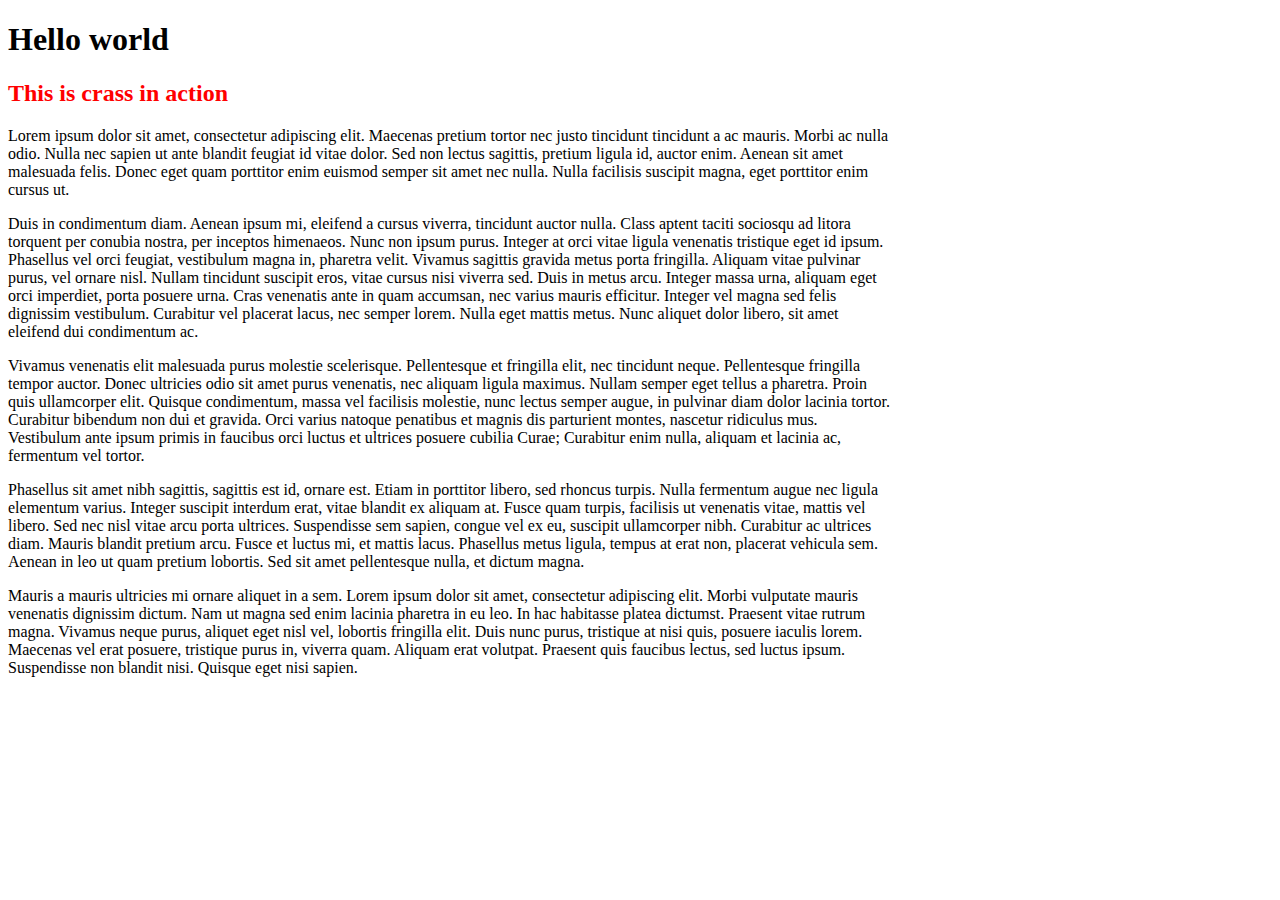
==== commit 0993cd54: "Add more tests, Update README.md" ====
--- a/example/src/index.html
+++ b/example/src/index.html
@@ -18,7 +18,7 @@
   <div id="content" class="centered-vertical">
 
     <h1 class="text-red">Hello world</h1>
-    <h2 class="text-red">This is crass in action</h2>
+    <h2 class="text red">This is crass in action</h2>
 
     <div>
       <p class="">Lorem ipsum dolor sit amet, consectetur adipiscing elit. Maecenas pretium tortor nec justo tincidunt tincidunt a ac mauris. Morbi ac nulla odio. Nulla nec sapien ut ante blandit feugiat id vitae dolor. Sed non lectus sagittis, pretium ligula id, auctor enim. Aenean sit amet malesuada felis. Donec eget quam porttitor enim euismod semper sit amet nec nulla. Nulla facilisis suscipit magna, eget porttitor enim cursus ut.</p>
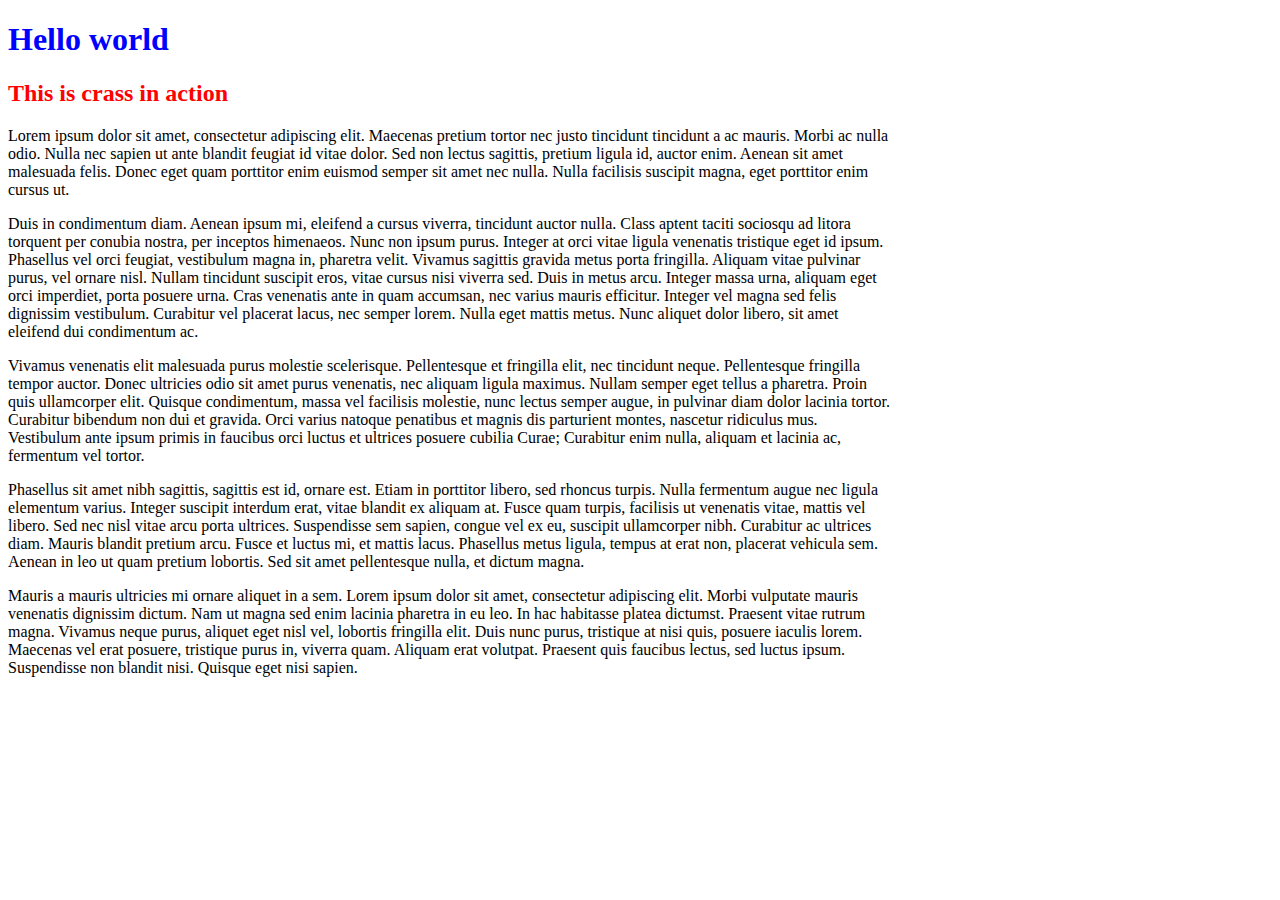
==== commit 79d1a558: "Realize crass already did the thing in TODO.md" ====
--- a/example/src/index.html
+++ b/example/src/index.html
@@ -17,7 +17,8 @@
 
   <div id="content" class="centered-vertical">
 
-    <h1 class="text-red">Hello world</h1>
+    <!-- c is an alias but crass will still preserve the blue class -->
+    <h1 class="c blue">Hello world</h1>
     <h2 class="text red">This is crass in action</h2>
 
     <div>
--- a/example/src/main.css
+++ b/example/src/main.css
@@ -24,6 +24,10 @@
   color: red;
 }
 
+.blue {
+  color: blue;
+}
+
 .centered {
   margin: auto;
   display: block;
